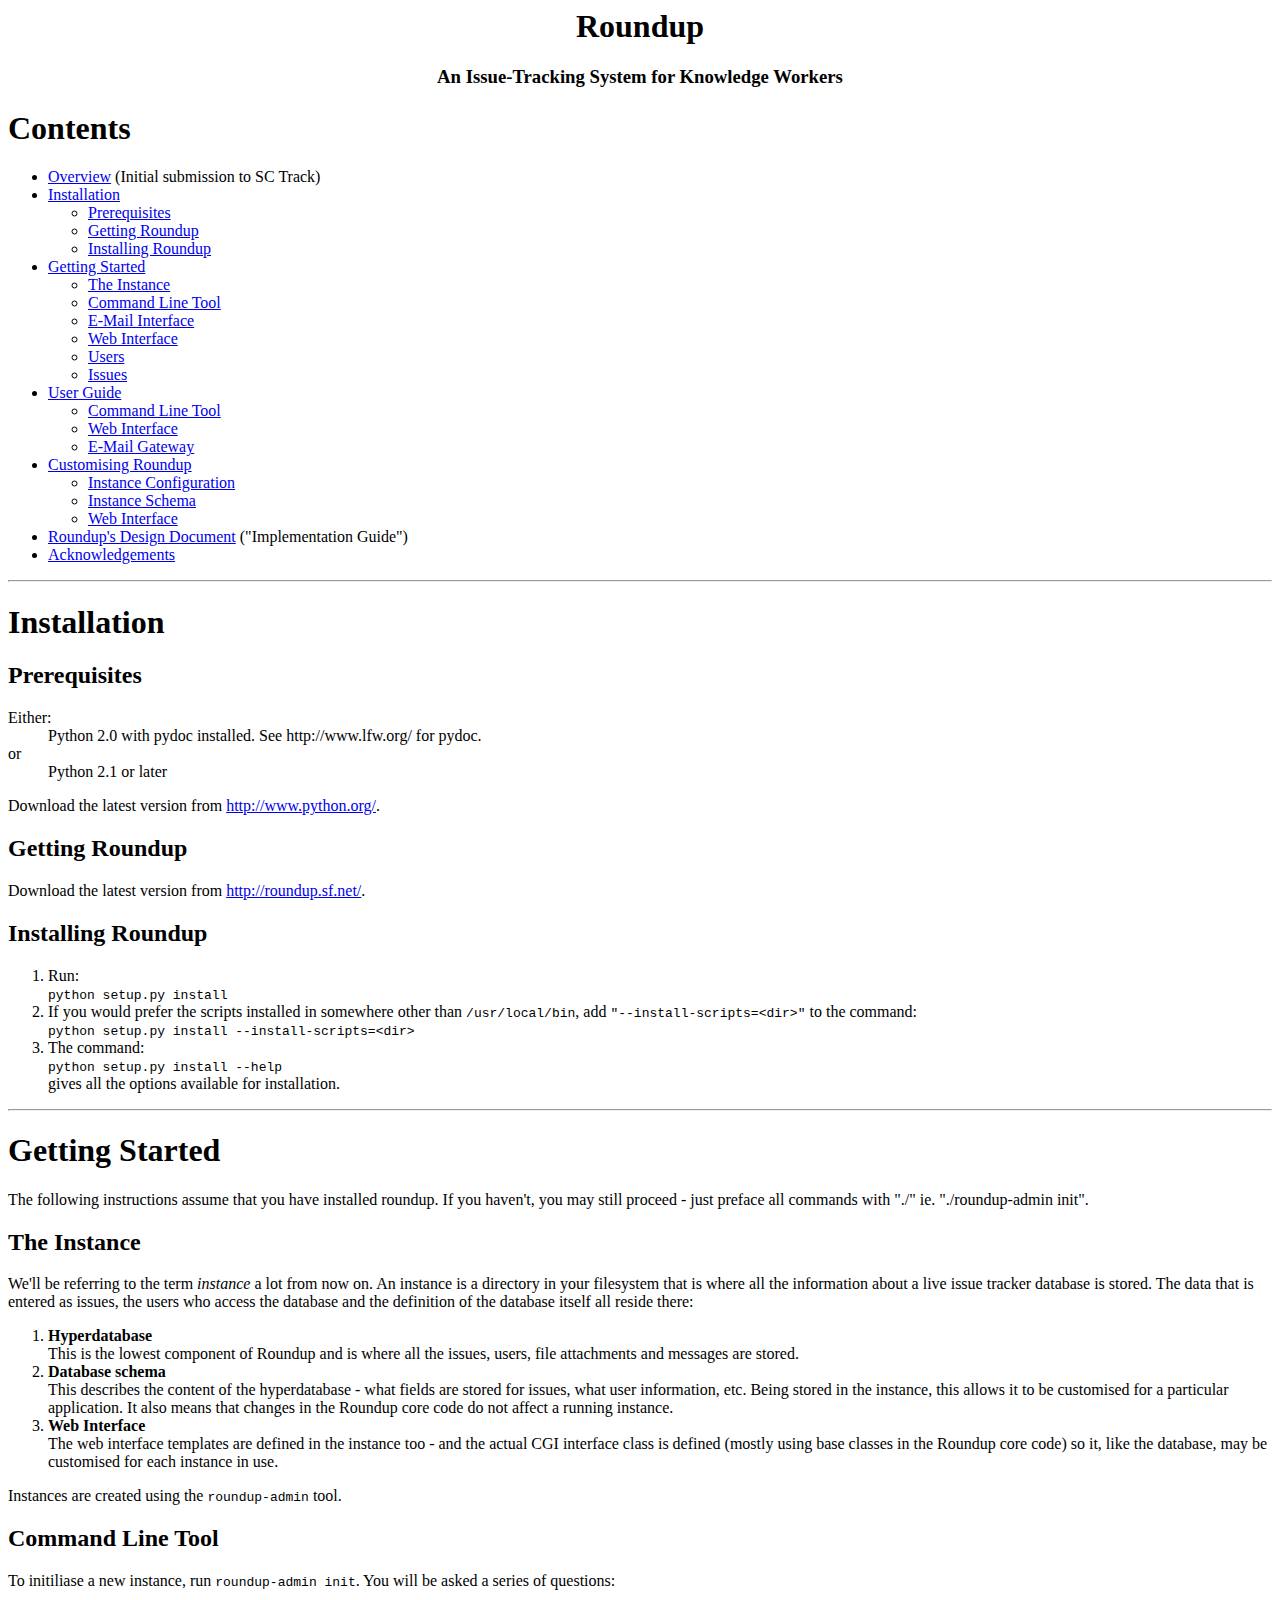
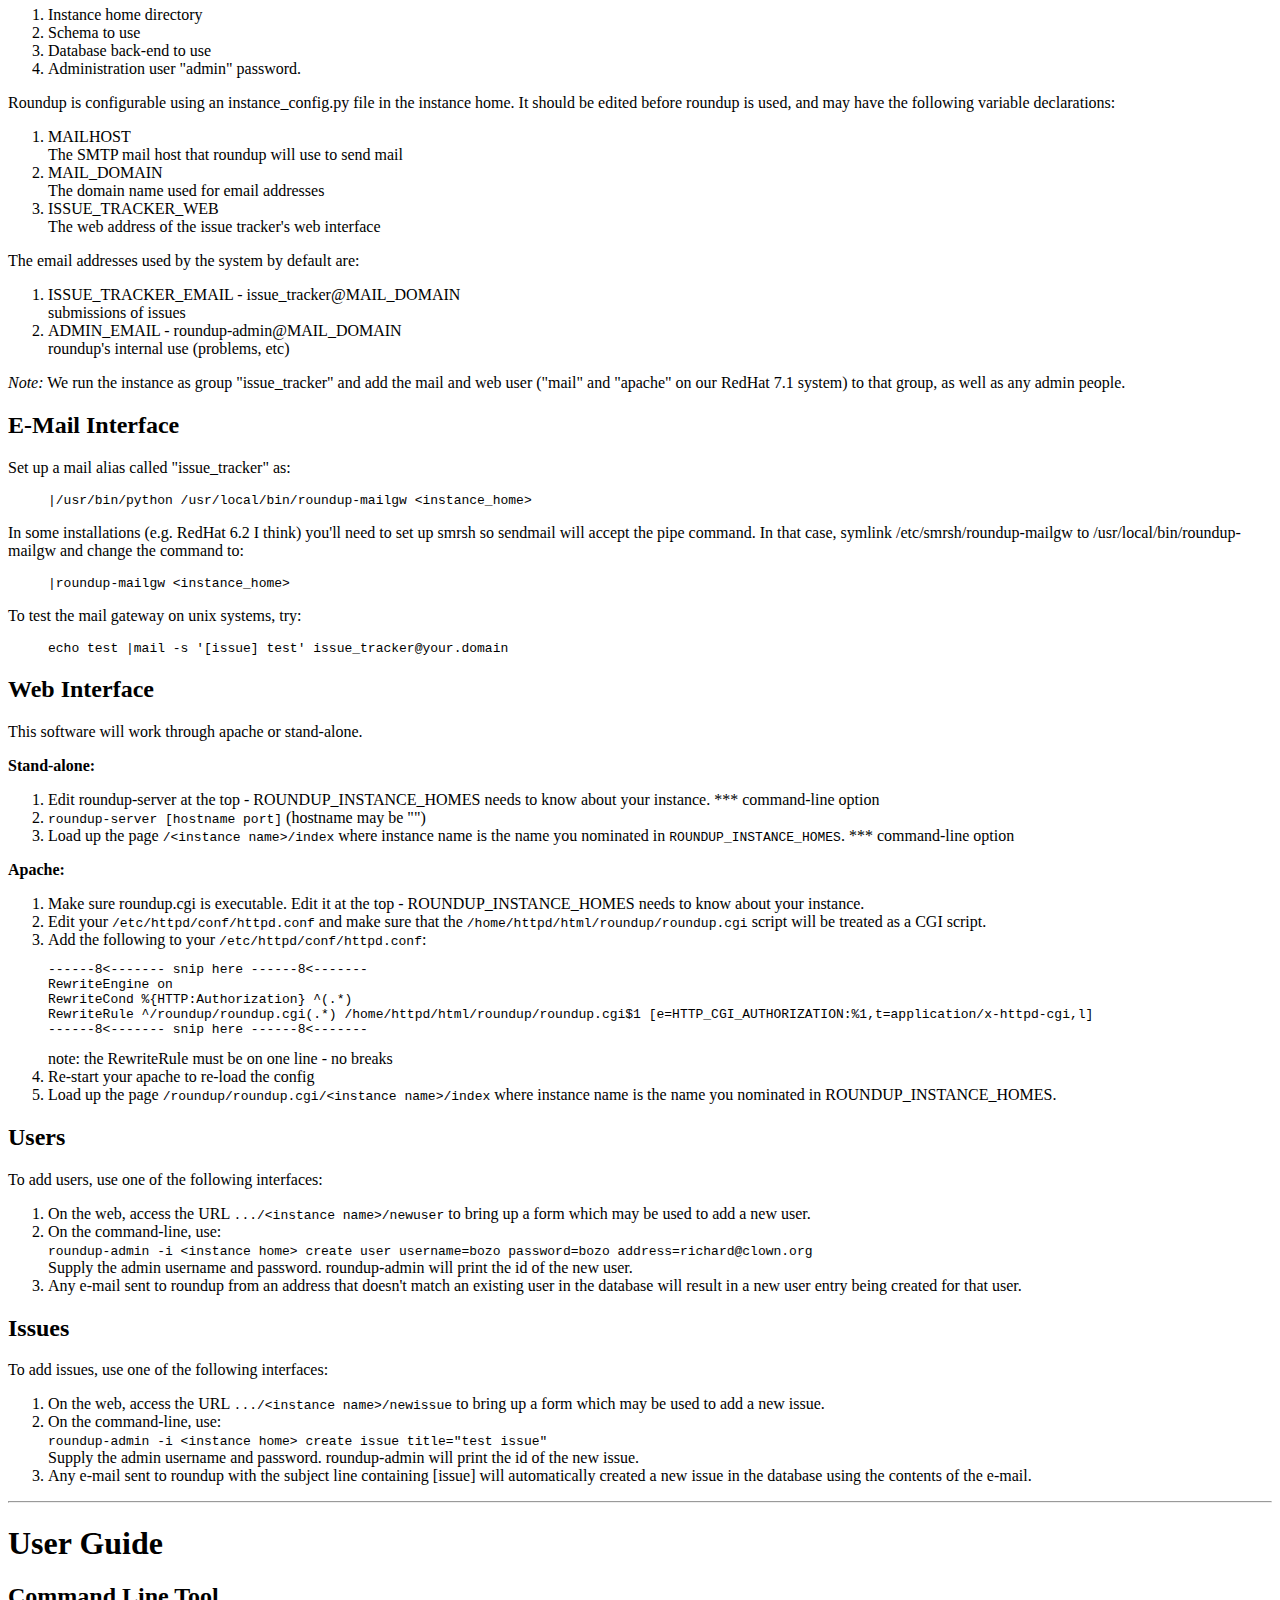
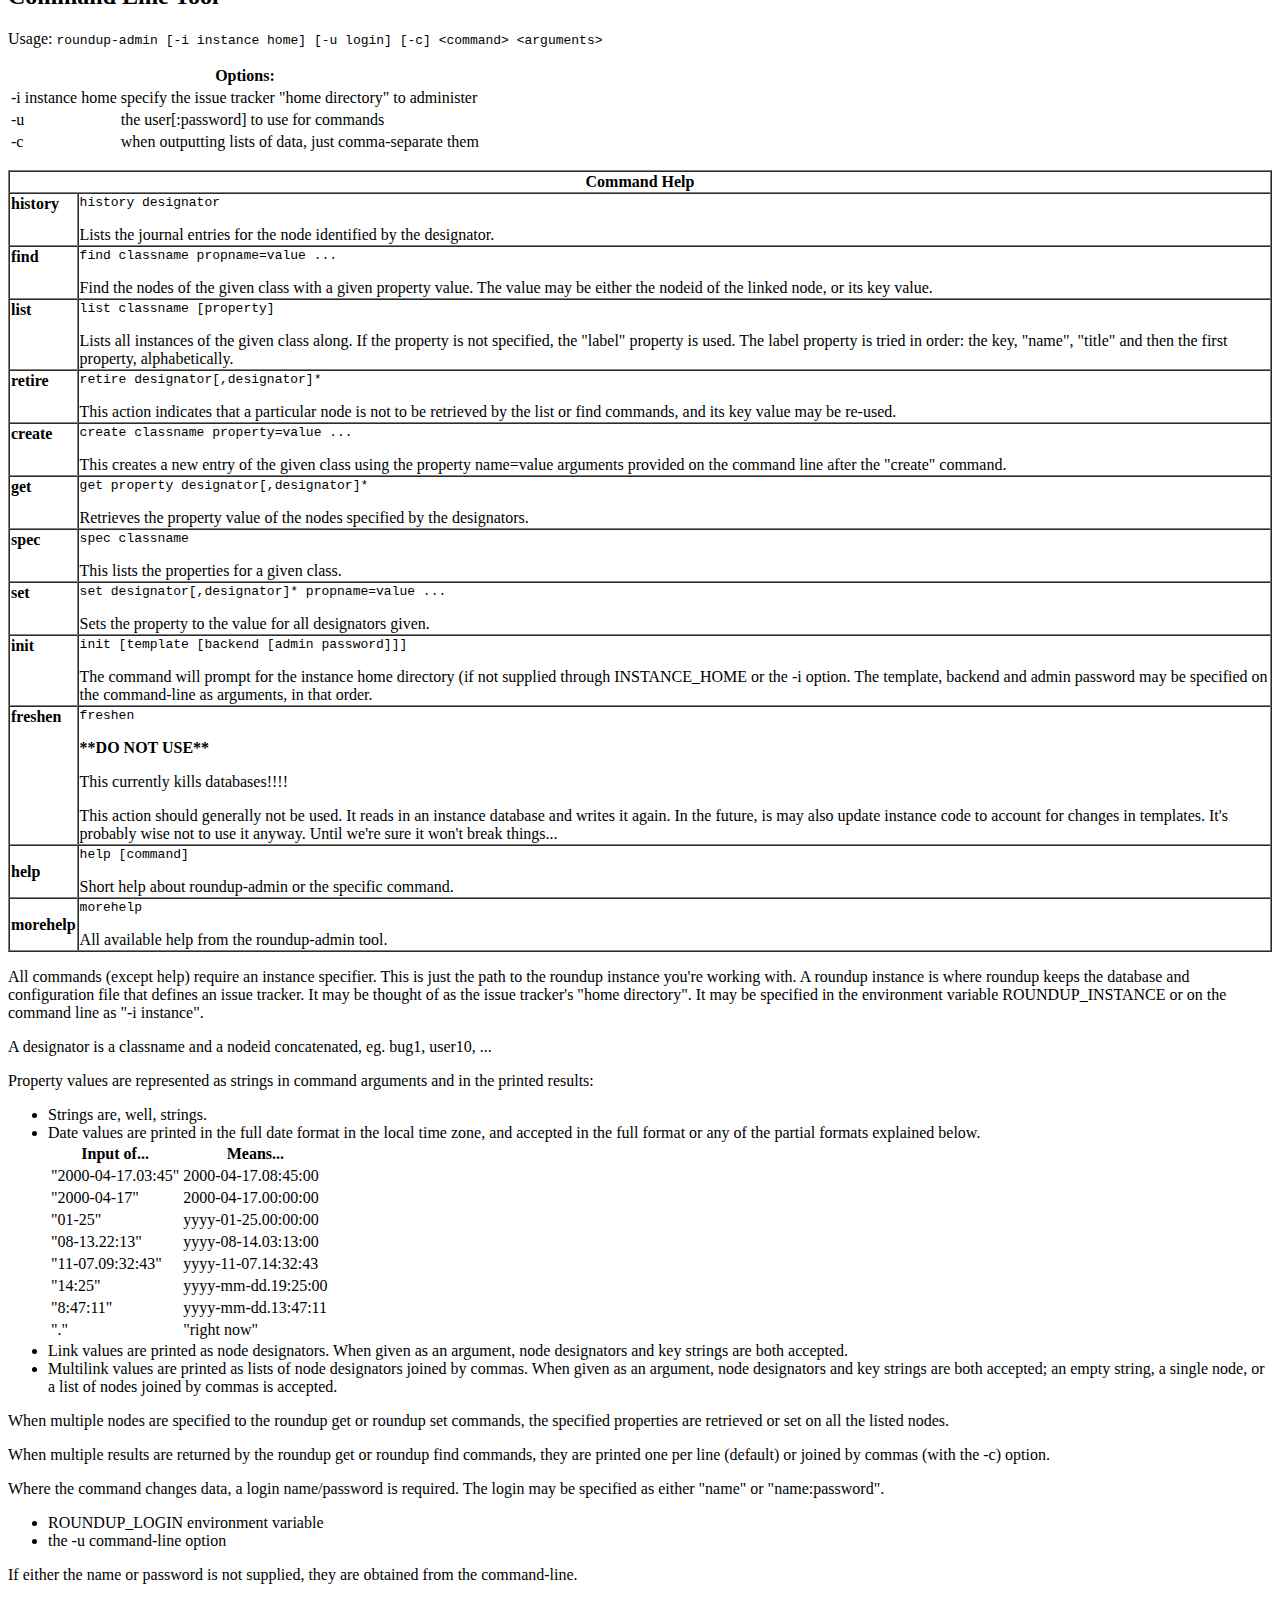
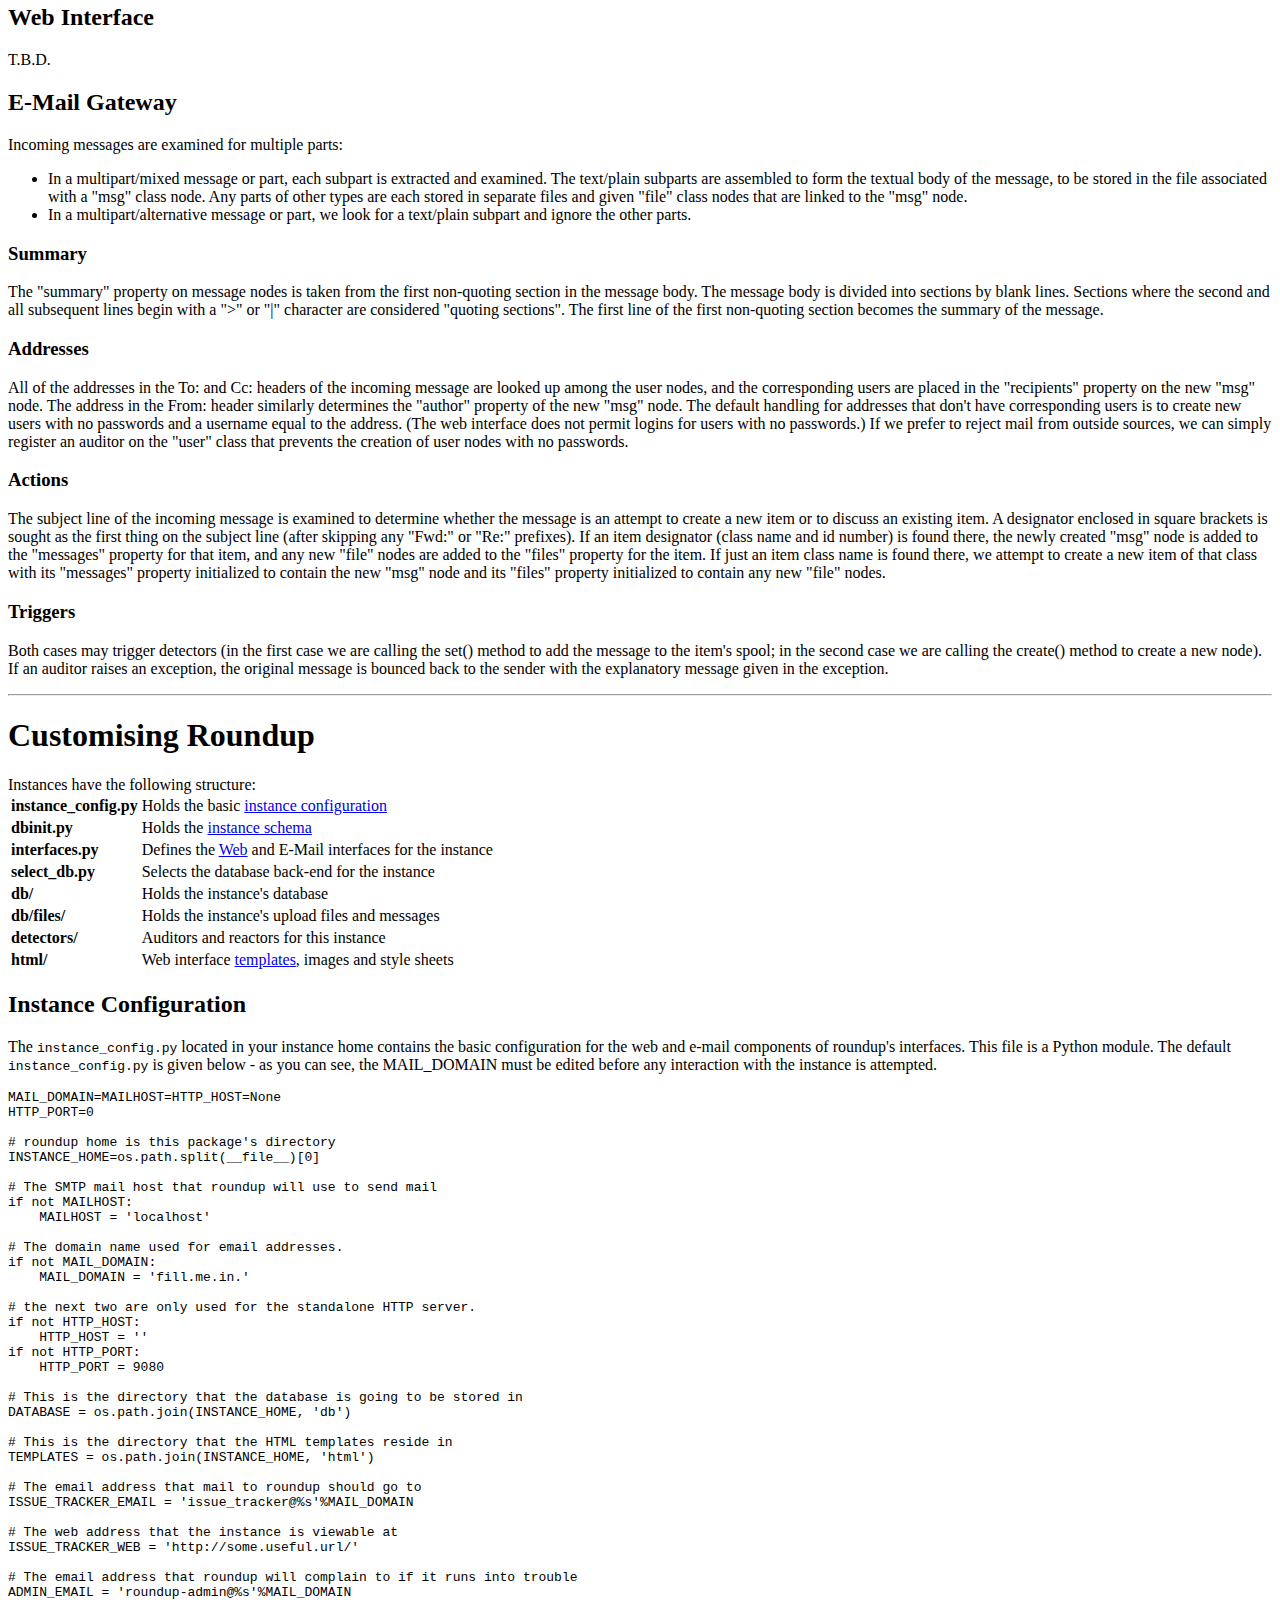
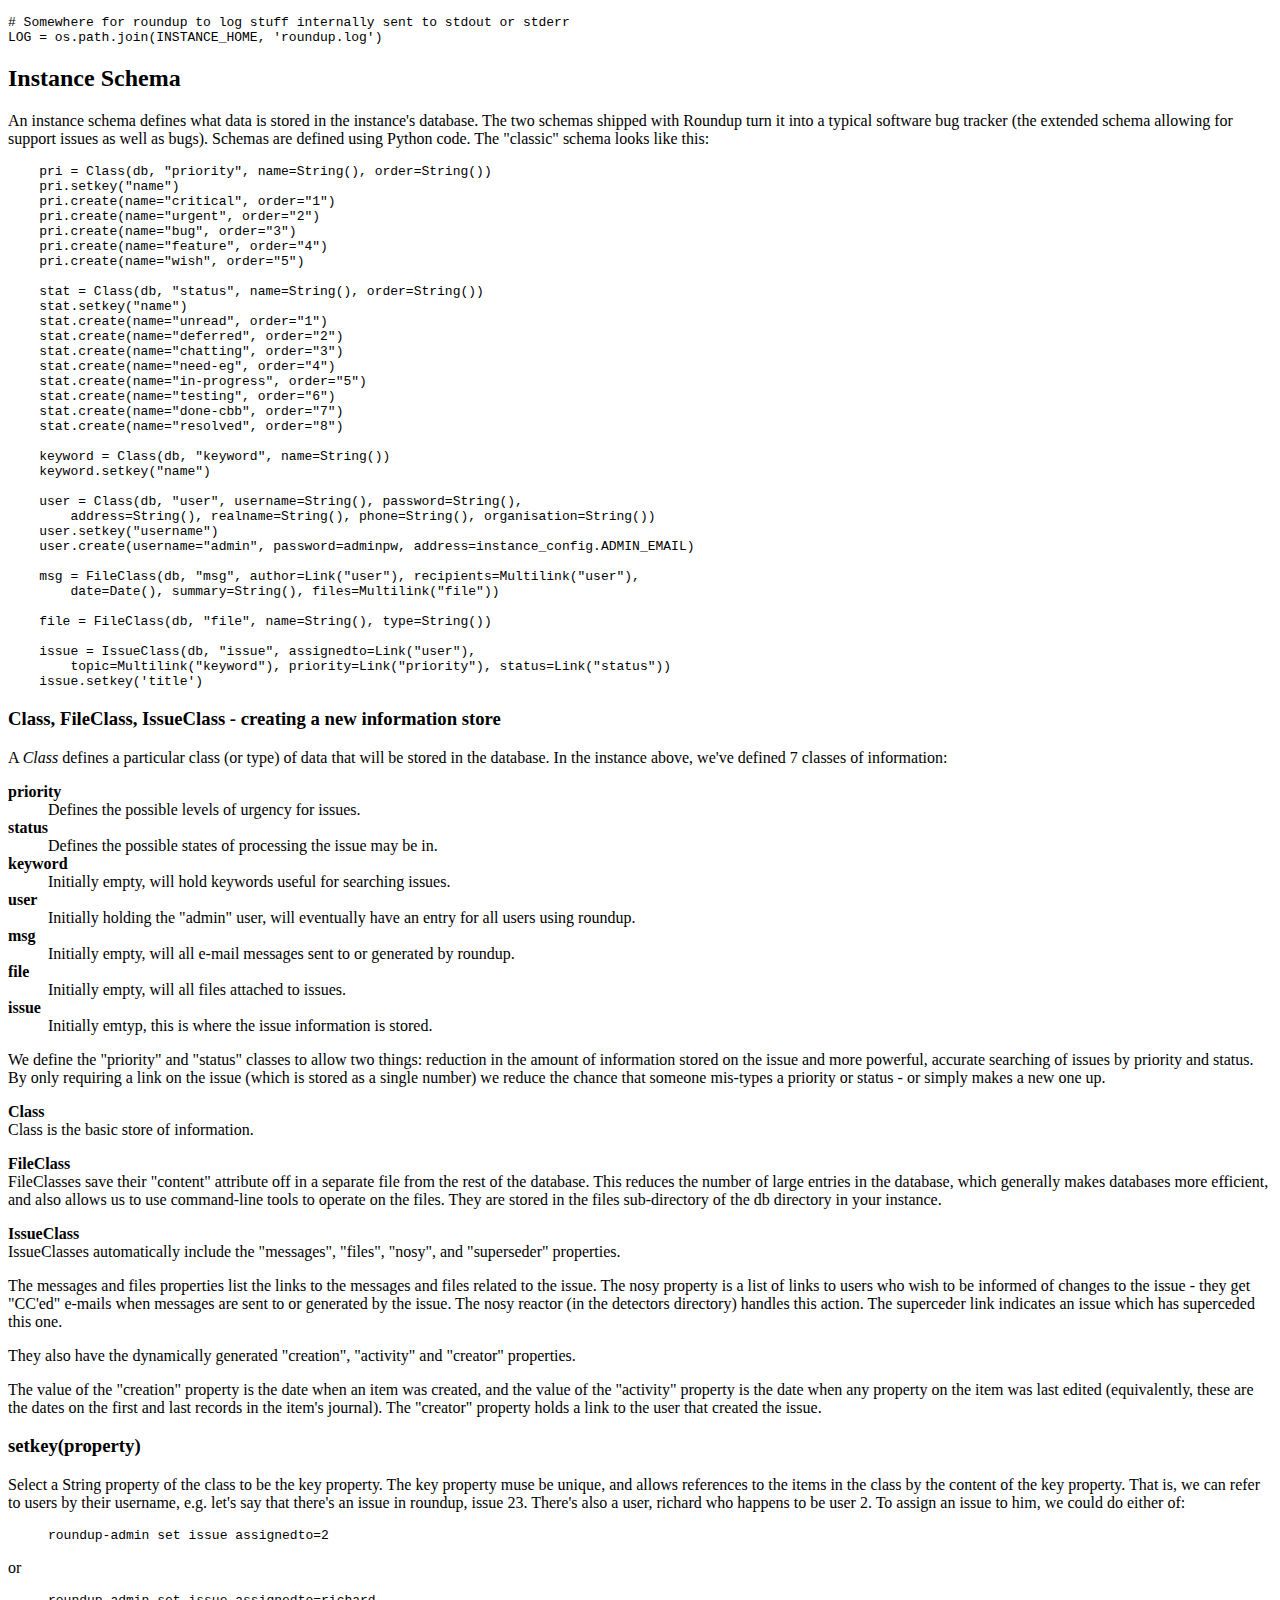
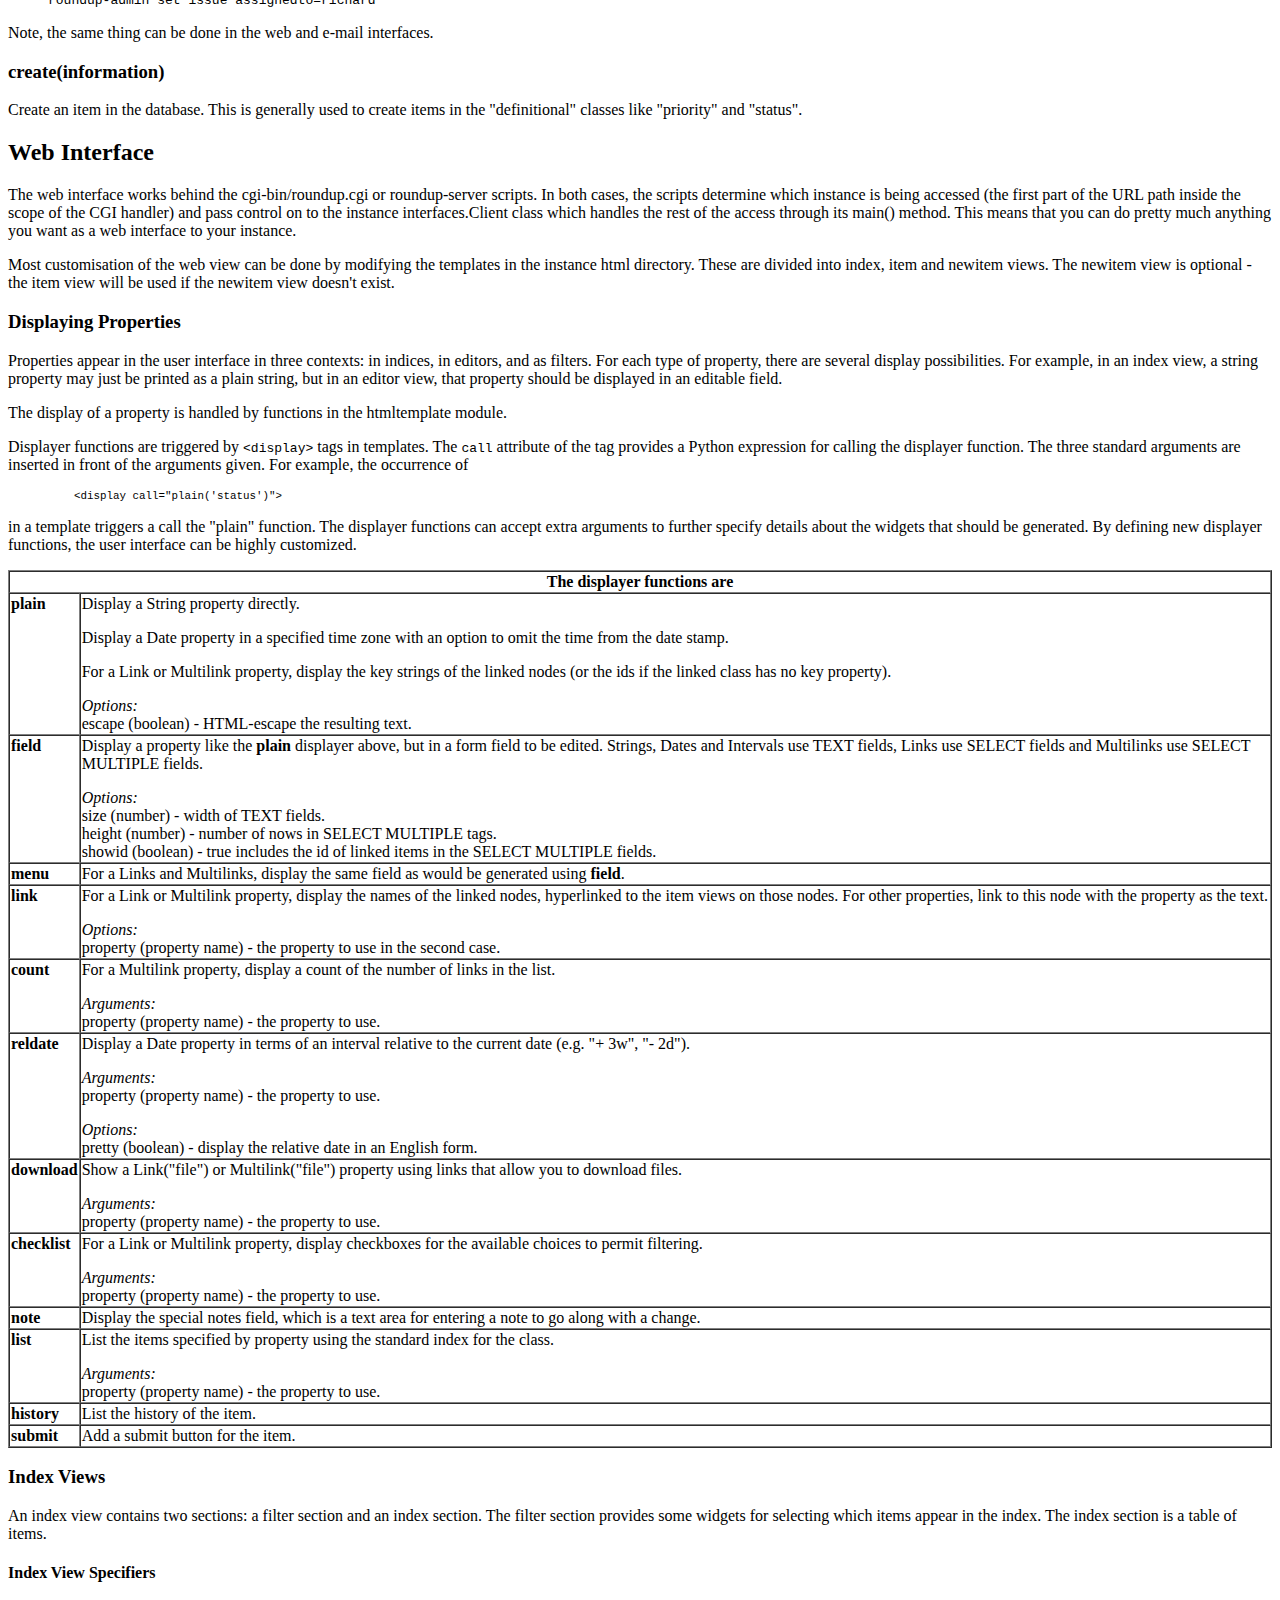
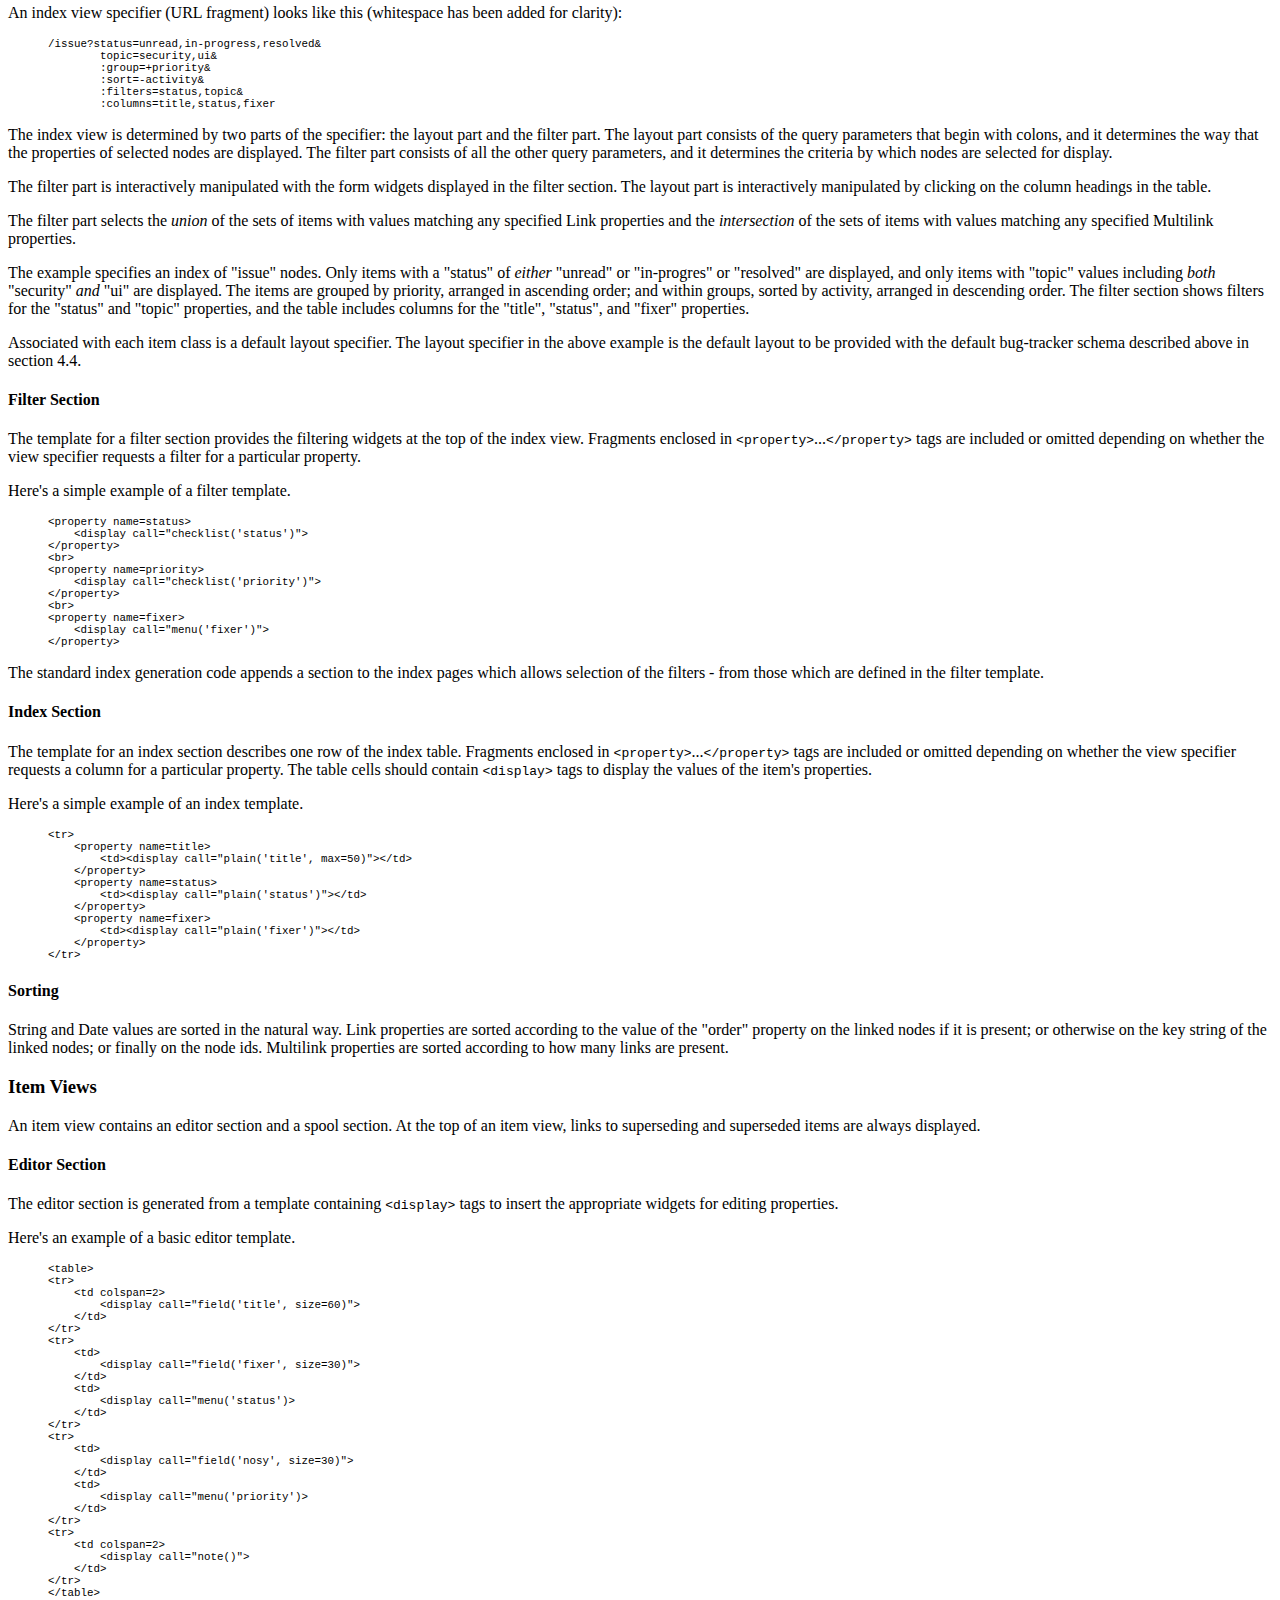
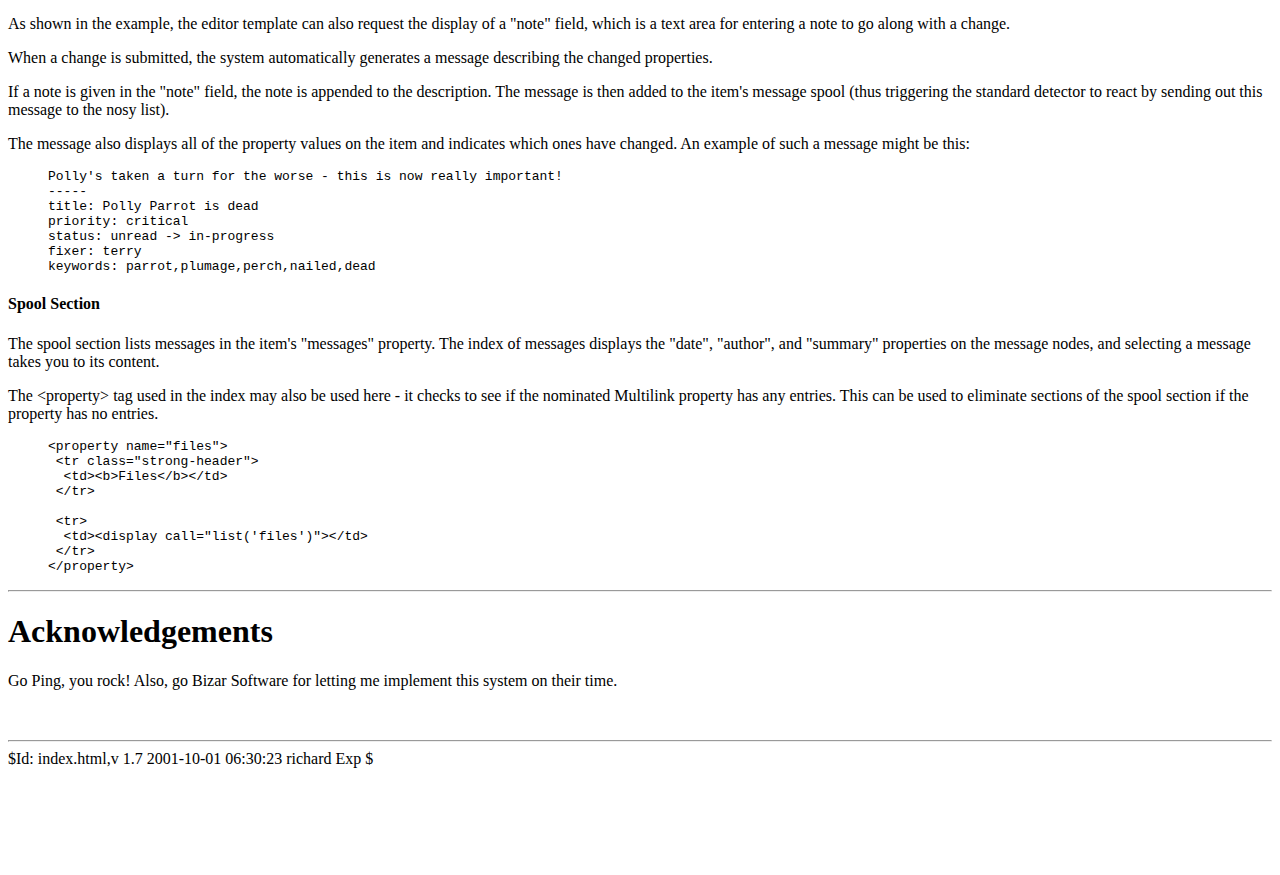
==== doc/index.html @ 95566bbb "More documentation and a new TODO item." ====
<html><head>
<title>Roundup: an Issue-Tracking System for Knowledge Workers</title>
</head><body>

<h1 align=center>Roundup</h1>
<h3 align=center>An Issue-Tracking System for Knowledge Workers</h2>

<h1>Contents</h1>

<ul>
    <li><a href="overview.html">Overview</a> (Initial submission to SC Track)
<li><a href="#installation">Installation</a>
    <ul>
        <li><a href="#requires">Prerequisites</a>
        <li><a href="#getting">Getting Roundup</a>
        <li><a href="#installing">Installing Roundup</a>
    </ul>
<li><a href="#starting">Getting Started</a>
    <ul>
        <li><a href="#instance">The Instance</a>
        <li><a href="#startcmd">Command Line Tool</a>
        <li><a href="#startweb">E-Mail Interface</a>
        <li><a href="#startweb">Web Interface</a>
        <li><a href="#users">Users</a>
        <li><a href="#issues">Issues</a>
    </ul>
<li><a href="#guide">User Guide</a>
    <ul>
        <li><a href="#cmd">Command Line Tool</a>
        <li><a href="#web">Web Interface</a>
        <li><a href="#mail">E-Mail Gateway</a>
    </ul>
<li><a href="#custom">Customising Roundup</a>
    <ul>
        <li><a href="#config">Instance Configuration</a>
        <li><a href="#custinst">Instance Schema</a>
        <li><a href="#custweb">Web Interface</a>
    </ul>
<li><a href="spec.html">Roundup's Design Document</a> ("Implementation Guide")
<li><a href="#ack">Acknowledgements</a>
</ul>

<p><hr>
<h1><a name="installation">Installation</a></h1>


<h2><a name="requires">Prerequisites</a></h2>

<dl>
    <dt>Either:
    <dd>Python 2.0 with pydoc installed. See http://www.lfw.org/ for pydoc.
    <dt>or
    <dd>Python 2.1 or later
</dl>

Download the latest version from
<a href="http://www.python.org/">http://www.python.org/</a>.



<h2><a name="getting">Getting Roundup</a></h2>

Download the latest version from
<a href="http://roundup.sf.net/">http://roundup.sf.net/</a>.


<h2><a name="installing">Installing Roundup</a></h2>

<ol>
    <li>Run:
    <br><tt>python setup.py install</tt>
    <li>If you would prefer the scripts installed in somewhere other than
    <tt>/usr/local/bin</tt>, add <tt>"--install-scripts=&lt;dir&gt;"</tt>
    to the command:
    <br><tt>python setup.py install --install-scripts=&lt;dir&gt;</tt>
    <li>The command:
    <br><tt>python setup.py install --help</tt>
    <br>gives all the options available for installation.
</ol>


<p><hr>
<h1><a name="starting">Getting Started</a></h1>

The following instructions assume that you have installed roundup. If you
haven't, you may still proceed - just preface all commands with "./"
ie. "./roundup-admin init".


<h2><a name="instance">The Instance</a></h2>

We'll be referring to the term <em>instance</em> a lot from now on. An
instance is
a directory in your filesystem that is where all the information about a
live issue tracker database is stored. The data that is entered as issues,
the users who access the database and the definition of the database itself
all reside there:
<ol>
    <li><strong>Hyperdatabase</strong>
    <br>This is the lowest component of Roundup and is where all the
    issues, users, file attachments and messages are stored.
    <li><strong>Database schema</strong>
    <br>This describes the content of the hyperdatabase - what fields are
    stored for issues, what user information, etc. Being stored in the
    instance, this allows it to be customised for a particular application.
    It also means that changes in the Roundup core code do not affect a
    running instance.
    <li><strong>Web Interface</strong>
    <br>The web interface templates are defined in the instance too - and
    the actual CGI interface class is defined (mostly using base classes in
    the Roundup core code) so it, like the database, may be customised for
    each instance in use.
</ol>

Instances are created using the <tt>roundup-admin</tt> tool.

<h2><a name="startcmd">Command Line Tool</a></h2>

To initiliase a new instance, run <tt>roundup-admin init</tt>. You will be
asked a series of questions:

<ol>
    <li>Instance home directory
    <li>Schema to use
    <li>Database back-end to use
    <li>Administration user "admin" password.
</ol>

Roundup is configurable using an instance_config.py file in the instance home.
It should be edited before roundup is used, and may have the following
variable declarations:
  
<ol>
    <li>MAILHOST
    <br>The SMTP mail host that roundup will use to send mail
    <li>MAIL_DOMAIN
    <br>The domain name used for email addresses
    <li>ISSUE_TRACKER_WEB
    <br>The web address of the issue tracker's web interface
</ol>

<p>
The email addresses used by the system by default are:

<ol>
    <li>ISSUE_TRACKER_EMAIL - issue_tracker@MAIL_DOMAIN
    <br>submissions of issues
    <li>ADMIN_EMAIL - roundup-admin@MAIL_DOMAIN
    <br>roundup's internal use (problems, etc)
</ol>

<em>Note:</em>
We run the instance as group "issue_tracker" and add the mail and web user
("mail" and "apache" on our RedHat 7.1 system) to that group, as well as
any admin people.


<h2><a name="startweb">E-Mail Interface</a></h2>
Set up a mail alias called "issue_tracker" as:
<blockquote>
    <tt>|/usr/bin/python /usr/local/bin/roundup-mailgw
        &lt;instance_home&gt;</tt>
</blockquote>

In some installations (e.g. RedHat 6.2 I think) you'll need to set up smrsh
so sendmail will accept the pipe command. In that case, symlink
/etc/smrsh/roundup-mailgw to /usr/local/bin/roundup-mailgw and change the
command to:
<blockquote>
    <tt>|roundup-mailgw &lt;instance_home&gt;</tt>
</blockquote>

To test the mail gateway on unix systems, try:

<blockquote>
    <tt>echo test |mail -s '[issue] test' issue_tracker@your.domain</tt>
</blockquote>



<h2><a name="startweb">Web Interface</a></h2>
This software will work through apache or stand-alone.
<p>
<strong>Stand-alone:</strong>
<ol>
    <li>Edit roundup-server at the top - ROUNDUP_INSTANCE_HOMES needs to know
    about your instance. *** command-line option
    <li><tt>roundup-server [hostname port]</tt>   (hostname may be "")
    <li>Load up the page <tt>/&lt;instance name&gt;/index</tt> where
     instance name is the
     name you nominated in <tt>ROUNDUP_INSTANCE_HOMES</tt>.
*** command-line option
</ol>

<strong>Apache:</strong>
<ol>
    <li>Make sure roundup.cgi is executable. Edit it at the top -
    ROUNDUP_INSTANCE_HOMES needs to know about your instance.
    <li>Edit your <tt>/etc/httpd/conf/httpd.conf</tt> and make sure that the
        <tt>/home/httpd/html/roundup/roundup.cgi</tt> script will be treated as a CGI
    script.
    <li>Add the following to your <tt>/etc/httpd/conf/httpd.conf</tt>:
<pre>
------8<------- snip here ------8<-------
RewriteEngine on
RewriteCond %{HTTP:Authorization} ^(.*)
RewriteRule ^/roundup/roundup.cgi(.*) /home/httpd/html/roundup/roundup.cgi$1 [e=HTTP_CGI_AUTHORIZATION:%1,t=application/x-httpd-cgi,l]
------8<------- snip here ------8<-------
</pre>
   note: the RewriteRule must be on one line - no breaks
   <li>Re-start your apache to re-load the config
   <li>Load up the page <tt>/roundup/roundup.cgi/&lt;instance name&gt;/index</tt> where
    instance name is the name you nominated in ROUNDUP_INSTANCE_HOMES.
</ol>


<h2><a name="users">Users</a></h2>
To add users, use one of the following interfaces:

<ol>
    <li>On the web, access the URL <tt>.../&lt;instance name&gt;/newuser</tt>
    to bring up a form which may be used to add a new user.
    <li>On the command-line, use:
    <br><tt>roundup-admin -i &lt;instance home&gt; create user
        username=bozo password=bozo address=richard@clown.org</tt>
    <br>Supply the admin username and password. roundup-admin will print the
    id of the new user.
    <li>Any e-mail sent to roundup from an address that doesn't match an
    existing user in the database will result in a new user entry being
    created for that user.
</ol>



<h2><a name="issues">Issues</a></h2>
To add issues, use one of the following interfaces:

<ol>
    <li>On the web, access the URL <tt>.../&lt;instance name&gt;/newissue</tt>
    to bring up a form which may be used to add a new issue.
    <li>On the command-line, use:
    <br><tt>roundup-admin -i &lt;instance home&gt; create issue
        title="test issue"</tt>
    <br>Supply the admin username and password. roundup-admin will print the
    id of the new issue.
    <li>Any e-mail sent to roundup with the subject line containing [issue]
    will automatically created a new issue in the database using the
    contents of the e-mail.
</ol>

<p><hr>
<h1><a name="guide">User Guide</a></h1>
<h2><a name="cmd">Command Line Tool</a></h2>

Usage:
<tt>roundup-admin [-i instance home] [-u login] [-c] &lt;command&gt;
    &lt;arguments&gt;</tt>

<p>
<table><tr><th colspan=2>Options:</th></tr>
   <tr><td>-i instance home </td><td>specify the issue tracker "home directory" to administer
   </td></tr>
   <tr><td>-u               </td><td>the user[:password] to use for commands
   </td></tr>
   <tr><td>-c               </td><td>when outputting lists of data, just comma-separate them
    </td></tr>
</table>

<p>
<table border=1 cellspacing=0>
<tr><th colspan=2>Command Help</th></tr>
<tr><td valign=top><strong>history</strong></td>
    <td><tt>history designator</tt><p>
    Lists the journal entries for the node identified by the designator.
</td></tr>
    
<tr><td valign=top><strong>find</strong></td>
    <td><tt>find classname propname=value ...</tt><p>
    Find the nodes of the given class with a given property value. The
    value may be either the nodeid of the linked node, or its key value.
</td></tr>
    
<tr><td valign=top><strong>list</strong></td>
    <td><tt>list classname [property]</tt><p>
    Lists all instances of the given class along. If the property is not
    specified, the  "label" property is used. The label property is tried
    in order: the key, "name", "title" and then the first property,
    alphabetically.
</td></tr>
    
<tr><td valign=top><strong>retire</strong></td>
    <td><tt>retire designator[,designator]*</tt><p>
    This action indicates that a particular node is not to be retrieved by
    the list or find commands, and its key value may be re-used.
</td></tr>
    
<tr><td valign=top><strong>create</strong></td>
    <td><tt>create classname property=value ...</tt><p>
    This creates a new entry of the given class using the property
    name=value arguments provided on the command line after the "create"
    command.
</td></tr>
    
<tr><td valign=top><strong>get</strong></td>
    <td><tt>get property designator[,designator]*</tt><p>
    Retrieves the property value of the nodes specified by the designators.
</td></tr>
    
<tr><td valign=top><strong>spec</strong></td>
    <td><tt>spec classname</tt><p>
    This lists the properties for a given class.
</td></tr>
    
<tr><td valign=top><strong>set</strong></td>
    <td><tt>set designator[,designator]* propname=value ...</tt><p>
    Sets the property to the value for all designators given.
</td></tr>
    
<tr><td valign=top><strong>init</strong></td>
    <td><tt>init [template [backend [admin password]]]</tt><p>
    The command will prompt for the instance home directory (if not supplied
    through INSTANCE_HOME or the -i option. The template, backend and admin
    password may be specified on the command-line as arguments, in that order.
</td></tr>
    
<tr><td valign=top><strong>freshen</strong></td>
    <td><tt>freshen</tt><p>
        <strong>**DO NOT USE**</strong>
        <p>
    This currently kills databases!!!!
    <p>
    This action should generally not be used. It reads in an instance
    database and writes it again. In the future, is may also update
    instance code to account for changes in templates. It's probably wise
    not to use it anyway. Until we're sure it won't break things...
</td></tr>

<tr><td><strong>help</strong></td>
    <td><tt>help [command]</tt><p>
    Short help about roundup-admin or the specific command.
    </td></tr>

<tr><td><strong>morehelp</strong></td>
    <td><tt>morehelp</tt><p>
    All available help from the roundup-admin tool.
    </td></tr>
</table>

<p>
All commands (except help) require an instance specifier. This is just the path
to the roundup instance you're working with. A roundup instance is where 
roundup keeps the database and configuration file that defines an issue
tracker. It may be thought of as the issue tracker's "home directory". It may
be specified in the environment variable ROUNDUP_INSTANCE or on the command
line as "-i instance".

<p>
A designator is a classname and a nodeid concatenated, eg. bug1, user10, ...

<p>
Property values are represented as strings in command arguments and in the
printed results:
<ul>
    <li>Strings are, well, strings.
    <li>Date values are printed in the full date format in the local time zone, and
   accepted in the full format or any of the partial formats explained below.
<table>
    <tr><th>Input of...</th><th>Means...</th></tr>
    <tr><td>"2000-04-17.03:45"</td><td>2000-04-17.08:45:00</td></tr>
    <tr><td>"2000-04-17"</td><td>2000-04-17.00:00:00</td></tr>
    <tr><td>"01-25"</td><td>yyyy-01-25.00:00:00</td></tr>
    <tr><td>"08-13.22:13"</td><td>yyyy-08-14.03:13:00</td></tr>
    <tr><td>"11-07.09:32:43"</td><td>yyyy-11-07.14:32:43</td></tr>
    <tr><td>"14:25"</td><td>yyyy-mm-dd.19:25:00</td></tr>
    <tr><td>"8:47:11"</td><td>yyyy-mm-dd.13:47:11</td></tr>
    <tr><td>"."</td><td>"right now"</td></tr>
</table>
   <li>Link values are printed as node designators. When given as an argument,
   node designators and key strings are both accepted.
   <li>Multilink values are printed as lists of node designators joined by commas.
   When given as an argument, node designators and key strings are both
   accepted; an empty string, a single node, or a list of nodes joined by
   commas is accepted.
</ul>
When multiple nodes are specified to the roundup get or roundup set
commands, the specified properties are retrieved or set on all the listed
nodes. 
<p>
When multiple results are returned by the roundup get or roundup find
commands, they are printed one per line (default) or joined by commas (with
the -c) option. 
<p>
Where the command changes data, a login name/password is required. The
login may be specified as either "name" or "name:password".
<ul>
    <li>ROUNDUP_LOGIN environment variable
    <li>the -u command-line option
</ul>
If either the name or password is not supplied, they are obtained from the
command-line. 

<h2><a name="web">Web Interface</a></h2>
T.B.D.

<h2><a name="mail">E-Mail Gateway</a></h2>

Incoming messages are examined for multiple parts:
<ul>
<li>In a multipart/mixed message or part, each subpart is extracted and
   examined. The text/plain subparts are assembled to form the textual
   body of the message, to be stored in the file associated with a "msg"
   class node. Any parts of other types are each stored in separate files
   and given "file" class nodes that are linked to the "msg" node. 
<li>In a multipart/alternative message or part, we look for a text/plain
   subpart and ignore the other parts.
</ul>

<h3>Summary</h3>
The "summary" property on message nodes is taken from the first non-quoting
section in the message body. The message body is divided into sections by
blank lines. Sections where the second and all subsequent lines begin with
a "&gt;" or "|" character are considered "quoting sections". The first line of
the first non-quoting section becomes the summary of the message. 

<h3>Addresses</h3>
All of the addresses in the To: and Cc: headers of the incoming message are
looked up among the user nodes, and the corresponding users are placed in
the "recipients" property on the new "msg" node. The address in the From:
header similarly determines the "author" property of the new "msg"
node. The default handling for addresses that don't have corresponding
users is to create new users with no passwords and a username equal to the
address. (The web interface does not permit logins for users with no
passwords.) If we prefer to reject mail from outside sources, we can simply
register an auditor on the "user" class that prevents the creation of user
nodes with no passwords. 

<h3>Actions</h3>
The subject line of the incoming message is examined to determine whether
the message is an attempt to create a new item or to discuss an existing
item. A designator enclosed in square brackets is sought as the first thing
on the subject line (after skipping any "Fwd:" or "Re:" prefixes). 

If an item designator (class name and id number) is found there, the newly
created "msg" node is added to the "messages" property for that item, and
any new "file" nodes are added to the "files" property for the item. 

If just an item class name is found there, we attempt to create a new item
of that class with its "messages" property initialized to contain the new
"msg" node and its "files" property initialized to contain any new "file"
nodes. 

<h3>Triggers</h3>
Both cases may trigger detectors (in the first case we are calling the
set() method to add the message to the item's spool; in the second case we
are calling the create() method to create a new node). If an auditor raises
an exception, the original message is bounced back to the sender with the
explanatory message given in the exception. 

<p><hr>
<h1><a name="custom">Customising Roundup</a></h1>

Instances have the following structure:
<table>
    <tr><td valign=top><strong>instance_config.py</strong></td>
    <td>Holds the basic <a href="#config">instance configuration</a></td></tr>
    <tr><td valign=top><strong>dbinit.py</strong></td>
    	<td>Holds the <a href="#custinst">instance schema</a></td></tr>
    <tr><td valign=top><strong>interfaces.py</strong></td>
    <td>Defines the <a href="#custweb">Web</a> and E-Mail interfaces for the instance</td></tr>
    <tr><td valign=top><strong>select_db.py</strong></td>
        <td>Selects the database back-end for the instance</td></tr>
    <tr><td valign=top><strong>db/</strong></td>
        <td>Holds the instance's database</td></tr>
    <tr><td valign=top><strong>db/files/</strong></td>
        <td>Holds the instance's upload files and messages</td></tr>
    <tr><td valign=top><strong>detectors/</strong></td>
        <td>Auditors and reactors for this instance</td></tr>
    <tr><td valign=top><strong>html/</strong></td>
    <td>Web interface <a href="#custweb">templates</a>, images and style sheets</td></tr>
</table>

<h2><a name="config">Instance Configuration</a></h2>
The <tt>instance_config.py</tt> located in your instance home contains the
basic configuration for the web and e-mail components of roundup's
interfaces. This file is a Python module. The default
<tt>instance_config.py</tt> is given below - as you can see, the
MAIL_DOMAIN must be edited before any interaction with the instance is
attempted.

<p>
<pre>
MAIL_DOMAIN=MAILHOST=HTTP_HOST=None
HTTP_PORT=0

# roundup home is this package's directory
INSTANCE_HOME=os.path.split(__file__)[0]

# The SMTP mail host that roundup will use to send mail
if not MAILHOST:
    MAILHOST = 'localhost'

# The domain name used for email addresses.
if not MAIL_DOMAIN:
    MAIL_DOMAIN = 'fill.me.in.'

# the next two are only used for the standalone HTTP server.
if not HTTP_HOST:
    HTTP_HOST = ''
if not HTTP_PORT:
    HTTP_PORT = 9080

# This is the directory that the database is going to be stored in
DATABASE = os.path.join(INSTANCE_HOME, 'db')

# This is the directory that the HTML templates reside in
TEMPLATES = os.path.join(INSTANCE_HOME, 'html')

# The email address that mail to roundup should go to
ISSUE_TRACKER_EMAIL = 'issue_tracker@%s'%MAIL_DOMAIN

# The web address that the instance is viewable at
ISSUE_TRACKER_WEB = 'http://some.useful.url/'

# The email address that roundup will complain to if it runs into trouble
ADMIN_EMAIL = 'roundup-admin@%s'%MAIL_DOMAIN

# Somewhere for roundup to log stuff internally sent to stdout or stderr
LOG = os.path.join(INSTANCE_HOME, 'roundup.log')
</pre>

<h2><a name="custinst">Instance Schema</a></h2>
An instance schema defines what data is stored in the instance's database.
The two schemas shipped with Roundup turn it into a typical software bug
tracker (the extended schema allowing for support issues as well as bugs).
Schemas are defined using Python code. The "classic" schema looks like
this:
<p>
<pre>
    pri = Class(db, "priority", name=String(), order=String())
    pri.setkey("name")
    pri.create(name="critical", order="1")
    pri.create(name="urgent", order="2")
    pri.create(name="bug", order="3")
    pri.create(name="feature", order="4")
    pri.create(name="wish", order="5")

    stat = Class(db, "status", name=String(), order=String())
    stat.setkey("name")
    stat.create(name="unread", order="1")
    stat.create(name="deferred", order="2")
    stat.create(name="chatting", order="3")
    stat.create(name="need-eg", order="4")
    stat.create(name="in-progress", order="5")
    stat.create(name="testing", order="6")
    stat.create(name="done-cbb", order="7")
    stat.create(name="resolved", order="8")

    keyword = Class(db, "keyword", name=String())
    keyword.setkey("name")

    user = Class(db, "user", username=String(), password=String(),
        address=String(), realname=String(), phone=String(), organisation=String())
    user.setkey("username")
    user.create(username="admin", password=adminpw, address=instance_config.ADMIN_EMAIL)

    msg = FileClass(db, "msg", author=Link("user"), recipients=Multilink("user"), 
        date=Date(), summary=String(), files=Multilink("file"))

    file = FileClass(db, "file", name=String(), type=String())

    issue = IssueClass(db, "issue", assignedto=Link("user"),
        topic=Multilink("keyword"), priority=Link("priority"), status=Link("status"))
    issue.setkey('title')
</pre>

<h3>Class, FileClass, IssueClass - creating a new information store</h3>
A <em>Class</em> defines a particular class (or type) of data that will be
stored in the database. In the instance above, we've defined 7 classes of
information:
<dl>
    <dt><strong>priority</strong>
    <dd>Defines the possible levels of urgency for issues.
    <dt><strong>status</strong>
    <dd>Defines the possible states of processing the issue may be in.
    <dt><strong>keyword</strong>
    <dd>Initially empty, will hold keywords useful for searching issues.
    <dt><strong>user</strong>
    <dd>Initially holding the "admin" user, will eventually have an entry
    for all users using roundup.
    <dt><strong>msg</strong>
    <dd>Initially empty, will all e-mail messages sent to or generated by roundup.
    <dt><strong>file</strong>
    <dd>Initially empty, will all files attached to issues.
    <dt><strong>issue</strong>
    <dd>Initially emtyp, this is where the issue information is stored.
</dl>
<p>
We define the "priority" and "status" classes to allow two things: reduction in the
amount of information stored on the issue and more powerful, accurate
searching of issues by priority and status. By only requiring a link on
the issue (which is stored as a single number) we reduce the chance
that someone mis-types a priority or status - or simply makes a new one
up.
<p>

<strong>Class</strong>
<br>
Class is the basic store of information.

<p>

<strong>FileClass</strong>
<br>
FileClasses save their "content" attribute off in a separate file from the
rest of the database. This reduces the number of large entries in the
database, which generally makes databases more efficient, and also allows
us to use command-line tools to operate on the files. They are stored in
the files sub-directory of the db directory in your instance.

<p>

<strong>IssueClass</strong>
<br>
IssueClasses automatically include the "messages", "files", "nosy", and
"superseder" properties.
<p>
The messages and files properties list the links to the messages and files
related to the issue. The nosy property is a list of links to users who
wish to be informed of changes to the issue - they get "CC'ed" e-mails when
messages are sent to or generated by the issue. The nosy reactor (in the
detectors directory) handles this action. The superceder link indicates an
issue which has superceded this one.
<p>
They also have the dynamically generated
"creation", "activity" and "creator" properties.
<p>
The value of the "creation" property is the date when an item was created,
and the value of the "activity" property is the date when any property on
the item was last edited (equivalently, these are the dates on the first
and last records in the item's journal). The "creator" property holds a
link to the user that created the issue.

<h3>setkey(property)</h3>
Select a String property of the class to be the key property. The key
property muse be unique, and allows references to the items in the class by
the content of the key property. That is, we can refer to users by their
username, e.g. let's say that there's an issue in roundup, issue 23. There's
also a user, richard who happens to be user 2. To assign an issue to him,
we could do either of:
<p>
<blockquote><tt>roundup-admin set issue assignedto=2</tt></blockquote>
<p>
or
<p>
<blockquote><tt>roundup-admin set issue
        assignedto=richard</tt></blockquote>
<p>
Note, the same thing can be done in the web and e-mail interfaces.

<h3>create(information)</h3>
Create an item in the database. This is generally used to create items in
the "definitional" classes like "priority" and "status".

<h2><a name="custweb">Web Interface</a></h2>

The web interface works behind the cgi-bin/roundup.cgi or roundup-server
scripts. In both cases, the scripts determine which instance is being
accessed (the first part of the URL path inside the scope of the CGI
handler) and pass control on to the instance interfaces.Client class which
handles the rest of the access through its main() method. This means that
you can do pretty much anything you want as a web interface to your
instance.
<p>
Most customisation of the web view can be done by modifying the templates
in the instance html directory. These are divided into index, item and
newitem views. The newitem view is optional - the item view will be used if
the newitem view doesn't exist.

<h3>Displaying Properties</h3>

<p>
Properties appear in the user interface in three contexts:
in indices, in editors, and as filters.  For each type of
property, there are several display possibilities.  For example,
in an index view, a string property may just be printed as
a plain string, but in an editor view, that property should
be displayed in an editable field.

<p>
The display of a property is handled by functions in
the htmltemplate module.

<p>
Displayer functions are triggered by <tt>&lt;display&gt;</tt>
tags in templates.  The <tt>call</tt> attribute of the tag
provides a Python expression for calling the displayer
function.  The three standard arguments are inserted in
front of the arguments given.  For example, the occurrence of

<blockquote><pre><small
>    &lt;display call="plain('status')"&gt;
</small></pre></blockquote>

in a template triggers a call the "plain" function. The displayer
functions can accept extra arguments to further specify
details about the widgets that should be generated.  By defining new
displayer functions, the user interface can be highly customized.

<p>
<table border=1 cellspacing=0>
<tr><th colspan=2>The displayer functions are</th></tr>

<tr><td valign="top"><strong>plain</strong></td>
<td>Display a String property directly.
<p>
Display a Date property in a specified time zone with an option
to omit the time from the date stamp.
<p>
For a Link or Multilink
property, display the key strings of the linked nodes (or the
ids if the linked class has no key property).
<p>
<em>Options:</em><br>
escape (boolean) - HTML-escape the resulting text.
</td></tr>

<tr><td valign="top"><strong>field</strong></td>
<td>Display a property like the
<strong>plain</strong> displayer above, but in a form field
to be edited. Strings, Dates and Intervals use TEXT fields, Links use
SELECT fields and Multilinks use SELECT MULTIPLE fields.
<p>
<em>Options:</em><br>
size (number) - width of TEXT fields.<br>
height (number) - number of nows in SELECT MULTIPLE tags.<br>
showid (boolean) - true includes the id of linked items in the SELECT
MULTIPLE fields.
</td></tr>

<tr><td valign="top"><strong>menu</strong></td>
<td>For a Links and Multilinks, display the same field as would be
generated using <strong>field</strong>.
</td></tr>

<tr><td valign="top"><strong>link</strong></td>
<td>For a Link or Multilink property, display the names of the linked
nodes, hyperlinked to the item views on those nodes. For other properties,
link to this node with the property as the text.
<p>
<em>Options:</em><br>
property (property name) - the property to use in the second case.
</td></tr>

<tr><td valign="top"><strong>count</strong></td>
<td>For a Multilink property, display
a count of the number of links in the list.
<p>
<em>Arguments:</em><br>
property (property name) - the property to use.

</td></tr>

<tr><td valign="top"><strong>reldate</strong></td>
<td>Display a Date property in terms
of an interval relative to the current date (e.g. "+ 3w", "- 2d").
<p>
<em>Arguments:</em><br>
property (property name) - the property to use.
<p>
<em>Options:</em><br>
pretty (boolean) - display the relative date in an English form.
</td></tr>

<tr><td valign="top"><strong>download</strong></td>
<td>Show a Link("file") or Multilink("file")
property using links that allow you to download files.
<p>
<em>Arguments:</em><br>
property (property name) - the property to use.
</td></tr>

<tr><td valign="top"><strong>checklist</strong></td>
<td>For a Link or Multilink property,
display checkboxes for the available choices to permit filtering.
<p>
<em>Arguments:</em><br>
property (property name) - the property to use.
</td></tr>

<tr><td valign="top"><strong>note</strong></td>
<td>Display the special notes field, which is a text area for entering a
note to go along with a change.
</td></tr>

<tr><td valign="top"><strong>list</strong></td>
<td>List the items specified by property using the standard index for
the class.
<p>
<em>Arguments:</em><br>
property (property name) - the property to use.
</td></tr>

<tr><td valign="top"><strong>history</strong></td>
<td>List the history of the item.
</td></tr>

<tr><td valign="top"><strong>submit</strong></td>
<td>Add a submit button for the item.
</td></tr>

</table>

<h3>Index Views</h3>

<p>An index view contains two sections: a filter section
and an index section.
The filter section provides some widgets for selecting
which items appear in the index.  The index section is
a table of items.

<h4>Index View Specifiers</h4>

<p>An index view specifier (URL fragment) looks like this (whitespace
has been added for clarity):

<blockquote><pre><small
>/issue?status=unread,in-progress,resolved&amp;
        topic=security,ui&amp;
        :group=+priority&amp;
        :sort=-activity&amp;
        :filters=status,topic&amp;
        :columns=title,status,fixer
</small></pre></blockquote>

<p>The index view is determined by two parts of the
specifier: the layout part and the filter part.
The layout part consists of the query parameters that
begin with colons, and it determines the way that the
properties of selected nodes are displayed.
The filter part consists of all the other query parameters,
and it determines the criteria by which nodes 
are selected for display.

<p>The filter part is interactively manipulated with
the form widgets displayed in the filter section.  The
layout part is interactively manipulated by clicking
on the column headings in the table.

<p>The filter part selects the <em>union</em> of the
sets of items with values matching any specified Link
properties and the <em>intersection</em> of the sets
of items with values matching any specified Multilink
properties.

<p>The example specifies an index of "issue" nodes.
Only items with a "status" of <em>either</em>
"unread" or "in-progres" or "resolved" are displayed,
and only items with "topic" values including <em>both</em>
"security" <em>and</em> "ui" are displayed.  The items
are grouped by priority, arranged in ascending order;
and within groups, sorted by activity, arranged in
descending order.  The filter section shows filters
for the "status" and "topic" properties, and the
table includes columns for the "title", "status", and
"fixer" properties.

<p>Associated with each item class is a default
layout specifier.  The layout specifier in the above
example is the default layout to be provided with
the default bug-tracker schema described above in
section 4.4.

<h4>Filter Section</h4>

<p>The template for a filter section provides the
filtering widgets at the top of the index view.
Fragments enclosed in <tt>&lt;property&gt;</tt>...<tt>&lt;/property&gt;</tt>
tags are included or omitted depending on whether the
view specifier requests a filter for a particular property.

<p>Here's a simple example of a filter template.

<blockquote><pre><small
>&lt;property name=status&gt;
    &lt;display call="checklist('status')"&gt;
&lt;/property&gt;
&lt;br&gt;
&lt;property name=priority&gt;
    &lt;display call="checklist('priority')"&gt;
&lt;/property&gt;
&lt;br&gt;
&lt;property name=fixer&gt;
    &lt;display call="menu('fixer')"&gt;
&lt;/property&gt;</small></pre></blockquote>

<p>
The standard index generation code appends a section to the index pages
which allows selection of the filters - from those which are defined in the
filter template.

<h4>Index Section</h4>

<p>The template for an index section describes one row of
the index table.
Fragments enclosed in <tt>&lt;property&gt;</tt>...<tt>&lt;/property&gt;</tt>
tags are included or omitted depending on whether the
view specifier requests a column for a particular property.
The table cells should contain <tt>&lt;display&gt;</tt> tags
to display the values of the item's properties.

<p>Here's a simple example of an index template.

<blockquote><pre><small
>&lt;tr&gt;
    &lt;property name=title&gt;
        &lt;td&gt;&lt;display call="plain('title', max=50)"&gt;&lt;/td&gt;
    &lt;/property&gt;
    &lt;property name=status&gt;
        &lt;td&gt;&lt;display call="plain('status')"&gt;&lt;/td&gt;
    &lt;/property&gt;
    &lt;property name=fixer&gt;
        &lt;td&gt;&lt;display call="plain('fixer')"&gt;&lt;/td&gt;
    &lt;/property&gt;
&lt;/tr&gt;</small></pre></blockquote>

<h4>Sorting</h4>

<p>String and Date values are sorted in the natural way.
Link properties are sorted according to the value of the
"order" property on the linked nodes if it is present; or
otherwise on the key string of the linked nodes; or
finally on the node ids.  Multilink properties are
sorted according to how many links are present.

<h3>Item Views</h3>

<p>An item view contains an editor section and a spool section.
At the top of an item view, links to superseding and superseded
items are always displayed.



<h4>Editor Section</h4>

<p>The editor section is generated from a template
containing <tt>&lt;display&gt;</tt> tags to insert
the appropriate widgets for editing properties.

<p>Here's an example of a basic editor template.

<blockquote><pre><small
>&lt;table&gt;
&lt;tr&gt;
    &lt;td colspan=2&gt;
        &lt;display call="field('title', size=60)"&gt;
    &lt;/td&gt;
&lt;/tr&gt;
&lt;tr&gt;
    &lt;td&gt;
        &lt;display call="field('fixer', size=30)"&gt;
    &lt;/td&gt;
    &lt;td&gt;
        &lt;display call="menu('status')&gt;
    &lt;/td&gt;
&lt;/tr&gt;
&lt;tr&gt;
    &lt;td&gt;
        &lt;display call="field('nosy', size=30)"&gt;
    &lt;/td&gt;
    &lt;td&gt;
        &lt;display call="menu('priority')&gt;
    &lt;/td&gt;
&lt;/tr&gt;
&lt;tr&gt;
    &lt;td colspan=2&gt;
        &lt;display call="note()"&gt;
    &lt;/td&gt;
&lt;/tr&gt;
&lt;/table&gt;
</small></pre></blockquote>

<p>As shown in the example, the editor template can also
request the display of a "note" field, which is a
text area for entering a note to go along with a change.

<p>When a change is submitted, the system automatically
generates a message describing the changed properties.

<p>If a note is given in the "note" field, the note is
appended to the description.  The message is then added
to the item's message spool (thus triggering the standard
detector to react by sending out this message to the nosy list).

<p>
The message also displays all of the property values on the
item and indicates which ones have changed.
An example of such a message might be this:

<blockquote><pre>
Polly's taken a turn for the worse - this is now really important!
-----
title: Polly Parrot is dead
priority: critical
status: unread -&gt; in-progress
fixer: terry
keywords: parrot,plumage,perch,nailed,dead
</pre></blockquote>

<h4>Spool Section</h4>

<p>The spool section lists messages in the item's "messages"
property.  The index of messages displays the "date", "author",
and "summary" properties on the message nodes, and selecting a
message takes you to its content.

<p>The &lt;property&gt; tag used in the index may also be used here -
it checks to see if the nominated Multilink property has any entries.
This can be used to eliminate sections of the spool section if the
property has no entries.

<blockquote><pre>
&lt;property name="files"&gt;
 &lt;tr class="strong-header"&gt;
  &lt;td&gt;&lt;b&gt;Files&lt;/b&gt;&lt;/td&gt;
 &lt;/tr&gt;

 &lt;tr&gt;            
  &lt;td&gt;&lt;display call="list('files')"&gt;&lt;/td&gt;
 &lt;/tr&gt;
&lt;/property&gt;
</pre></blockquote>

<p><hr>
<h1><a name="ack">Acknowledgements</a></h1>

Go Ping, you rock! Also, go Bizar Software for letting me implement this
system on their time.

<p>&nbsp;</p>
<hr>
$Id: index.html,v 1.7 2001-10-01 06:30:23 richard Exp $
<p>&nbsp;</p>

</body></html>
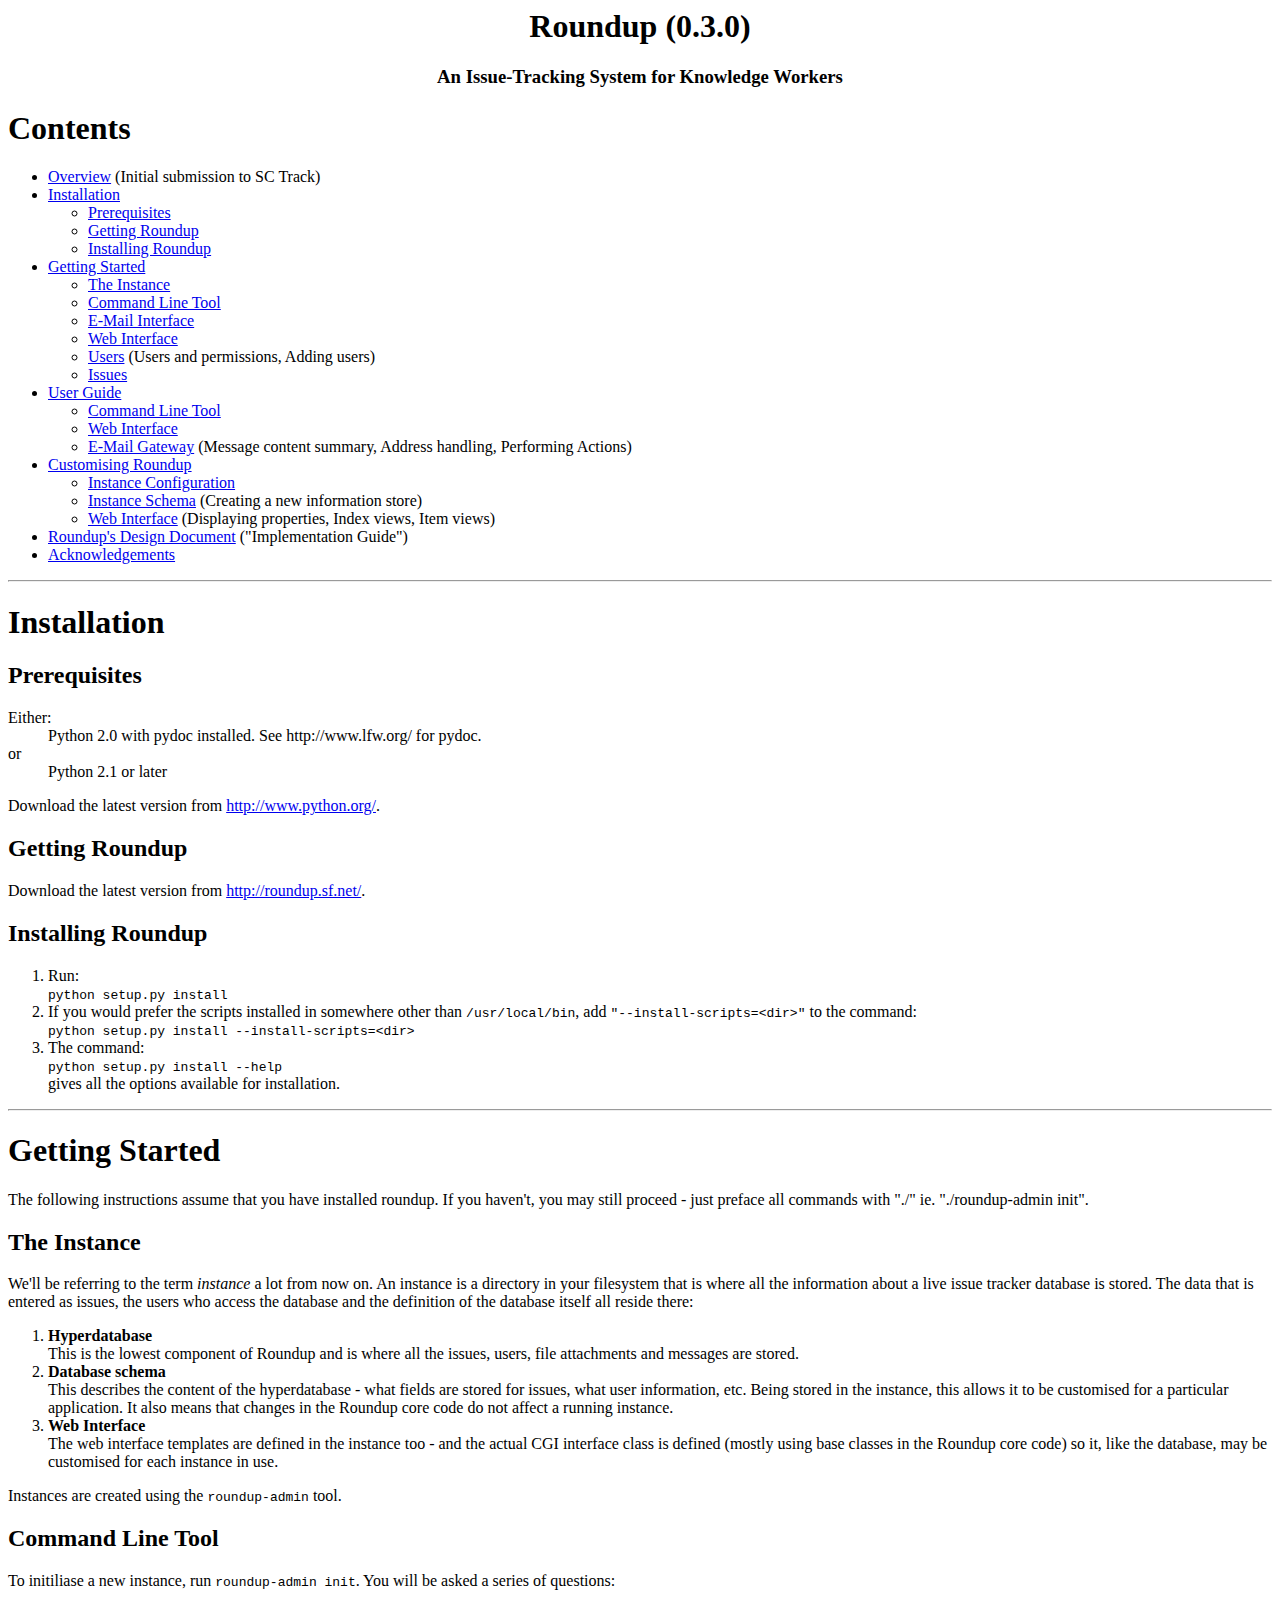
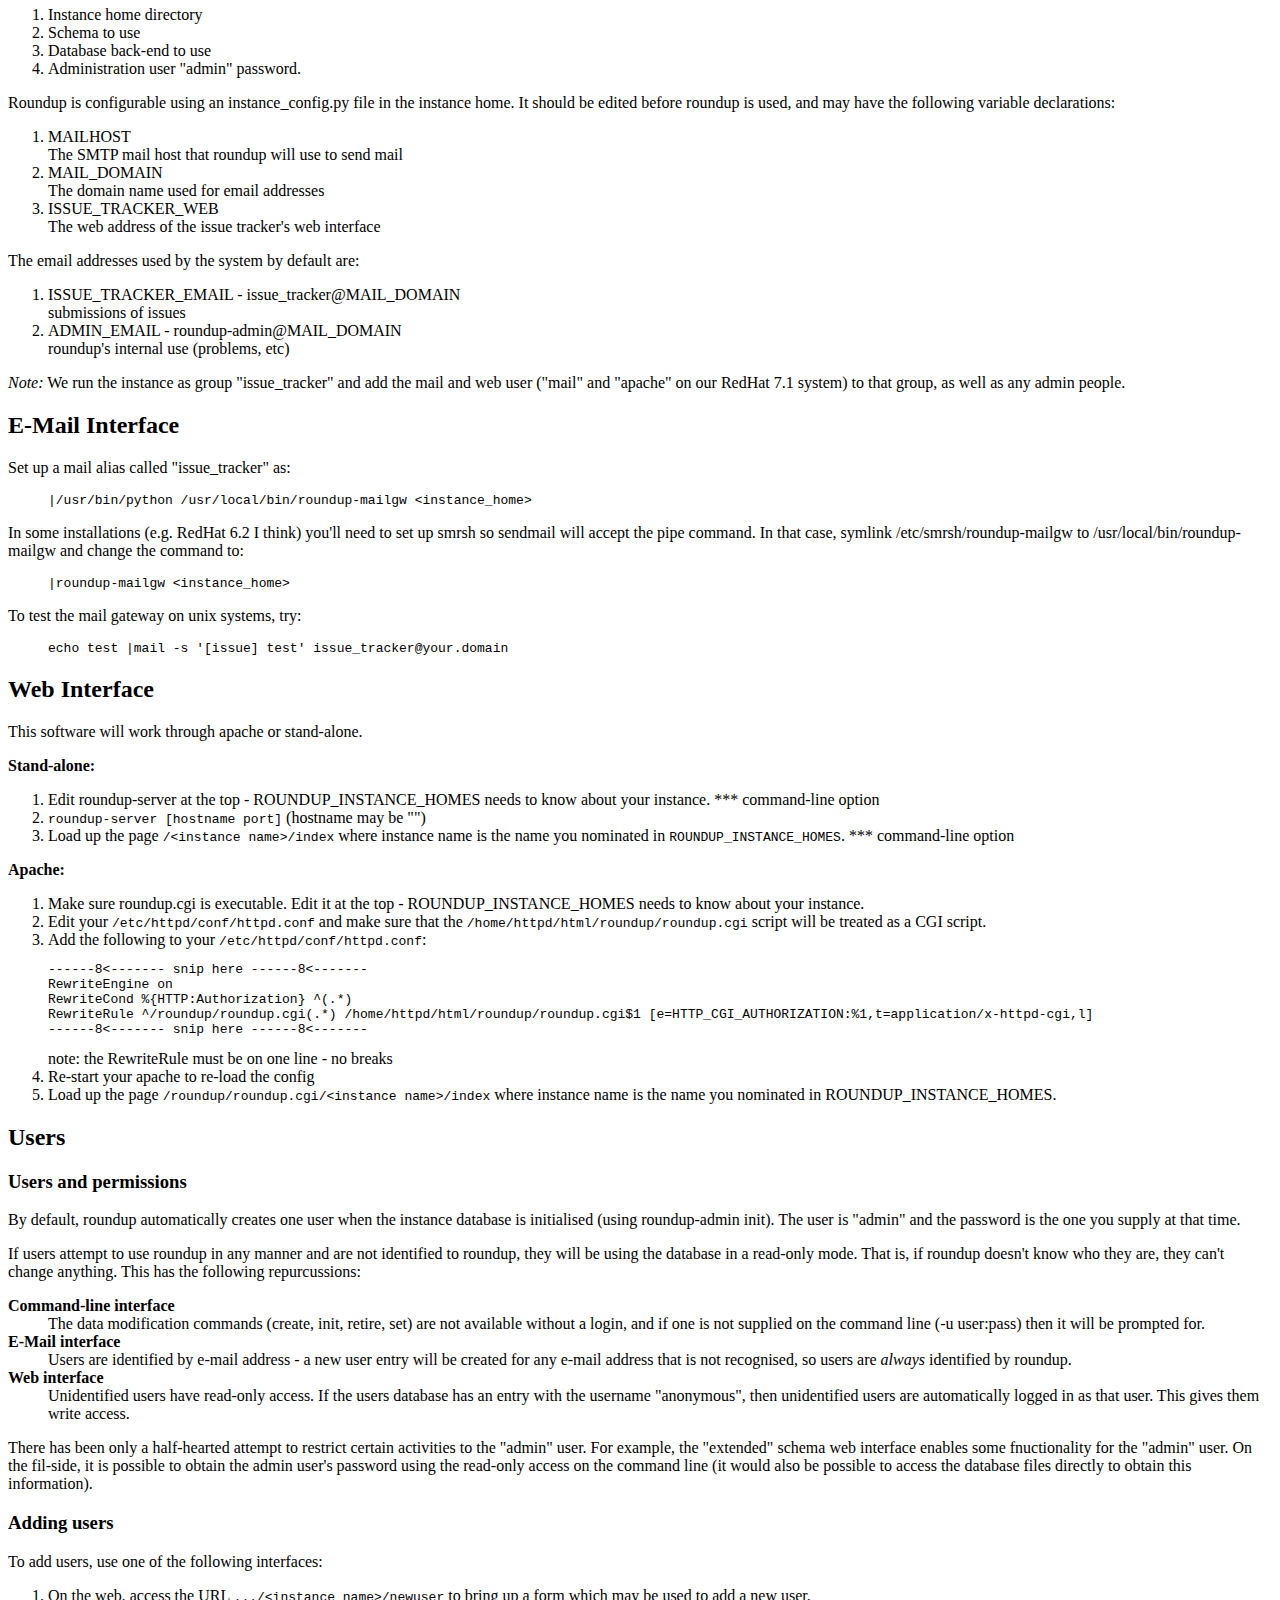
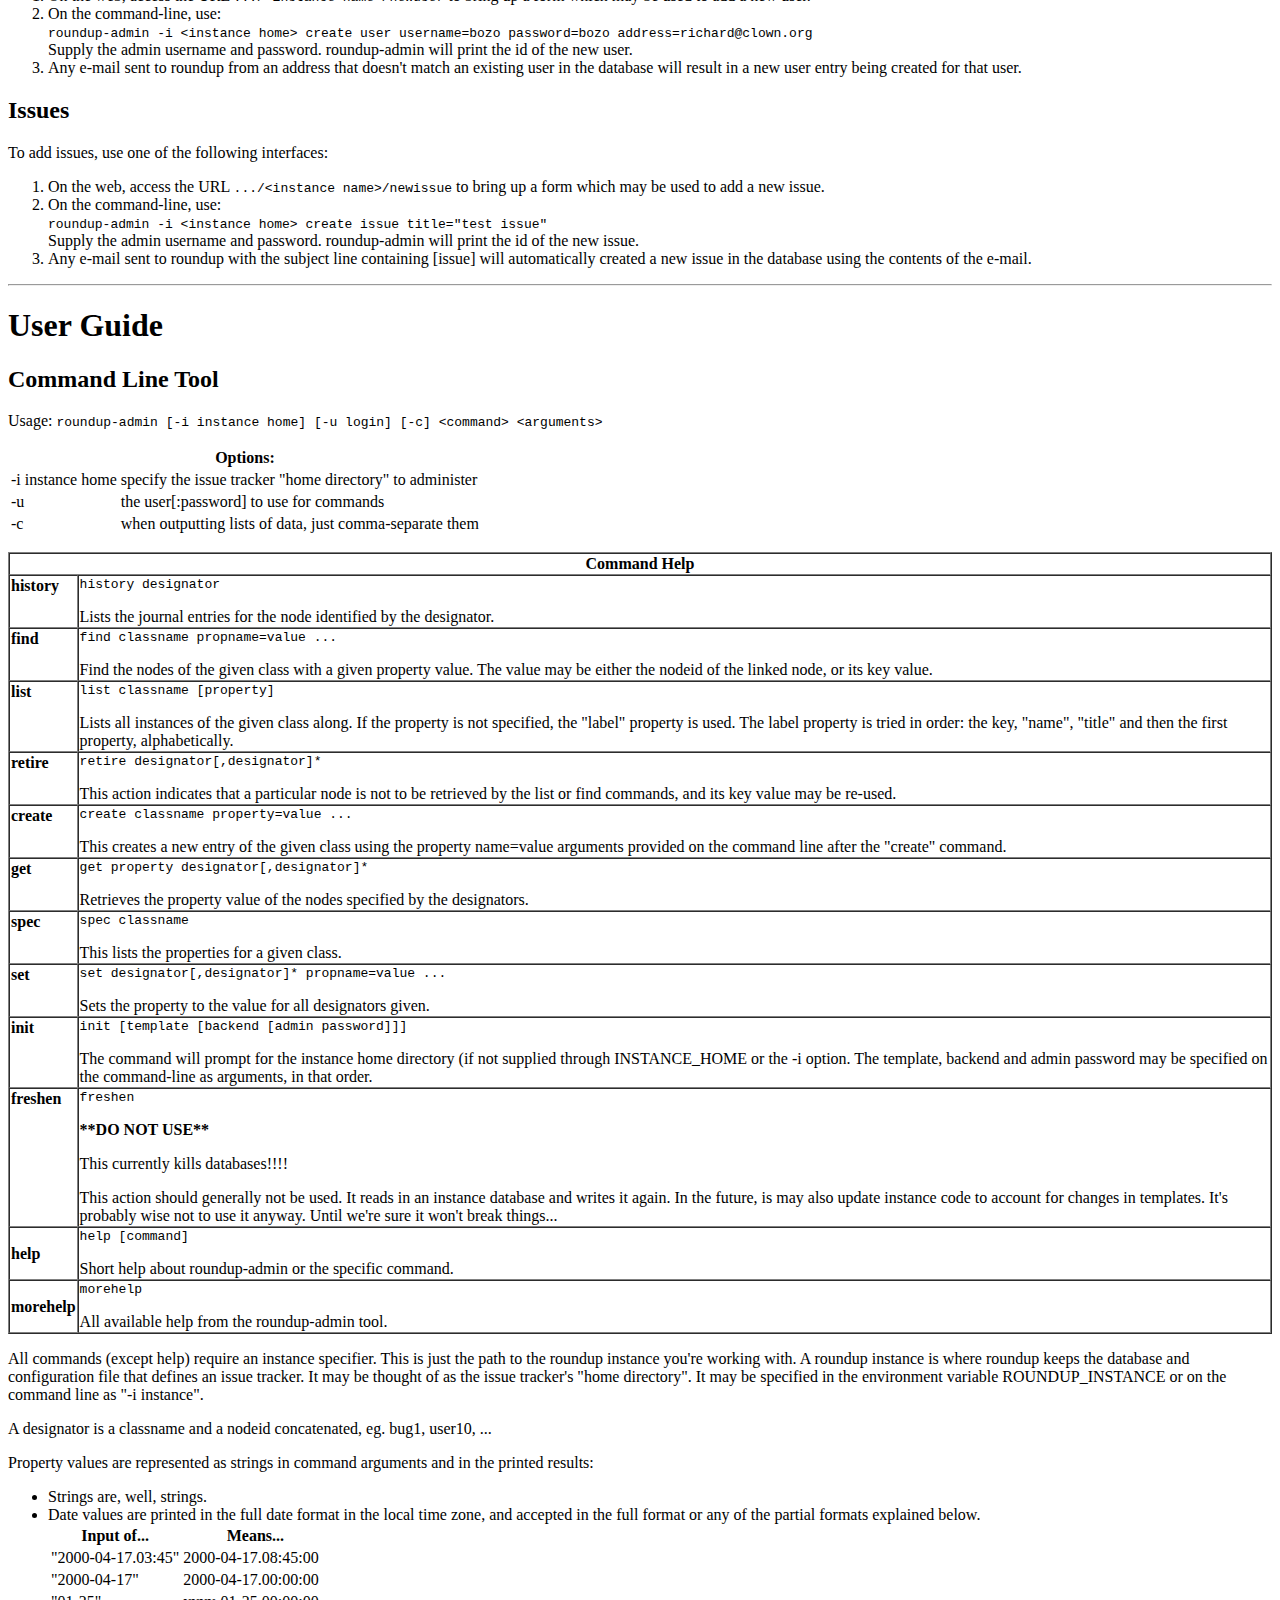
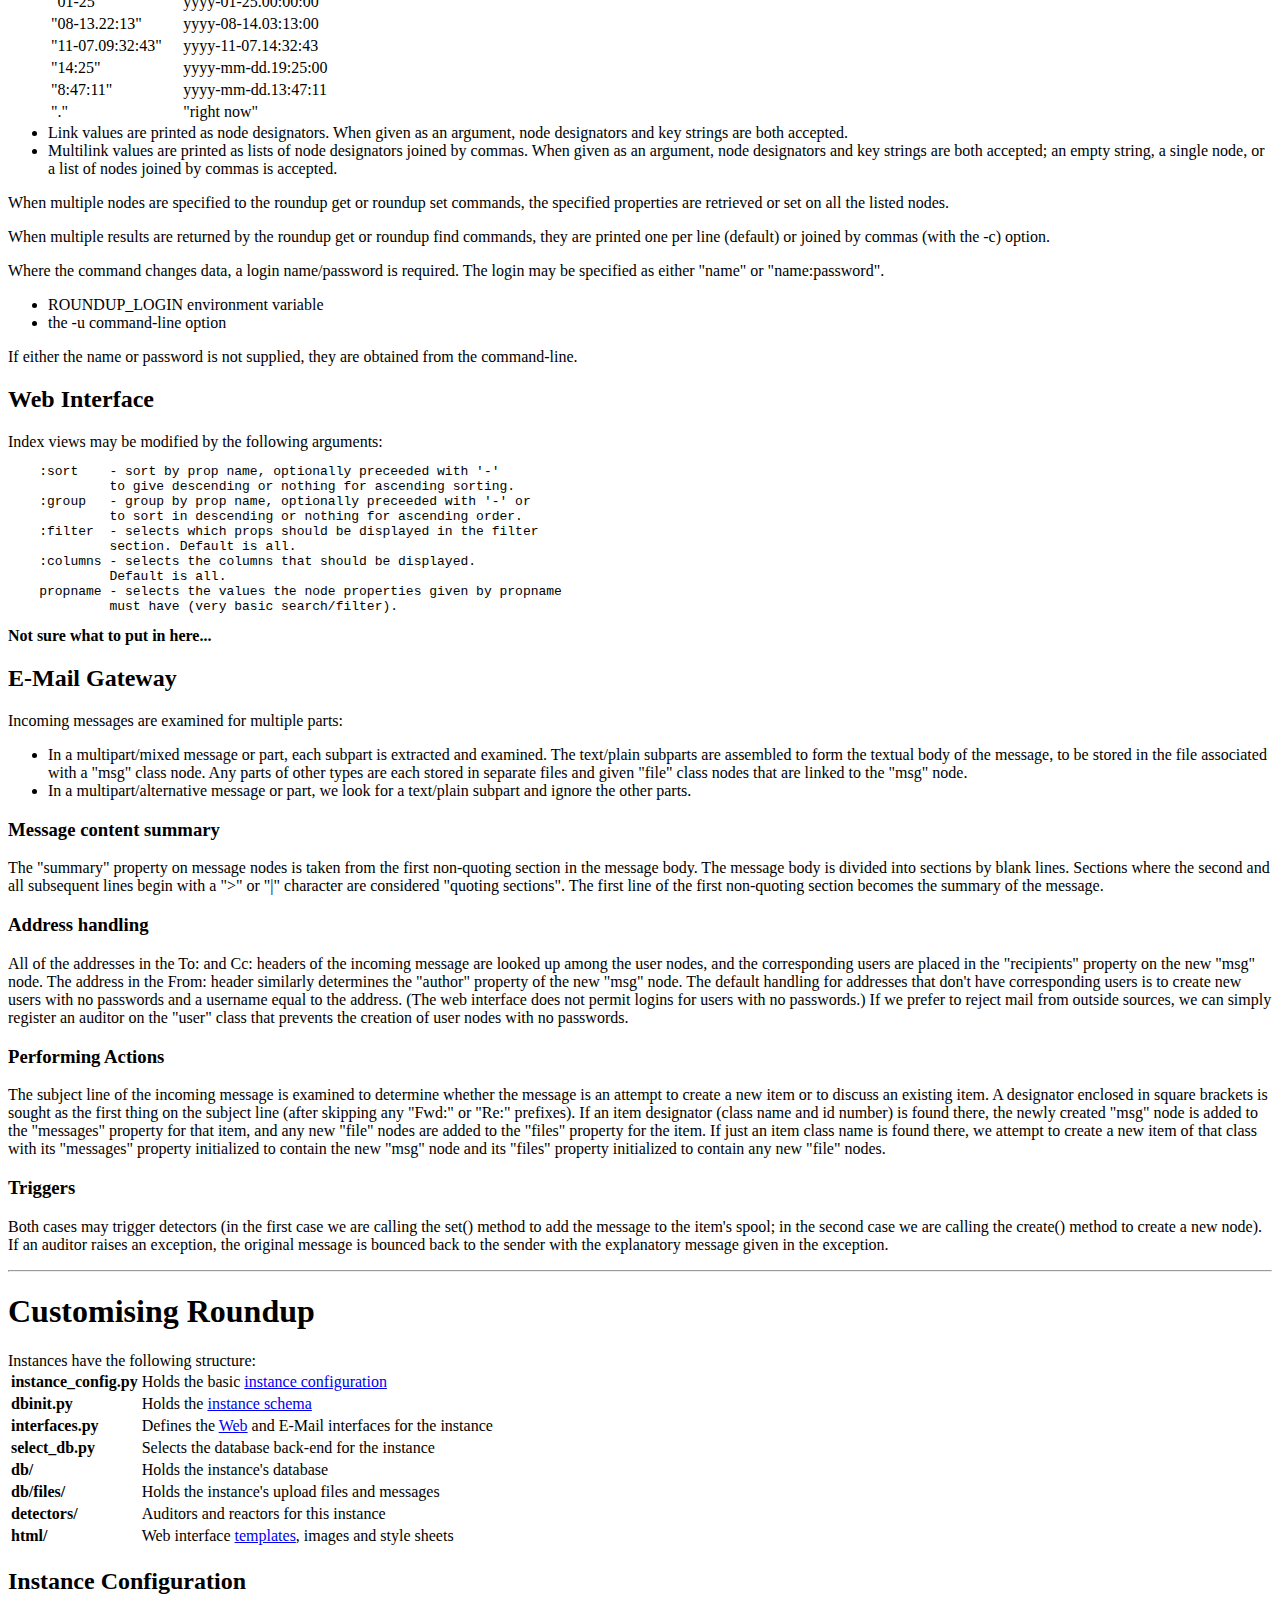
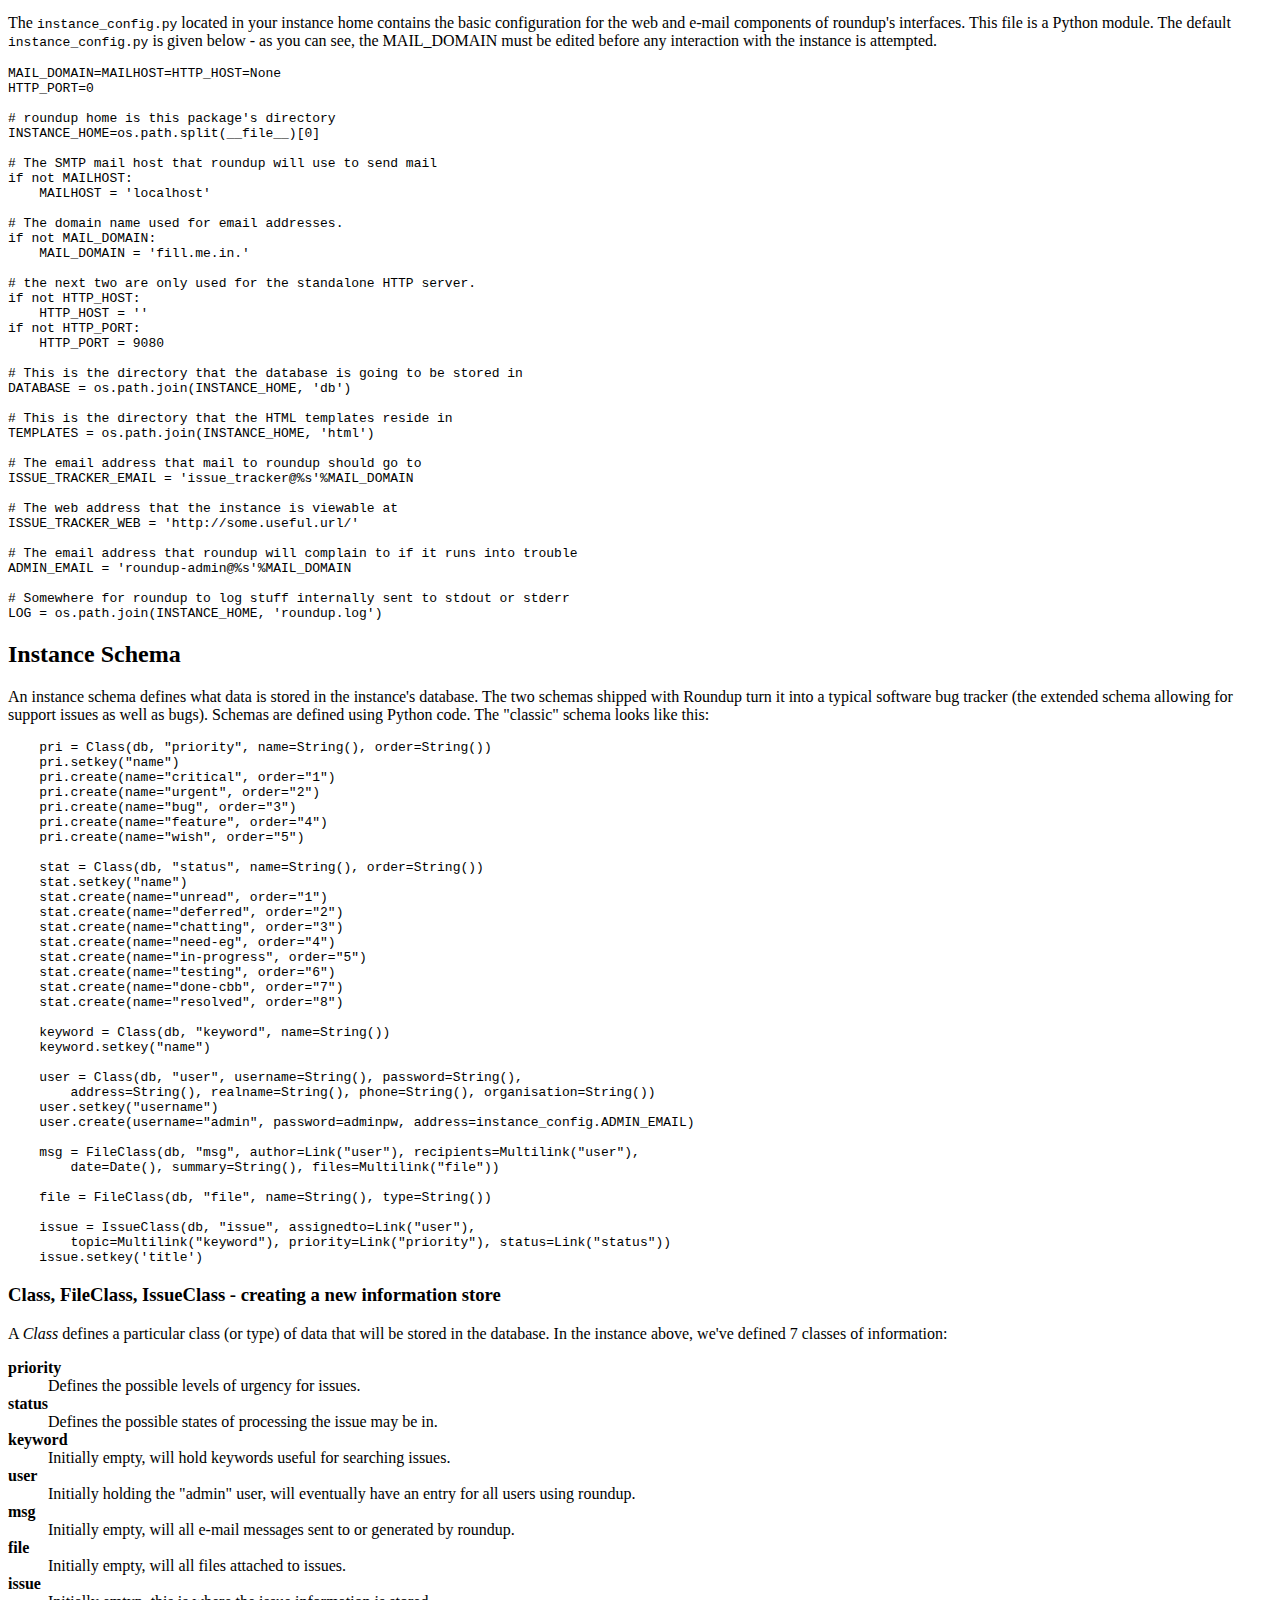
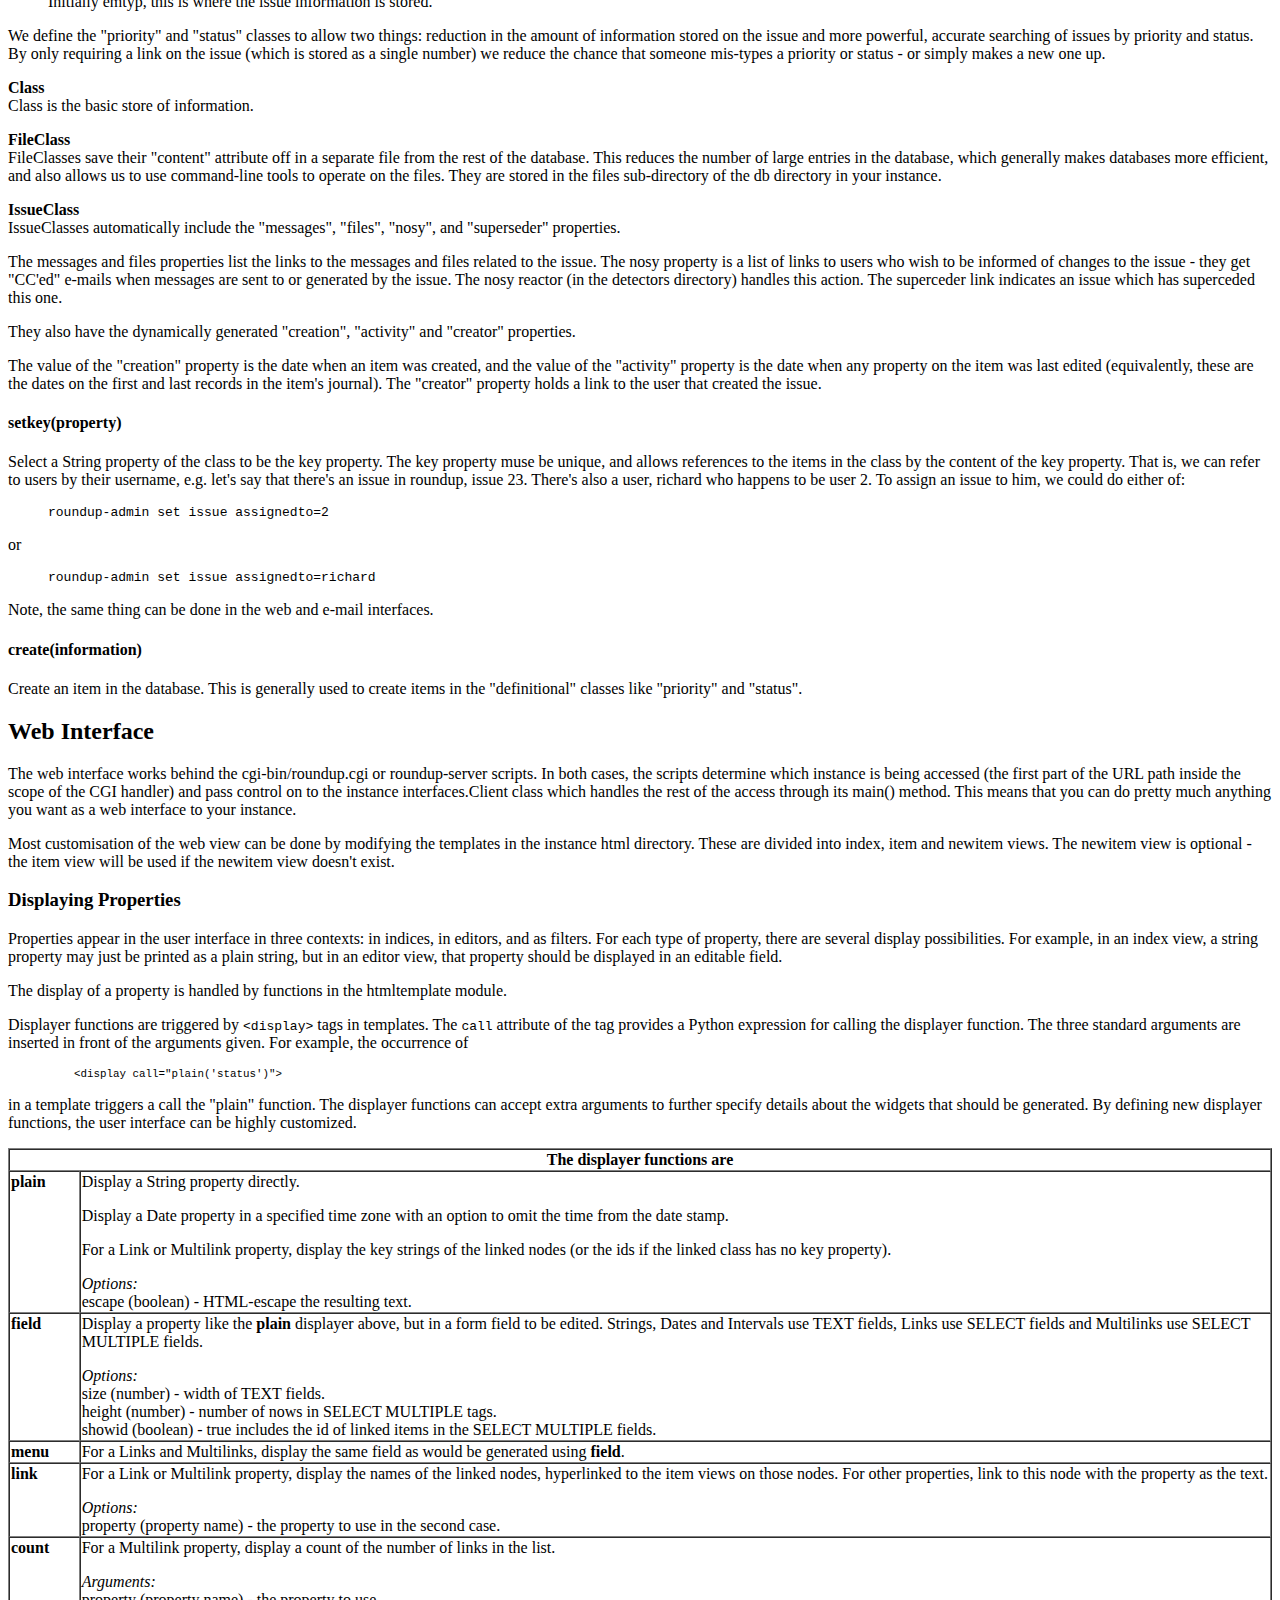
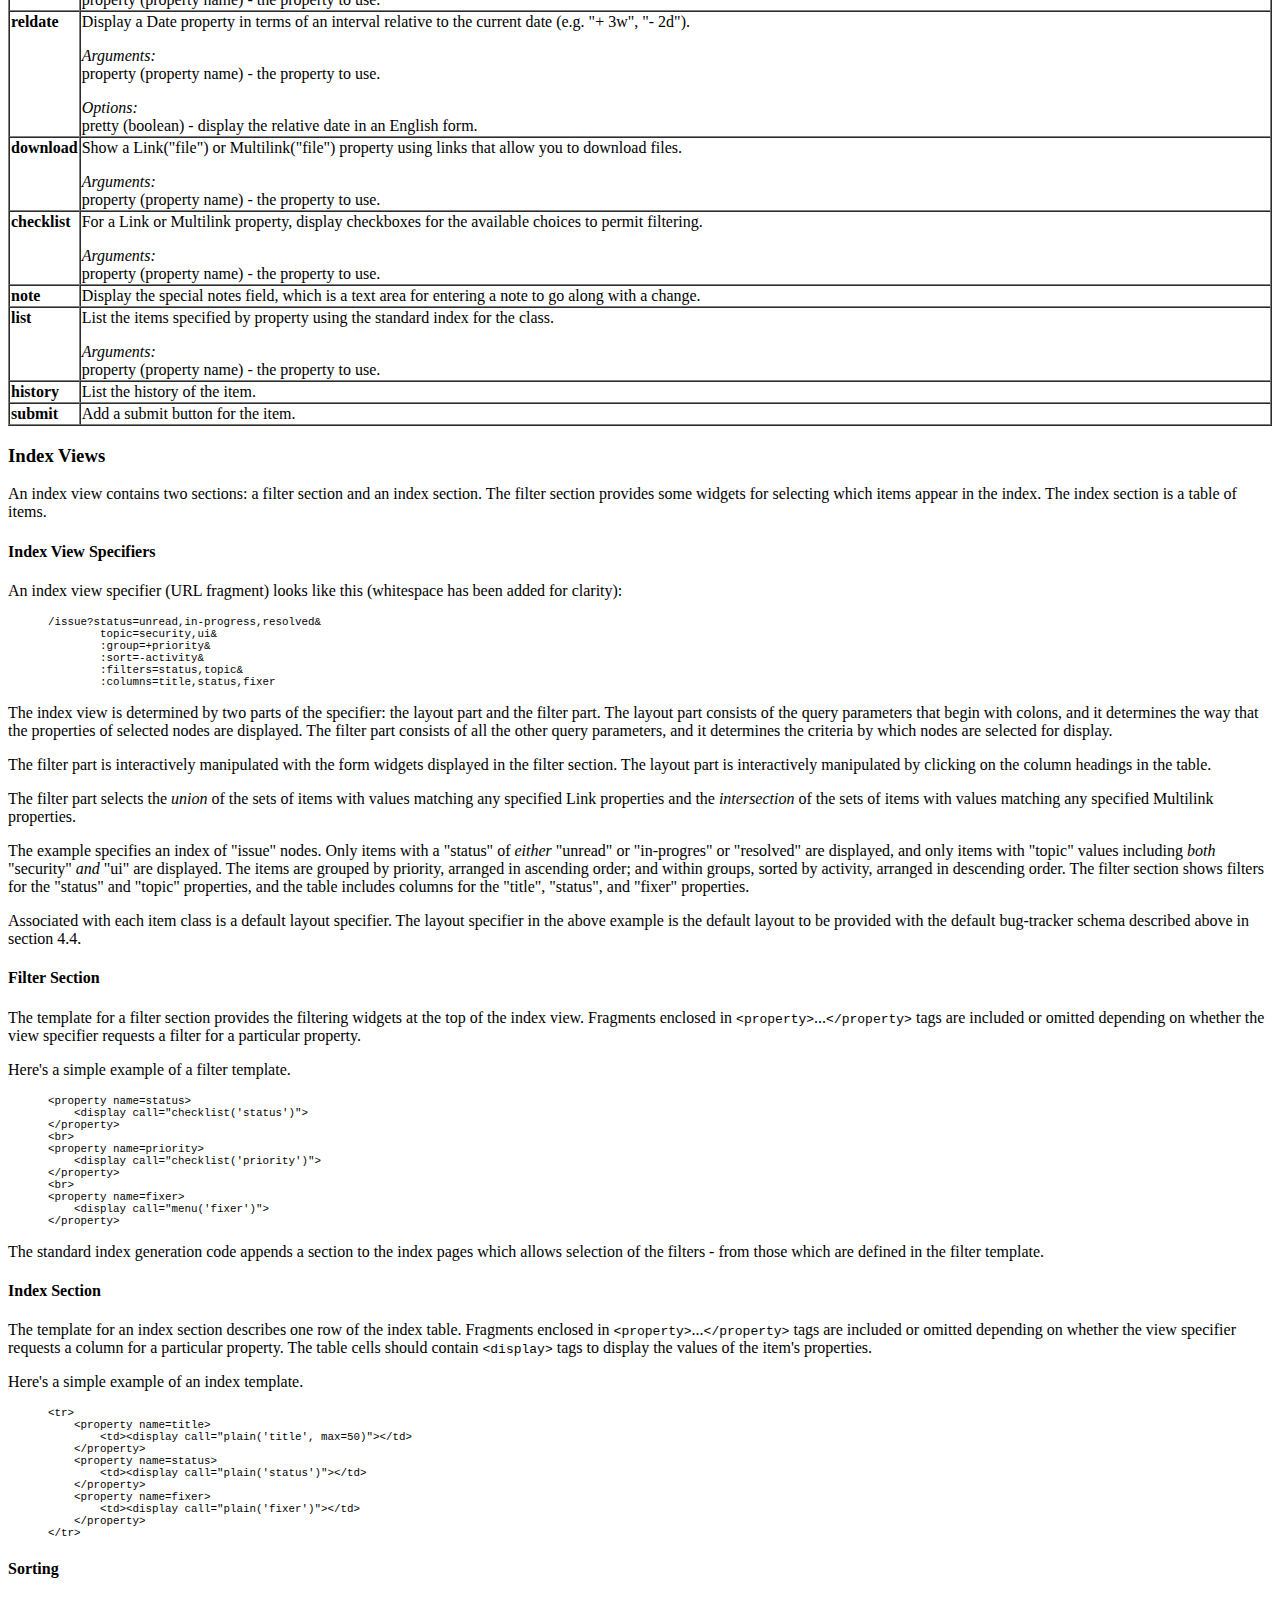
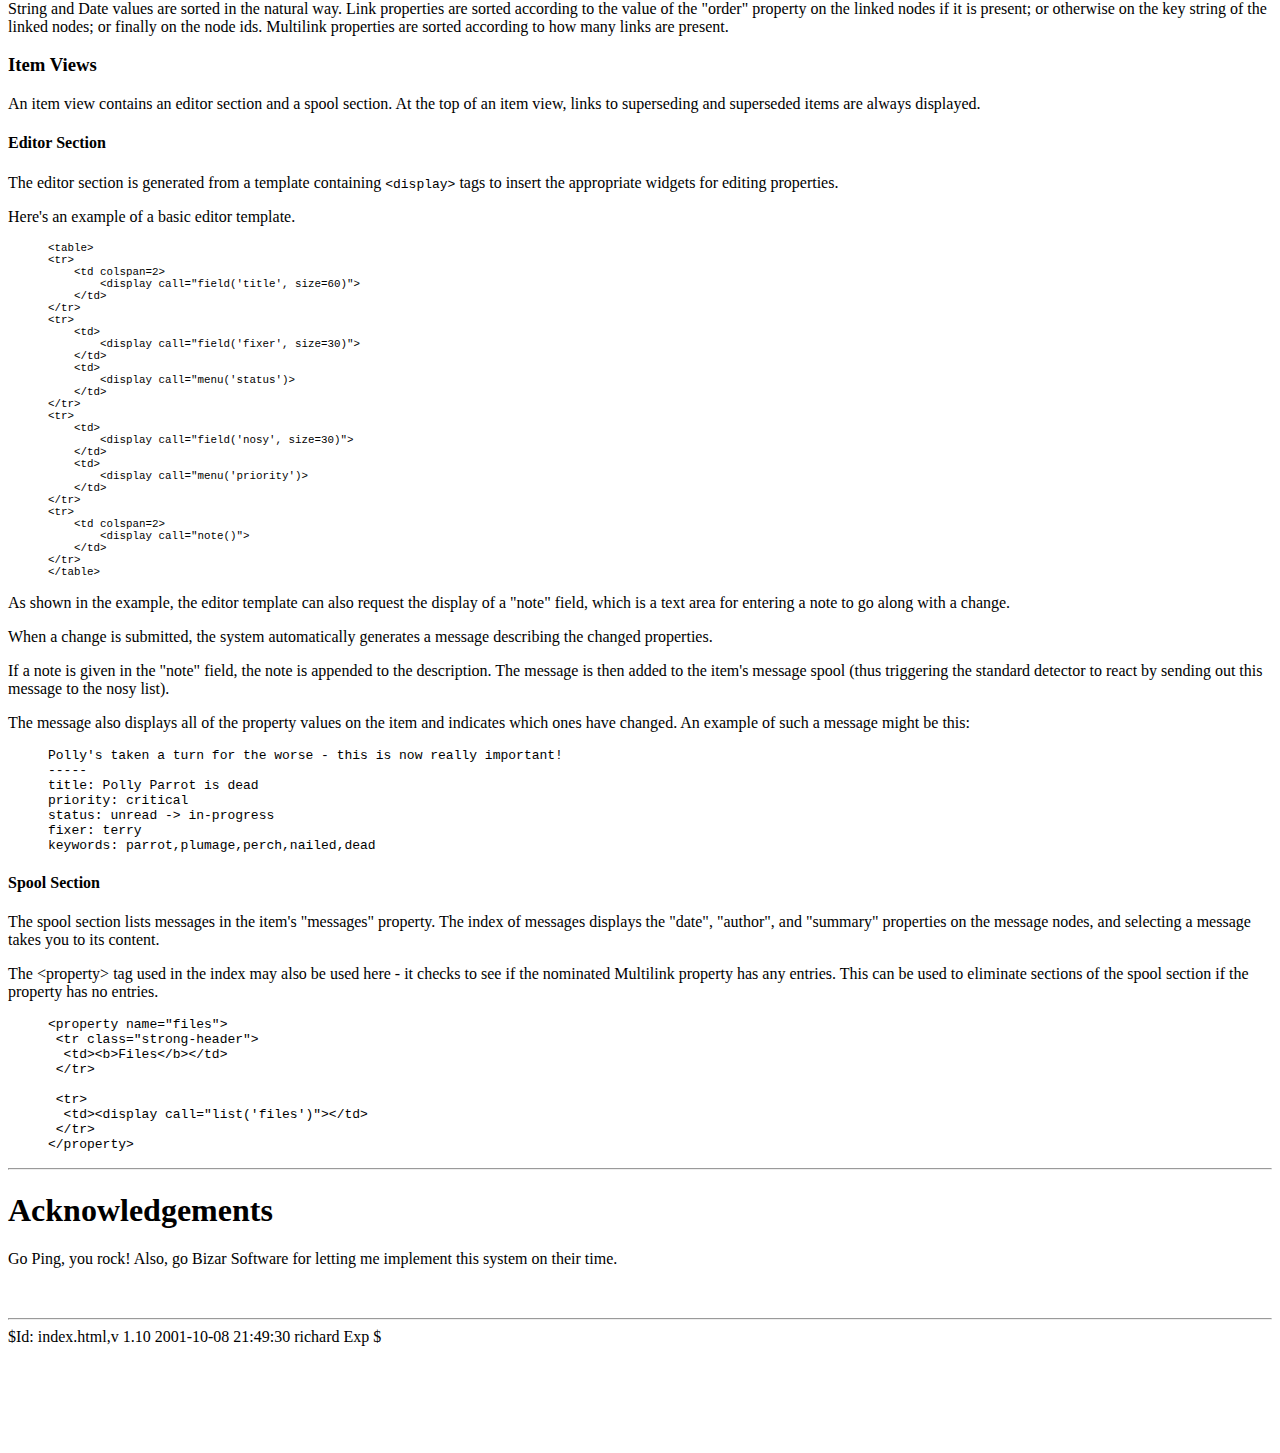
==== commit 3880768c: "Minor pre- 0.3.0 changes" ====
--- a/doc/index.html
+++ b/doc/index.html
@@ -2,7 +2,7 @@
 <title>Roundup: an Issue-Tracking System for Knowledge Workers</title>
 </head><body>
 
-<h1 align=center>Roundup</h1>
+<h1 align=center>Roundup (0.3.0)</h1>
 <h3 align=center>An Issue-Tracking System for Knowledge Workers</h2>
 
 <h1>Contents</h1>
@@ -21,20 +21,20 @@
         <li><a href="#startcmd">Command Line Tool</a>
         <li><a href="#startweb">E-Mail Interface</a>
         <li><a href="#startweb">Web Interface</a>
-        <li><a href="#users">Users</a>
+        <li><a href="#users">Users</a> (Users and permissions, Adding users)
         <li><a href="#issues">Issues</a>
     </ul>
 <li><a href="#guide">User Guide</a>
     <ul>
         <li><a href="#cmd">Command Line Tool</a>
         <li><a href="#web">Web Interface</a>
-        <li><a href="#mail">E-Mail Gateway</a>
+        <li><a href="#mail">E-Mail Gateway</a> (Message content summary, Address handling, Performing Actions)
     </ul>
 <li><a href="#custom">Customising Roundup</a>
     <ul>
         <li><a href="#config">Instance Configuration</a>
-        <li><a href="#custinst">Instance Schema</a>
-        <li><a href="#custweb">Web Interface</a>
+        <li><a href="#custinst">Instance Schema</a> (Creating a new information store)
+        <li><a href="#custweb">Web Interface</a> (Displaying properties, Index views, Item views)
     </ul>
 <li><a href="spec.html">Roundup's Design Document</a> ("Implementation Guide")
 <li><a href="#ack">Acknowledgements</a>
@@ -215,6 +215,39 @@
 
 
 <h2><a name="users">Users</a></h2>
+
+<h3>Users and permissions</h3>
+By default, roundup automatically creates one user when the instance
+database is initialised (using roundup-admin init). The user is "admin" and
+the password is the one you supply at that time.
+<p>
+If users attempt to use roundup in any manner and are not identified to
+roundup, they will be using the database in a read-only mode. That is, if
+roundup doesn't know who they are, they can't change anything. This has the
+following repurcussions:
+<dl>
+<dt><strong>Command-line interface</strong>
+<dd>The data modification commands (create, init, retire, set) are not
+available without a login, and if one is not supplied on the command line
+(-u user:pass) then it will be prompted for.
+<dt><strong>E-Mail interface</strong>
+<dd>Users are identified by e-mail address - a new user entry will be
+created for any e-mail address that is not recognised, so users are
+<em>always</em> identified by roundup.
+<dt><strong>Web interface</strong>
+<dd>Unidentified users have read-only access. If the users database has an
+entry with the username "anonymous", then unidentified users are
+automatically logged in as that user. This gives them write access.
+</dl>
+<p>
+There has been only a half-hearted attempt to restrict certain activities
+to the "admin" user. For example, the "extended" schema web interface enables
+some fnuctionality for the "admin" user. On the fil-side, it is possible to
+obtain the admin user's password using the read-only access on the command
+line (it would also be possible to access the database files directly to
+obtain this information).
+
+<h3>Adding users</h3>
 To add users, use one of the following interfaces:
 
 <ol>
@@ -400,7 +433,21 @@
 command-line. 
 
 <h2><a name="web">Web Interface</a></h2>
-T.B.D.
+Index views may be modified by the following arguments:
+<pre>
+    :sort    - sort by prop name, optionally preceeded with '-'
+             to give descending or nothing for ascending sorting.
+    :group   - group by prop name, optionally preceeded with '-' or
+             to sort in descending or nothing for ascending order.
+    :filter  - selects which props should be displayed in the filter
+             section. Default is all.
+    :columns - selects the columns that should be displayed.
+             Default is all.
+    propname - selects the values the node properties given by propname
+             must have (very basic search/filter).
+</pre>
+
+<strong>Not sure what to put in here...</strong>
 
 <h2><a name="mail">E-Mail Gateway</a></h2>
 
@@ -415,14 +462,14 @@
    subpart and ignore the other parts.
 </ul>
 
-<h3>Summary</h3>
+<h3>Message content summary</h3>
 The "summary" property on message nodes is taken from the first non-quoting
 section in the message body. The message body is divided into sections by
 blank lines. Sections where the second and all subsequent lines begin with
 a "&gt;" or "|" character are considered "quoting sections". The first line of
 the first non-quoting section becomes the summary of the message. 
 
-<h3>Addresses</h3>
+<h3>Address handling</h3>
 All of the addresses in the To: and Cc: headers of the incoming message are
 looked up among the user nodes, and the corresponding users are placed in
 the "recipients" property on the new "msg" node. The address in the From:
@@ -434,7 +481,7 @@
 register an auditor on the "user" class that prevents the creation of user
 nodes with no passwords. 
 
-<h3>Actions</h3>
+<h3>Performing Actions</h3>
 The subject line of the incoming message is examined to determine whether
 the message is an attempt to create a new item or to discuss an existing
 item. A designator enclosed in square brackets is sought as the first thing
@@ -640,7 +687,7 @@
 and last records in the item's journal). The "creator" property holds a
 link to the user that created the issue.
 
-<h3>setkey(property)</h3>
+<h4>setkey(property)</h4>
 Select a String property of the class to be the key property. The key
 property muse be unique, and allows references to the items in the class by
 the content of the key property. That is, we can refer to users by their
@@ -657,7 +704,7 @@
 <p>
 Note, the same thing can be done in the web and e-mail interfaces.
 
-<h3>create(information)</h3>
+<h4>create(information)</h4>
 Create an item in the database. This is generally used to create items in
 the "definitional" classes like "priority" and "status".
 
@@ -1038,7 +1085,7 @@
 
 <p>&nbsp;</p>
 <hr>
-$Id: index.html,v 1.7 2001-10-01 06:30:23 richard Exp $
+$Id: index.html,v 1.10 2001-10-08 21:49:30 richard Exp $
 <p>&nbsp;</p>
 
 </body></html>
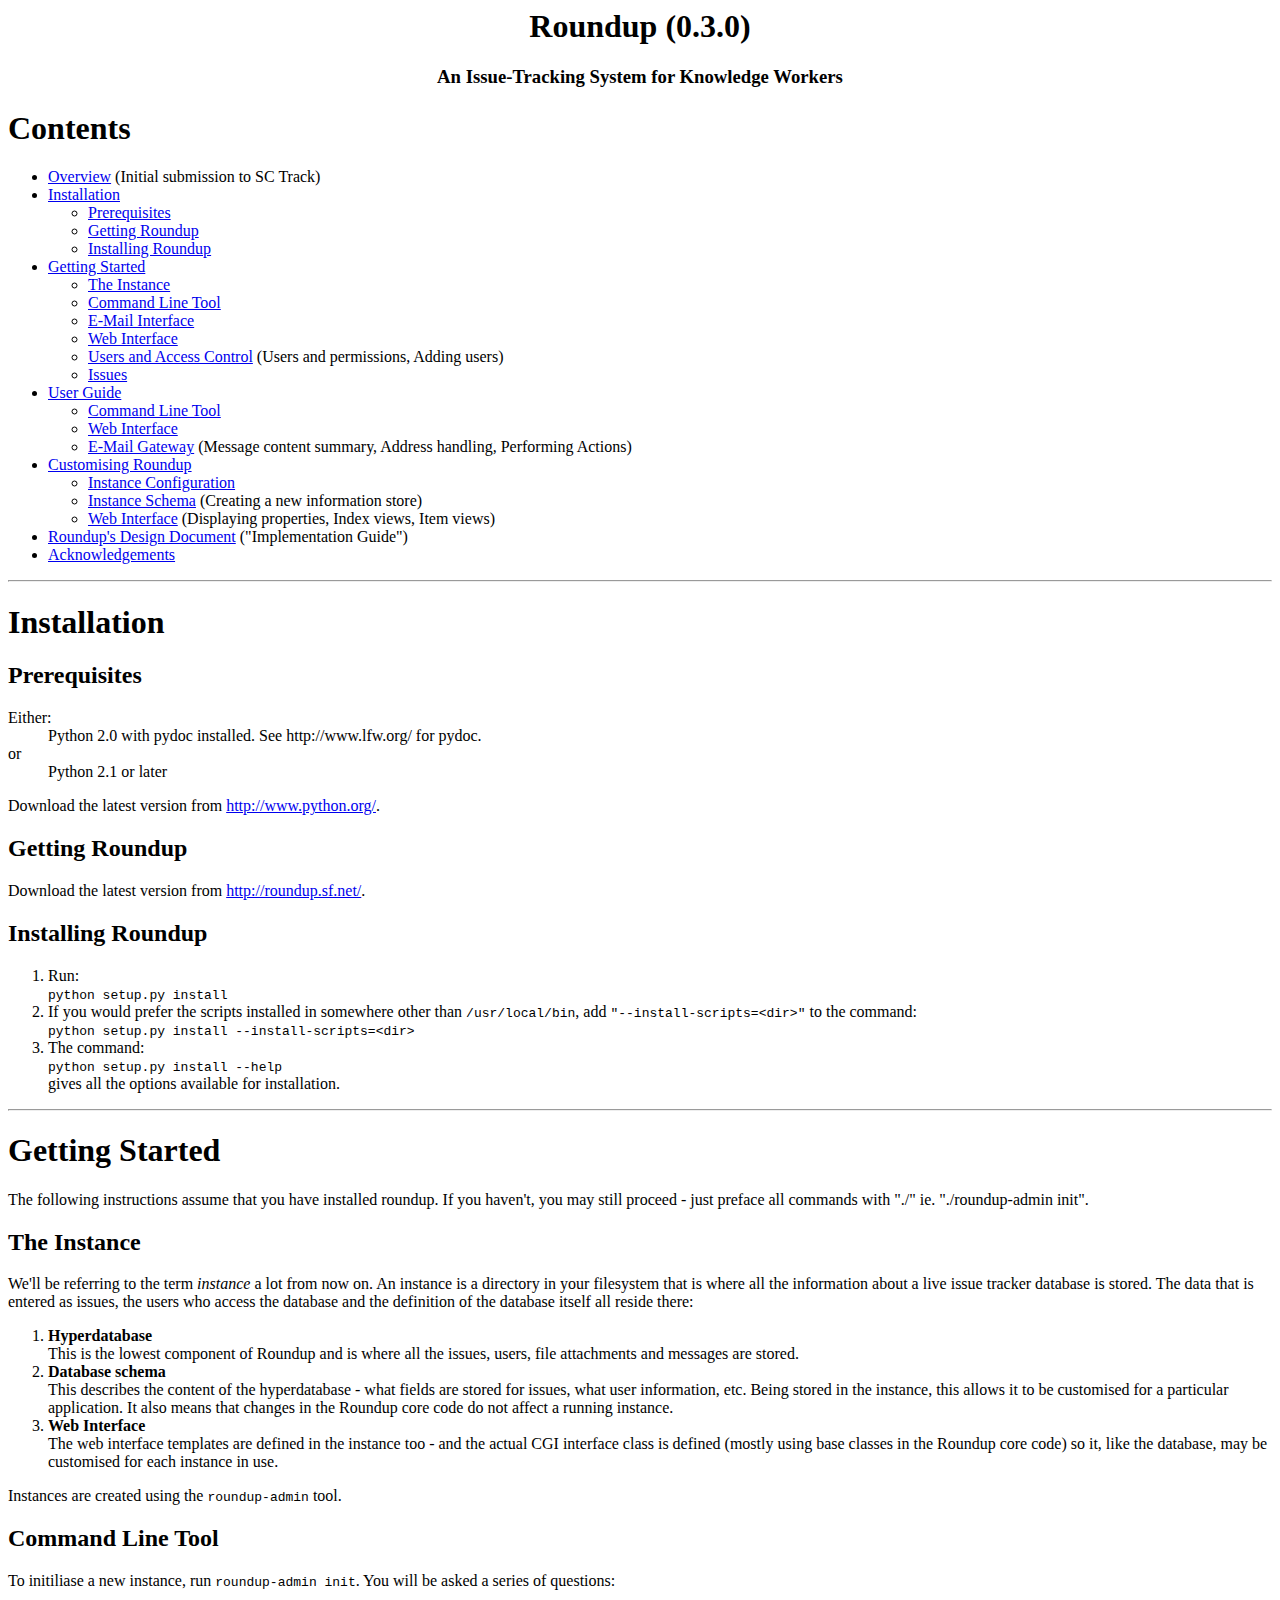
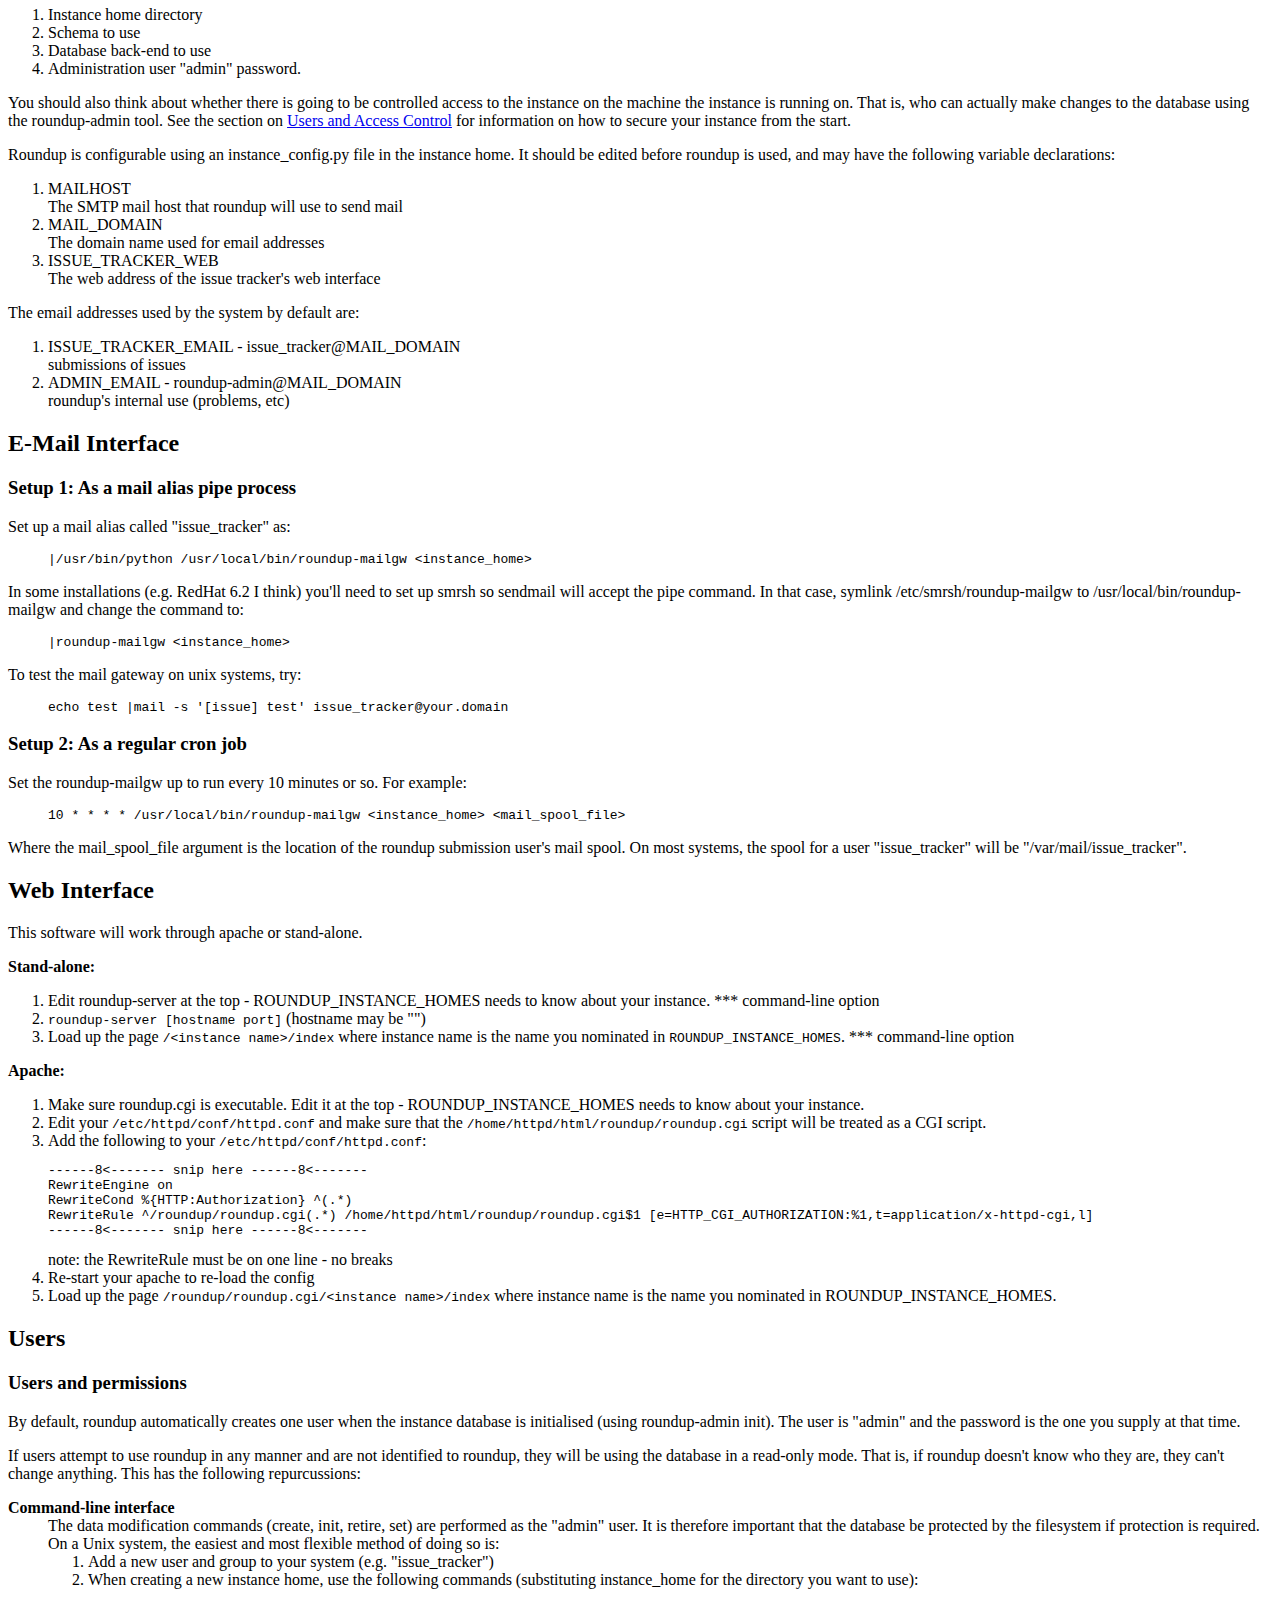
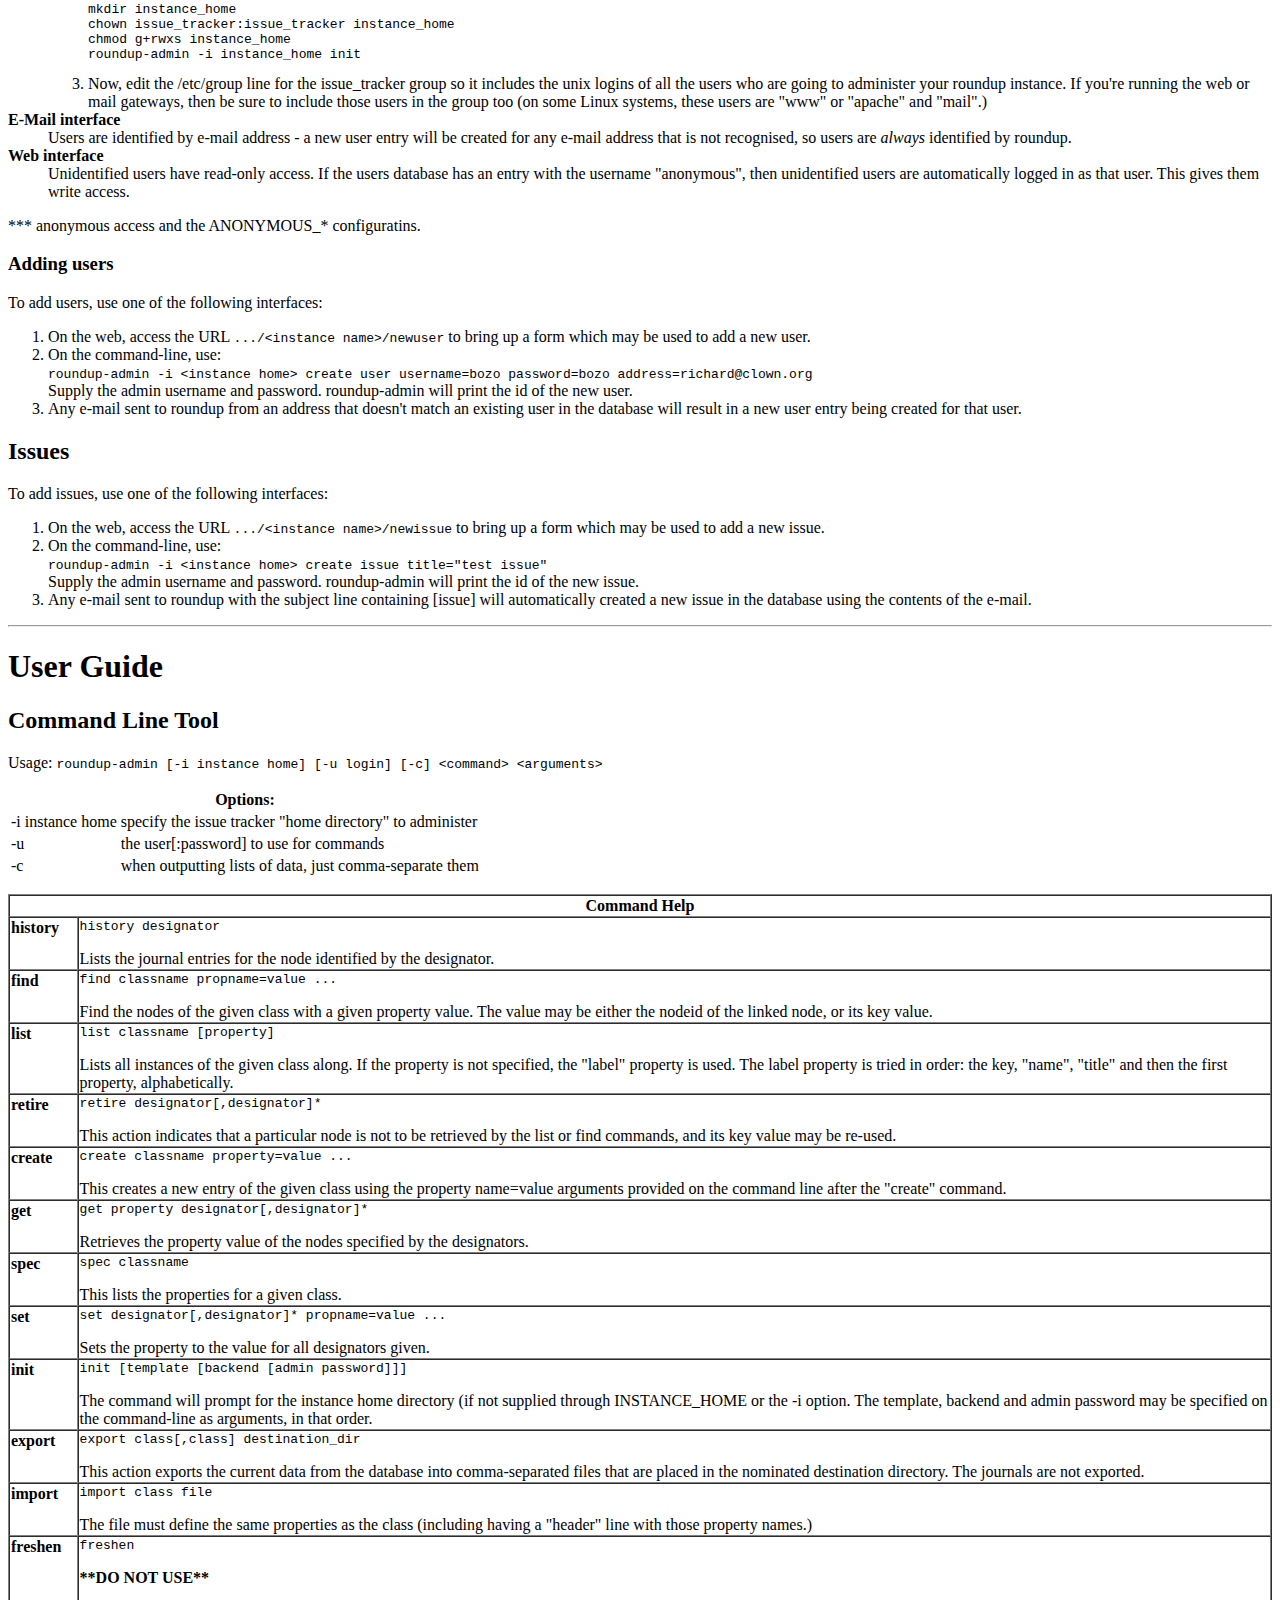
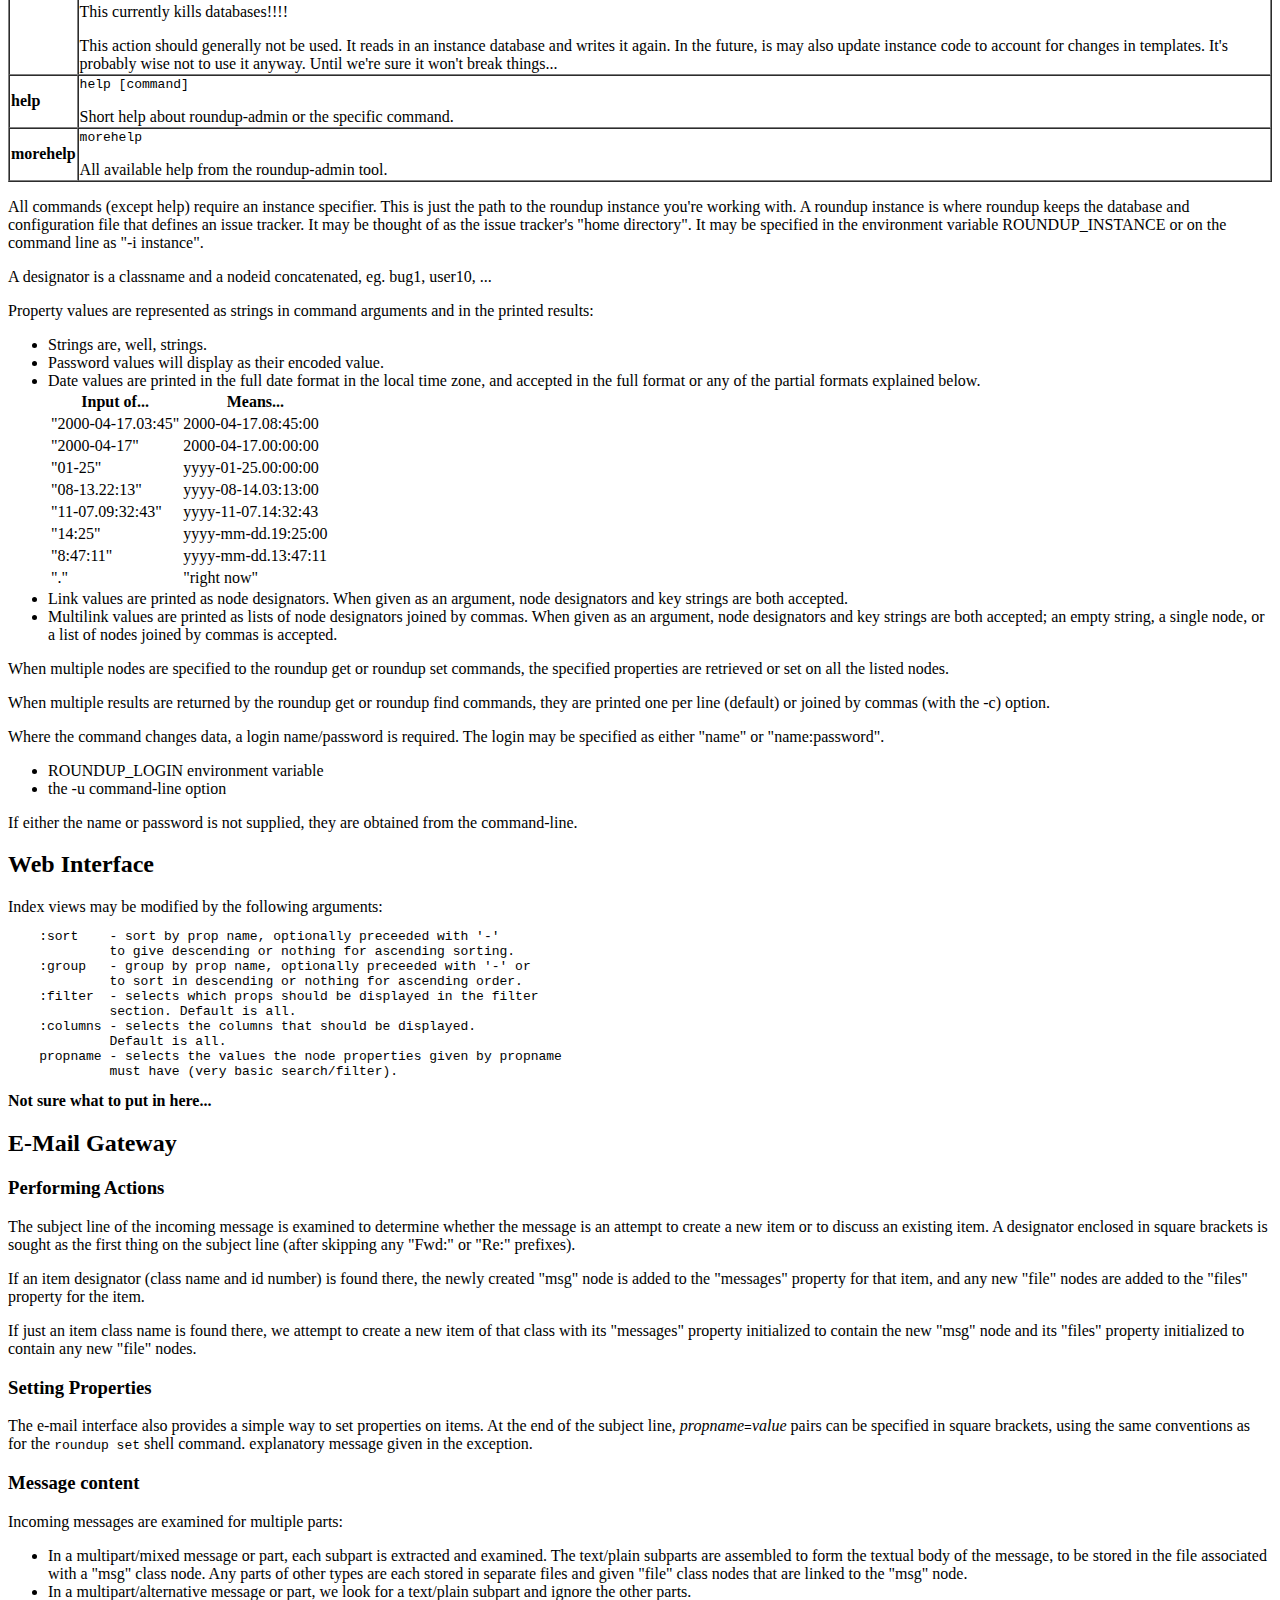
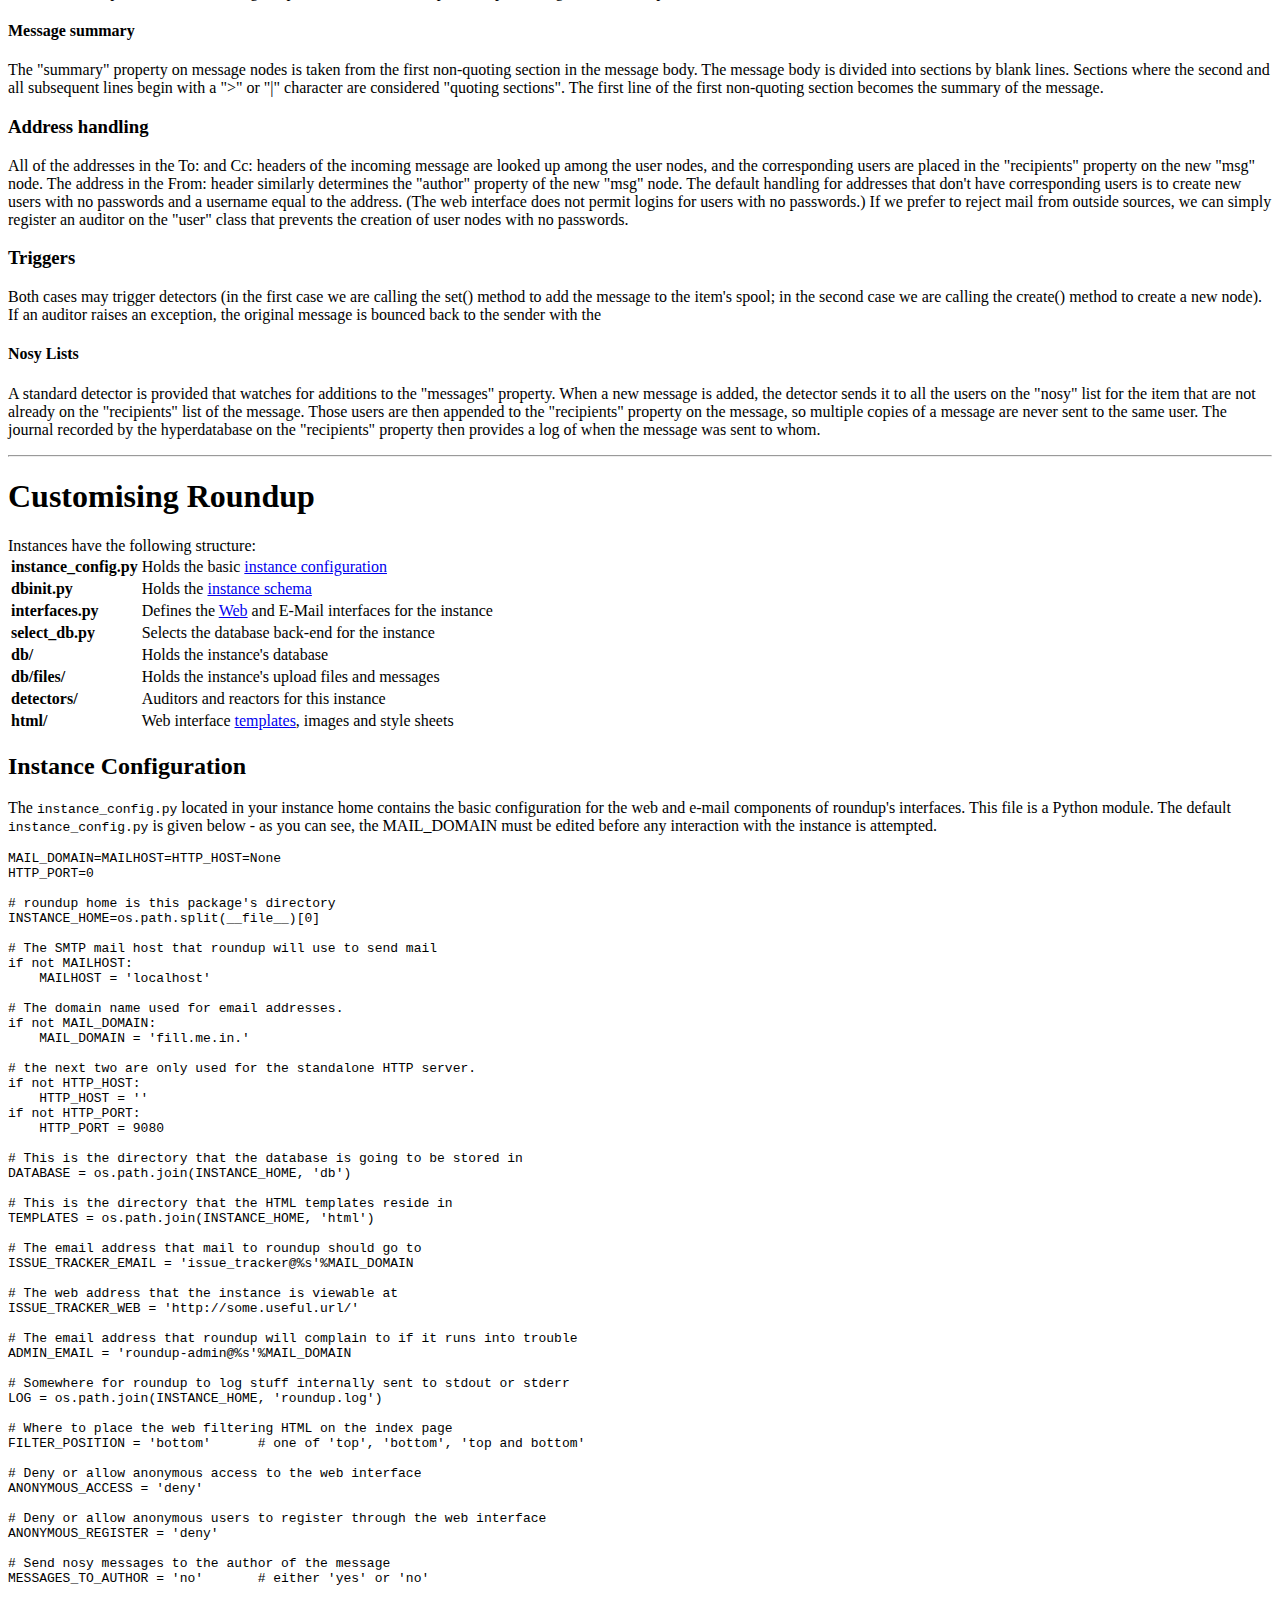
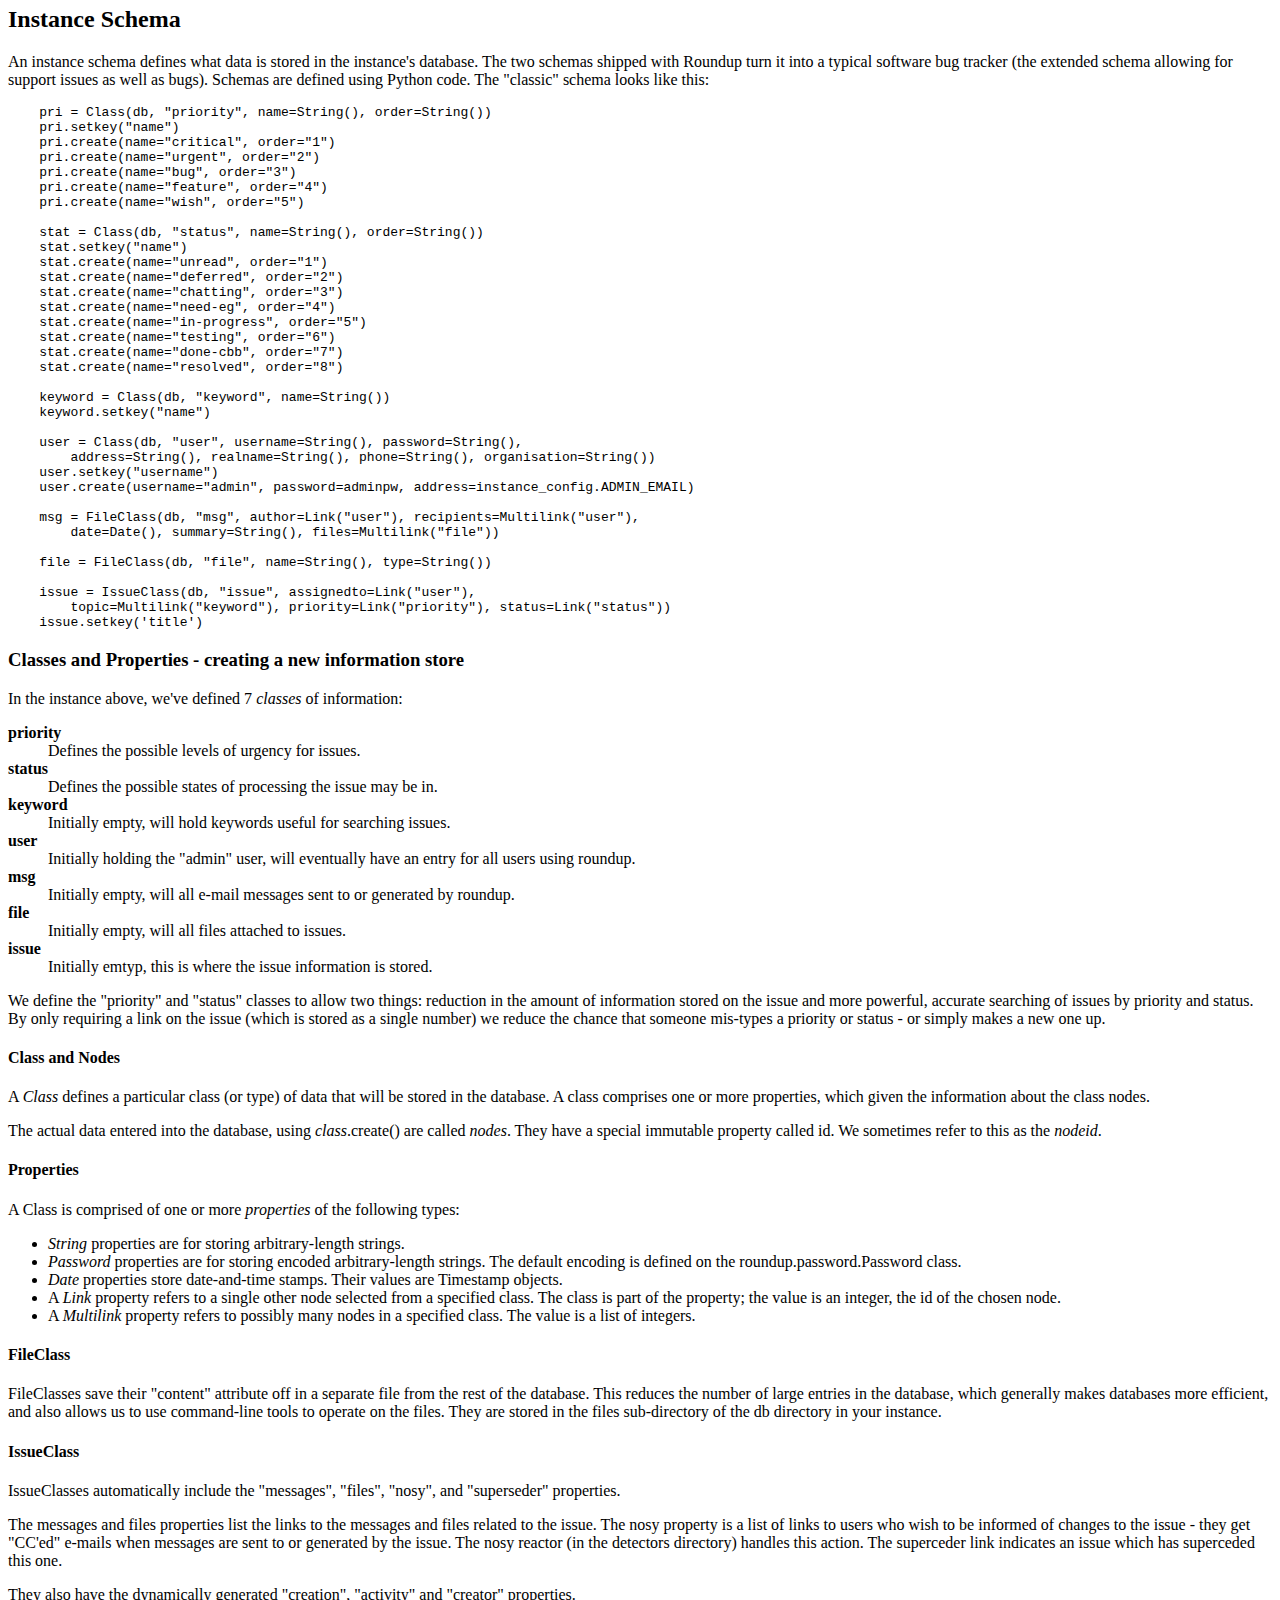
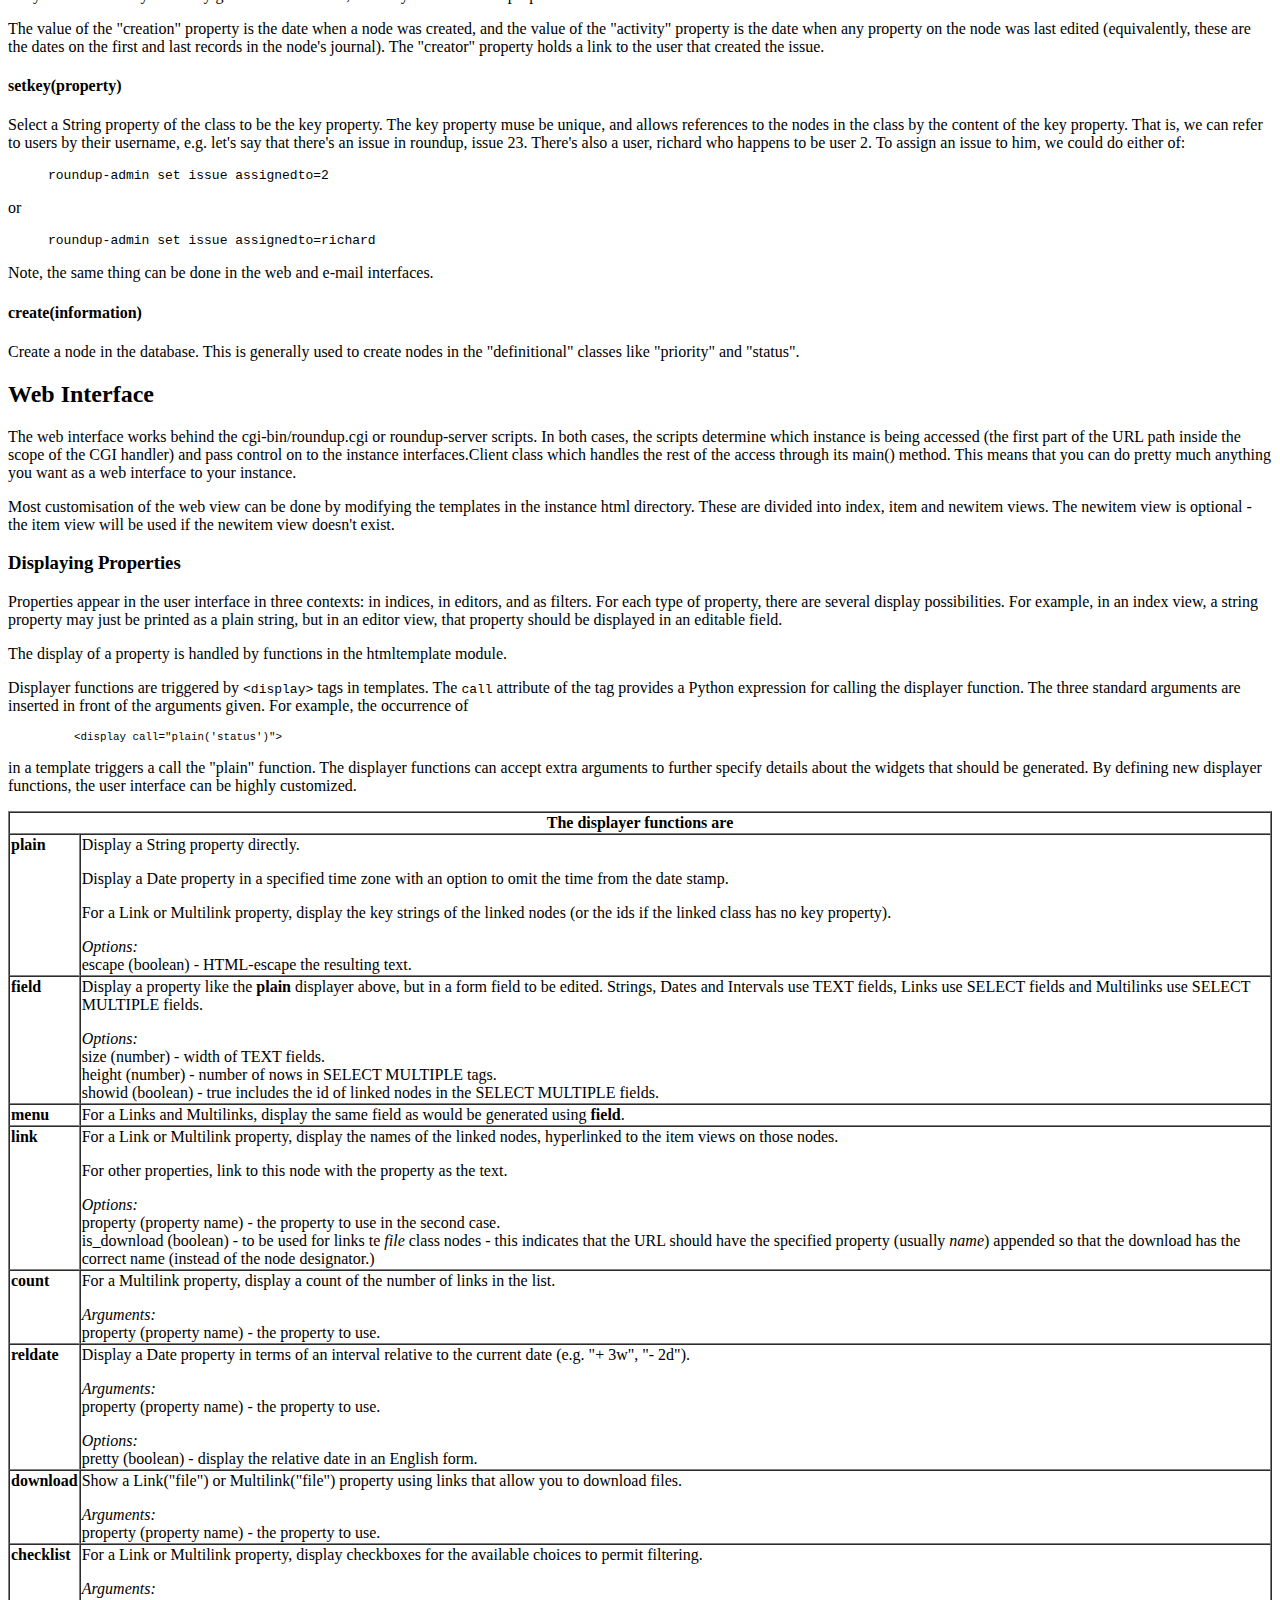
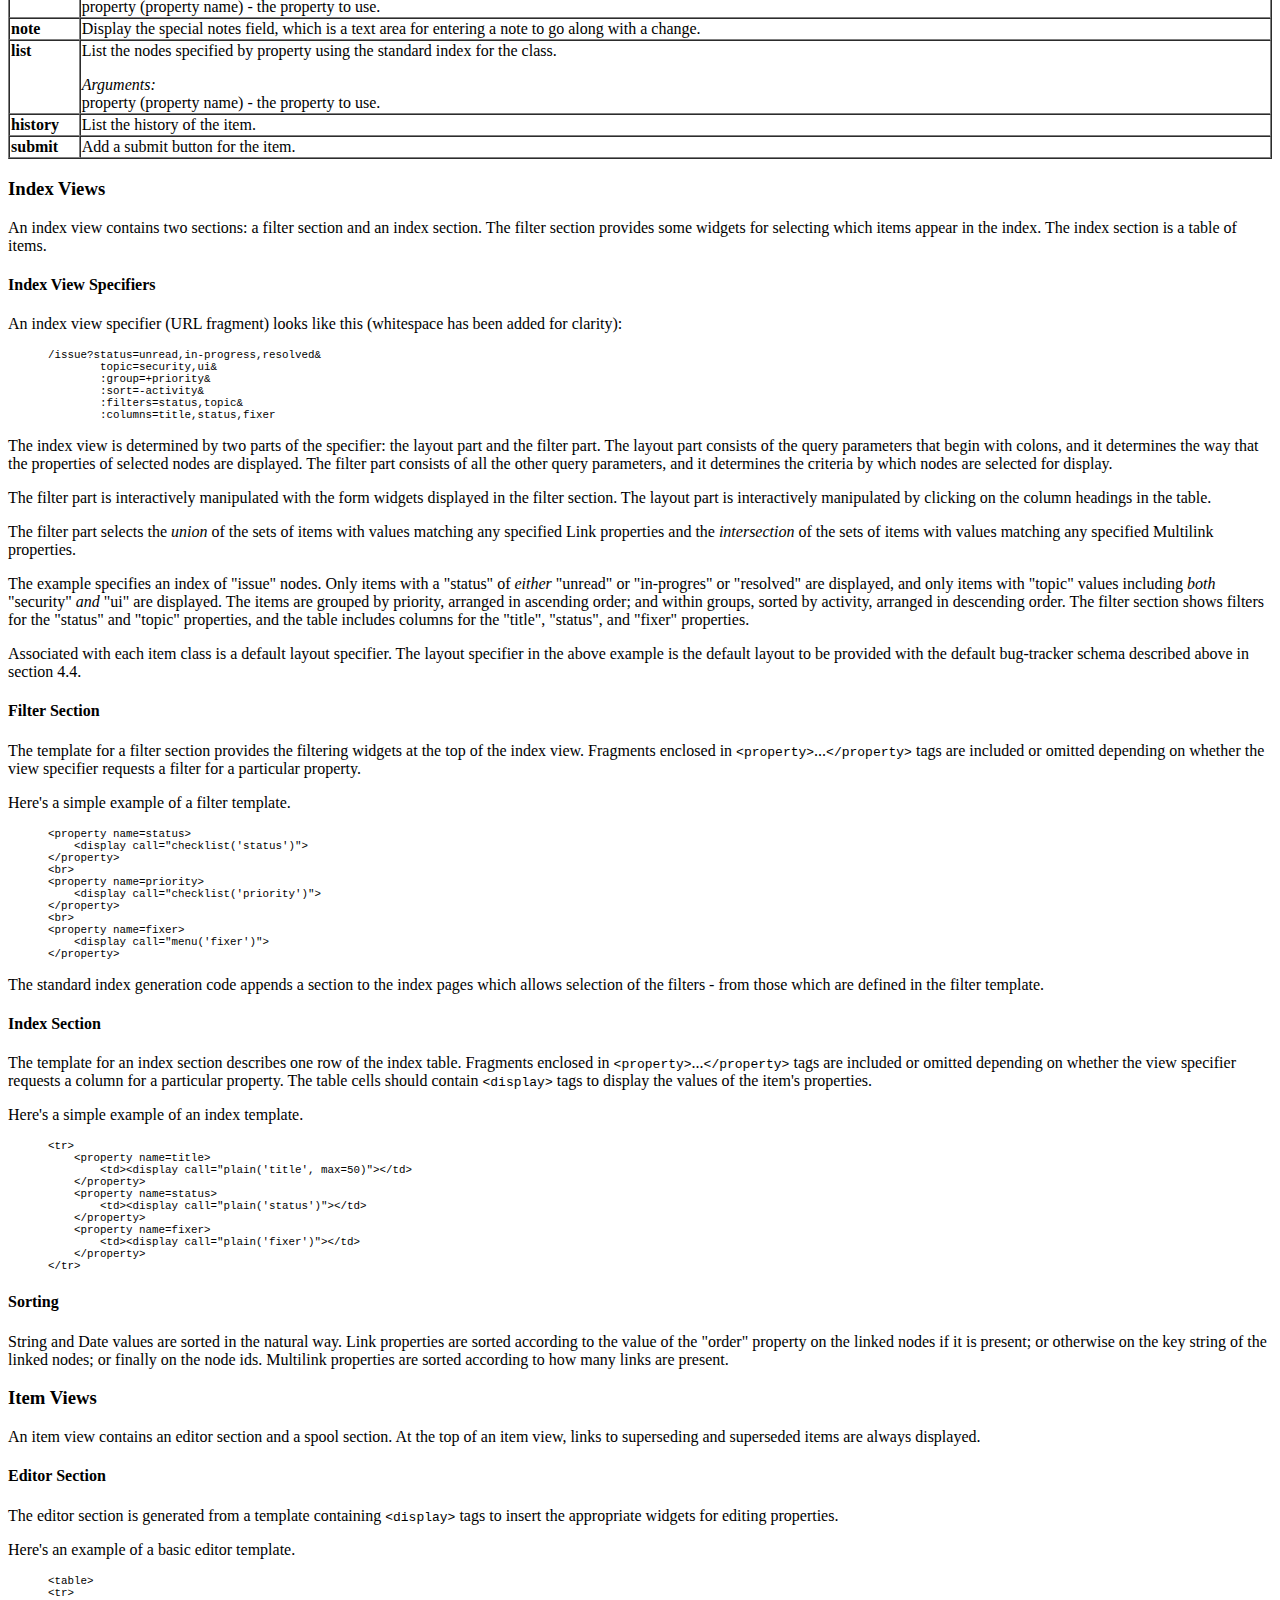
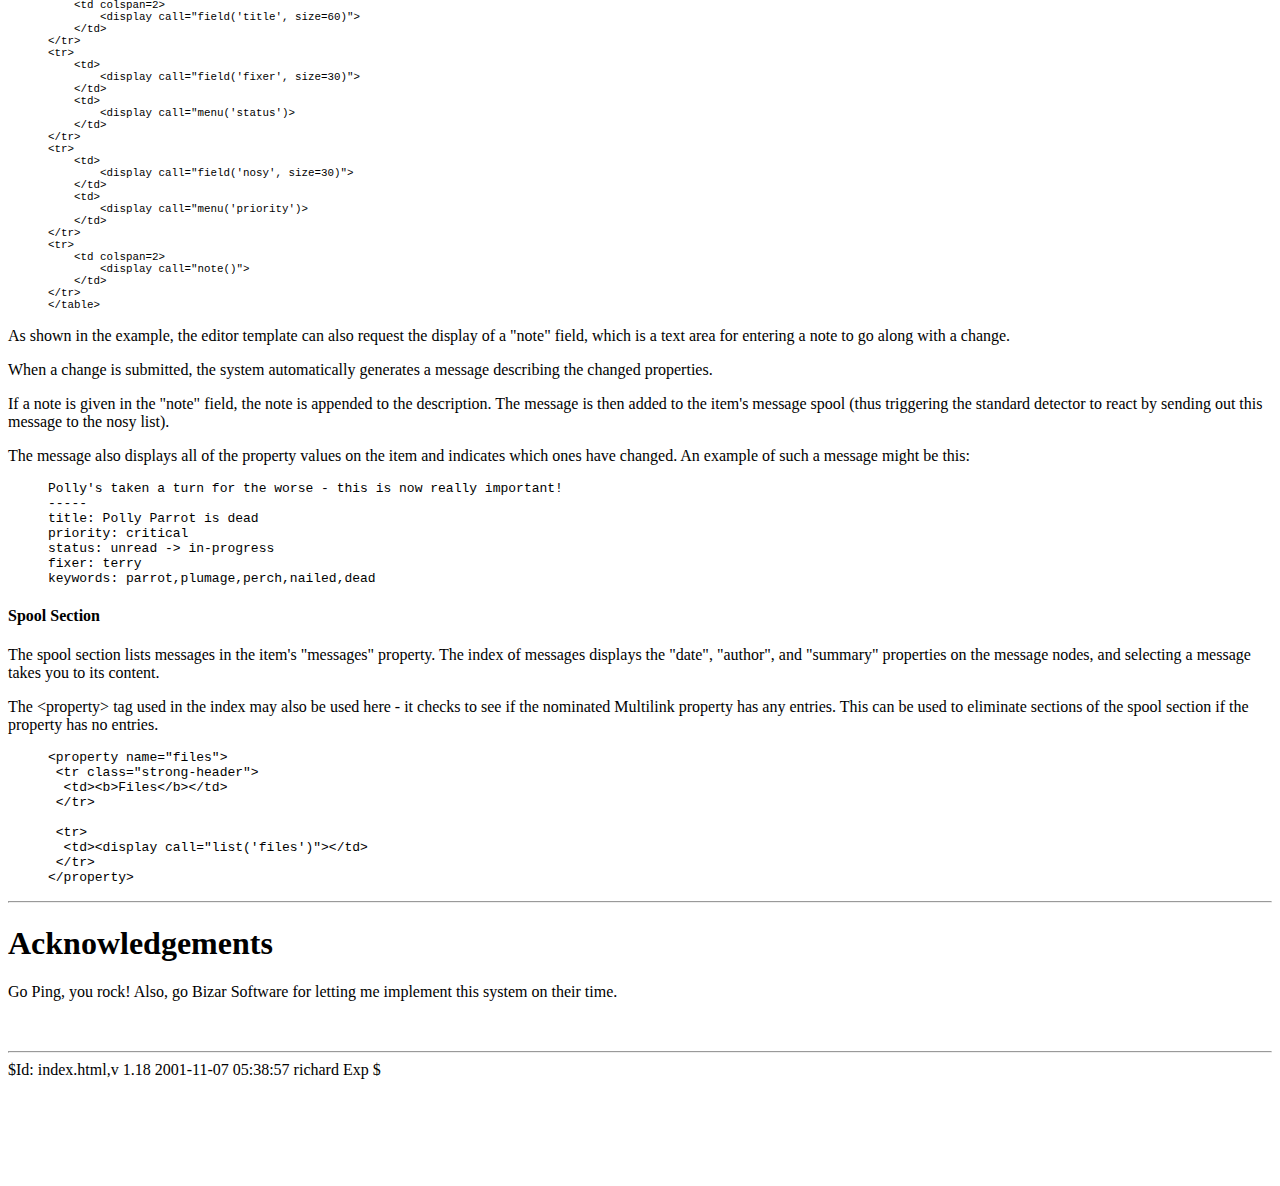
==== commit 35693a0e: "Info on setting up a local spool handling mail gateway." ====
--- a/doc/index.html
+++ b/doc/index.html
@@ -21,7 +21,7 @@
         <li><a href="#startcmd">Command Line Tool</a>
         <li><a href="#startweb">E-Mail Interface</a>
         <li><a href="#startweb">Web Interface</a>
-        <li><a href="#users">Users</a> (Users and permissions, Adding users)
+        <li><a href="#users">Users and Access Control</a> (Users and permissions, Adding users)
         <li><a href="#issues">Issues</a>
     </ul>
 <li><a href="#guide">User Guide</a>
@@ -126,6 +126,14 @@
     <li>Administration user "admin" password.
 </ol>
 
+You should also think about whether there is going to be controlled access
+to the instance on the machine the instance is running on. That is, who can
+actually make changes to the database using the roundup-admin tool. See
+the section on <a href="#users">Users and Access Control</a> for
+information on how to secure your instance from the start.
+
+<p>
+
 Roundup is configurable using an instance_config.py file in the instance home.
 It should be edited before roundup is used, and may have the following
 variable declarations:
@@ -149,13 +157,9 @@
     <br>roundup's internal use (problems, etc)
 </ol>
 
-<em>Note:</em>
-We run the instance as group "issue_tracker" and add the mail and web user
-("mail" and "apache" on our RedHat 7.1 system) to that group, as well as
-any admin people.
-
-
 <h2><a name="startweb">E-Mail Interface</a></h2>
+
+<h3>Setup 1: As a mail alias pipe process</h3>
 Set up a mail alias called "issue_tracker" as:
 <blockquote>
     <tt>|/usr/bin/python /usr/local/bin/roundup-mailgw
@@ -176,6 +180,17 @@
     <tt>echo test |mail -s '[issue] test' issue_tracker@your.domain</tt>
 </blockquote>
 
+
+<h3>Setup 2: As a regular cron job</h3>
+
+Set the roundup-mailgw up to run every 10 minutes or so. For example:
+<blockquote>
+ <tt>10 * * * * /usr/local/bin/roundup-mailgw &lt;instance_home&gt; &lt;mail_spool_file&gt;</tt>
+</blockquote>
+
+Where the mail_spool_file argument is the location of the roundup
+submission user's mail spool. On most systems, the spool for a user
+"issue_tracker" will be "/var/mail/issue_tracker".
 
 
 <h2><a name="startweb">Web Interface</a></h2>
@@ -227,9 +242,27 @@
 following repurcussions:
 <dl>
 <dt><strong>Command-line interface</strong>
-<dd>The data modification commands (create, init, retire, set) are not
-available without a login, and if one is not supplied on the command line
-(-u user:pass) then it will be prompted for.
+<dd>The data modification commands (create, init, retire, set) are
+performed as the "admin" user. It is therefore important that the database
+be protected by the filesystem if protection is required. On a Unix system,
+the easiest and most flexible method of doing so is:
+<ol>
+<li>Add a new user and group to your system (e.g. "issue_tracker")
+<li>When creating a new instance home, use the following commands
+(substituting instance_home for the directory you want to use):<br>
+<pre>
+mkdir instance_home
+chown issue_tracker:issue_tracker instance_home
+chmod g+rwxs instance_home
+roundup-admin -i instance_home init
+</pre>
+<li>Now, edit the /etc/group line for the issue_tracker group so it includes
+the unix logins of all the users who are going to administer your roundup
+instance. If you're running the web or mail gateways, then be sure to
+include those users in the group too (on some Linux systems, these
+users are "www" or "apache" and "mail".)
+</ol>
+
 <dt><strong>E-Mail interface</strong>
 <dd>Users are identified by e-mail address - a new user entry will be
 created for any e-mail address that is not recognised, so users are
@@ -240,12 +273,7 @@
 automatically logged in as that user. This gives them write access.
 </dl>
 <p>
-There has been only a half-hearted attempt to restrict certain activities
-to the "admin" user. For example, the "extended" schema web interface enables
-some fnuctionality for the "admin" user. On the fil-side, it is possible to
-obtain the admin user's password using the read-only access on the command
-line (it would also be possible to access the database files directly to
-obtain this information).
+*** anonymous access and the ANONYMOUS_* configuratins.
 
 <h3>Adding users</h3>
 To add users, use one of the following interfaces:
@@ -348,12 +376,25 @@
     <td><tt>set designator[,designator]* propname=value ...</tt><p>
     Sets the property to the value for all designators given.
 </td></tr>
-    
+
 <tr><td valign=top><strong>init</strong></td>
     <td><tt>init [template [backend [admin password]]]</tt><p>
     The command will prompt for the instance home directory (if not supplied
     through INSTANCE_HOME or the -i option. The template, backend and admin
     password may be specified on the command-line as arguments, in that order.
+</td></tr>
+
+<tr><td valign=top><strong>export</strong></td>
+    <td><tt>export class[,class] destination_dir</tt><p>
+    This action exports the current data from the database into
+    comma-separated files that are placed in the nominated destination
+    directory. The journals are not exported.
+</td></tr>
+
+<tr><td valign=top><strong>import</strong></td>
+    <td><tt>import class file</tt><p>
+    The file must define the same properties as the class (including having
+    a "header" line with those property names.)
 </td></tr>
     
 <tr><td valign=top><strong>freshen</strong></td>
@@ -395,6 +436,7 @@
 printed results:
 <ul>
     <li>Strings are, well, strings.
+    <li>Password values will display as their encoded value.
     <li>Date values are printed in the full date format in the local time zone, and
    accepted in the full format or any of the partial formats explained below.
 <table>
@@ -451,6 +493,30 @@
 
 <h2><a name="mail">E-Mail Gateway</a></h2>
 
+<h3>Performing Actions</h3>
+The subject line of the incoming message is examined to determine whether
+the message is an attempt to create a new item or to discuss an existing
+item. A designator enclosed in square brackets is sought as the first thing
+on the subject line (after skipping any "Fwd:" or "Re:" prefixes). 
+<p>
+If an item designator (class name and id number) is found there, the newly
+created "msg" node is added to the "messages" property for that item, and
+any new "file" nodes are added to the "files" property for the item. 
+<p>
+If just an item class name is found there, we attempt to create a new item
+of that class with its "messages" property initialized to contain the new
+"msg" node and its "files" property initialized to contain any new "file"
+nodes. 
+
+<h3>Setting Properties</h3>
+The e-mail interface also provides a simple way to set
+properties on items.  At the end of the subject line,
+<em>propname</em><tt>=</tt><em>value</em> pairs can be
+specified in square brackets, using the same conventions
+as for the <tt>roundup&nbsp;set</tt> shell command.
+explanatory message given in the exception. 
+
+<h3>Message content</h3>
 Incoming messages are examined for multiple parts:
 <ul>
 <li>In a multipart/mixed message or part, each subpart is extracted and
@@ -462,7 +528,7 @@
    subpart and ignore the other parts.
 </ul>
 
-<h3>Message content summary</h3>
+<h4>Message summary</h4>
 The "summary" property on message nodes is taken from the first non-quoting
 section in the message body. The message body is divided into sections by
 blank lines. Sections where the second and all subsequent lines begin with
@@ -481,27 +547,22 @@
 register an auditor on the "user" class that prevents the creation of user
 nodes with no passwords. 
 
-<h3>Performing Actions</h3>
-The subject line of the incoming message is examined to determine whether
-the message is an attempt to create a new item or to discuss an existing
-item. A designator enclosed in square brackets is sought as the first thing
-on the subject line (after skipping any "Fwd:" or "Re:" prefixes). 
-
-If an item designator (class name and id number) is found there, the newly
-created "msg" node is added to the "messages" property for that item, and
-any new "file" nodes are added to the "files" property for the item. 
-
-If just an item class name is found there, we attempt to create a new item
-of that class with its "messages" property initialized to contain the new
-"msg" node and its "files" property initialized to contain any new "file"
-nodes. 
-
 <h3>Triggers</h3>
 Both cases may trigger detectors (in the first case we are calling the
 set() method to add the message to the item's spool; in the second case we
 are calling the create() method to create a new node). If an auditor raises
 an exception, the original message is bounced back to the sender with the
-explanatory message given in the exception. 
+
+<h4>Nosy Lists</h4>
+A standard detector is provided that watches for additions
+to the "messages" property.  When a new message is added, the
+detector sends it to all the users on the "nosy" list for the
+item that are not already on the "recipients" list of the
+message.  Those users are then appended to the "recipients"
+property on the message, so multiple copies of a message
+are never sent to the same user.  The journal recorded by
+the hyperdatabase on the "recipients" property then provides
+a log of when the message was sent to whom.
 
 <p><hr>
 <h1><a name="custom">Customising Roundup</a></h1>
@@ -573,6 +634,18 @@
 
 # Somewhere for roundup to log stuff internally sent to stdout or stderr
 LOG = os.path.join(INSTANCE_HOME, 'roundup.log')
+
+# Where to place the web filtering HTML on the index page
+FILTER_POSITION = 'bottom'      # one of 'top', 'bottom', 'top and bottom'
+
+# Deny or allow anonymous access to the web interface
+ANONYMOUS_ACCESS = 'deny'
+
+# Deny or allow anonymous users to register through the web interface
+ANONYMOUS_REGISTER = 'deny'
+
+# Send nosy messages to the author of the message
+MESSAGES_TO_AUTHOR = 'no'       # either 'yes' or 'no'
 </pre>
 
 <h2><a name="custinst">Instance Schema</a></h2>
@@ -620,10 +693,8 @@
     issue.setkey('title')
 </pre>
 
-<h3>Class, FileClass, IssueClass - creating a new information store</h3>
-A <em>Class</em> defines a particular class (or type) of data that will be
-stored in the database. In the instance above, we've defined 7 classes of
-information:
+<h3>Classes and Properties - creating a new information store</h3>
+In the instance above, we've defined 7 <em>classes</em> of information:
 <dl>
     <dt><strong>priority</strong>
     <dd>Defines the possible levels of urgency for issues.
@@ -642,32 +713,53 @@
     <dd>Initially emtyp, this is where the issue information is stored.
 </dl>
 <p>
-We define the "priority" and "status" classes to allow two things: reduction in the
-amount of information stored on the issue and more powerful, accurate
+We define the "priority" and "status" classes to allow two things: reduction
+in the amount of information stored on the issue and more powerful, accurate
 searching of issues by priority and status. By only requiring a link on
 the issue (which is stored as a single number) we reduce the chance
 that someone mis-types a priority or status - or simply makes a new one
 up.
-<p>
-
-<strong>Class</strong>
-<br>
-Class is the basic store of information.
-
-<p>
-
-<strong>FileClass</strong>
-<br>
+
+<h4>Class and Nodes</h4>
+A <em>Class</em> defines a particular class (or type) of data that will be
+stored in the database. A class comprises one or more properties, which
+given the information about the class nodes.
+<p>
+The actual data entered into the database, using <em>class</em>.create()
+are called <em>nodes</em>. They have a special immutable property called
+id. We sometimes refer to this as the <em>nodeid</em>.
+
+
+<h4>Properties</h4>
+A Class is comprised of one or more <em>properties</em> of the following types:
+
+<ul>
+<li><em>String</em> properties are for storing arbitrary-length
+strings.
+
+<li><em>Password</em> properties are for storing encoded arbitrary-length
+strings. The default encoding is defined on the roundup.password.Password
+class.
+
+<li><em>Date</em> properties store date-and-time stamps.
+Their values are Timestamp objects.
+
+<li>A <em>Link</em> property refers to a single other node
+selected from a specified class.  The class is part of the property;
+the value is an integer, the id of the chosen node.
+
+<li>A <em>Multilink</em> property refers to possibly many nodes
+in a specified class.  The value is a list of integers.
+</ul>
+
+<h4>FileClass</h4>
 FileClasses save their "content" attribute off in a separate file from the
 rest of the database. This reduces the number of large entries in the
 database, which generally makes databases more efficient, and also allows
 us to use command-line tools to operate on the files. They are stored in
 the files sub-directory of the db directory in your instance.
 
-<p>
-
-<strong>IssueClass</strong>
-<br>
+<h4>IssueClass</h4>
 IssueClasses automatically include the "messages", "files", "nosy", and
 "superseder" properties.
 <p>
@@ -681,15 +773,15 @@
 They also have the dynamically generated
 "creation", "activity" and "creator" properties.
 <p>
-The value of the "creation" property is the date when an item was created,
+The value of the "creation" property is the date when a node was created,
 and the value of the "activity" property is the date when any property on
-the item was last edited (equivalently, these are the dates on the first
-and last records in the item's journal). The "creator" property holds a
+the node was last edited (equivalently, these are the dates on the first
+and last records in the node's journal). The "creator" property holds a
 link to the user that created the issue.
 
 <h4>setkey(property)</h4>
 Select a String property of the class to be the key property. The key
-property muse be unique, and allows references to the items in the class by
+property muse be unique, and allows references to the nodes in the class by
 the content of the key property. That is, we can refer to users by their
 username, e.g. let's say that there's an issue in roundup, issue 23. There's
 also a user, richard who happens to be user 2. To assign an issue to him,
@@ -705,8 +797,9 @@
 Note, the same thing can be done in the web and e-mail interfaces.
 
 <h4>create(information)</h4>
-Create an item in the database. This is generally used to create items in
+Create a node in the database. This is generally used to create nodes in
 the "definitional" classes like "priority" and "status".
+
 
 <h2><a name="custweb">Web Interface</a></h2>
 
@@ -780,7 +873,7 @@
 <em>Options:</em><br>
 size (number) - width of TEXT fields.<br>
 height (number) - number of nows in SELECT MULTIPLE tags.<br>
-showid (boolean) - true includes the id of linked items in the SELECT
+showid (boolean) - true includes the id of linked nodes in the SELECT
 MULTIPLE fields.
 </td></tr>
 
@@ -791,11 +884,16 @@
 
 <tr><td valign="top"><strong>link</strong></td>
 <td>For a Link or Multilink property, display the names of the linked
-nodes, hyperlinked to the item views on those nodes. For other properties,
-link to this node with the property as the text.
+nodes, hyperlinked to the item views on those nodes.
+<p>
+For other properties, link to this node with the property as the text.
 <p>
 <em>Options:</em><br>
-property (property name) - the property to use in the second case.
+property (property name) - the property to use in the second case.<br>
+is_download (boolean) - to be used for links te <em>file</em> class nodes -
+this indicates that the URL should have the specified property (usually
+<em>name</em>) appended so that the download has the correct name (instead
+of the node designator.)
 </td></tr>
 
 <tr><td valign="top"><strong>count</strong></td>
@@ -840,7 +938,7 @@
 </td></tr>
 
 <tr><td valign="top"><strong>list</strong></td>
-<td>List the items specified by property using the standard index for
+<td>List the nodes specified by property using the standard index for
 the class.
 <p>
 <em>Arguments:</em><br>
@@ -1085,7 +1183,7 @@
 
 <p>&nbsp;</p>
 <hr>
-$Id: index.html,v 1.10 2001-10-08 21:49:30 richard Exp $
+$Id: index.html,v 1.18 2001-11-07 05:38:57 richard Exp $
 <p>&nbsp;</p>
 
 </body></html>
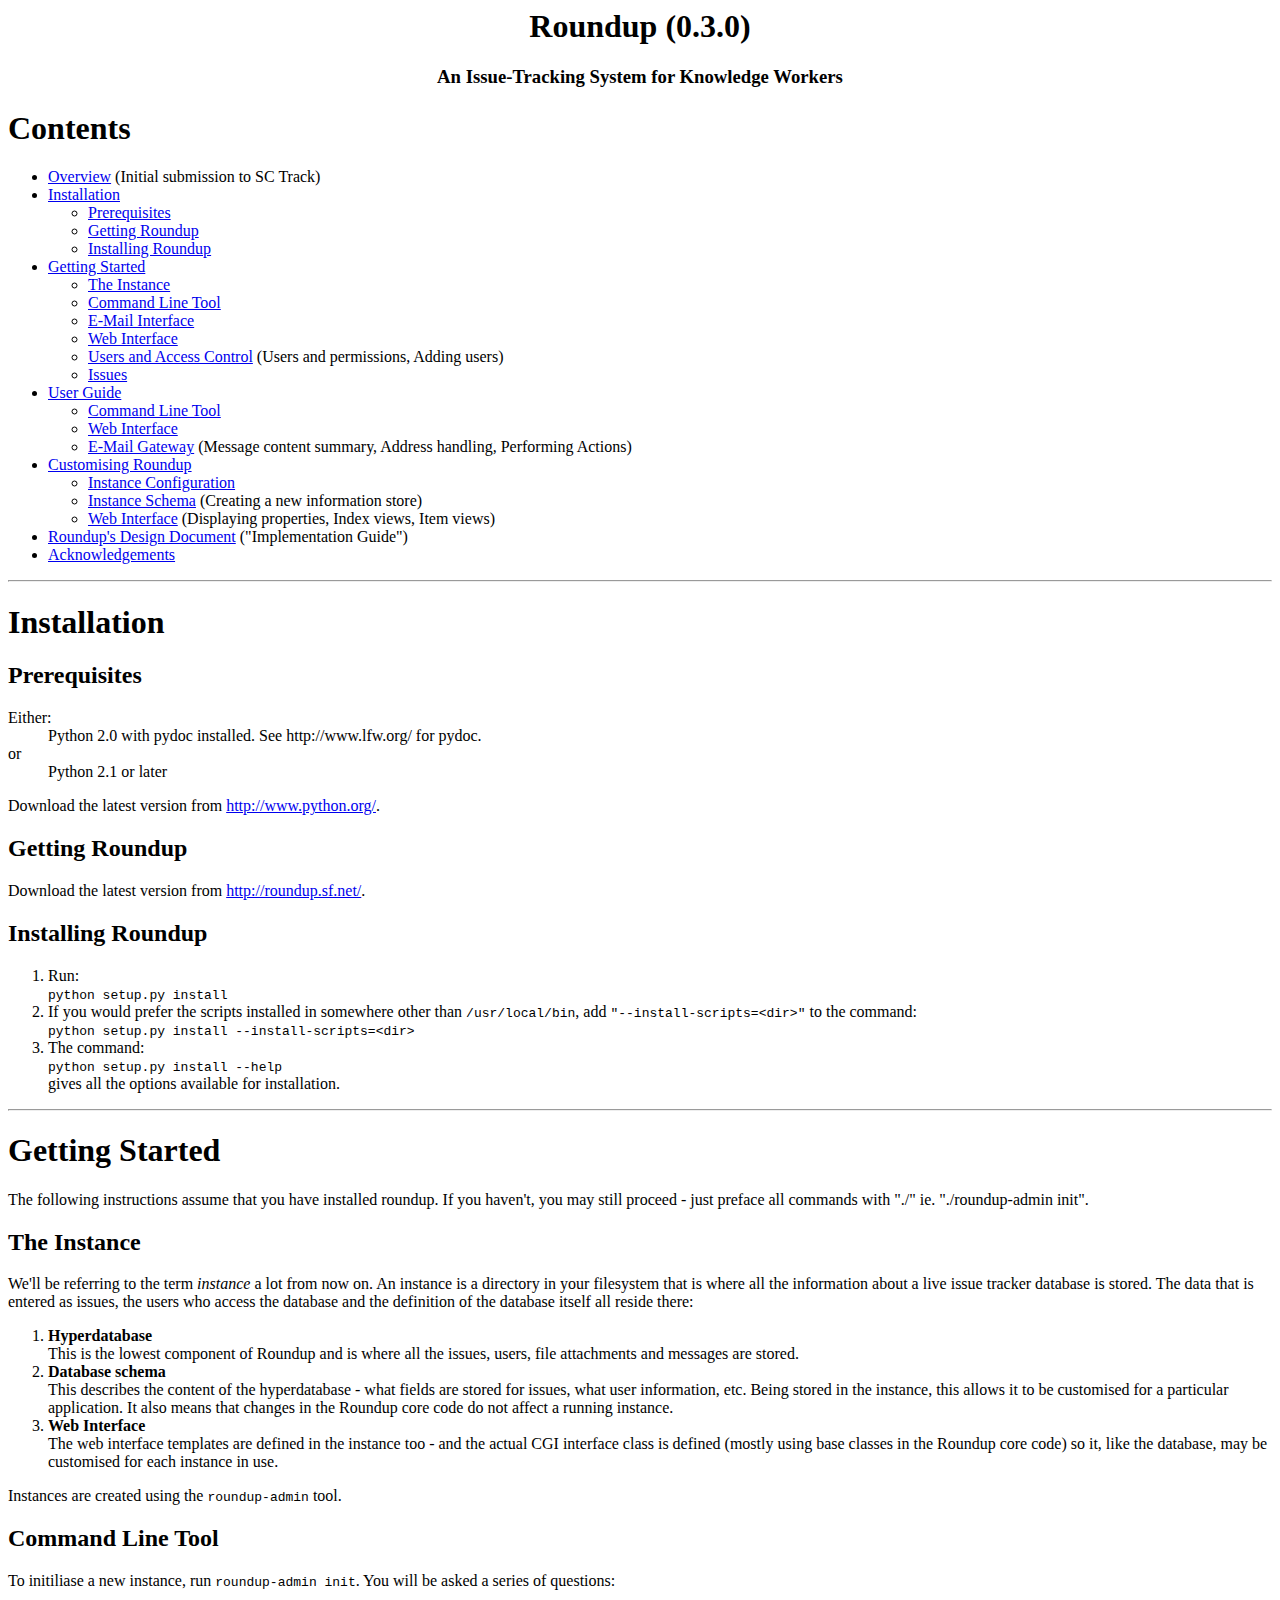
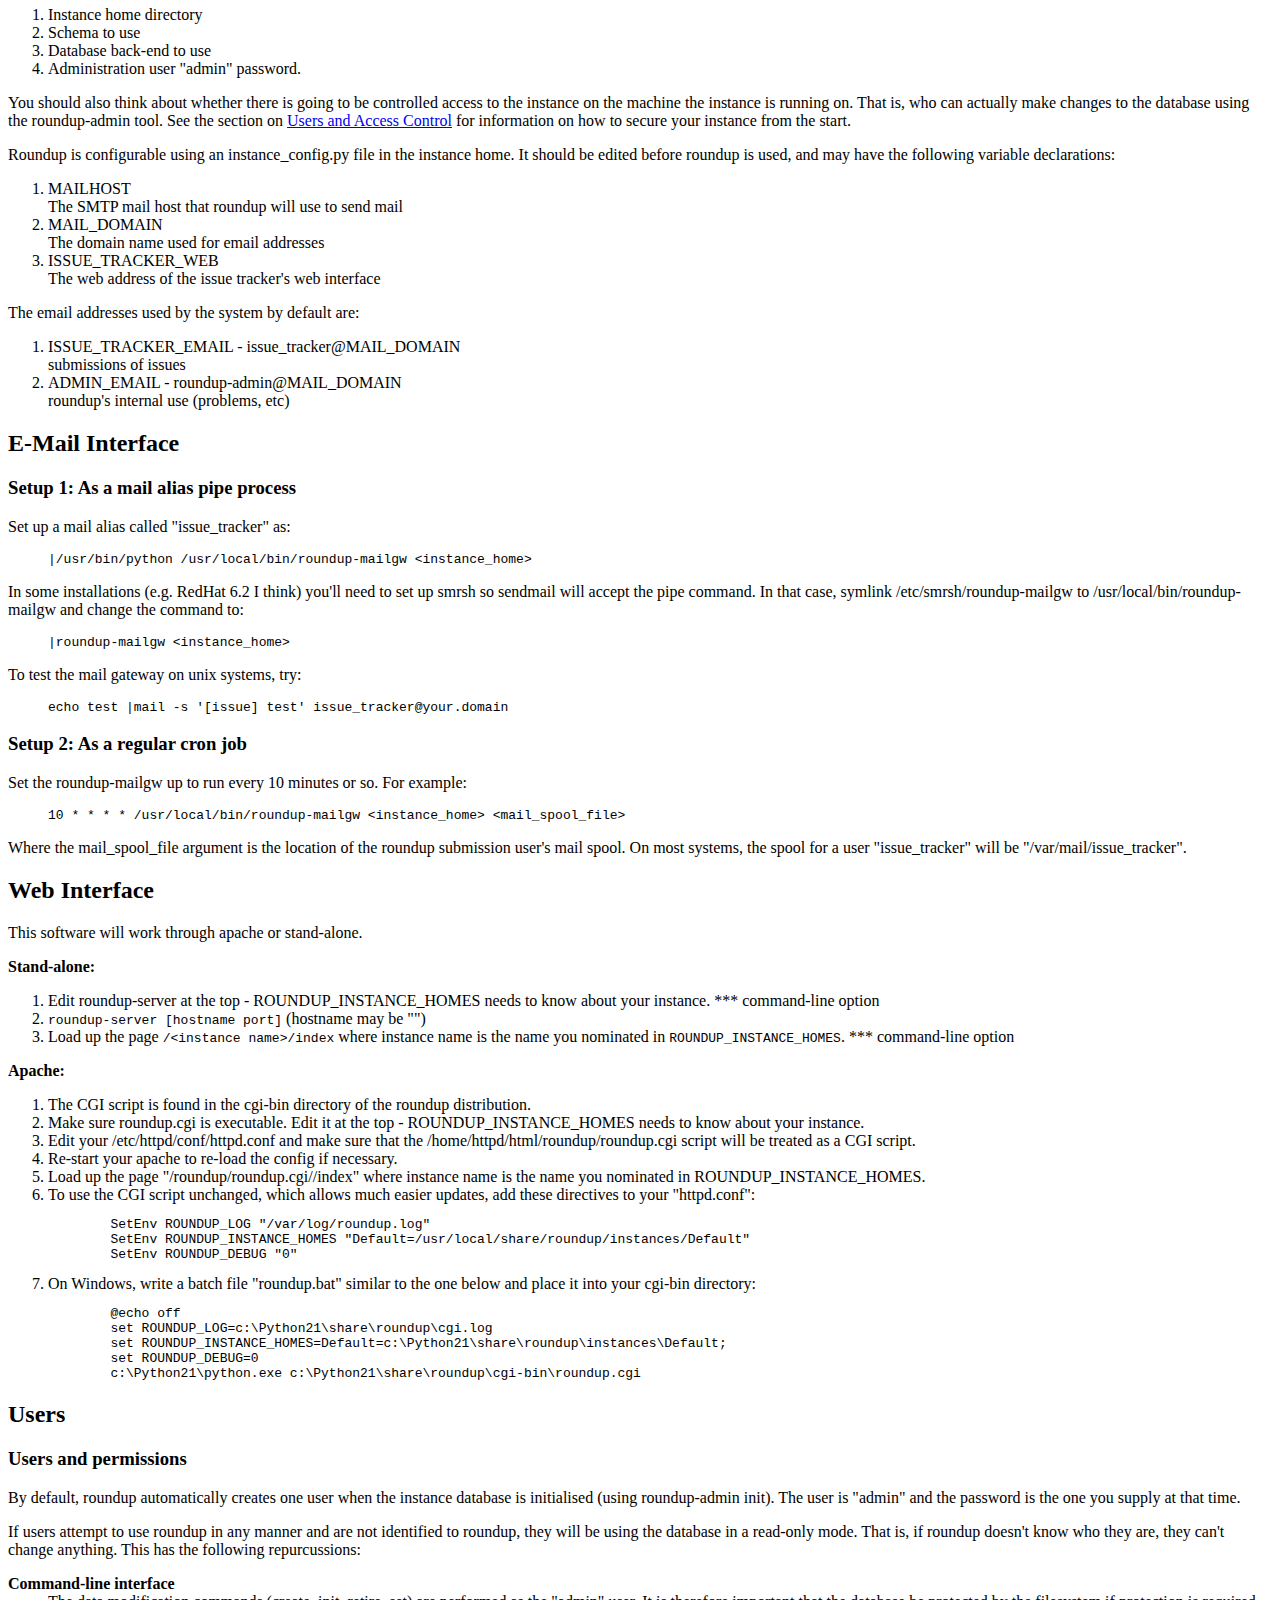
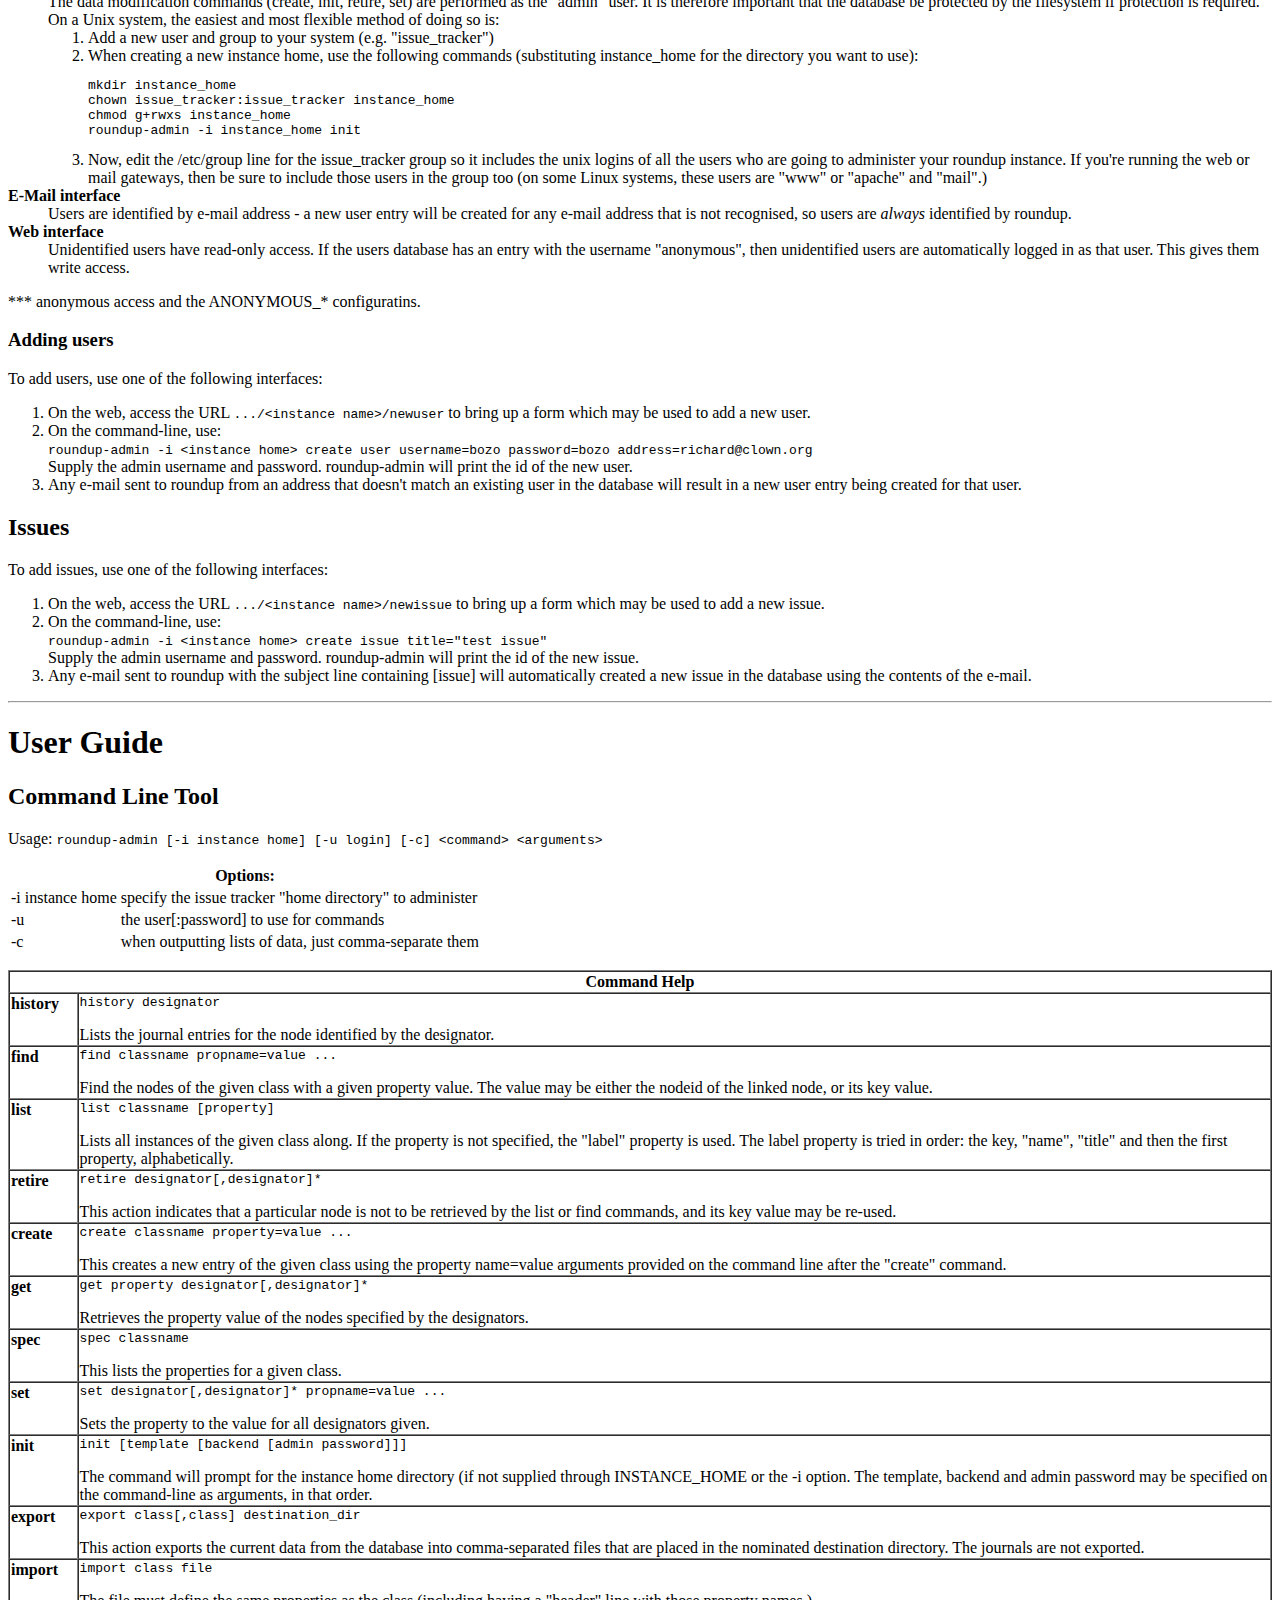
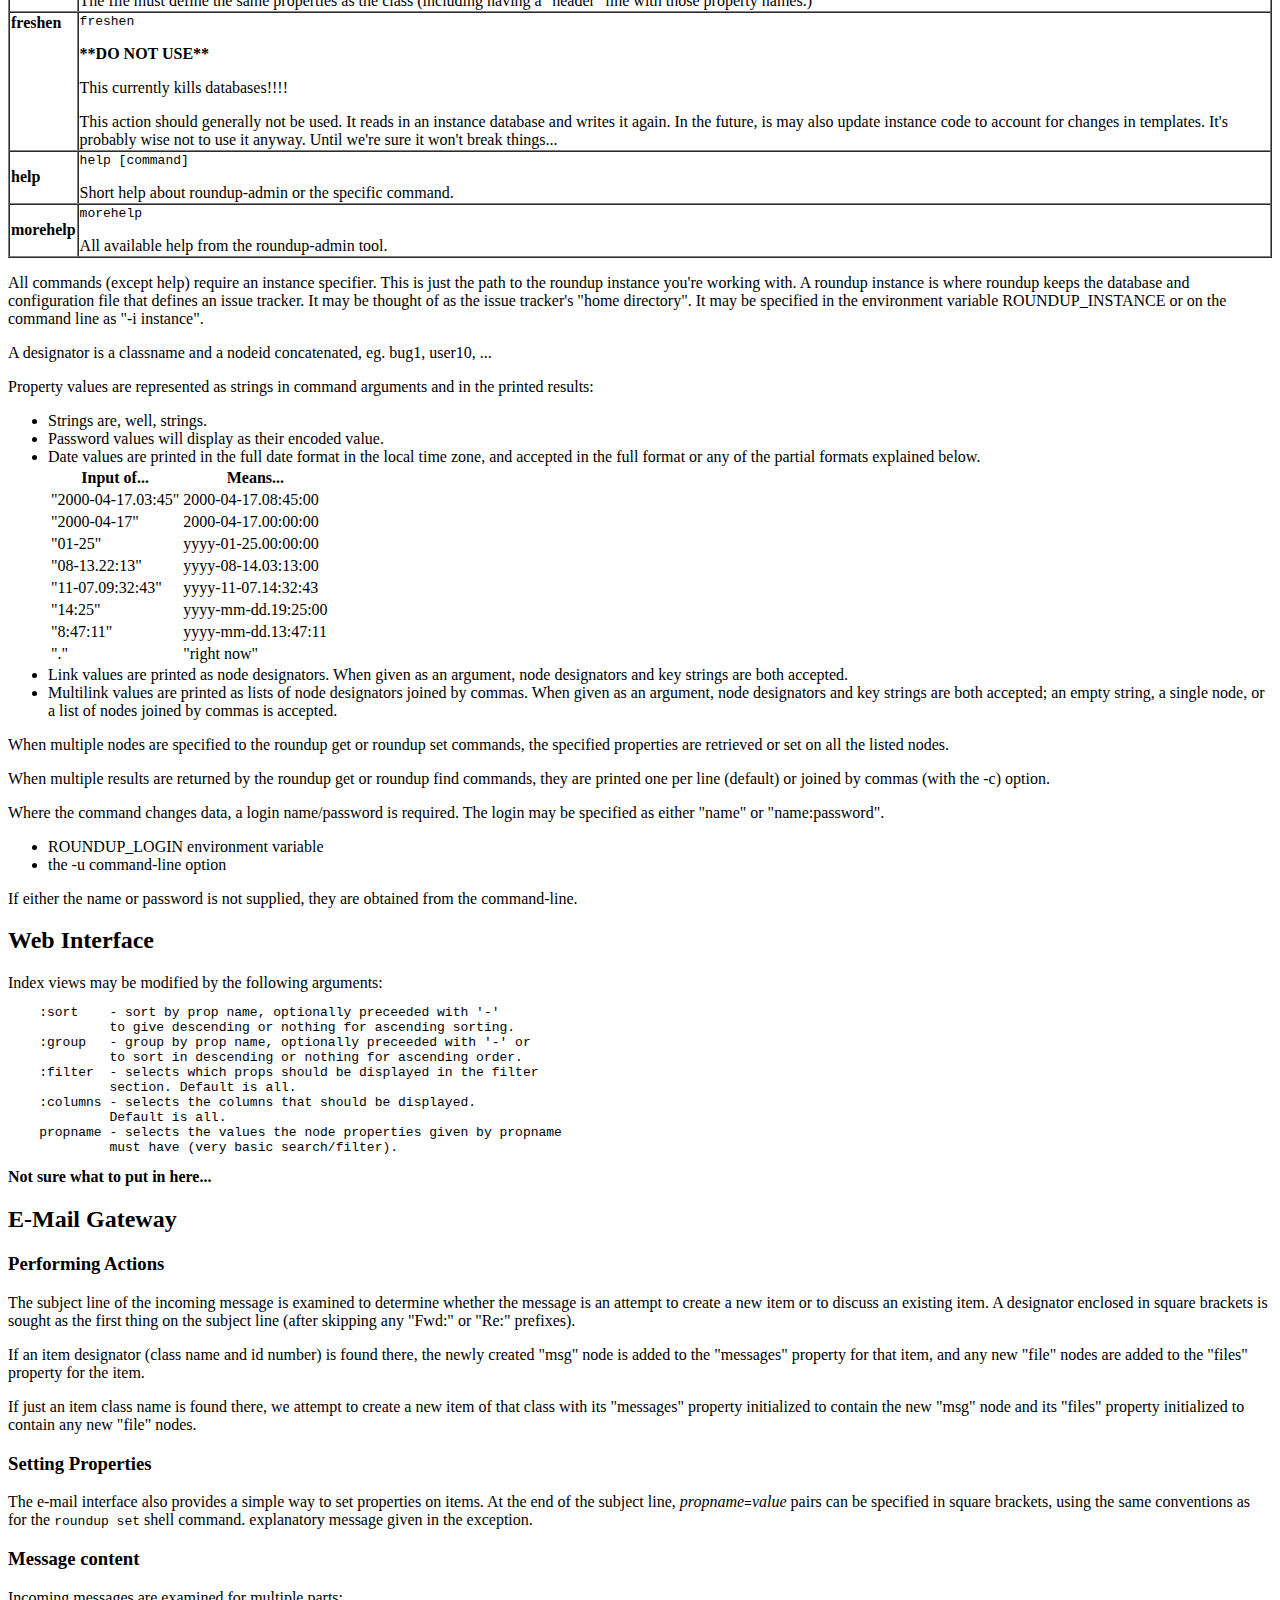
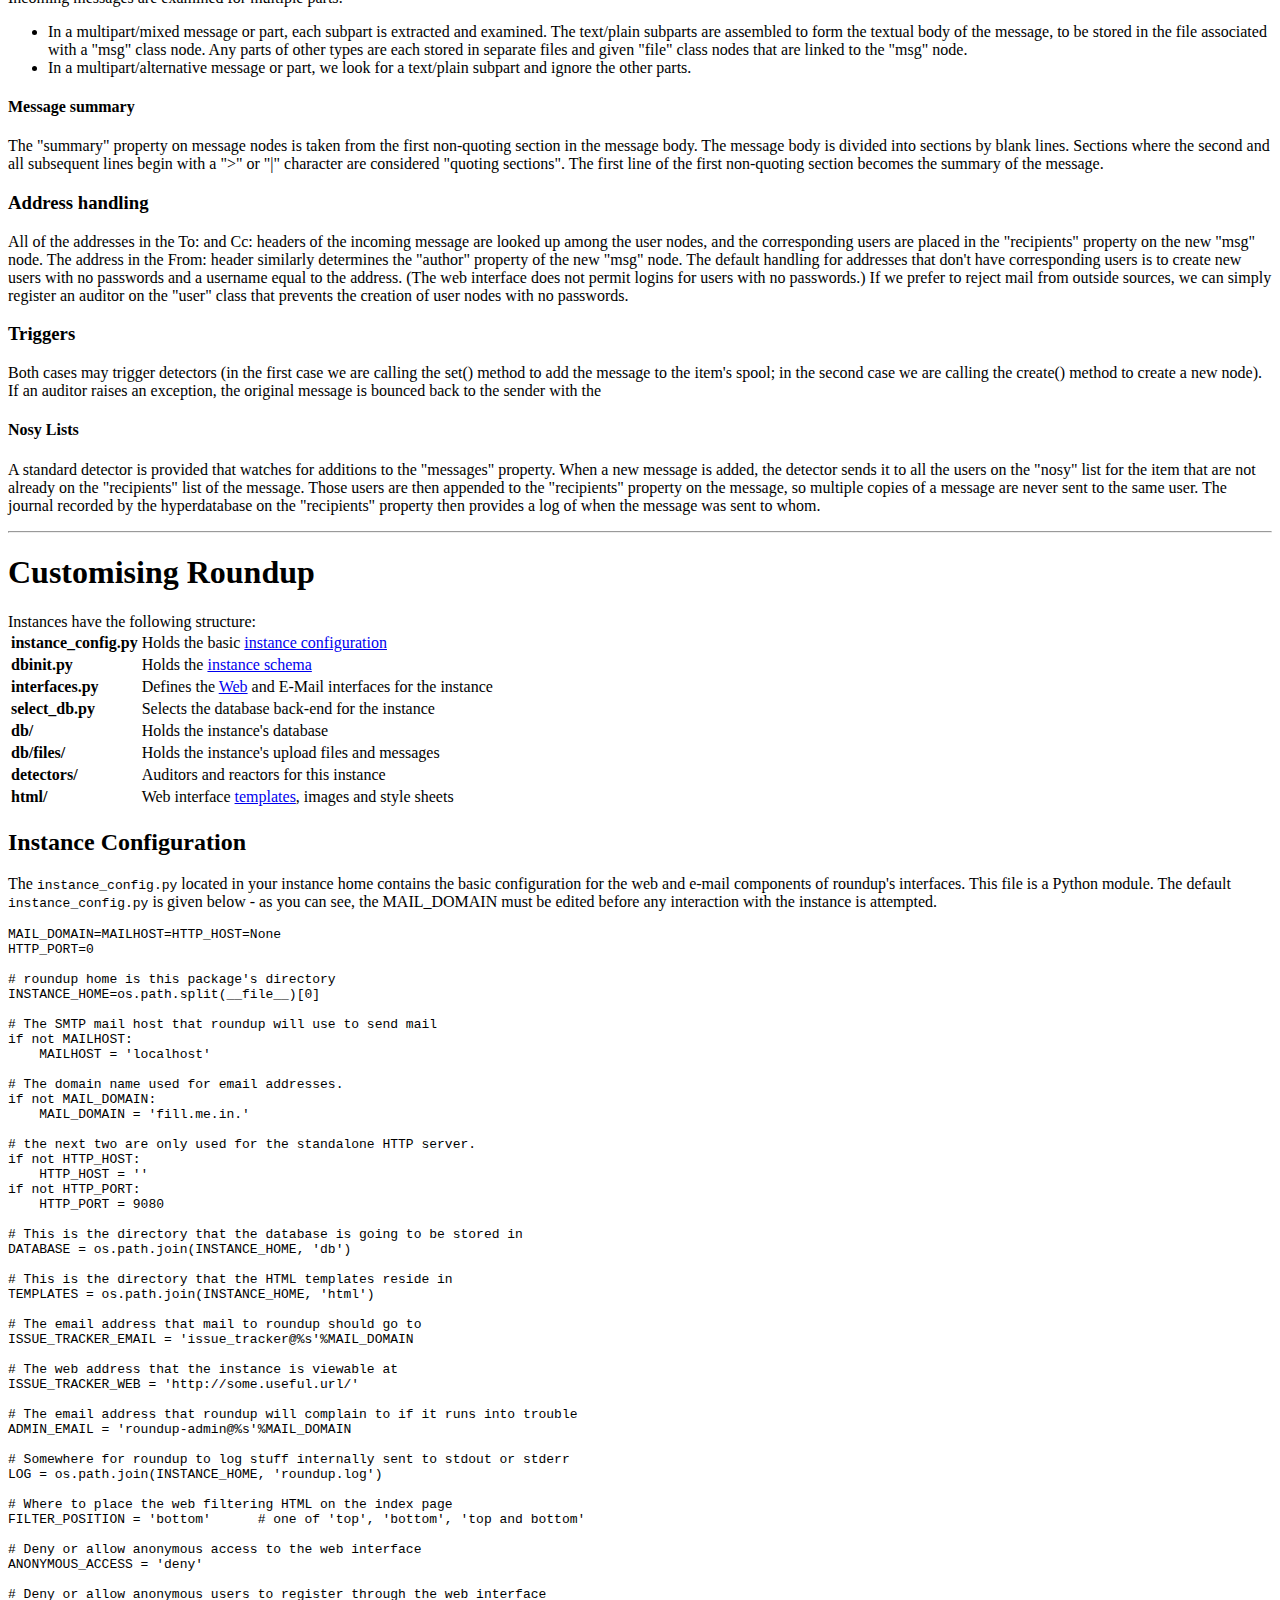
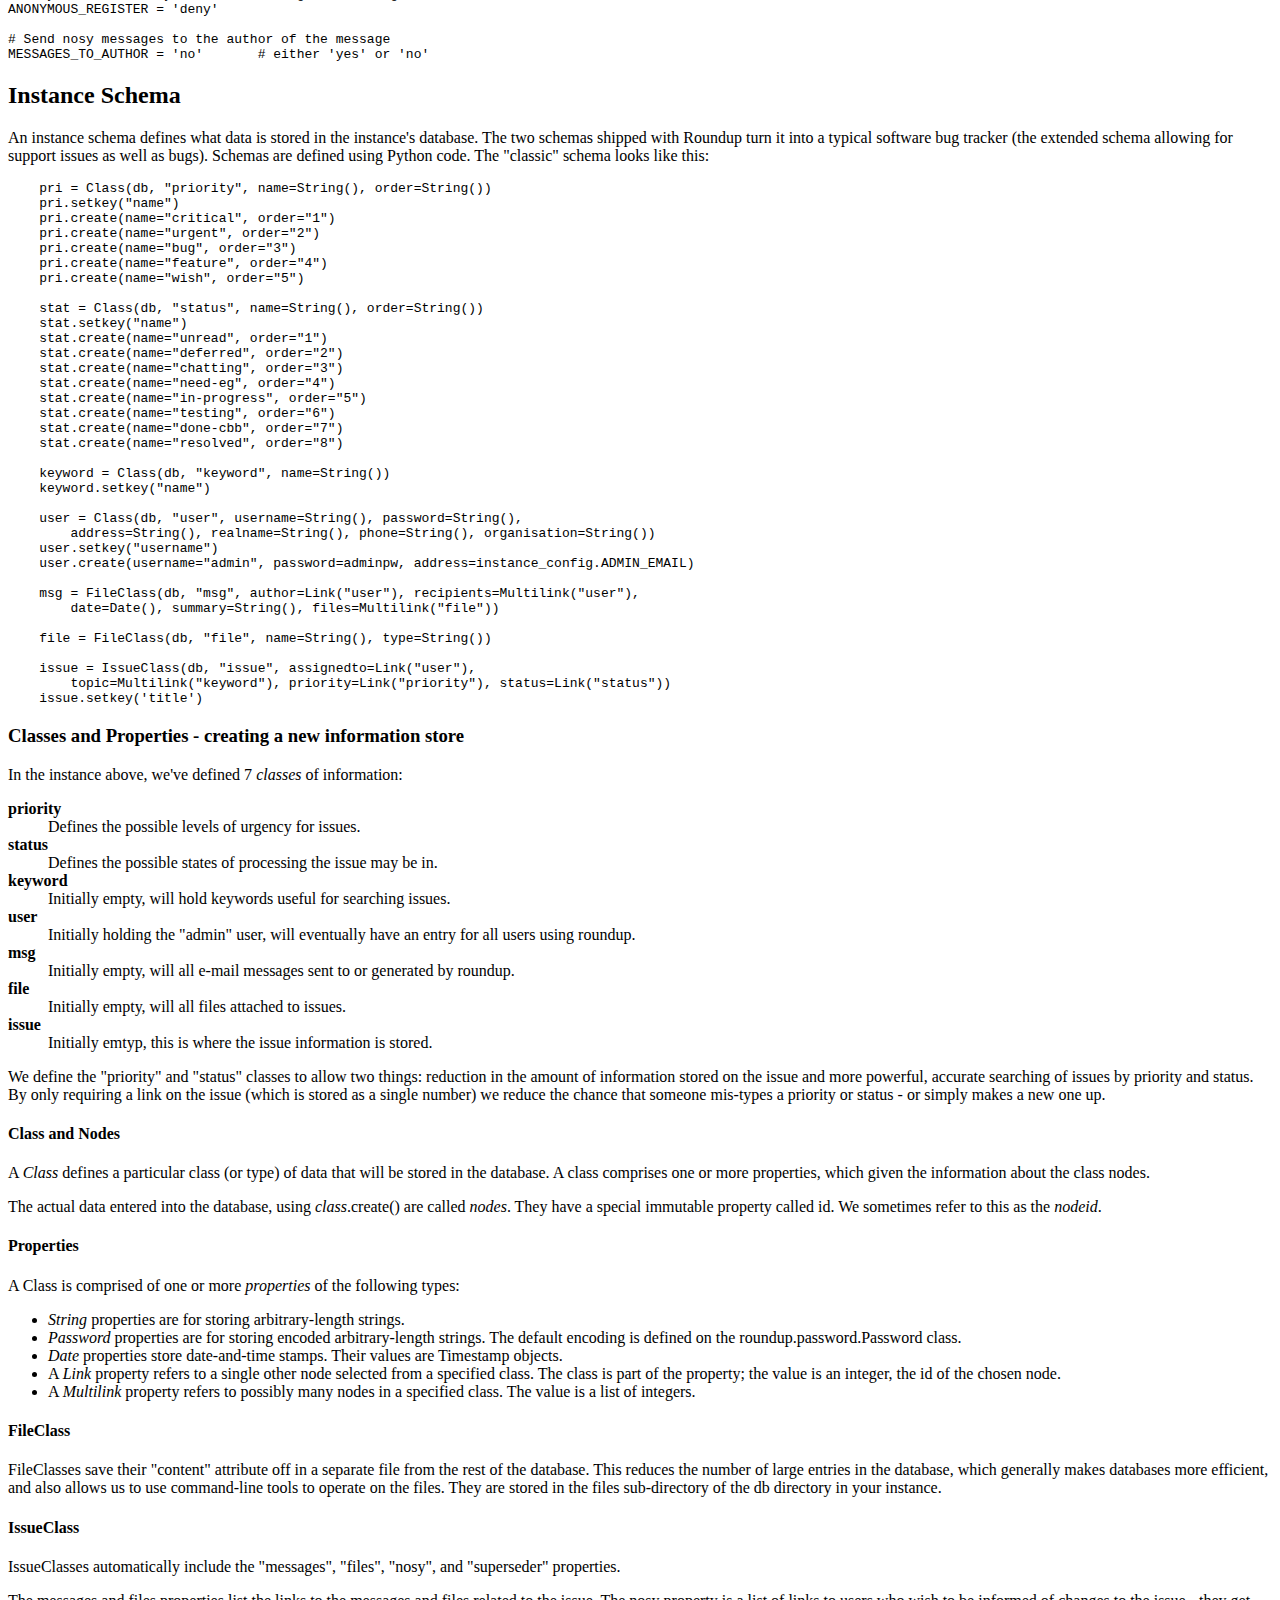
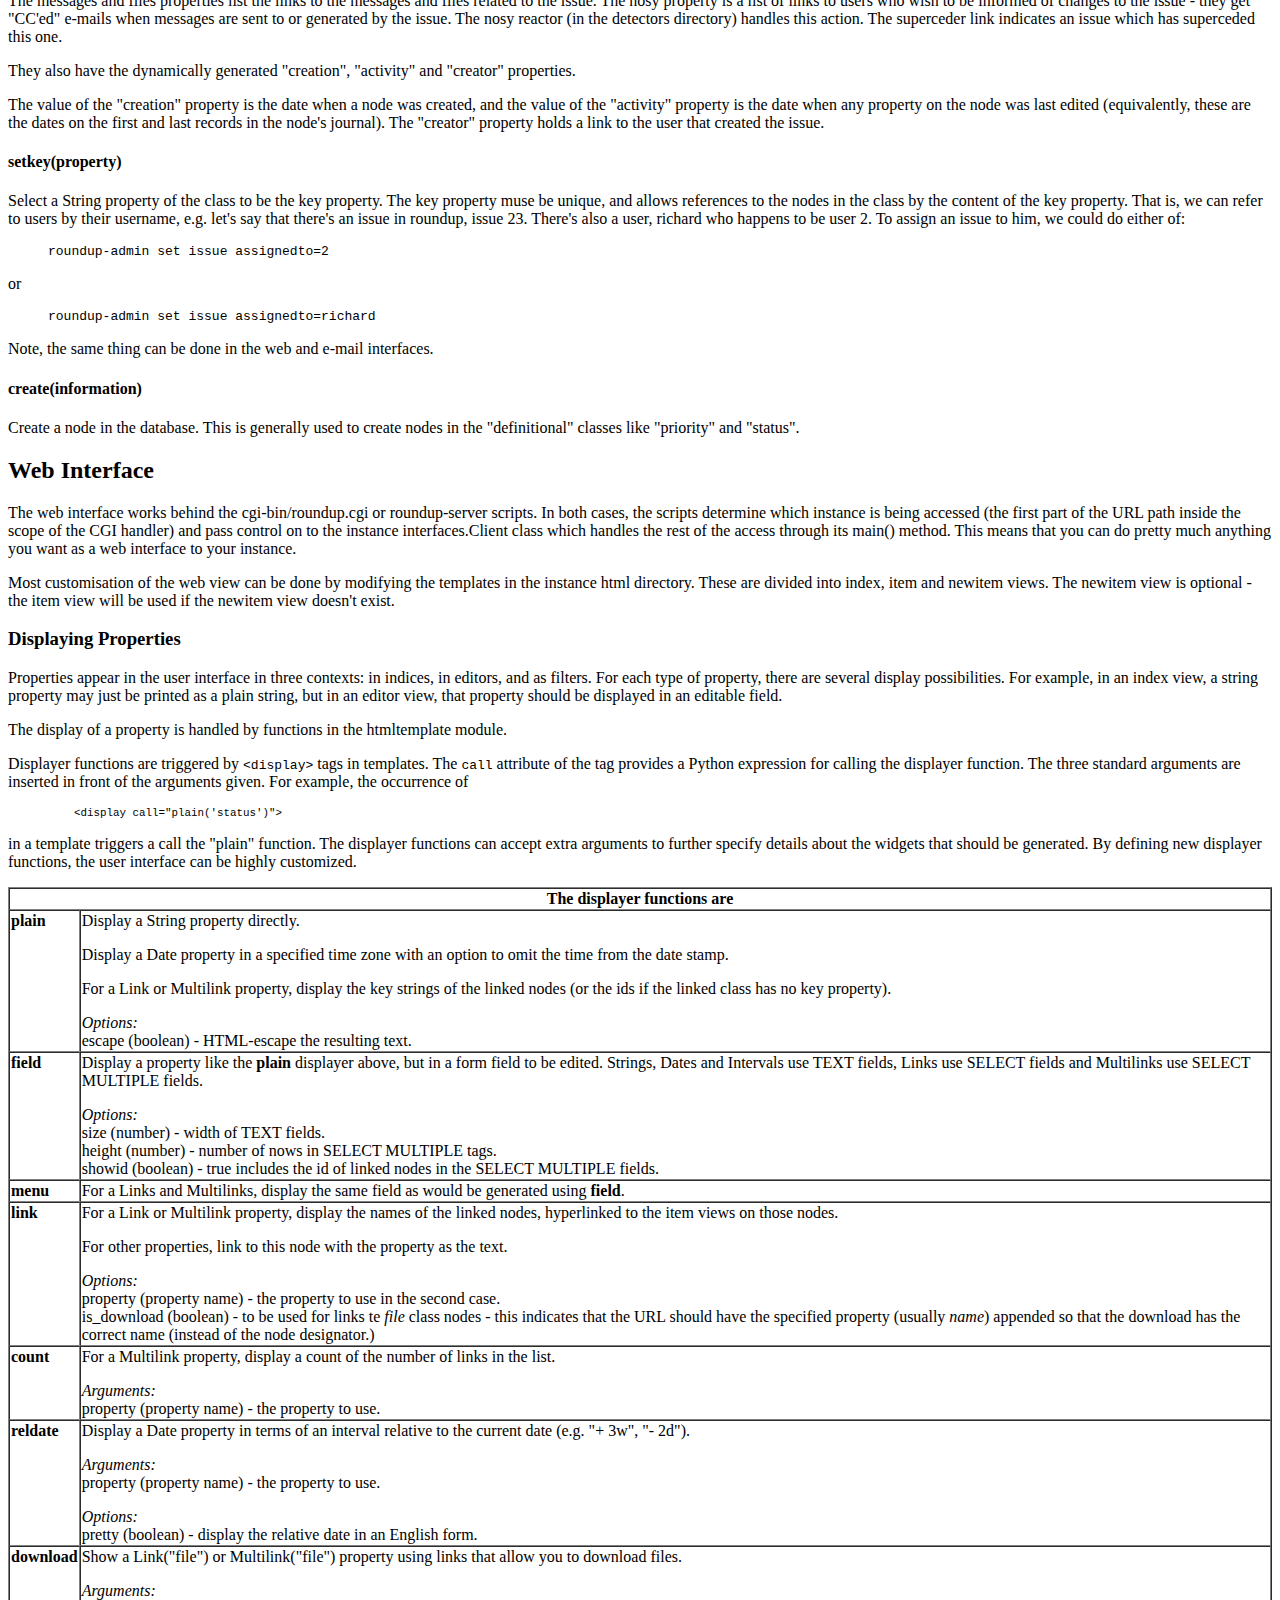
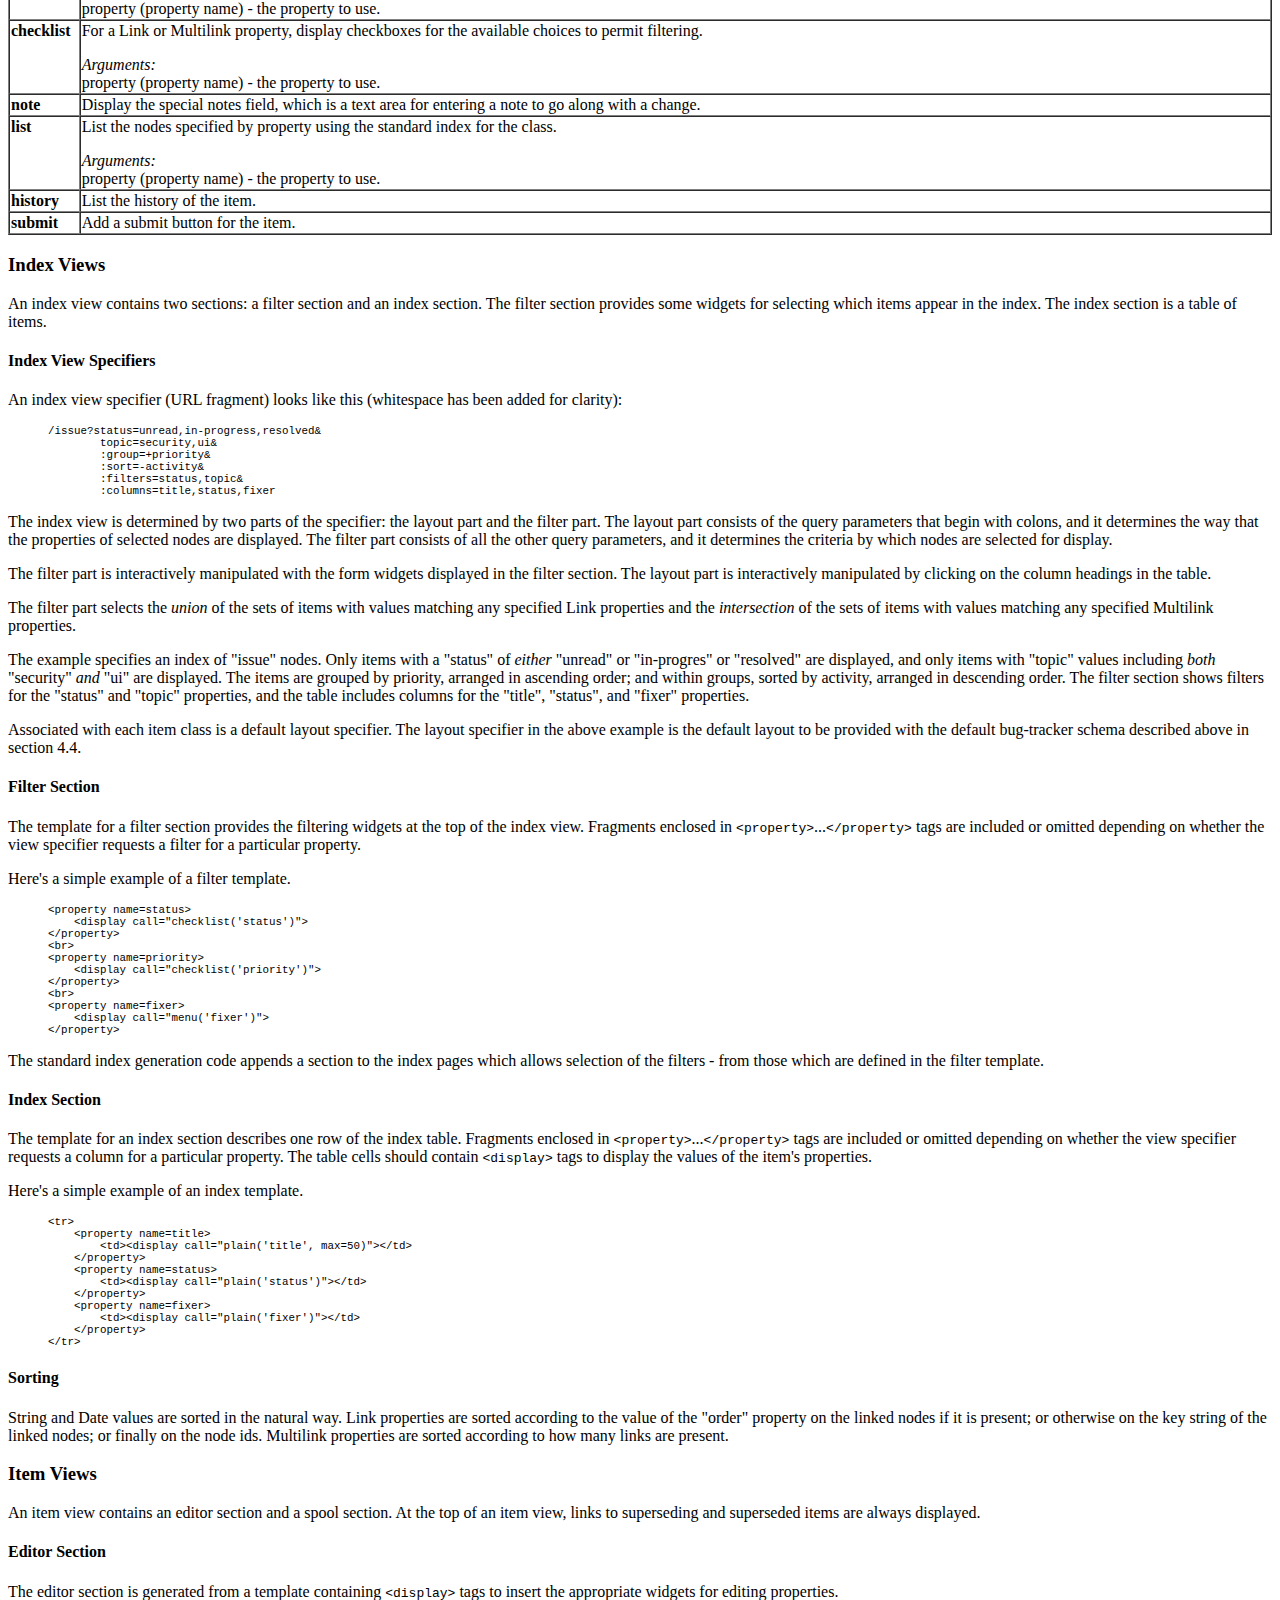
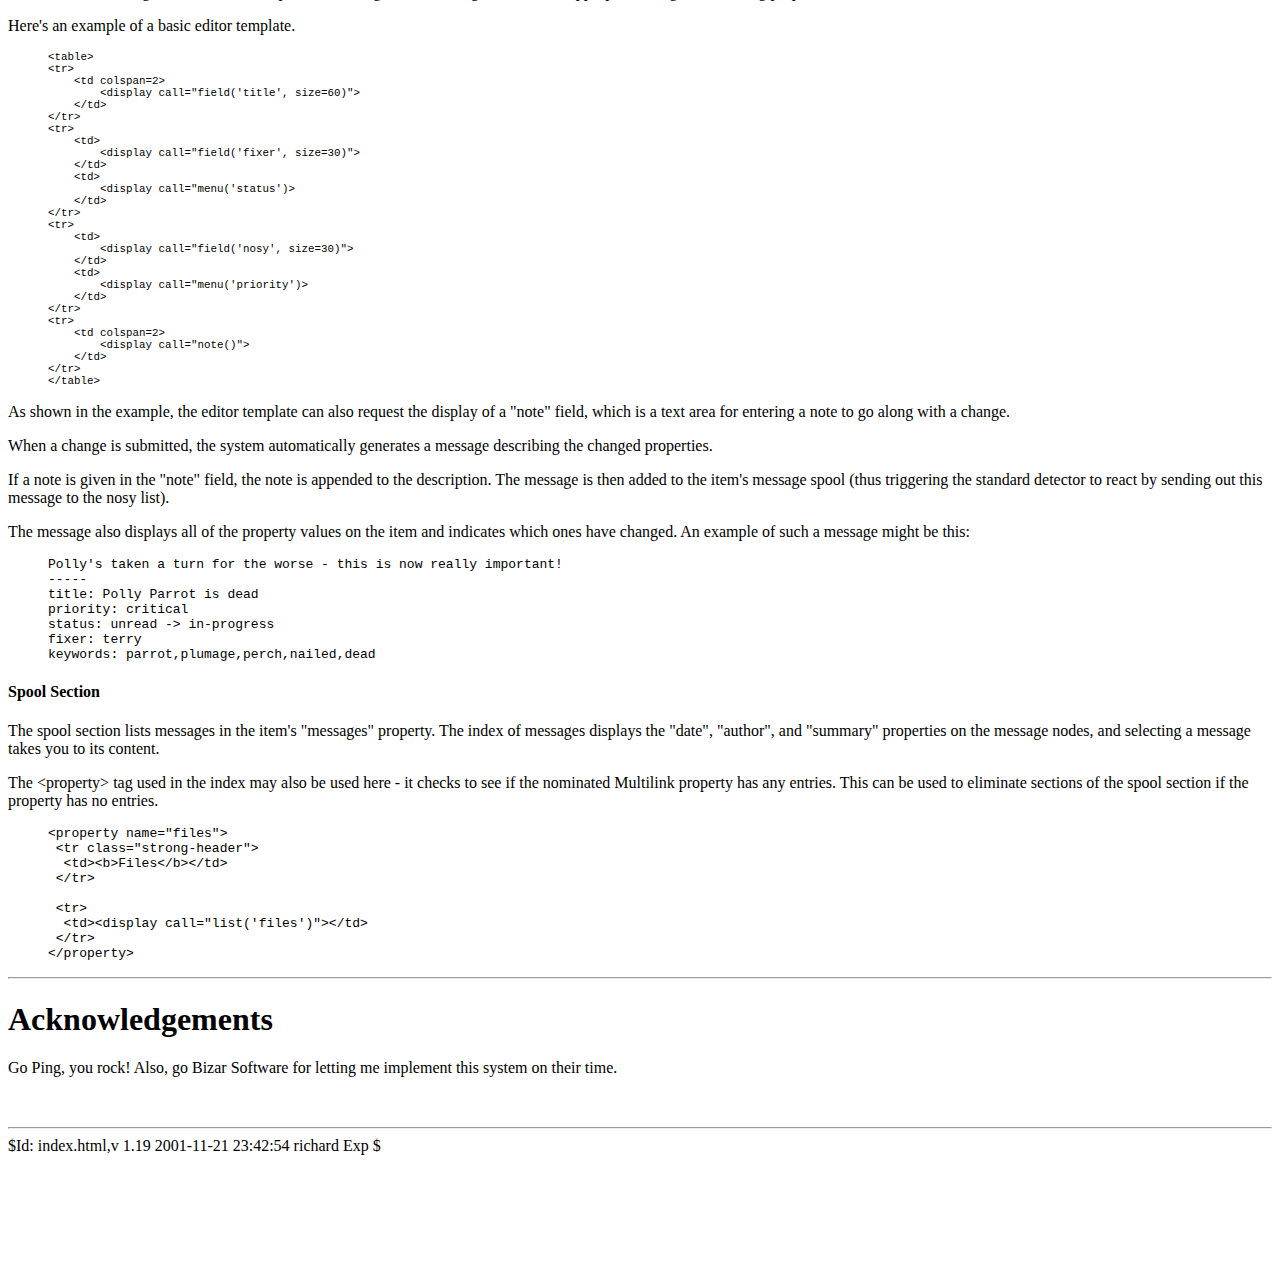
==== commit 11030102: "Some version number and documentation fixes." ====
--- a/doc/index.html
+++ b/doc/index.html
@@ -209,24 +209,42 @@
 
 <strong>Apache:</strong>
 <ol>
-    <li>Make sure roundup.cgi is executable. Edit it at the top -
+<li>The CGI script is found in the cgi-bin directory of the roundup
+    distribution.
+</li>
+<li>Make sure roundup.cgi is executable. Edit it at the top -
     ROUNDUP_INSTANCE_HOMES needs to know about your instance.
-    <li>Edit your <tt>/etc/httpd/conf/httpd.conf</tt> and make sure that the
-        <tt>/home/httpd/html/roundup/roundup.cgi</tt> script will be treated as a CGI
+</li>
+<li>Edit your /etc/httpd/conf/httpd.conf and make sure that the
+    /home/httpd/html/roundup/roundup.cgi script will be treated as a CGI
     script.
-    <li>Add the following to your <tt>/etc/httpd/conf/httpd.conf</tt>:
-<pre>
-------8<------- snip here ------8<-------
-RewriteEngine on
-RewriteCond %{HTTP:Authorization} ^(.*)
-RewriteRule ^/roundup/roundup.cgi(.*) /home/httpd/html/roundup/roundup.cgi$1 [e=HTTP_CGI_AUTHORIZATION:%1,t=application/x-httpd-cgi,l]
-------8<------- snip here ------8<-------
+</li>
+<li>Re-start your apache to re-load the config if necessary.
+</li>
+<li>Load up the page "/roundup/roundup.cgi/<instance name>/index" where
+    instance name is the name you nominated in ROUNDUP_INSTANCE_HOMES.
+</li>
+<li>To use the CGI script unchanged, which allows much easier updates,
+    add these directives to your "httpd.conf":
+    <pre>
+        SetEnv ROUNDUP_LOG "/var/log/roundup.log"
+        SetEnv ROUNDUP_INSTANCE_HOMES "Default=/usr/local/share/roundup/instances/Default"
+        SetEnv ROUNDUP_DEBUG "0"
 </pre>
-   note: the RewriteRule must be on one line - no breaks
-   <li>Re-start your apache to re-load the config
-   <li>Load up the page <tt>/roundup/roundup.cgi/&lt;instance name&gt;/index</tt> where
-    instance name is the name you nominated in ROUNDUP_INSTANCE_HOMES.
+</li>
+<li>On Windows, write a batch file "roundup.bat" similar to the one below
+    and place it into your cgi-bin directory:
+    <pre>
+        @echo off
+        set ROUNDUP_LOG=c:\Python21\share\roundup\cgi.log
+        set ROUNDUP_INSTANCE_HOMES=Default=c:\Python21\share\roundup\instances\Default;
+        set ROUNDUP_DEBUG=0
+        c:\Python21\python.exe c:\Python21\share\roundup\cgi-bin\roundup.cgi
+</pre>
+</li>
 </ol>
+
+
 
 
 <h2><a name="users">Users</a></h2>
@@ -1183,7 +1201,7 @@
 
 <p>&nbsp;</p>
 <hr>
-$Id: index.html,v 1.18 2001-11-07 05:38:57 richard Exp $
+$Id: index.html,v 1.19 2001-11-21 23:42:54 richard Exp $
 <p>&nbsp;</p>
 
 </body></html>
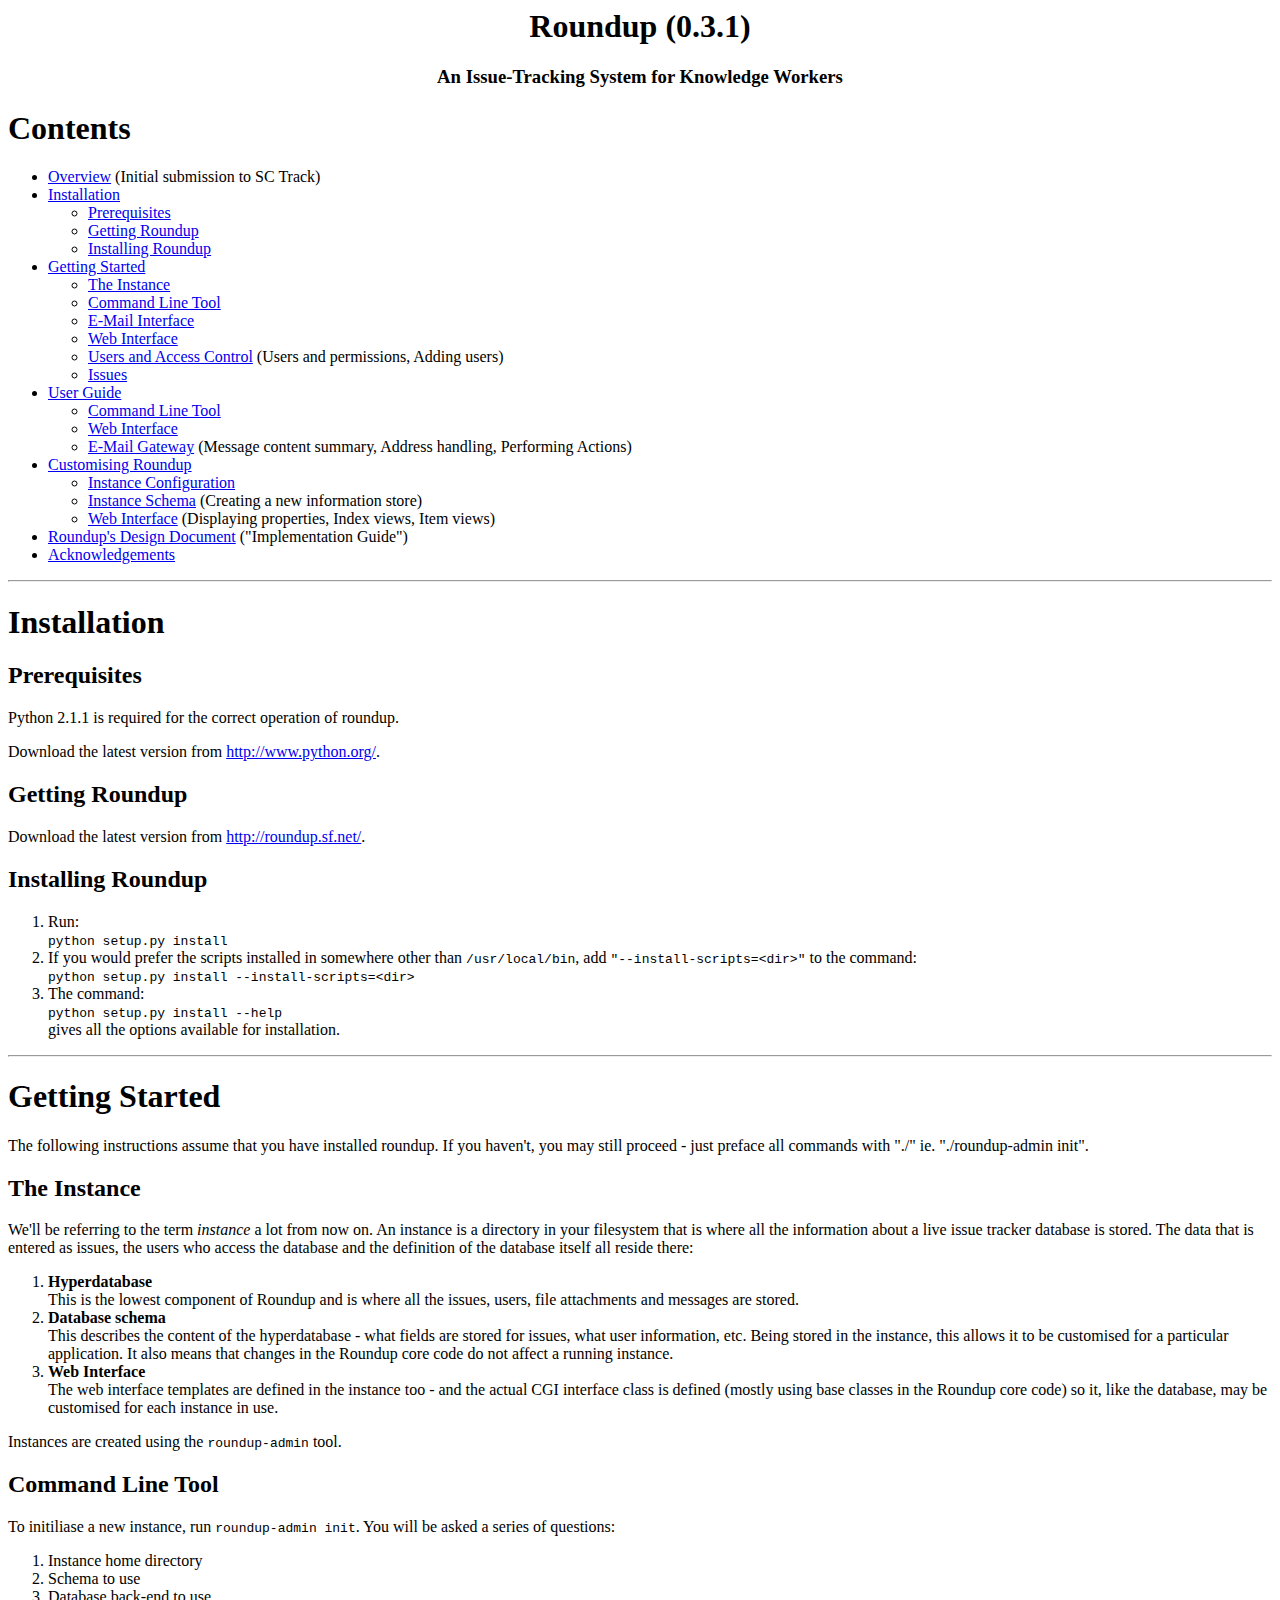
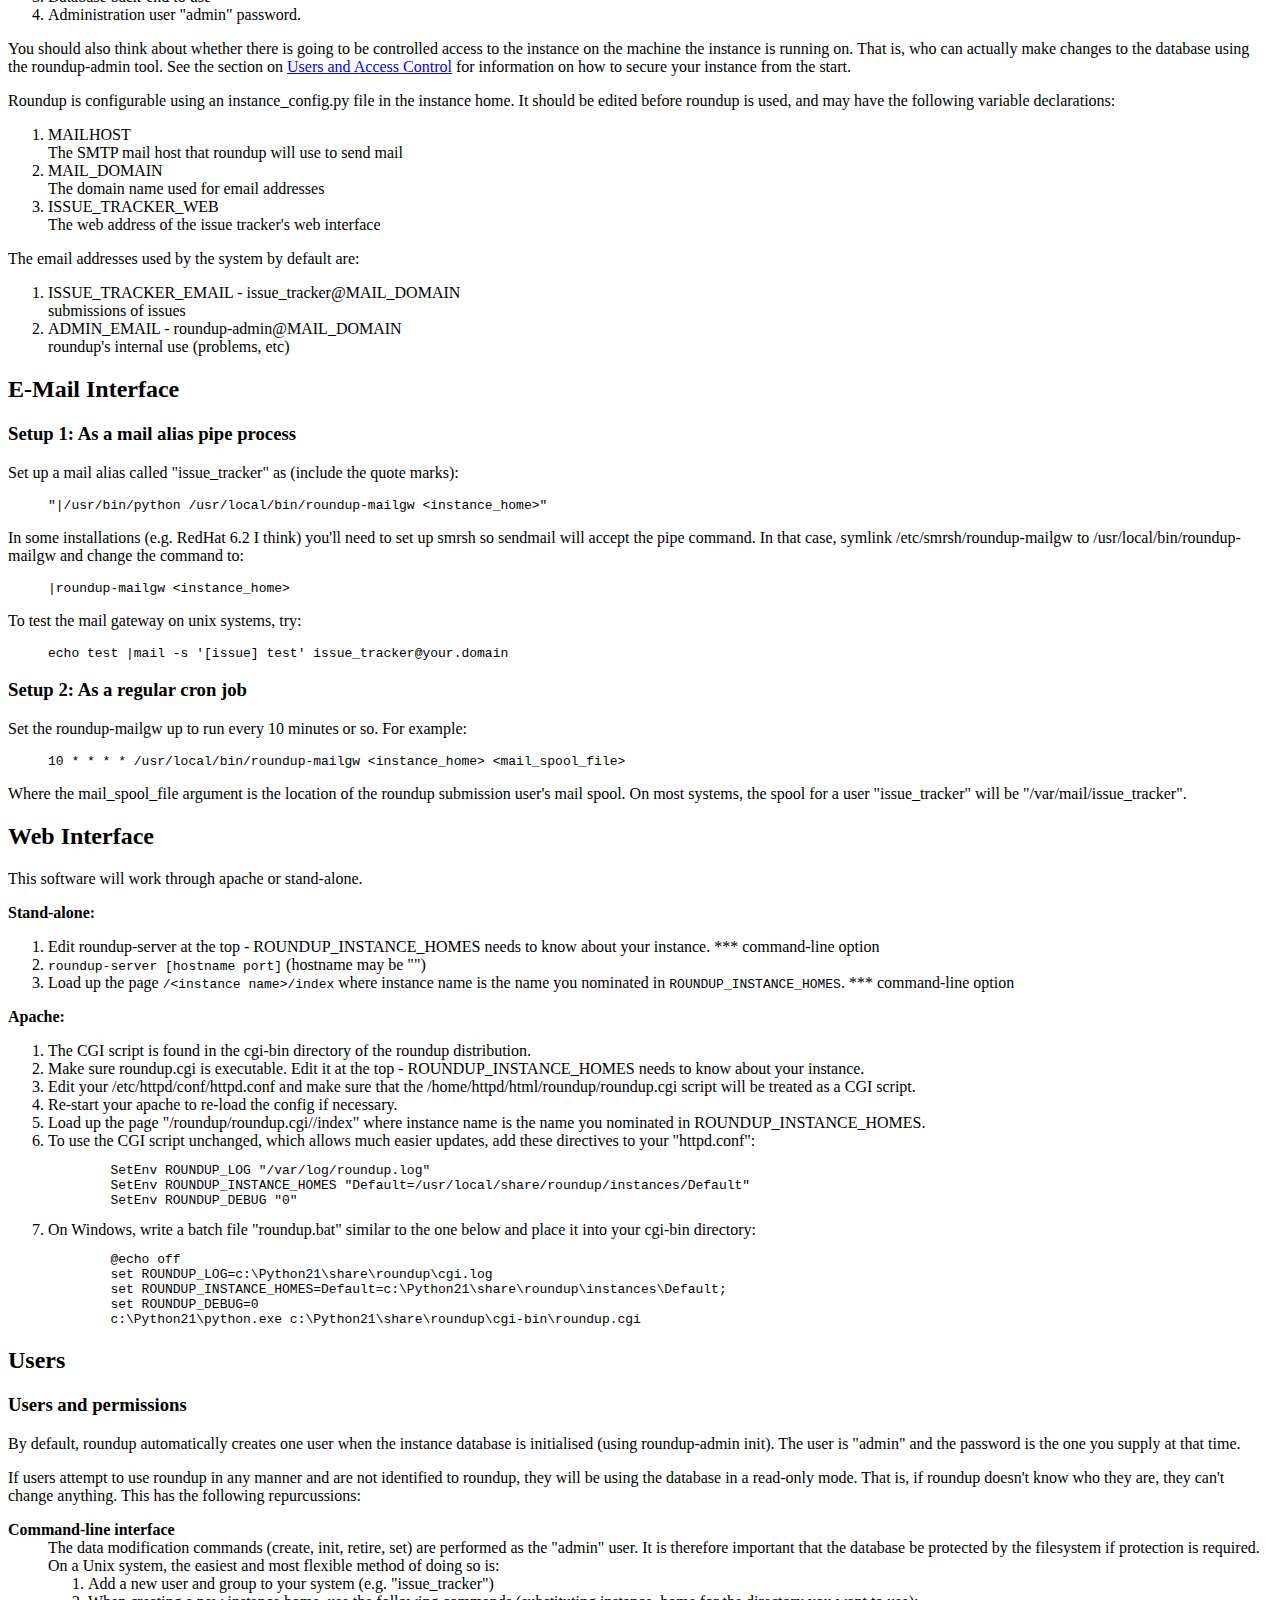
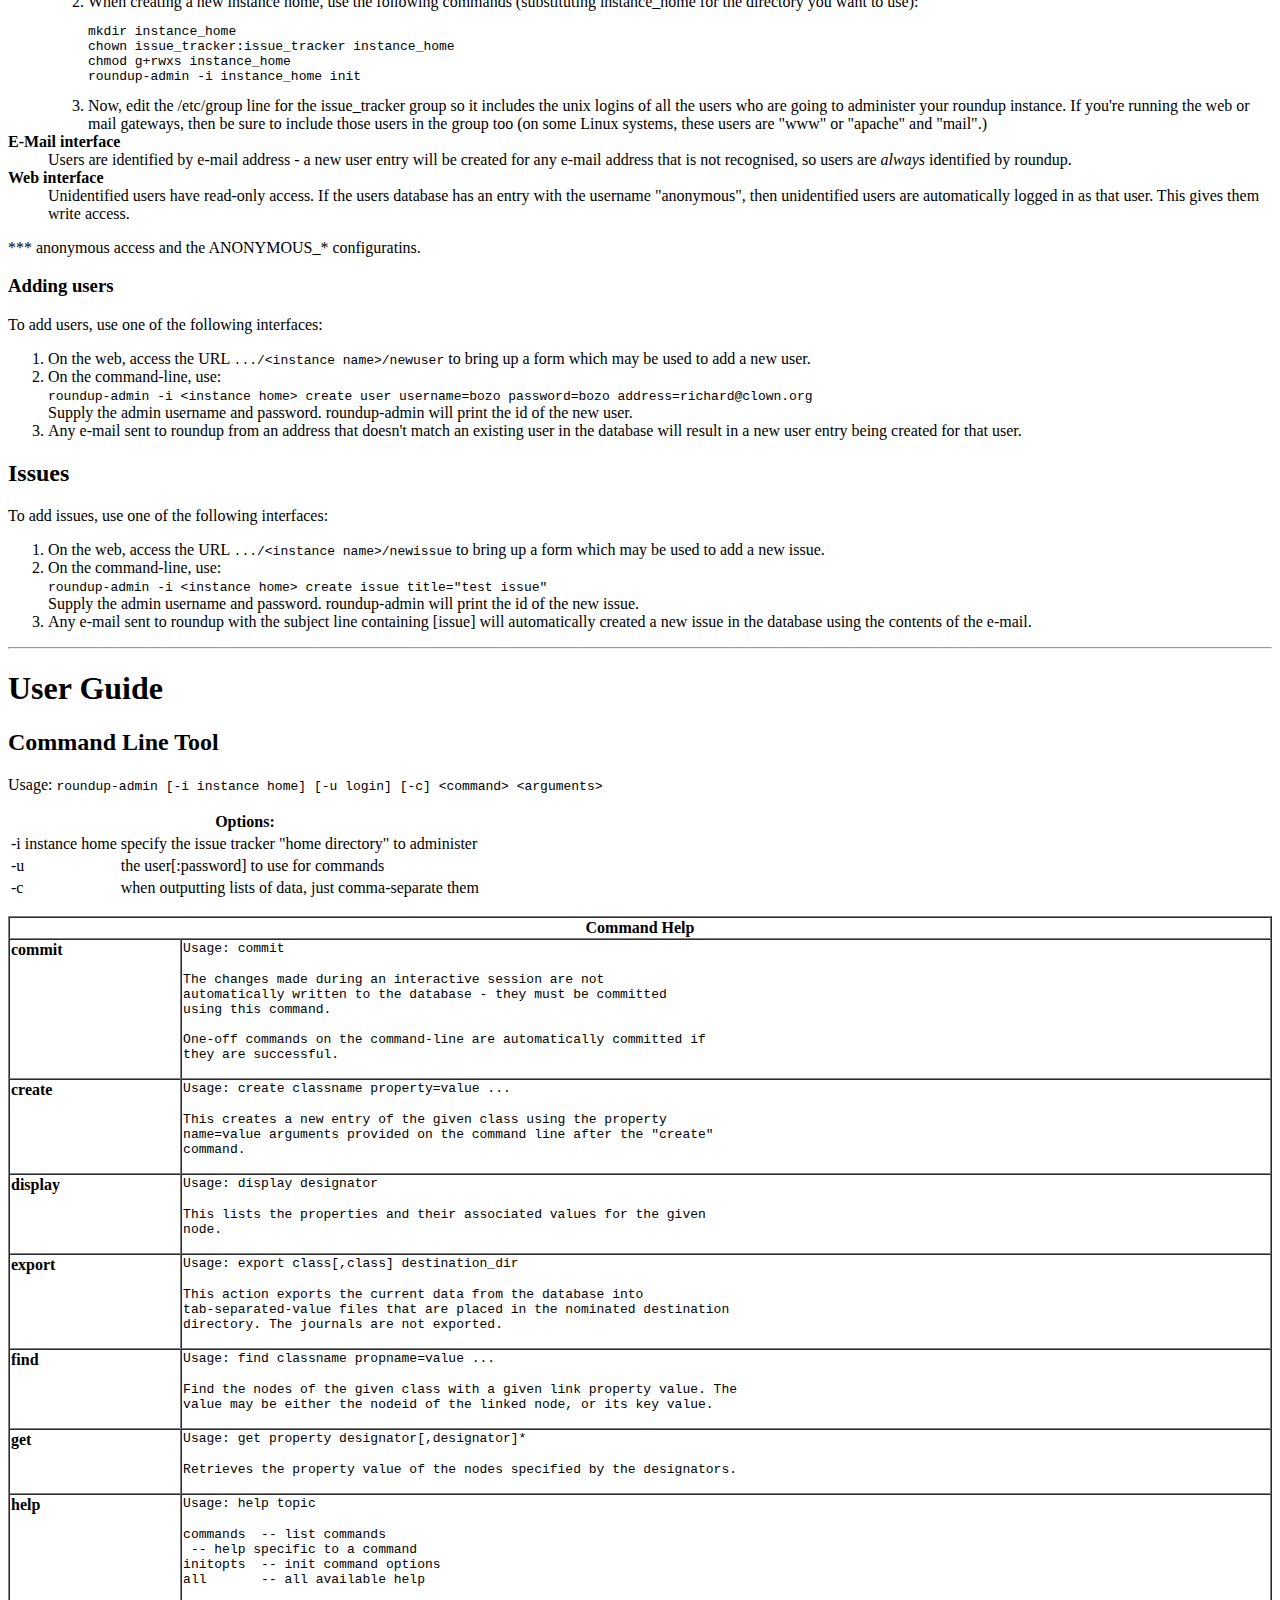
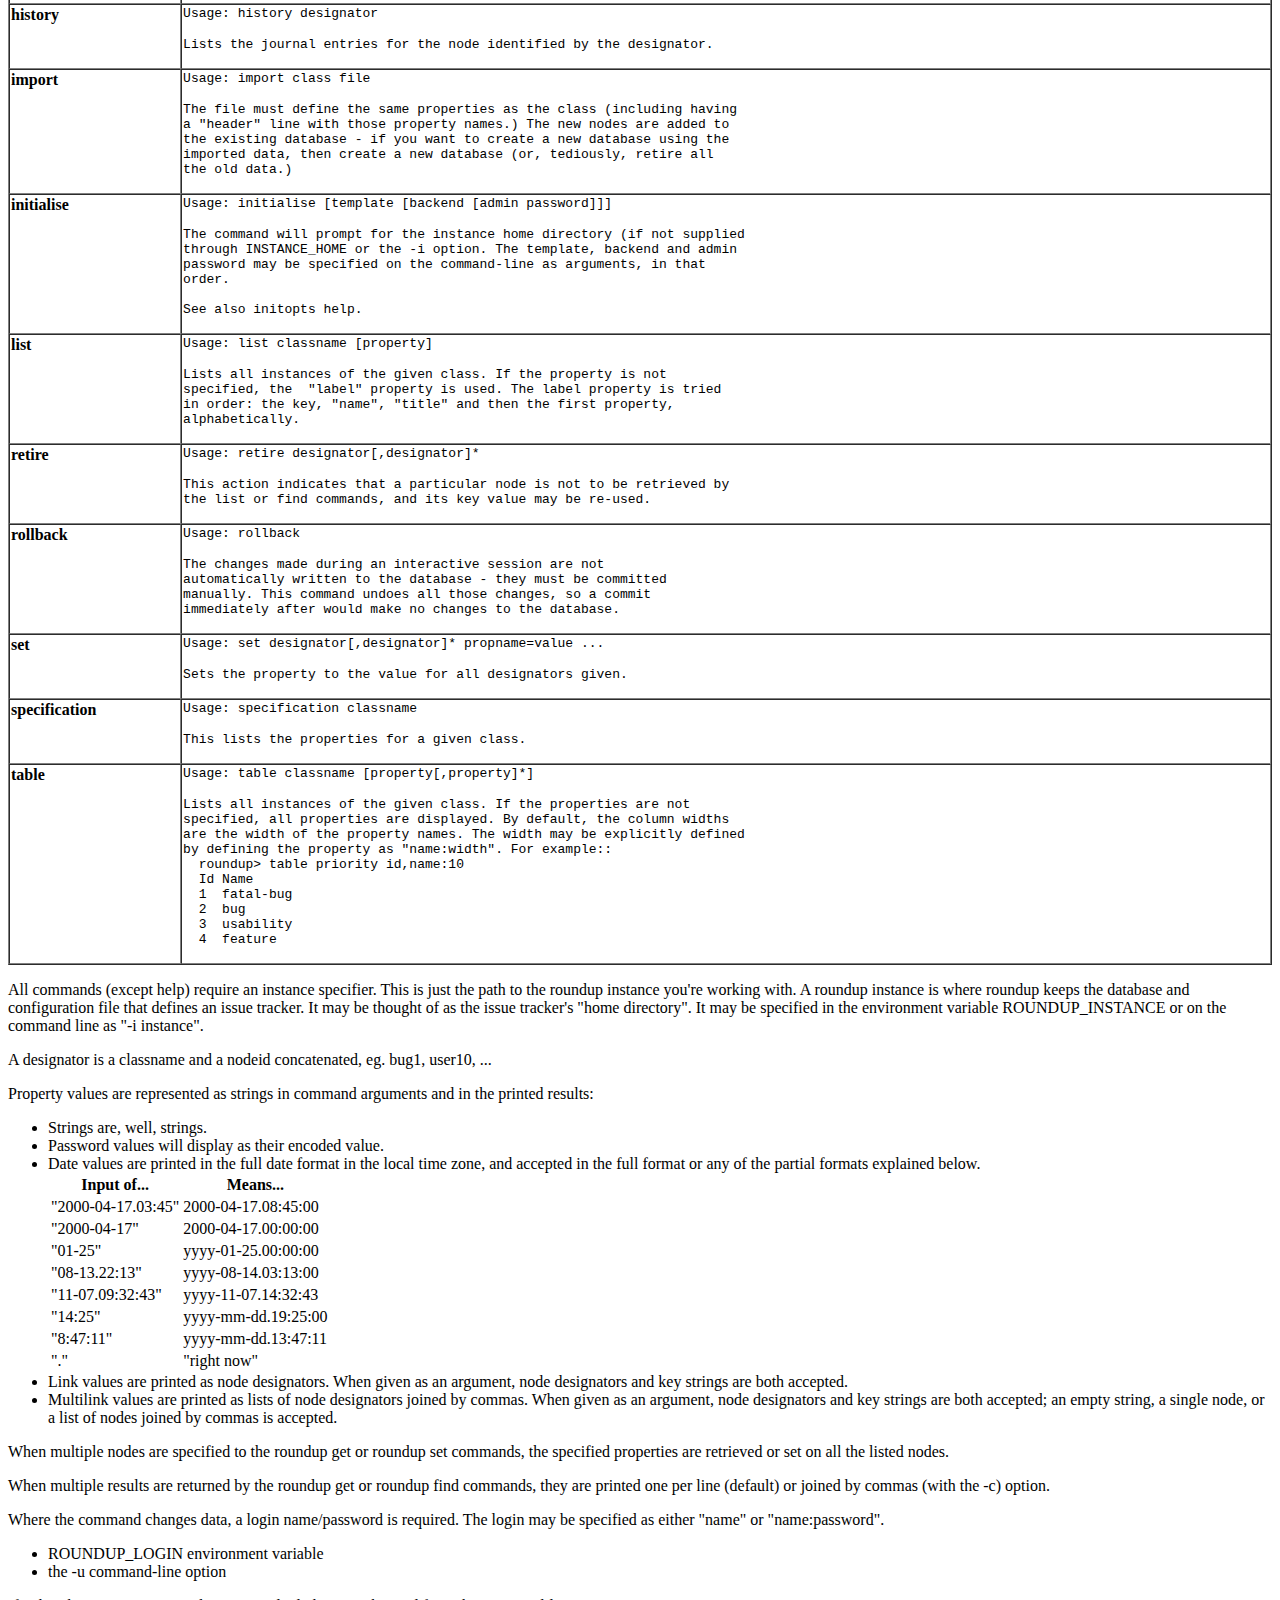
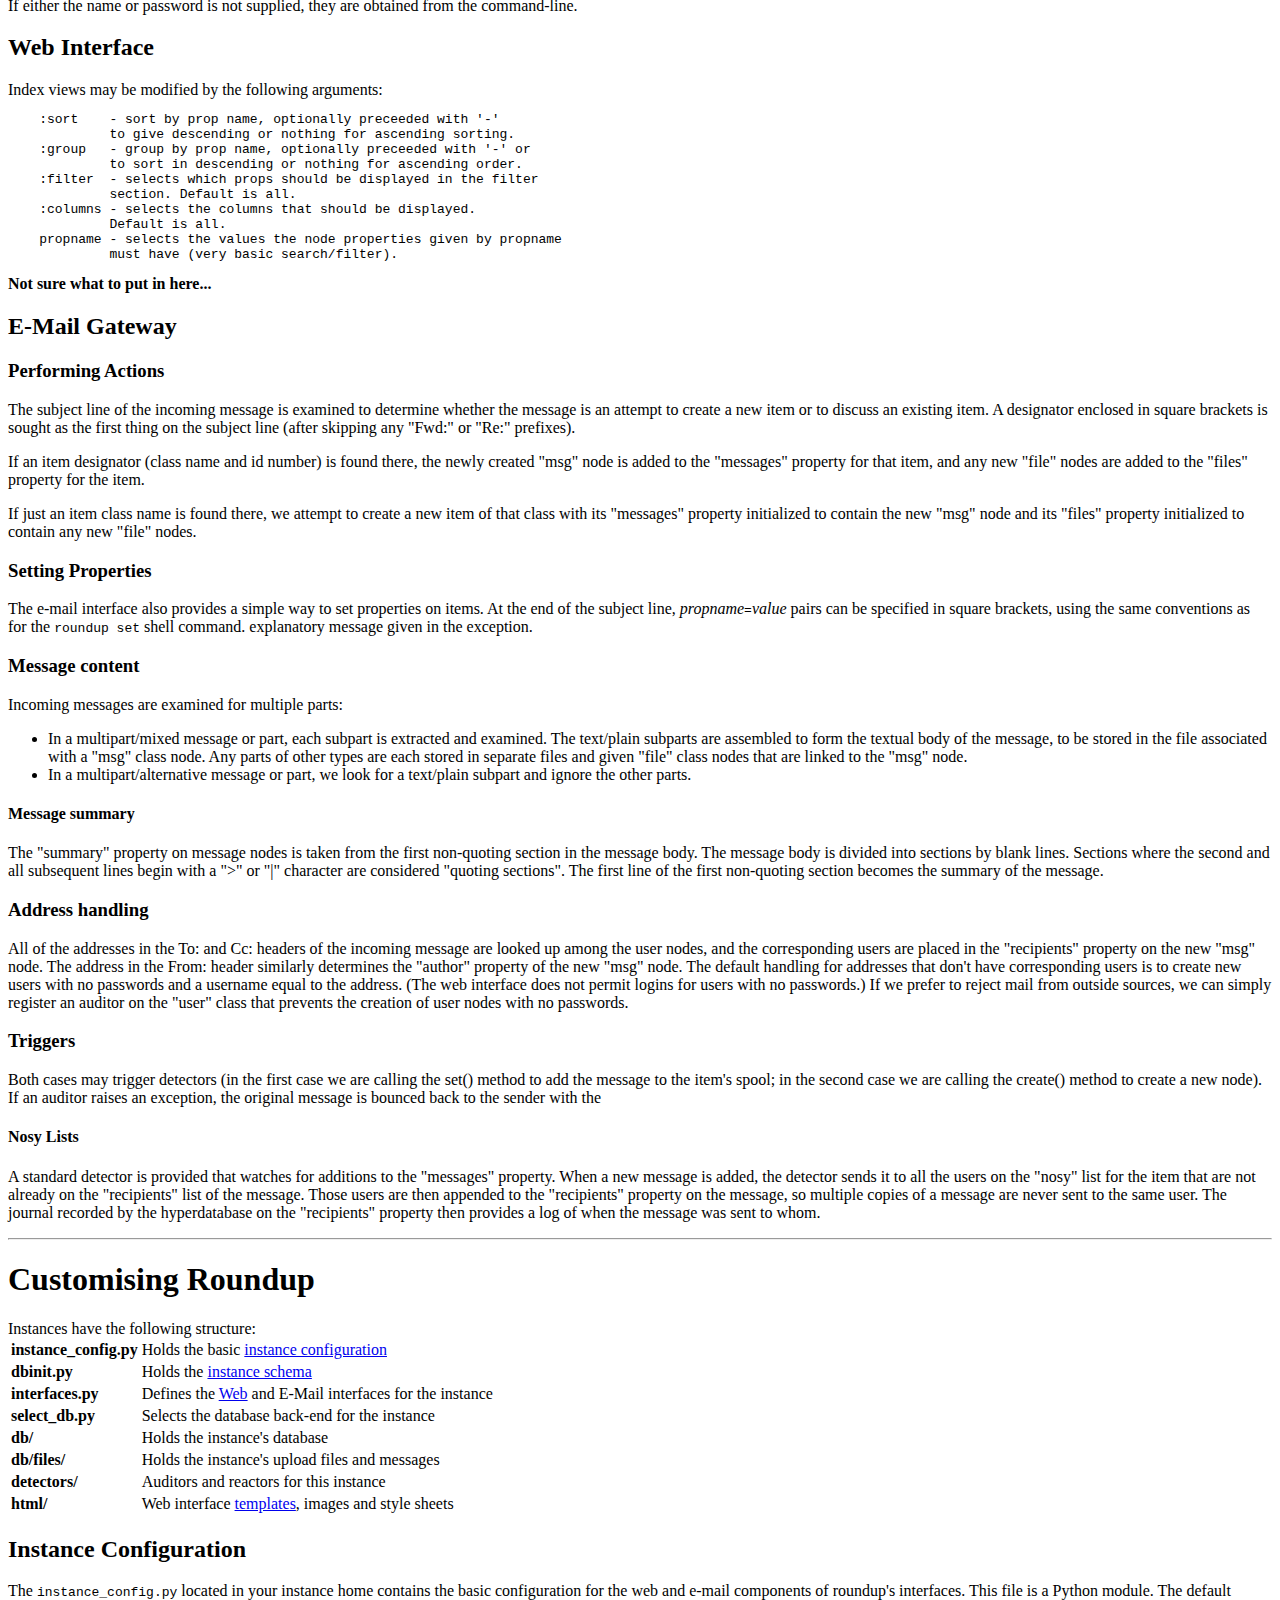
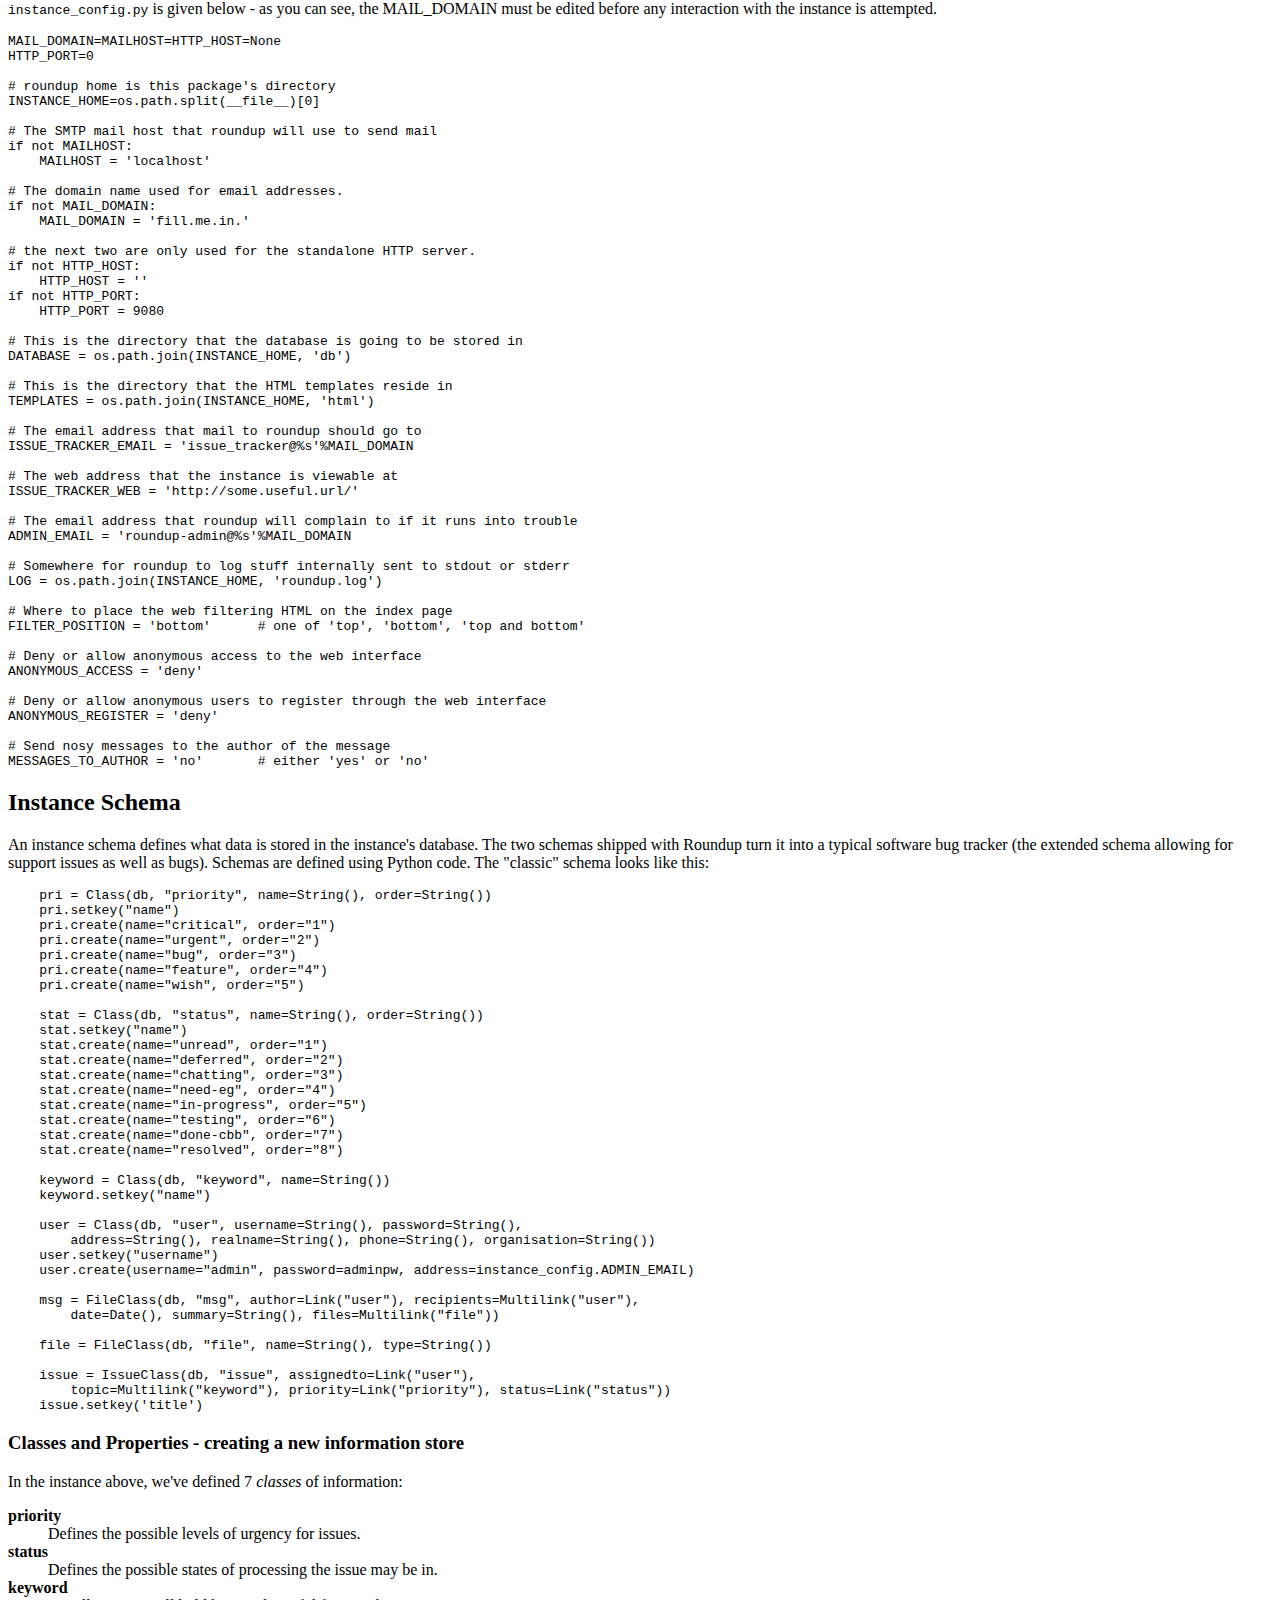
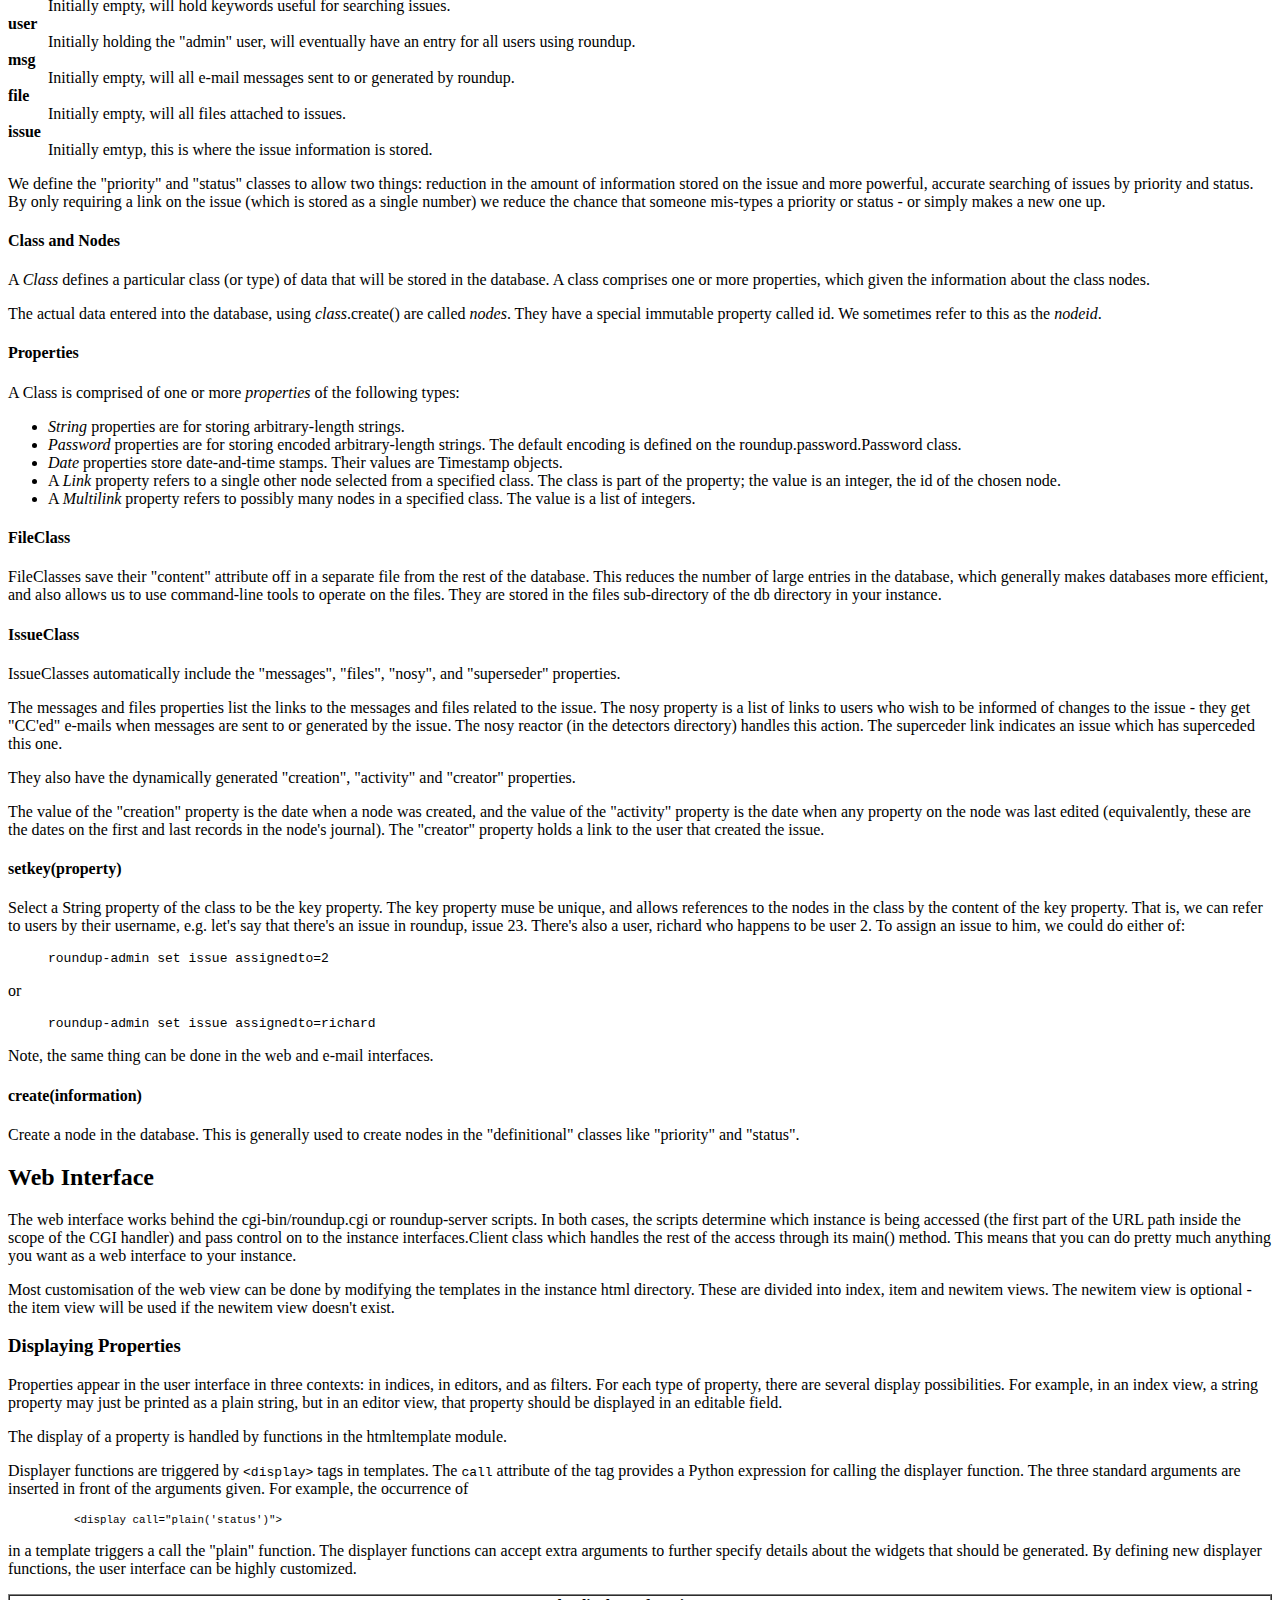
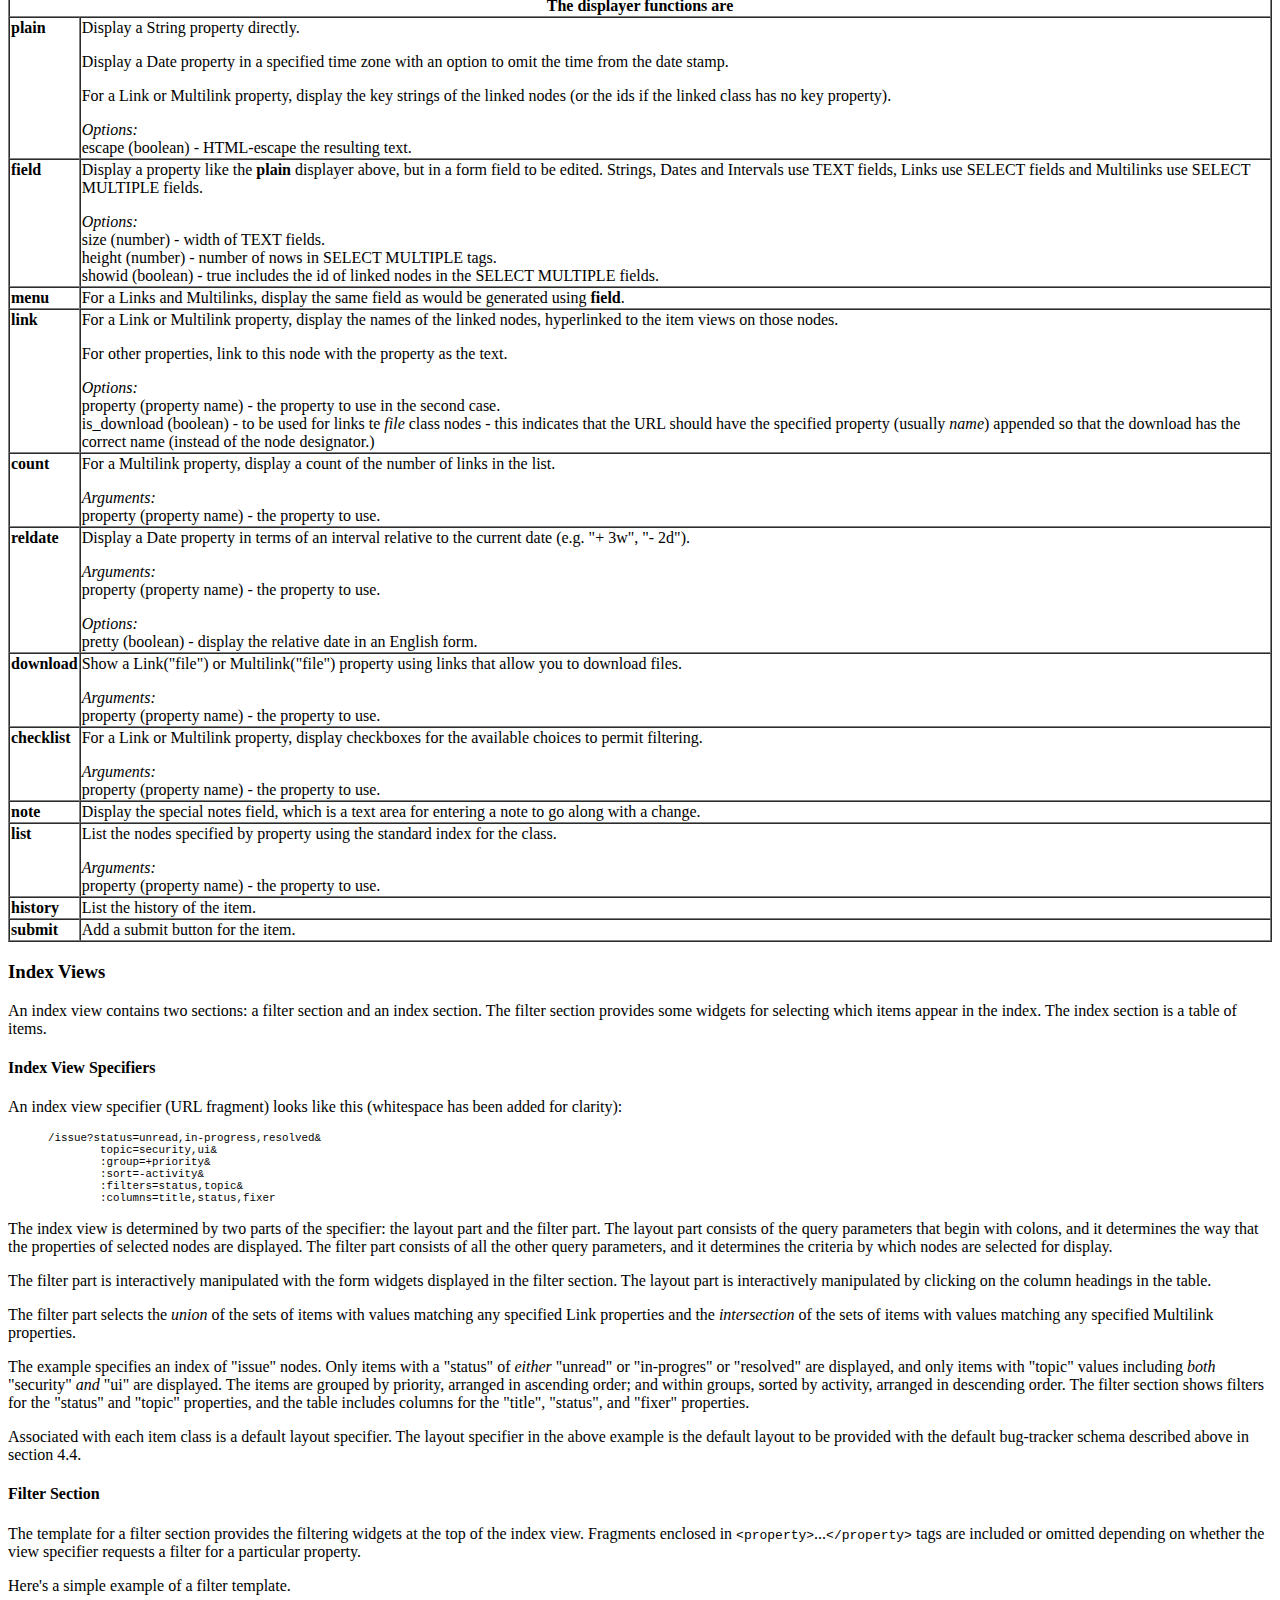
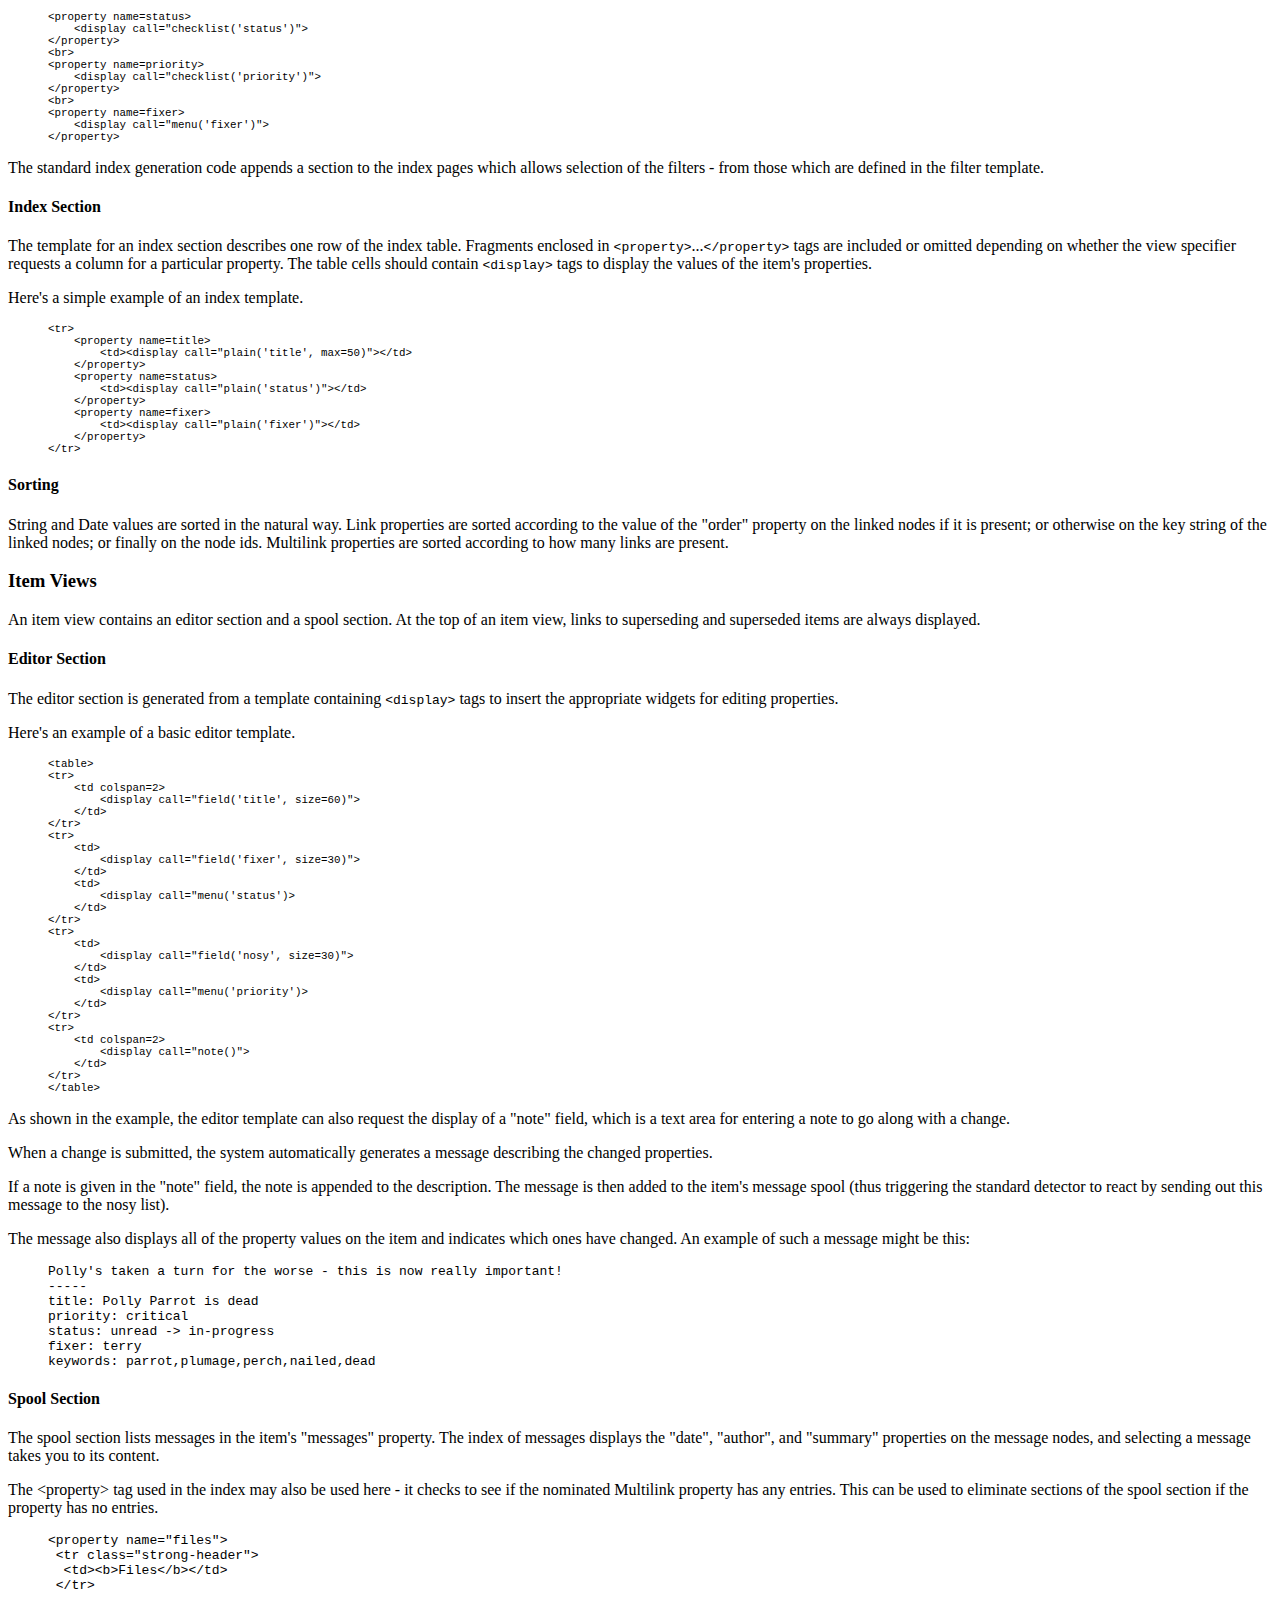
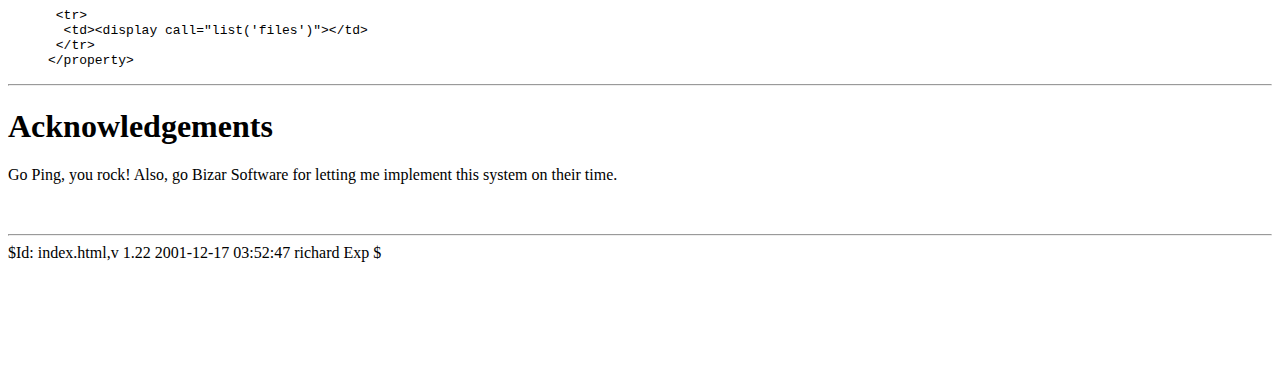
==== commit 236bbf41: "Implemented file store rollback." ====
--- a/doc/index.html
+++ b/doc/index.html
@@ -2,7 +2,7 @@
 <title>Roundup: an Issue-Tracking System for Knowledge Workers</title>
 </head><body>
 
-<h1 align=center>Roundup (0.3.0)</h1>
+<h1 align=center>Roundup (0.3.1)</h1>
 <h3 align=center>An Issue-Tracking System for Knowledge Workers</h2>
 
 <h1>Contents</h1>
@@ -46,15 +46,14 @@
 
 <h2><a name="requires">Prerequisites</a></h2>
 
-<dl>
-    <dt>Either:
-    <dd>Python 2.0 with pydoc installed. See http://www.lfw.org/ for pydoc.
-    <dt>or
-    <dd>Python 2.1 or later
-</dl>
-
+<p>
+Python 2.1.1 is required for the correct operation of roundup.
+</p>
+
+<p>
 Download the latest version from
 <a href="http://www.python.org/">http://www.python.org/</a>.
+</p>
 
 
 
@@ -160,10 +159,9 @@
 <h2><a name="startweb">E-Mail Interface</a></h2>
 
 <h3>Setup 1: As a mail alias pipe process</h3>
-Set up a mail alias called "issue_tracker" as:
+Set up a mail alias called "issue_tracker" as (include the quote marks):
 <blockquote>
-    <tt>|/usr/bin/python /usr/local/bin/roundup-mailgw
-        &lt;instance_home&gt;</tt>
+    <tt>"|/usr/bin/python /usr/local/bin/roundup-mailgw &lt;instance_home&gt;"</tt>
 </blockquote>
 
 In some installations (e.g. RedHat 6.2 I think) you'll need to set up smrsh
@@ -346,96 +344,176 @@
 </table>
 
 <p>
-<table border=1 cellspacing=0>
+<table width=100% border=1 cellspacing=0>
 <tr><th colspan=2>Command Help</th></tr>
+
+
+<tr><td valign=top><strong>commit</strong></td>
+    <td><tt>Usage: commit</tt><p>
+<pre>
+The changes made during an interactive session are not
+automatically written to the database - they must be committed
+using this command.
+
+One-off commands on the command-line are automatically committed if
+they are successful.
+
+</pre></td></tr>
+
+
+<tr><td valign=top><strong>create</strong></td>
+    <td><tt>Usage: create classname property=value ...</tt><p>
+<pre>
+This creates a new entry of the given class using the property
+name=value arguments provided on the command line after the "create"
+command.
+
+</pre></td></tr>
+
+
+<tr><td valign=top><strong>display</strong></td>
+    <td><tt>Usage: display designator</tt><p>
+<pre>
+This lists the properties and their associated values for the given
+node.
+
+</pre></td></tr>
+
+
+<tr><td valign=top><strong>export</strong></td>
+    <td><tt>Usage: export class[,class] destination_dir</tt><p>
+<pre>
+This action exports the current data from the database into
+tab-separated-value files that are placed in the nominated destination
+directory. The journals are not exported.
+
+</pre></td></tr>
+
+
+<tr><td valign=top><strong>find</strong></td>
+    <td><tt>Usage: find classname propname=value ...</tt><p>
+<pre>
+Find the nodes of the given class with a given link property value. The
+value may be either the nodeid of the linked node, or its key value.
+
+</pre></td></tr>
+
+
+<tr><td valign=top><strong>get</strong></td>
+    <td><tt>Usage: get property designator[,designator]*</tt><p>
+<pre>
+Retrieves the property value of the nodes specified by the designators.
+
+</pre></td></tr>
+
+
+<tr><td valign=top><strong>help</strong></td>
+    <td><tt>Usage: help topic</tt><p>
+<pre>
+commands  -- list commands
+<command> -- help specific to a command
+initopts  -- init command options
+all       -- all available help
+
+</pre></td></tr>
+
+
 <tr><td valign=top><strong>history</strong></td>
-    <td><tt>history designator</tt><p>
-    Lists the journal entries for the node identified by the designator.
-</td></tr>
-    
-<tr><td valign=top><strong>find</strong></td>
-    <td><tt>find classname propname=value ...</tt><p>
-    Find the nodes of the given class with a given property value. The
-    value may be either the nodeid of the linked node, or its key value.
-</td></tr>
-    
+    <td><tt>Usage: history designator</tt><p>
+<pre>
+Lists the journal entries for the node identified by the designator.
+
+</pre></td></tr>
+
+
+<tr><td valign=top><strong>import</strong></td>
+    <td><tt>Usage: import class file</tt><p>
+<pre>
+The file must define the same properties as the class (including having
+a "header" line with those property names.) The new nodes are added to
+the existing database - if you want to create a new database using the
+imported data, then create a new database (or, tediously, retire all
+the old data.)
+
+</pre></td></tr>
+
+
+<tr><td valign=top><strong>initialise</strong></td>
+    <td><tt>Usage: initialise [template [backend [admin password]]]</tt><p>
+<pre>
+The command will prompt for the instance home directory (if not supplied
+through INSTANCE_HOME or the -i option. The template, backend and admin
+password may be specified on the command-line as arguments, in that
+order.
+
+See also initopts help.
+
+</pre></td></tr>
+
+
 <tr><td valign=top><strong>list</strong></td>
-    <td><tt>list classname [property]</tt><p>
-    Lists all instances of the given class along. If the property is not
-    specified, the  "label" property is used. The label property is tried
-    in order: the key, "name", "title" and then the first property,
-    alphabetically.
-</td></tr>
-    
+    <td><tt>Usage: list classname [property]</tt><p>
+<pre>
+Lists all instances of the given class. If the property is not
+specified, the  "label" property is used. The label property is tried
+in order: the key, "name", "title" and then the first property,
+alphabetically.
+
+</pre></td></tr>
+
+
 <tr><td valign=top><strong>retire</strong></td>
-    <td><tt>retire designator[,designator]*</tt><p>
-    This action indicates that a particular node is not to be retrieved by
-    the list or find commands, and its key value may be re-used.
-</td></tr>
-    
-<tr><td valign=top><strong>create</strong></td>
-    <td><tt>create classname property=value ...</tt><p>
-    This creates a new entry of the given class using the property
-    name=value arguments provided on the command line after the "create"
-    command.
-</td></tr>
-    
-<tr><td valign=top><strong>get</strong></td>
-    <td><tt>get property designator[,designator]*</tt><p>
-    Retrieves the property value of the nodes specified by the designators.
-</td></tr>
-    
-<tr><td valign=top><strong>spec</strong></td>
-    <td><tt>spec classname</tt><p>
-    This lists the properties for a given class.
-</td></tr>
-    
+    <td><tt>Usage: retire designator[,designator]*</tt><p>
+<pre>
+This action indicates that a particular node is not to be retrieved by
+the list or find commands, and its key value may be re-used.
+
+</pre></td></tr>
+
+
+<tr><td valign=top><strong>rollback</strong></td>
+    <td><tt>Usage: rollback</tt><p>
+<pre>
+The changes made during an interactive session are not
+automatically written to the database - they must be committed
+manually. This command undoes all those changes, so a commit
+immediately after would make no changes to the database.
+
+</pre></td></tr>
+
+
 <tr><td valign=top><strong>set</strong></td>
-    <td><tt>set designator[,designator]* propname=value ...</tt><p>
-    Sets the property to the value for all designators given.
-</td></tr>
-
-<tr><td valign=top><strong>init</strong></td>
-    <td><tt>init [template [backend [admin password]]]</tt><p>
-    The command will prompt for the instance home directory (if not supplied
-    through INSTANCE_HOME or the -i option. The template, backend and admin
-    password may be specified on the command-line as arguments, in that order.
-</td></tr>
-
-<tr><td valign=top><strong>export</strong></td>
-    <td><tt>export class[,class] destination_dir</tt><p>
-    This action exports the current data from the database into
-    comma-separated files that are placed in the nominated destination
-    directory. The journals are not exported.
-</td></tr>
-
-<tr><td valign=top><strong>import</strong></td>
-    <td><tt>import class file</tt><p>
-    The file must define the same properties as the class (including having
-    a "header" line with those property names.)
-</td></tr>
-    
-<tr><td valign=top><strong>freshen</strong></td>
-    <td><tt>freshen</tt><p>
-        <strong>**DO NOT USE**</strong>
-        <p>
-    This currently kills databases!!!!
-    <p>
-    This action should generally not be used. It reads in an instance
-    database and writes it again. In the future, is may also update
-    instance code to account for changes in templates. It's probably wise
-    not to use it anyway. Until we're sure it won't break things...
-</td></tr>
-
-<tr><td><strong>help</strong></td>
-    <td><tt>help [command]</tt><p>
-    Short help about roundup-admin or the specific command.
-    </td></tr>
-
-<tr><td><strong>morehelp</strong></td>
-    <td><tt>morehelp</tt><p>
-    All available help from the roundup-admin tool.
-    </td></tr>
+    <td><tt>Usage: set designator[,designator]* propname=value ...</tt><p>
+<pre>
+Sets the property to the value for all designators given.
+
+</pre></td></tr>
+
+
+<tr><td valign=top><strong>specification</strong></td>
+    <td><tt>Usage: specification classname</tt><p>
+<pre>
+This lists the properties for a given class.
+
+</pre></td></tr>
+
+
+<tr><td valign=top><strong>table</strong></td>
+    <td><tt>Usage: table classname [property[,property]*]</tt><p>
+<pre>
+Lists all instances of the given class. If the properties are not
+specified, all properties are displayed. By default, the column widths
+are the width of the property names. The width may be explicitly defined
+by defining the property as "name:width". For example::
+  roundup> table priority id,name:10
+  Id Name
+  1  fatal-bug 
+  2  bug       
+  3  usability 
+  4  feature   
+
+</pre></td></tr>
+
 </table>
 
 <p>
@@ -1201,7 +1279,7 @@
 
 <p>&nbsp;</p>
 <hr>
-$Id: index.html,v 1.19 2001-11-21 23:42:54 richard Exp $
+$Id: index.html,v 1.22 2001-12-17 03:52:47 richard Exp $
 <p>&nbsp;</p>
 
 </body></html>
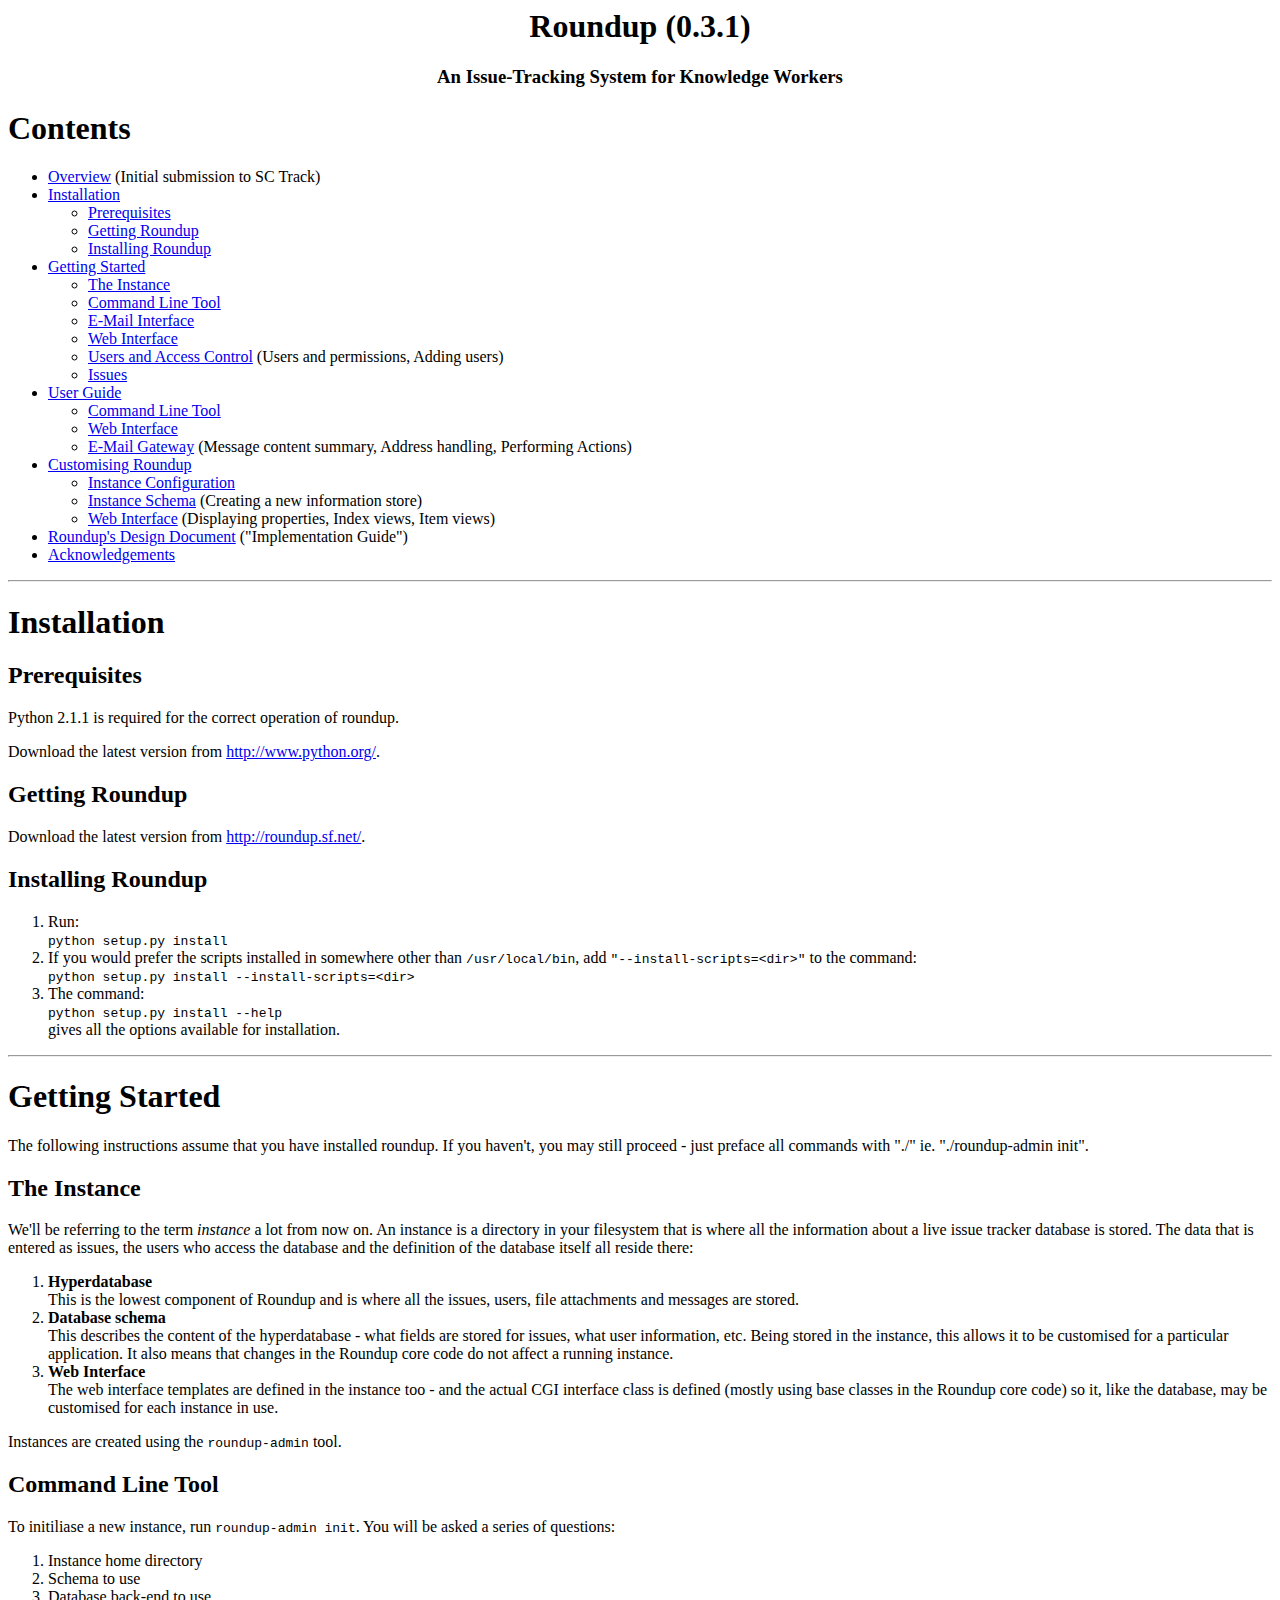
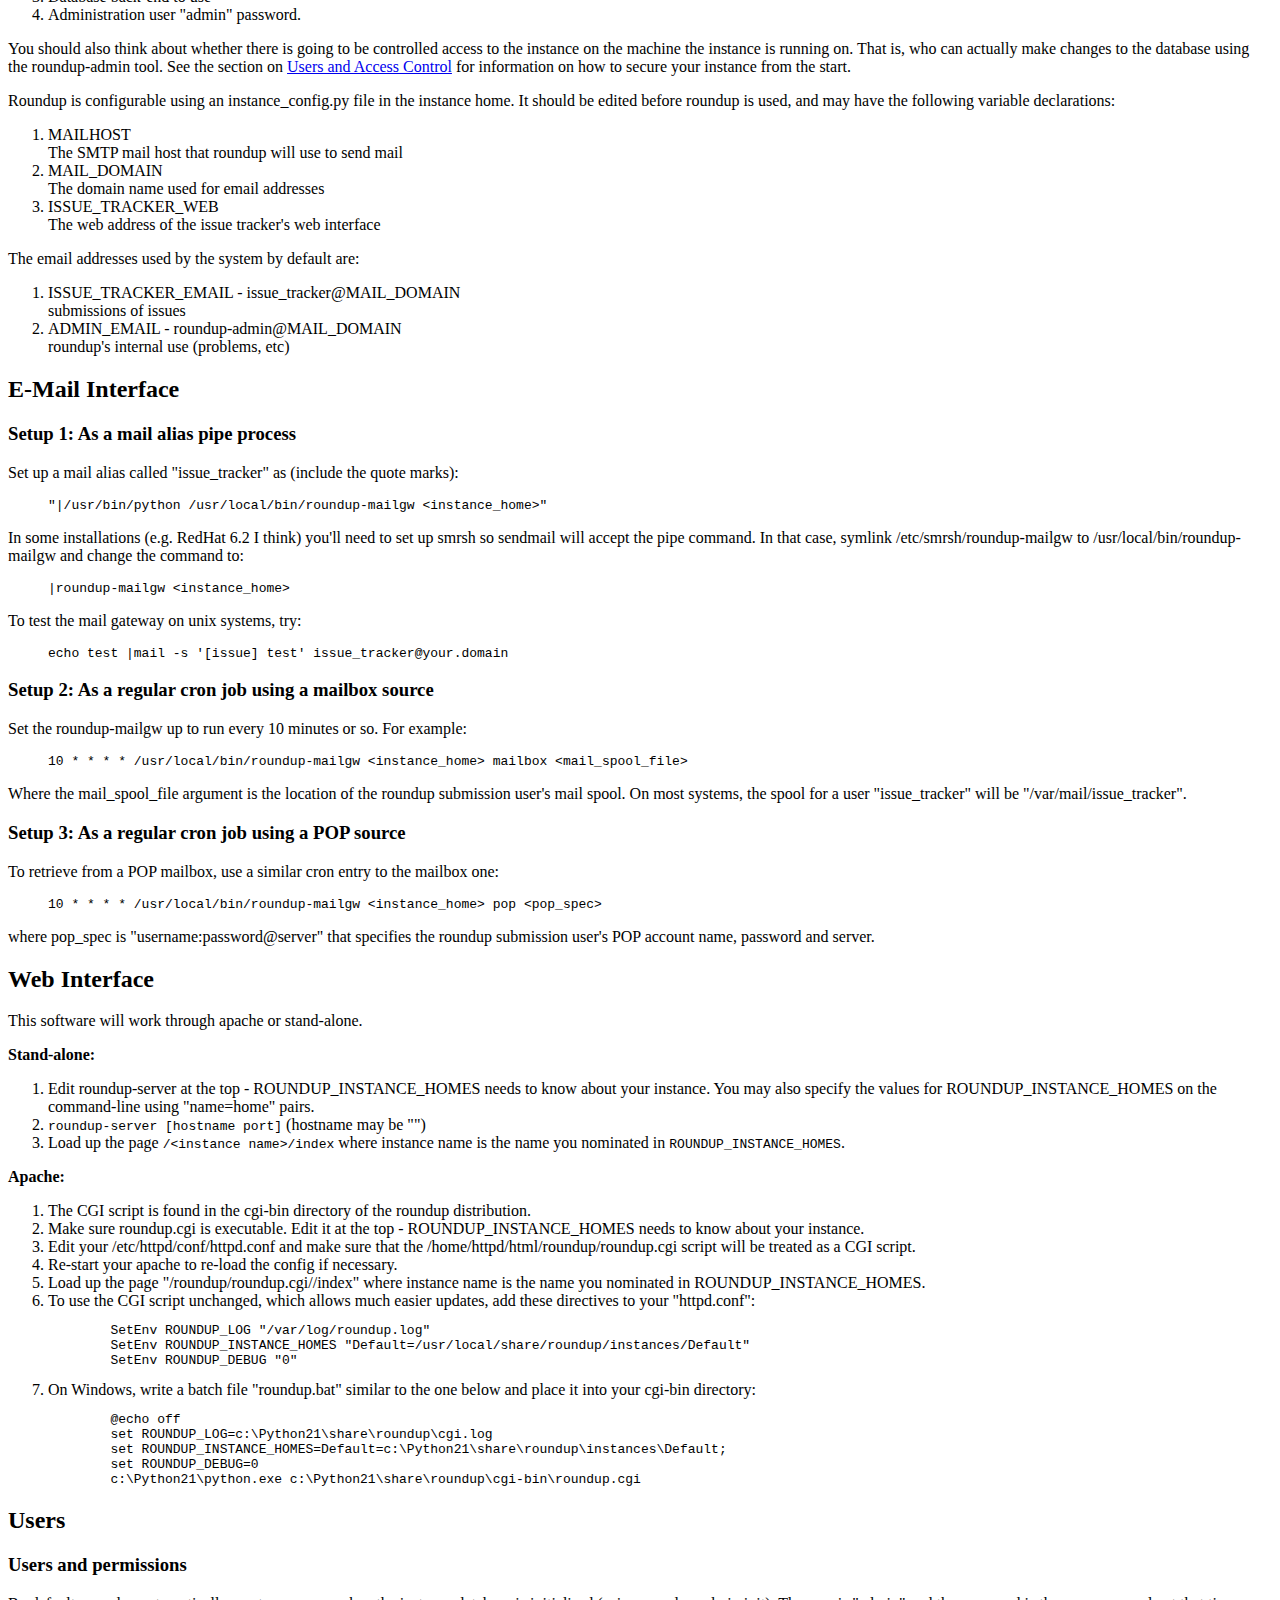
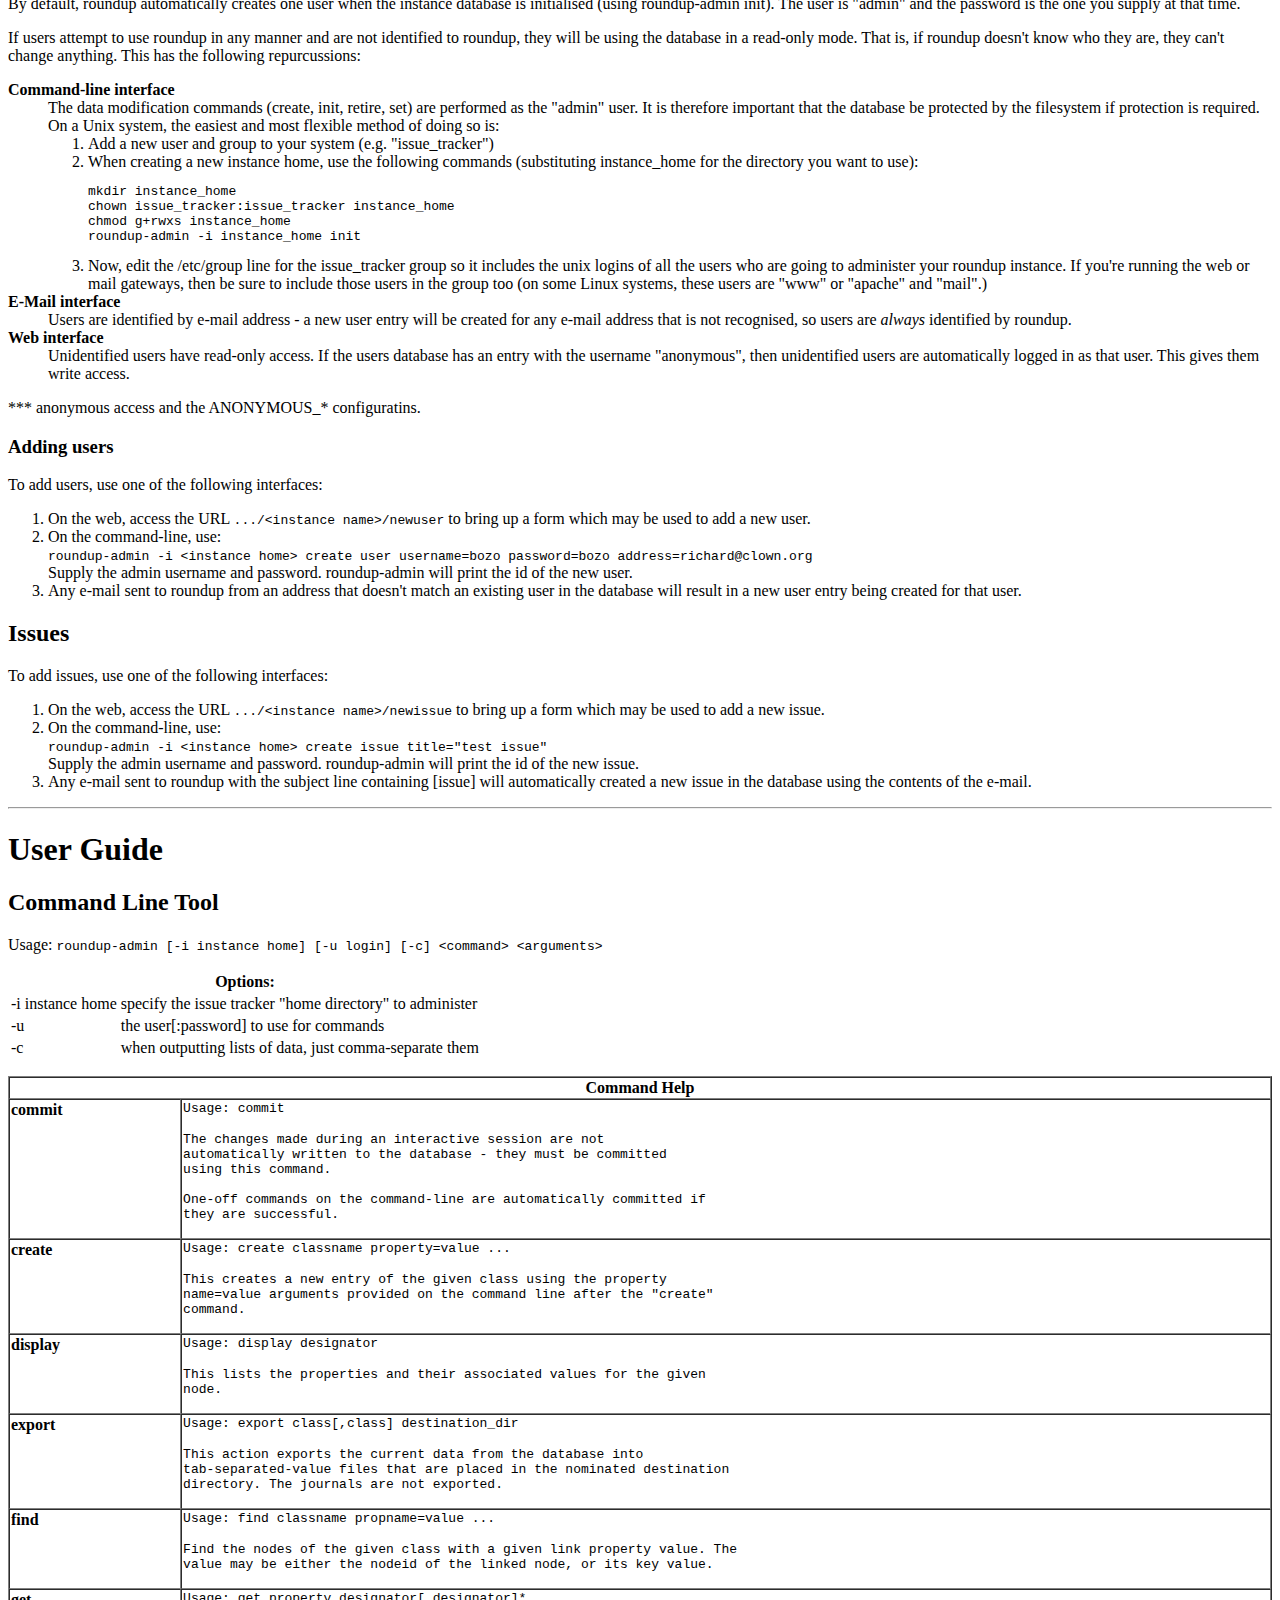
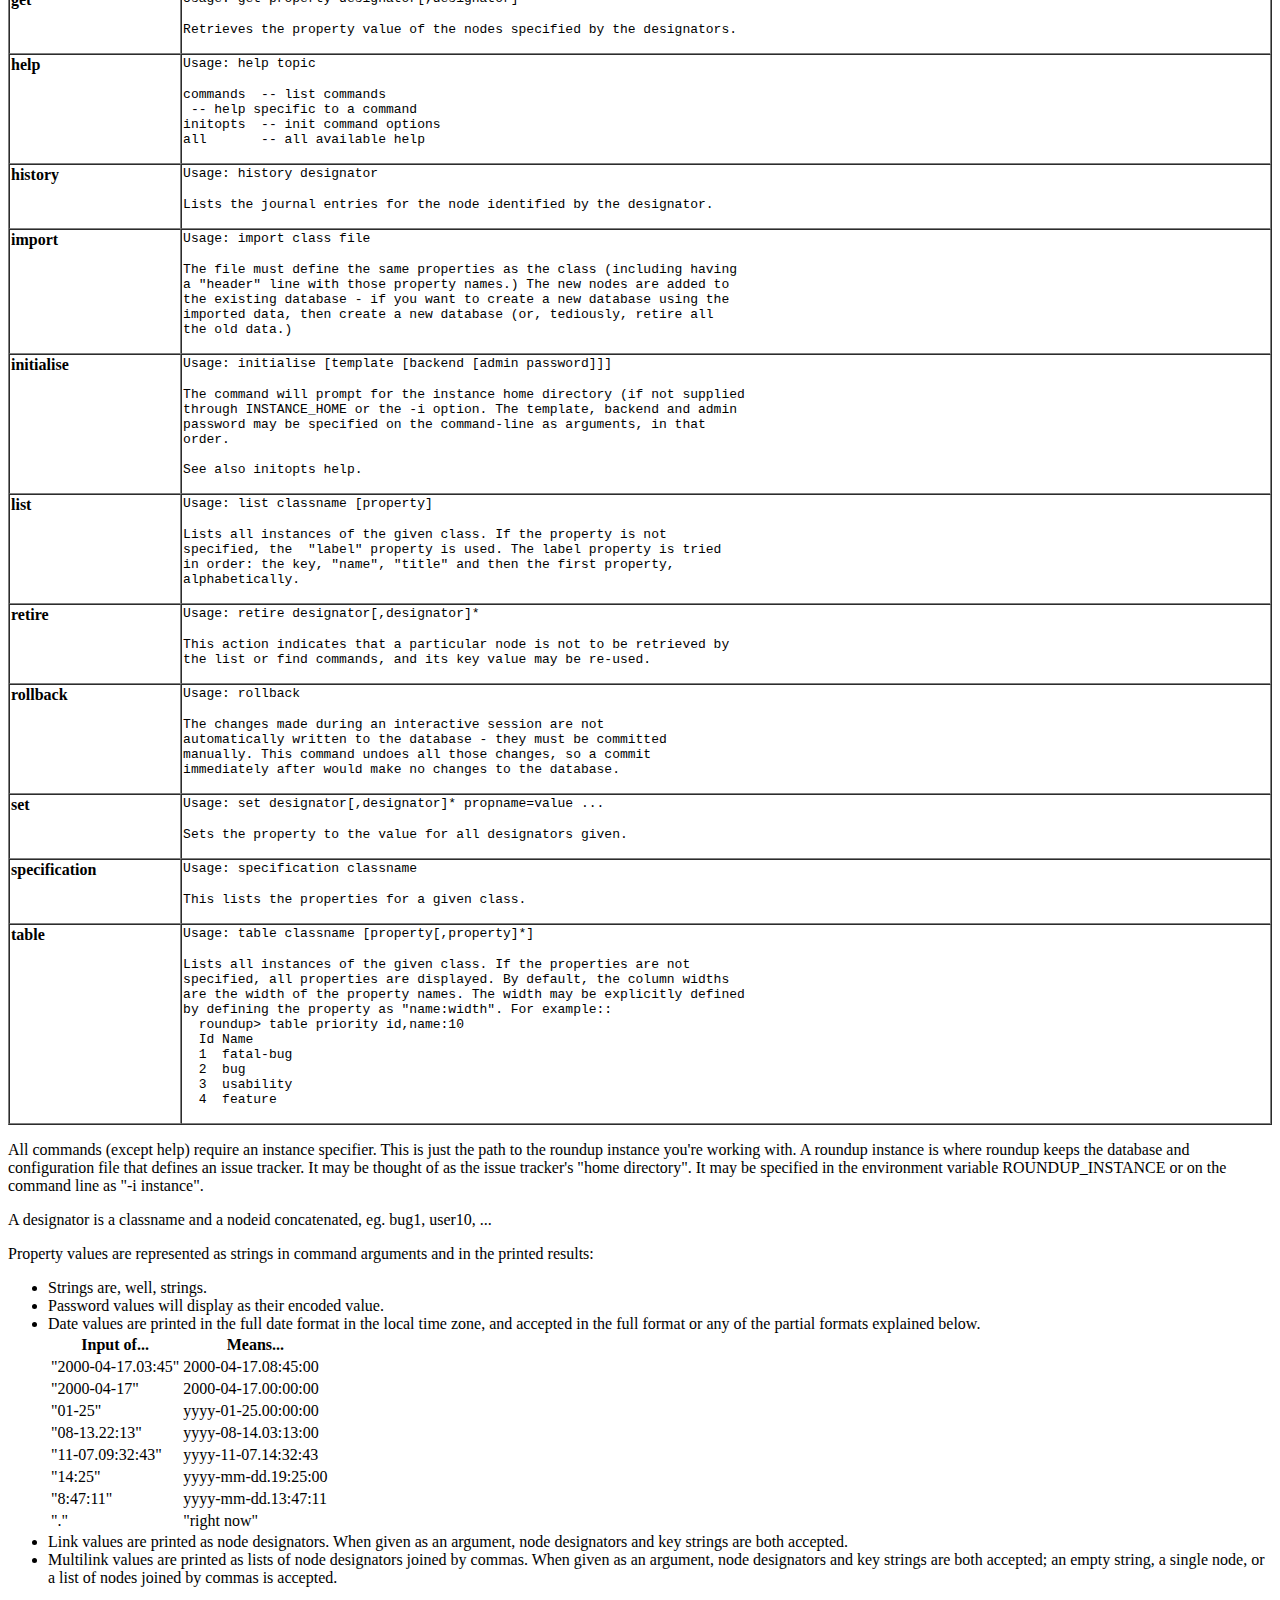
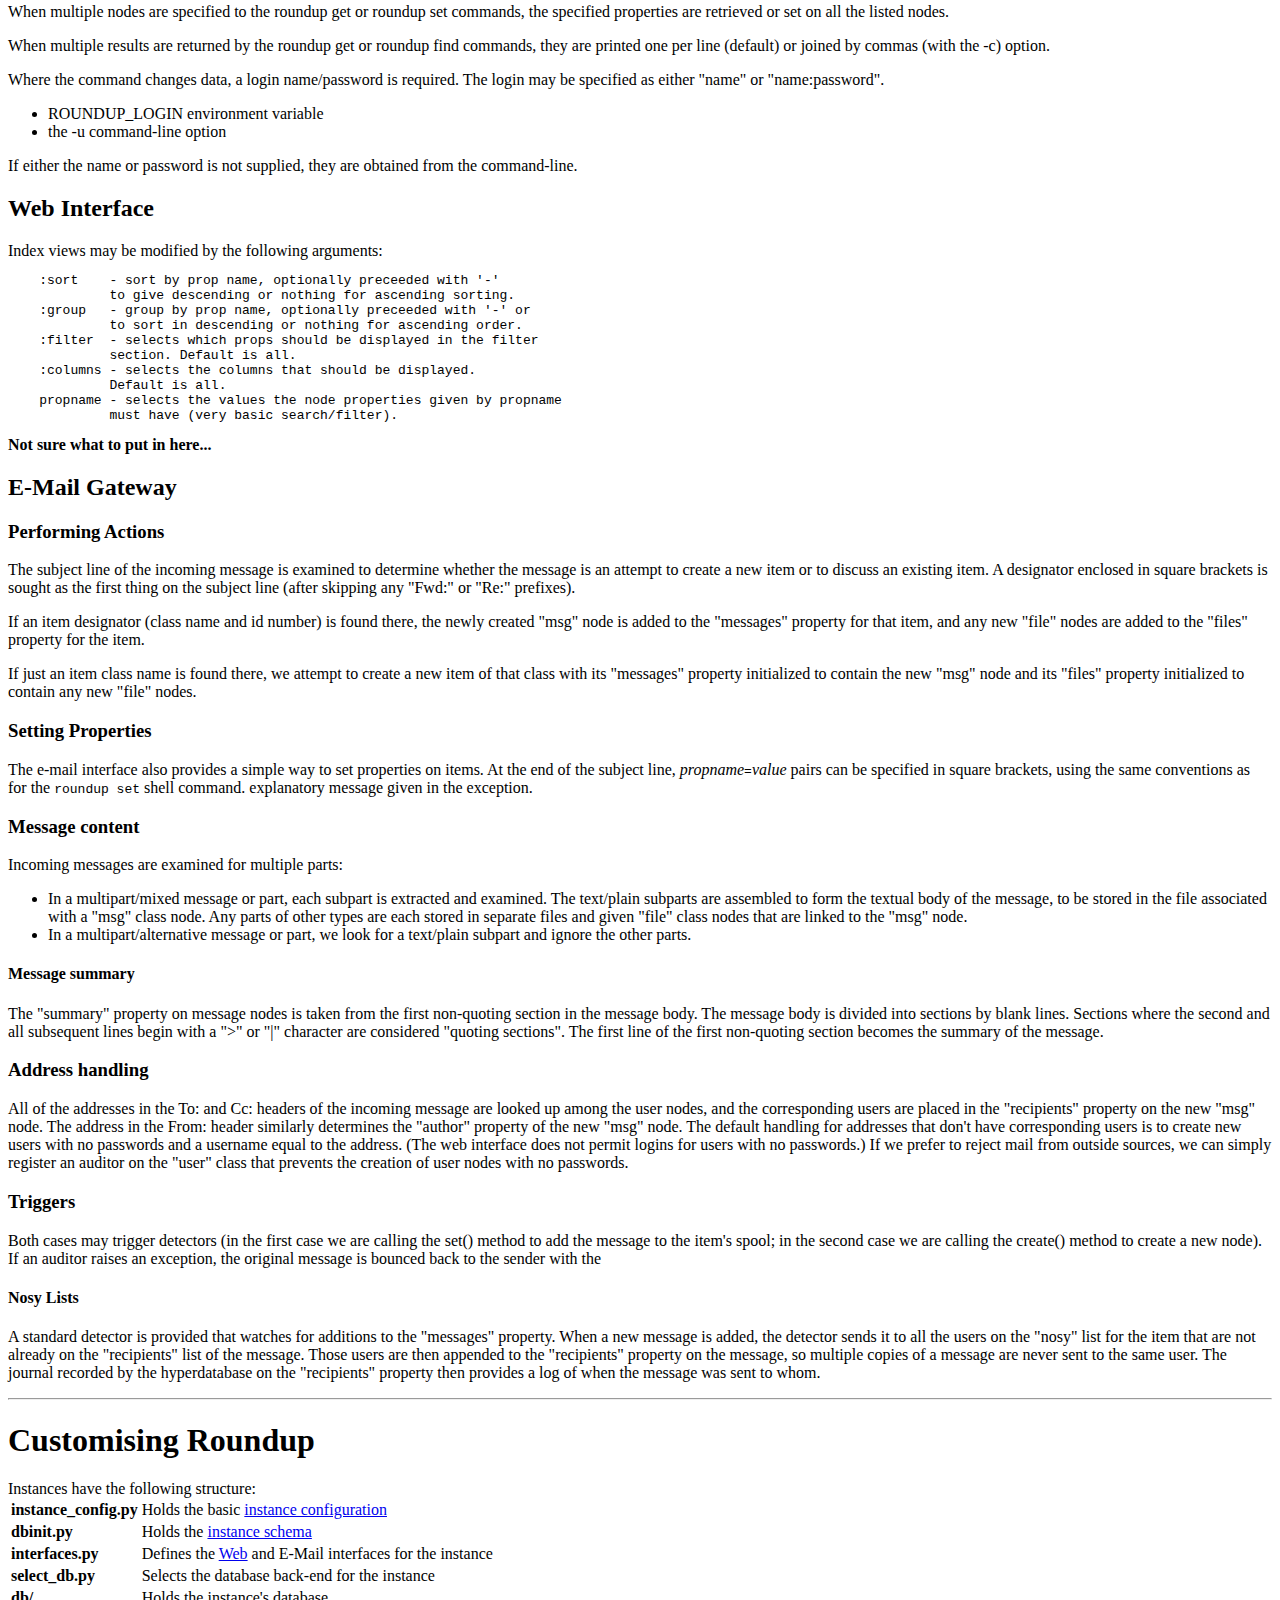
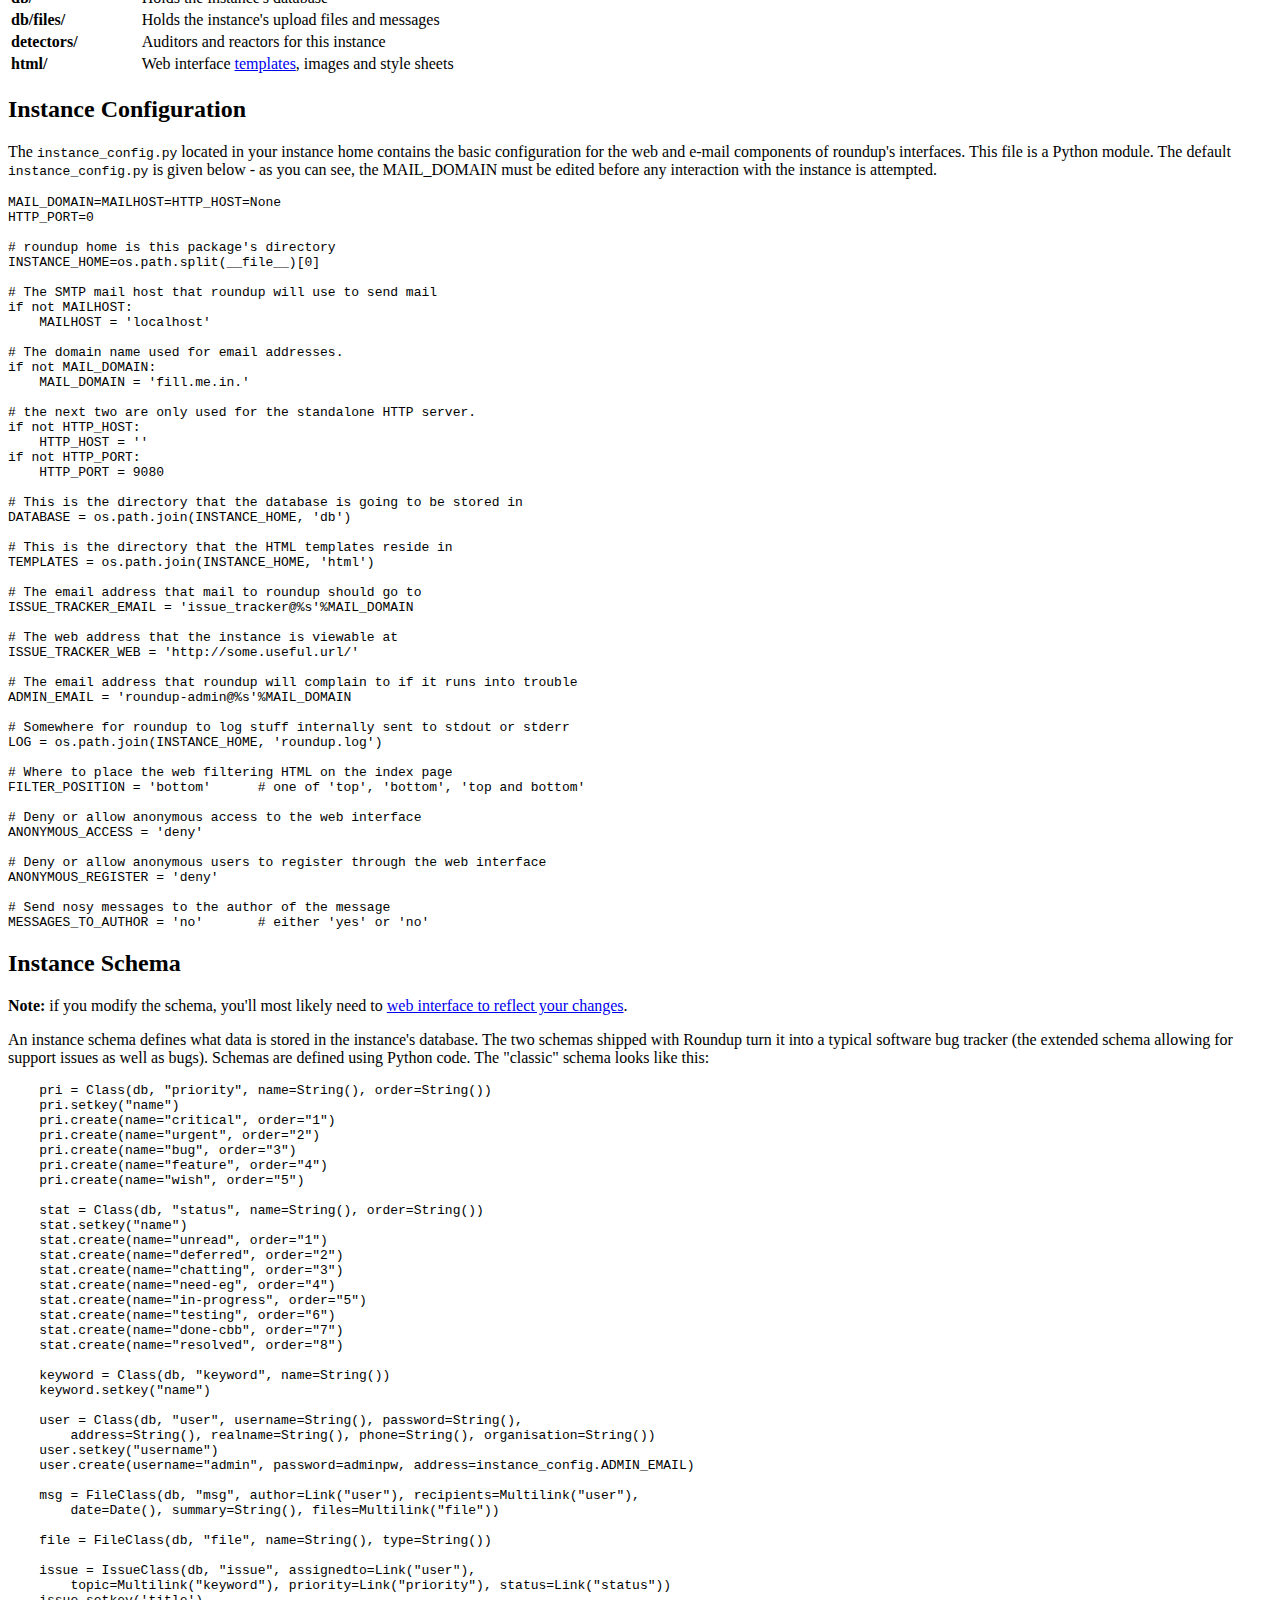
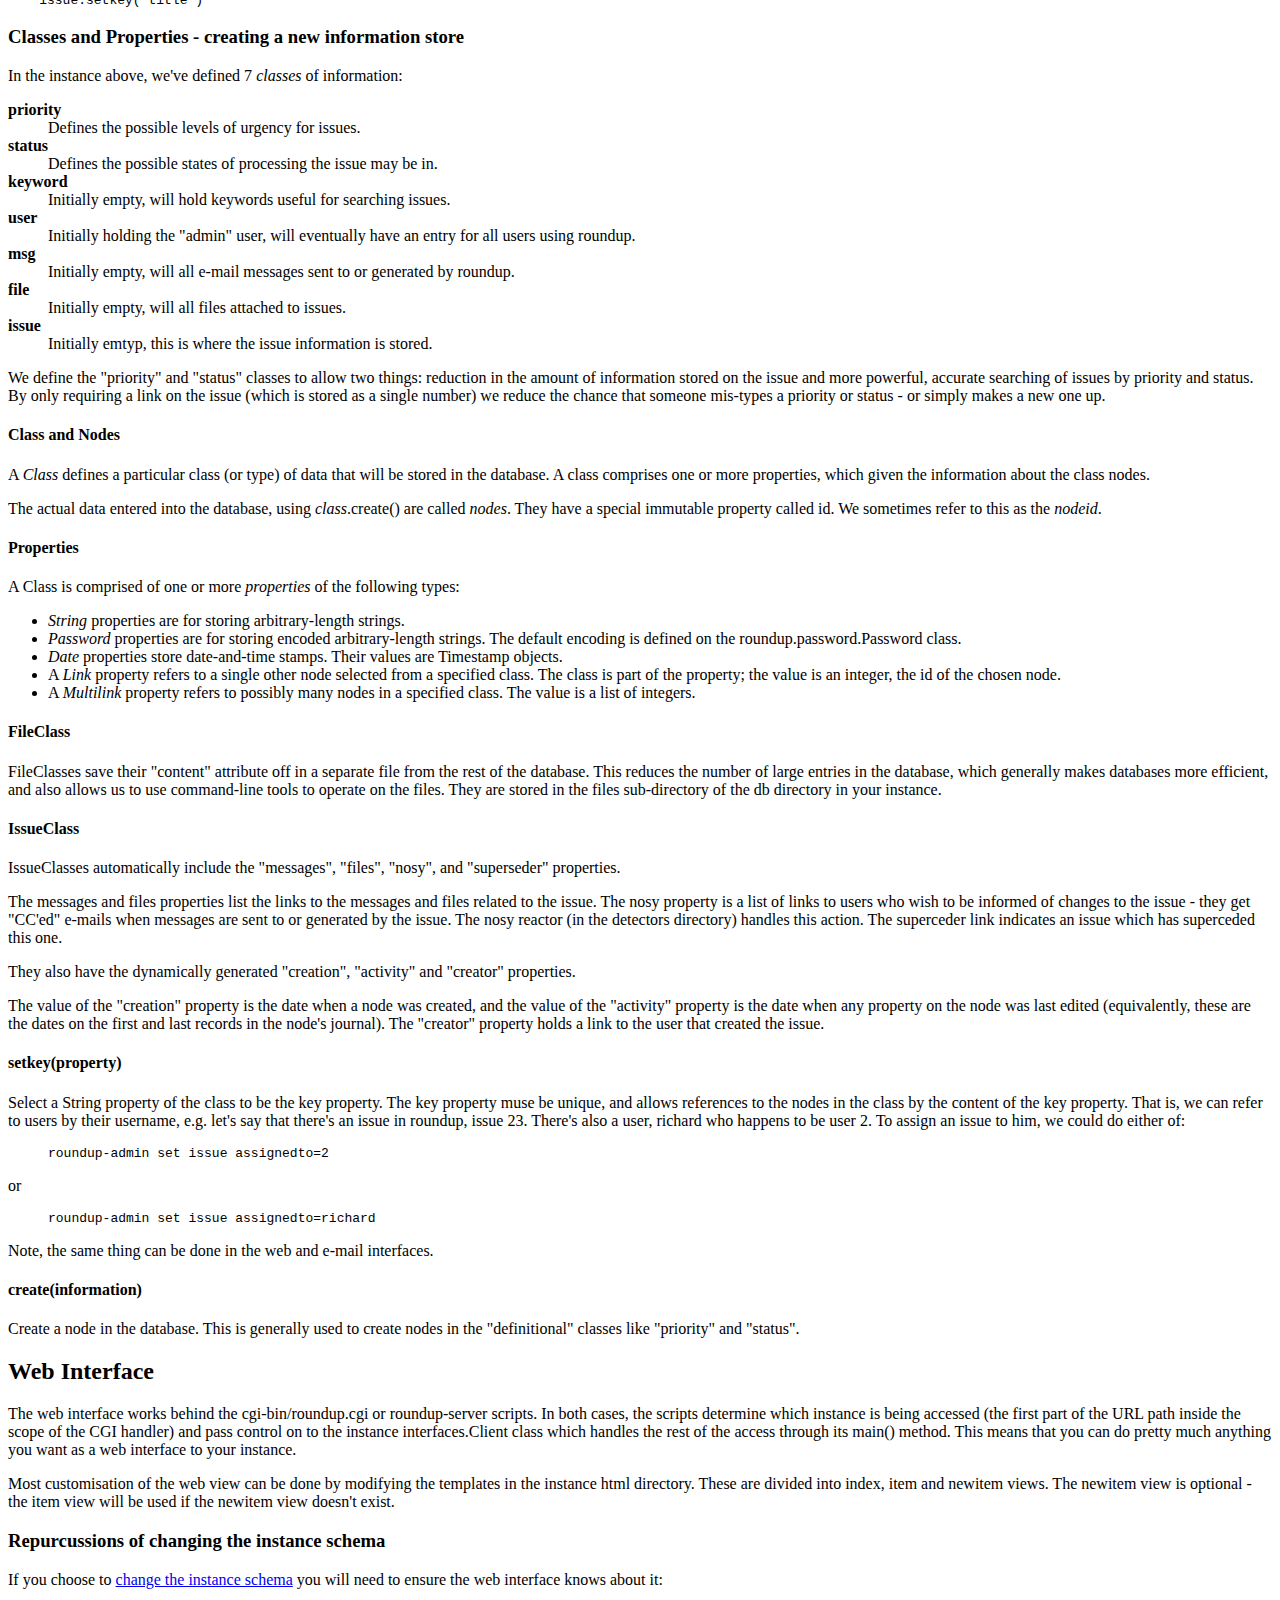
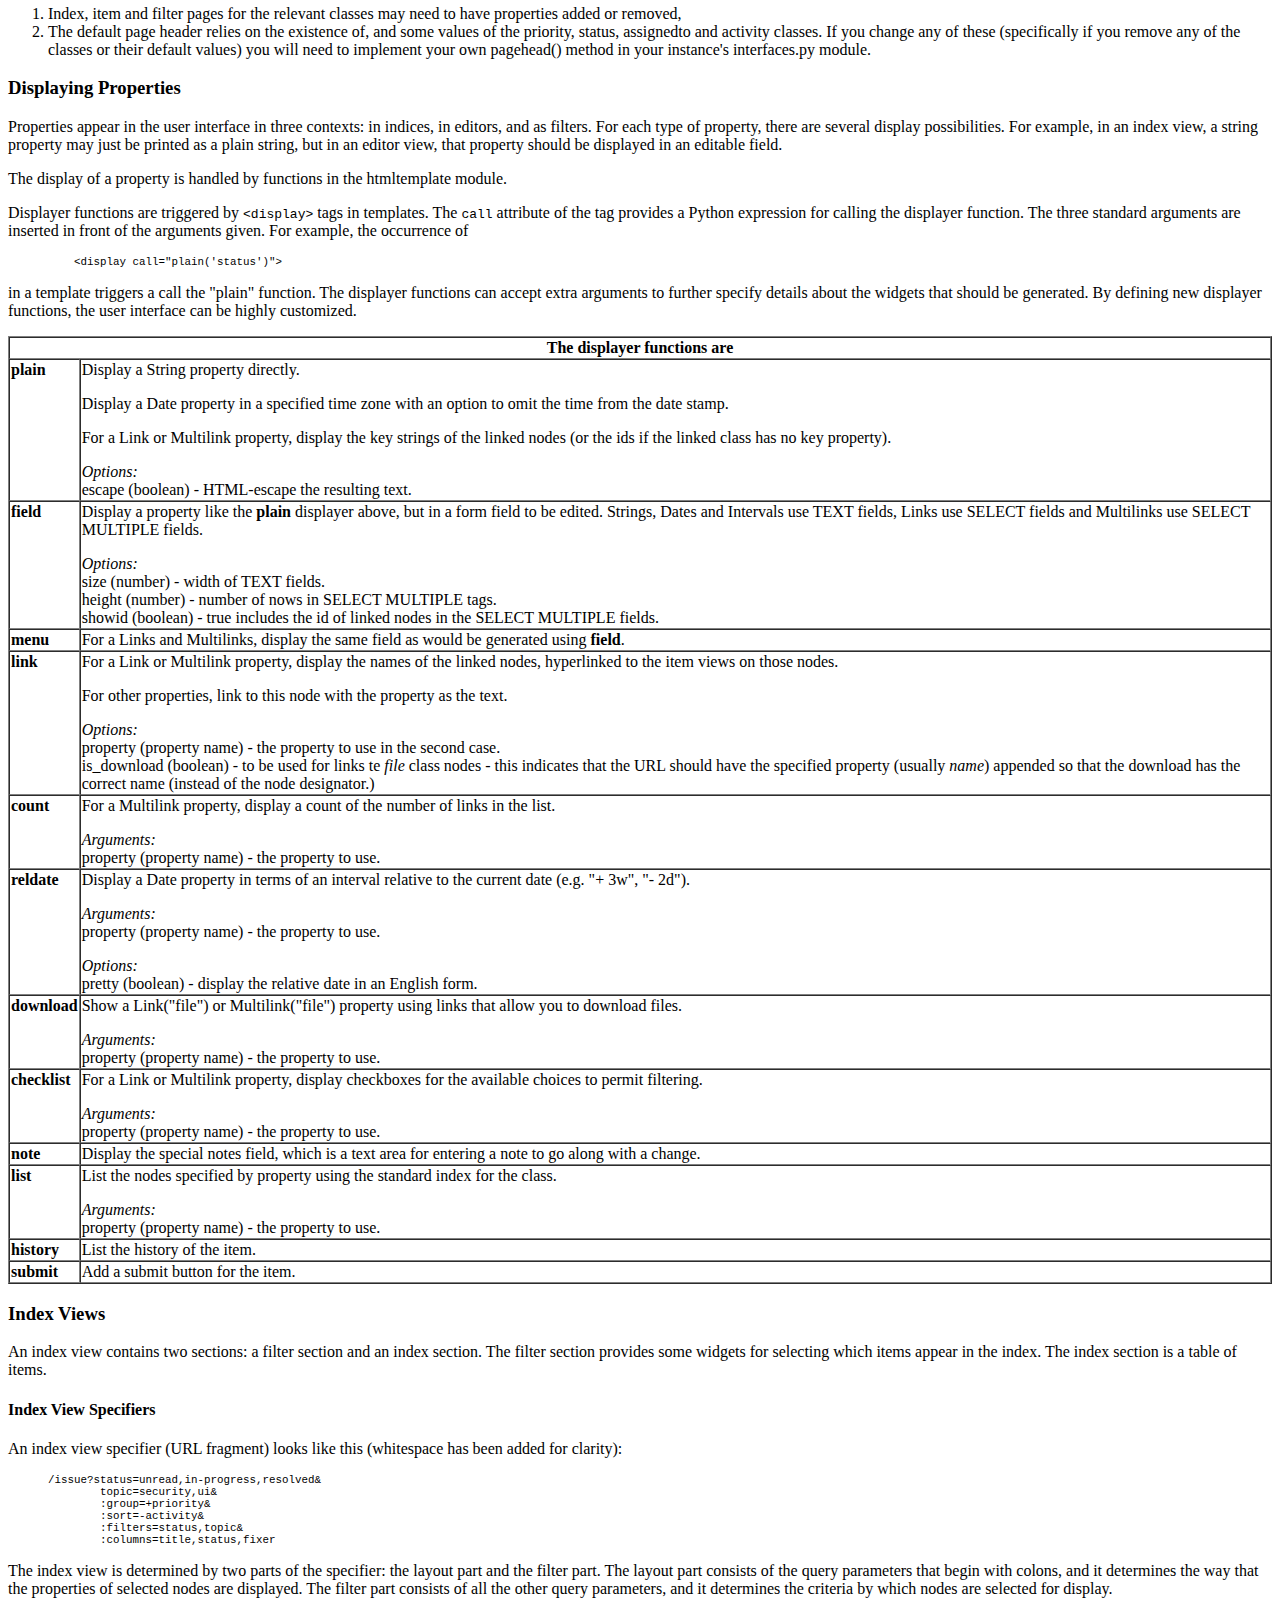
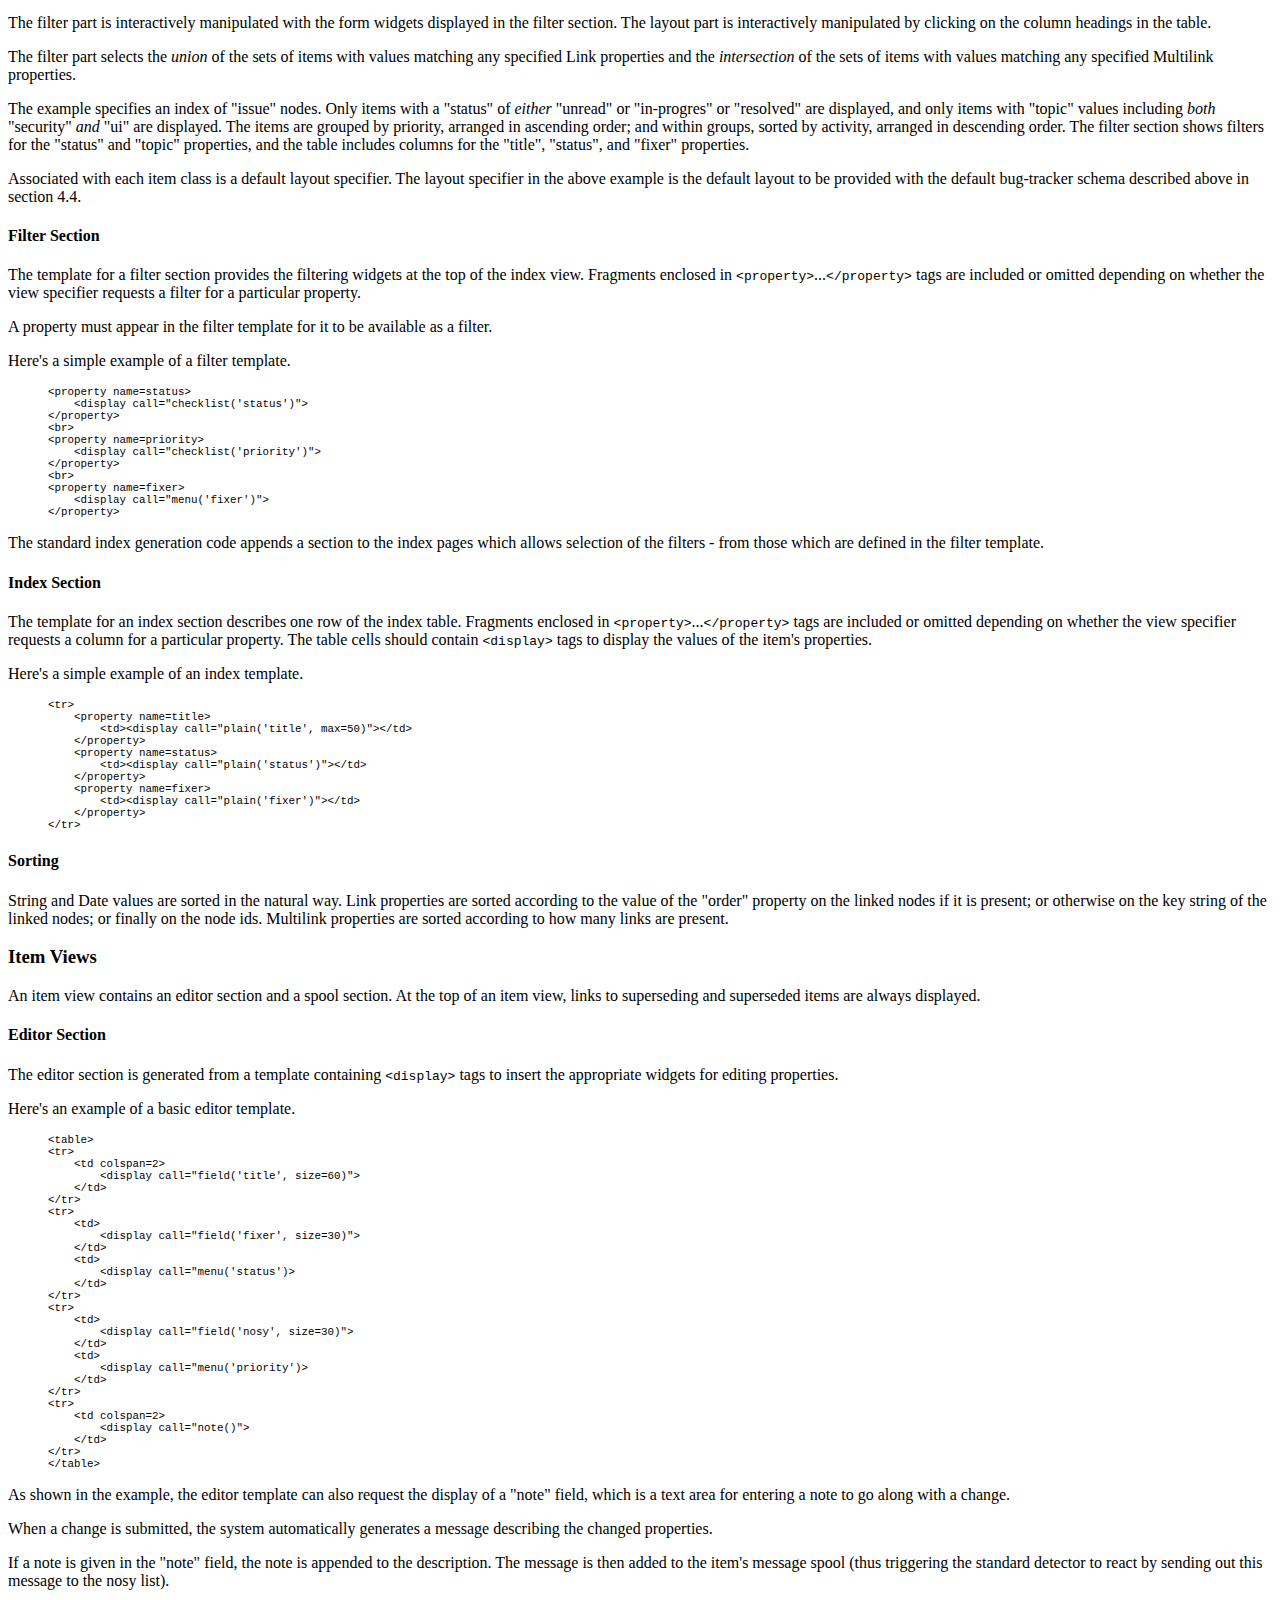
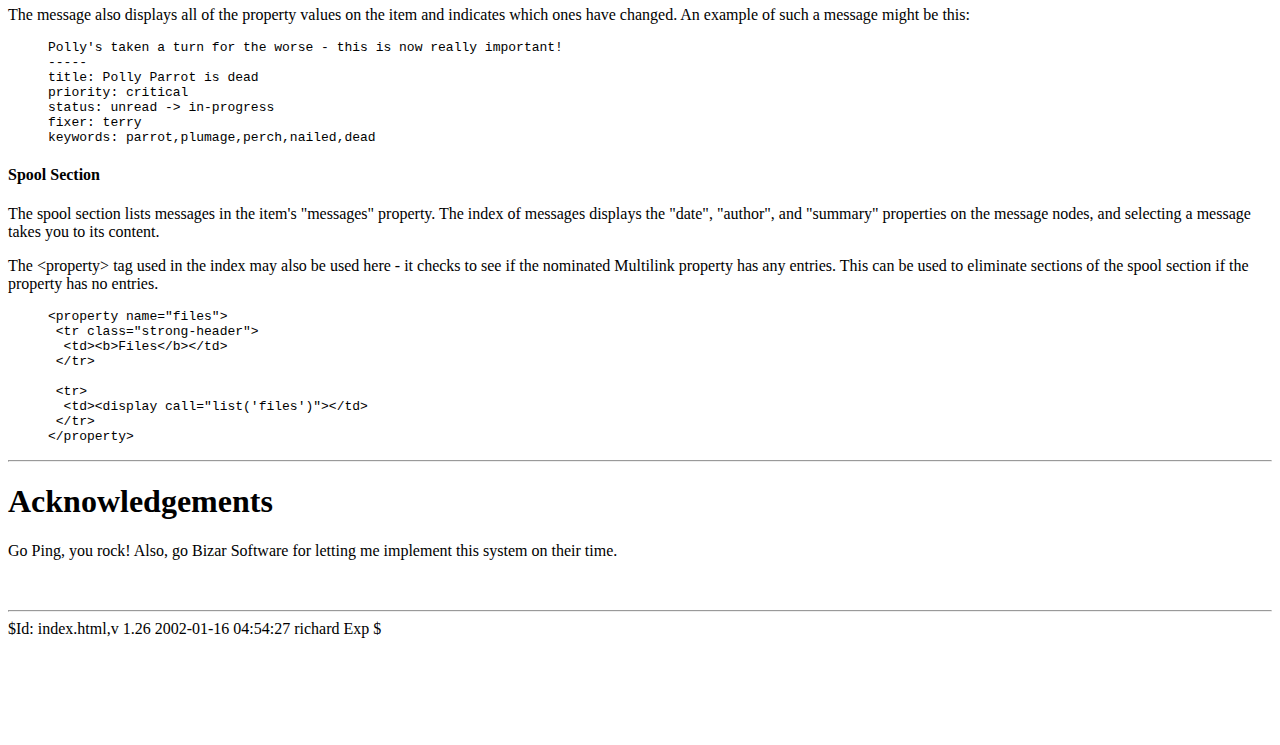
==== commit 7f58bcce: "Some more information regarding customising the schema." ====
--- a/doc/index.html
+++ b/doc/index.html
@@ -19,7 +19,7 @@
     <ul>
         <li><a href="#instance">The Instance</a>
         <li><a href="#startcmd">Command Line Tool</a>
-        <li><a href="#startweb">E-Mail Interface</a>
+        <li><a href="#startmail">E-Mail Interface</a>
         <li><a href="#startweb">Web Interface</a>
         <li><a href="#users">Users and Access Control</a> (Users and permissions, Adding users)
         <li><a href="#issues">Issues</a>
@@ -156,7 +156,7 @@
     <br>roundup's internal use (problems, etc)
 </ol>
 
-<h2><a name="startweb">E-Mail Interface</a></h2>
+<h2><a name="startmail">E-Mail Interface</a></h2>
 
 <h3>Setup 1: As a mail alias pipe process</h3>
 Set up a mail alias called "issue_tracker" as (include the quote marks):
@@ -179,17 +179,23 @@
 </blockquote>
 
 
-<h3>Setup 2: As a regular cron job</h3>
-
+<h3>Setup 2: As a regular cron job using a mailbox source</h3>
 Set the roundup-mailgw up to run every 10 minutes or so. For example:
 <blockquote>
- <tt>10 * * * * /usr/local/bin/roundup-mailgw &lt;instance_home&gt; &lt;mail_spool_file&gt;</tt>
+ <tt>10 * * * * /usr/local/bin/roundup-mailgw &lt;instance_home&gt; mailbox &lt;mail_spool_file&gt;</tt>
 </blockquote>
-
 Where the mail_spool_file argument is the location of the roundup
 submission user's mail spool. On most systems, the spool for a user
 "issue_tracker" will be "/var/mail/issue_tracker".
 
+<h3>Setup 3: As a regular cron job using a POP source</h3>
+To retrieve from a POP mailbox, use a similar cron entry to the mailbox
+one:
+<blockquote>
+ <tt>10 * * * * /usr/local/bin/roundup-mailgw &lt;instance_home&gt; pop &lt;pop_spec&gt;</tt>
+</blockquote>
+where pop_spec is "username:password@server" that specifies the roundup
+submission user's POP account name, password and server.
 
 <h2><a name="startweb">Web Interface</a></h2>
 This software will work through apache or stand-alone.
@@ -197,12 +203,12 @@
 <strong>Stand-alone:</strong>
 <ol>
     <li>Edit roundup-server at the top - ROUNDUP_INSTANCE_HOMES needs to know
-    about your instance. *** command-line option
+    about your instance. You may also specify the values for
+    ROUNDUP_INSTANCE_HOMES on the command-line using "name=home" pairs.
     <li><tt>roundup-server [hostname port]</tt>   (hostname may be "")
     <li>Load up the page <tt>/&lt;instance name&gt;/index</tt> where
      instance name is the
      name you nominated in <tt>ROUNDUP_INSTANCE_HOMES</tt>.
-*** command-line option
 </ol>
 
 <strong>Apache:</strong>
@@ -745,6 +751,10 @@
 </pre>
 
 <h2><a name="custinst">Instance Schema</a></h2>
+<b>Note:</b> if you modify the schema, you'll most likely need to
+<a href="#schemarepurcussions">
+web interface to reflect your changes</a>.
+<p>
 An instance schema defines what data is stored in the instance's database.
 The two schemas shipped with Roundup turn it into a typical software bug
 tracker (the extended schema allowing for support issues as well as bugs).
@@ -912,6 +922,20 @@
 newitem views. The newitem view is optional - the item view will be used if
 the newitem view doesn't exist.
 
+<h3><a name="schemarepurcussions">Repurcussions of changing the instance schema</a></h3>
+
+If you choose to <a href="custinst">change the instance schema</a> you will need to
+ensure the web interface knows about it:
+<ol>
+<li>Index, item and filter pages for the relevant classes may need to have properties
+added or removed,
+<li>The default page header relies on the existence of, and some values of the
+priority, status, assignedto and activity classes. If you change any of these (specifically
+if you remove any of the classes or their default values) you will need to implement your
+own pagehead() method in your instance's interfaces.py module.
+</ol>
+
+
 <h3>Displaying Properties</h3>
 
 <p>
@@ -1119,10 +1143,12 @@
 tags are included or omitted depending on whether the
 view specifier requests a filter for a particular property.
 
+<p>A property must appear in the filter template for it to be available
+as a filter.
+
 <p>Here's a simple example of a filter template.
 
-<blockquote><pre><small
->&lt;property name=status&gt;
+<blockquote><pre><small>&lt;property name=status&gt;
     &lt;display call="checklist('status')"&gt;
 &lt;/property&gt;
 &lt;br&gt;
@@ -1151,8 +1177,7 @@
 
 <p>Here's a simple example of an index template.
 
-<blockquote><pre><small
->&lt;tr&gt;
+<blockquote><pre><small>&lt;tr&gt;
     &lt;property name=title&gt;
         &lt;td&gt;&lt;display call="plain('title', max=50)"&gt;&lt;/td&gt;
     &lt;/property&gt;
@@ -1189,8 +1214,7 @@
 
 <p>Here's an example of a basic editor template.
 
-<blockquote><pre><small
->&lt;table&gt;
+<blockquote><pre><small>&lt;table&gt;
 &lt;tr&gt;
     &lt;td colspan=2&gt;
         &lt;display call="field('title', size=60)"&gt;
@@ -1279,8 +1303,7 @@
 
 <p>&nbsp;</p>
 <hr>
-$Id: index.html,v 1.22 2001-12-17 03:52:47 richard Exp $
+$Id: index.html,v 1.26 2002-01-16 04:54:27 richard Exp $
 <p>&nbsp;</p>
 
 </body></html>
-
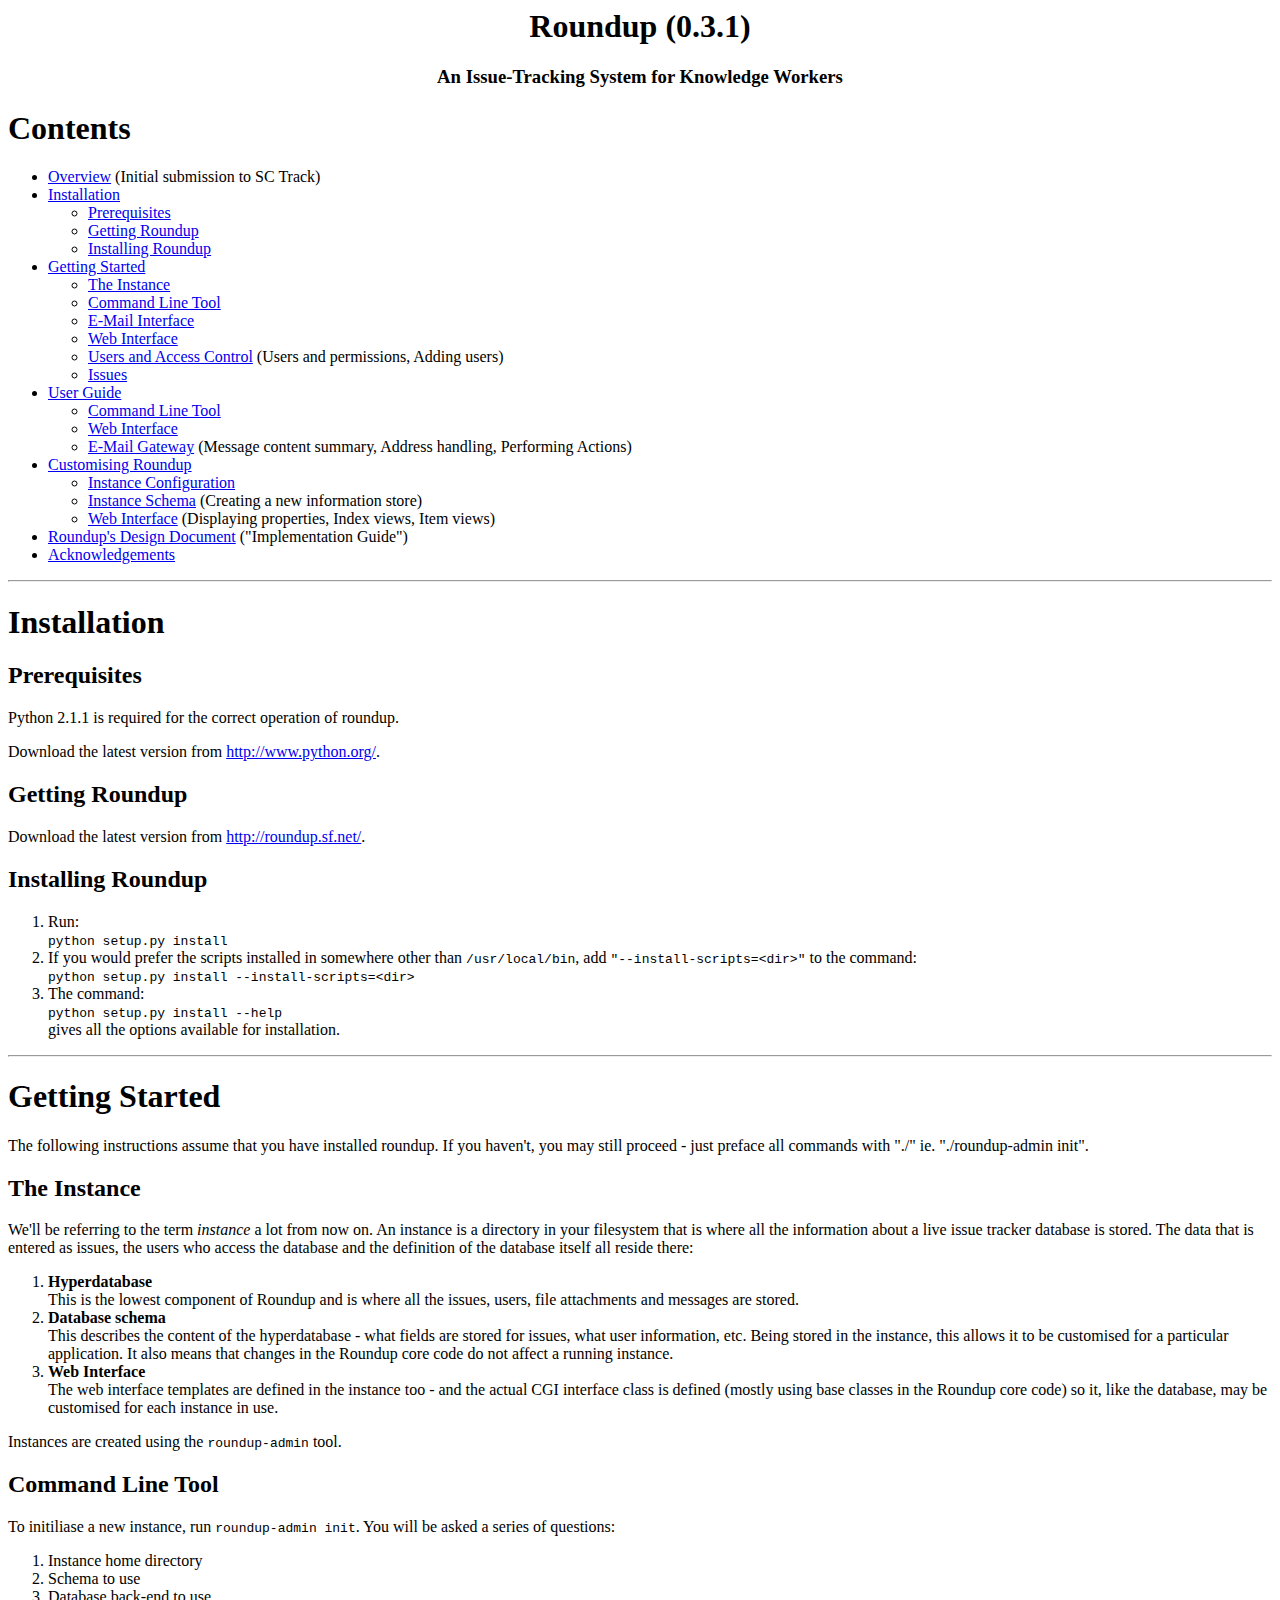
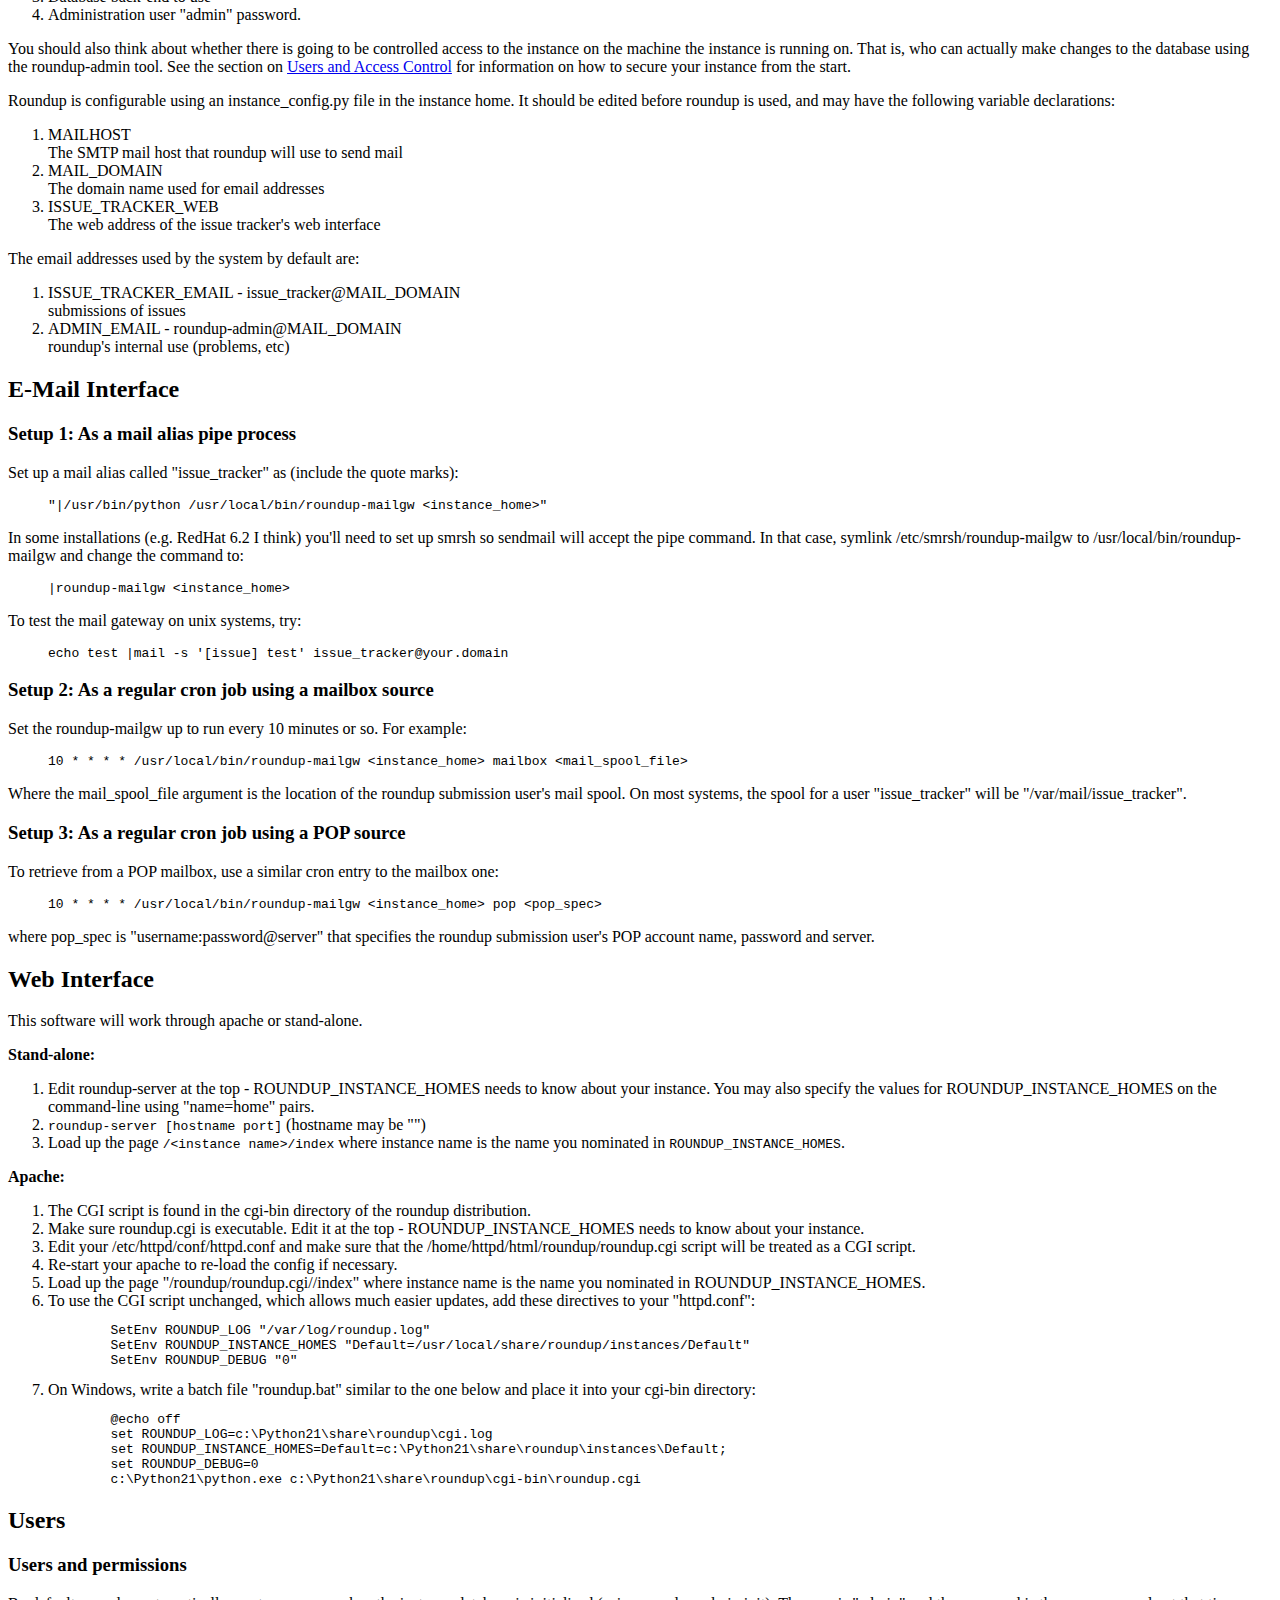
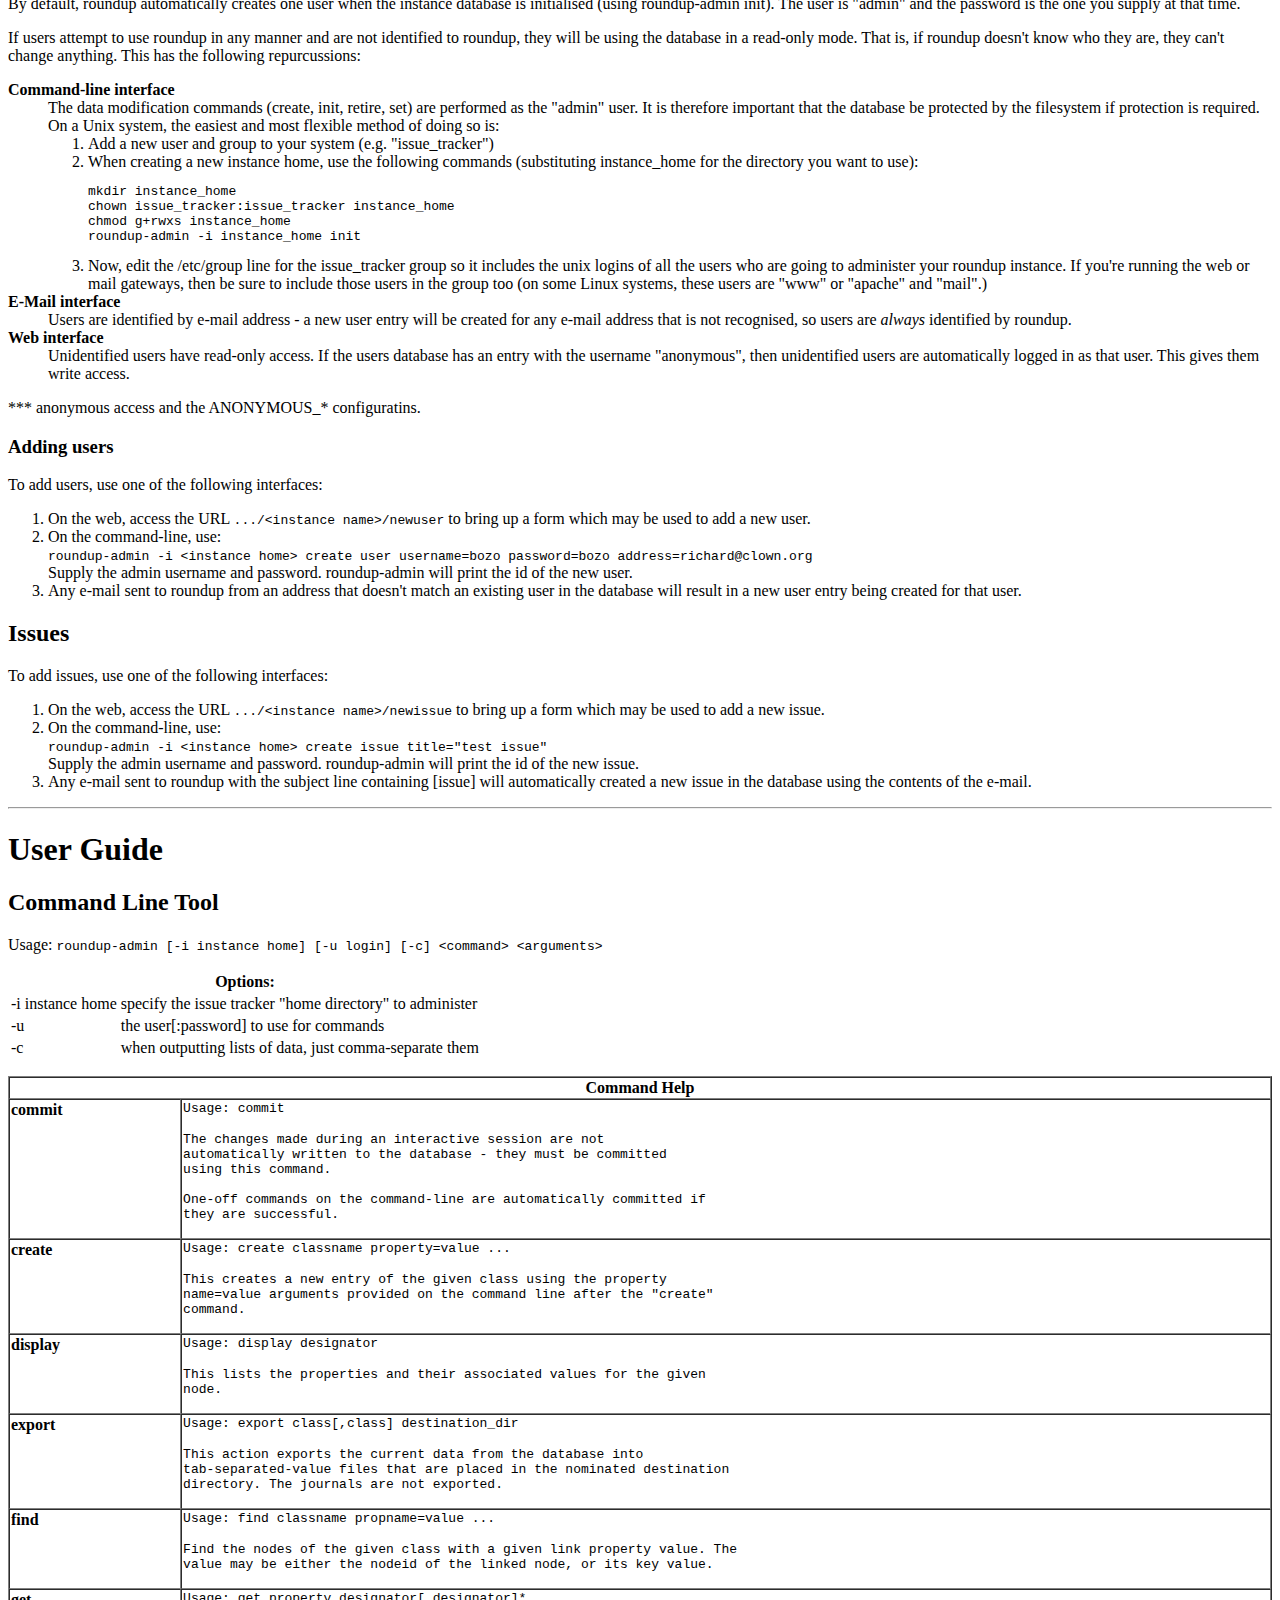
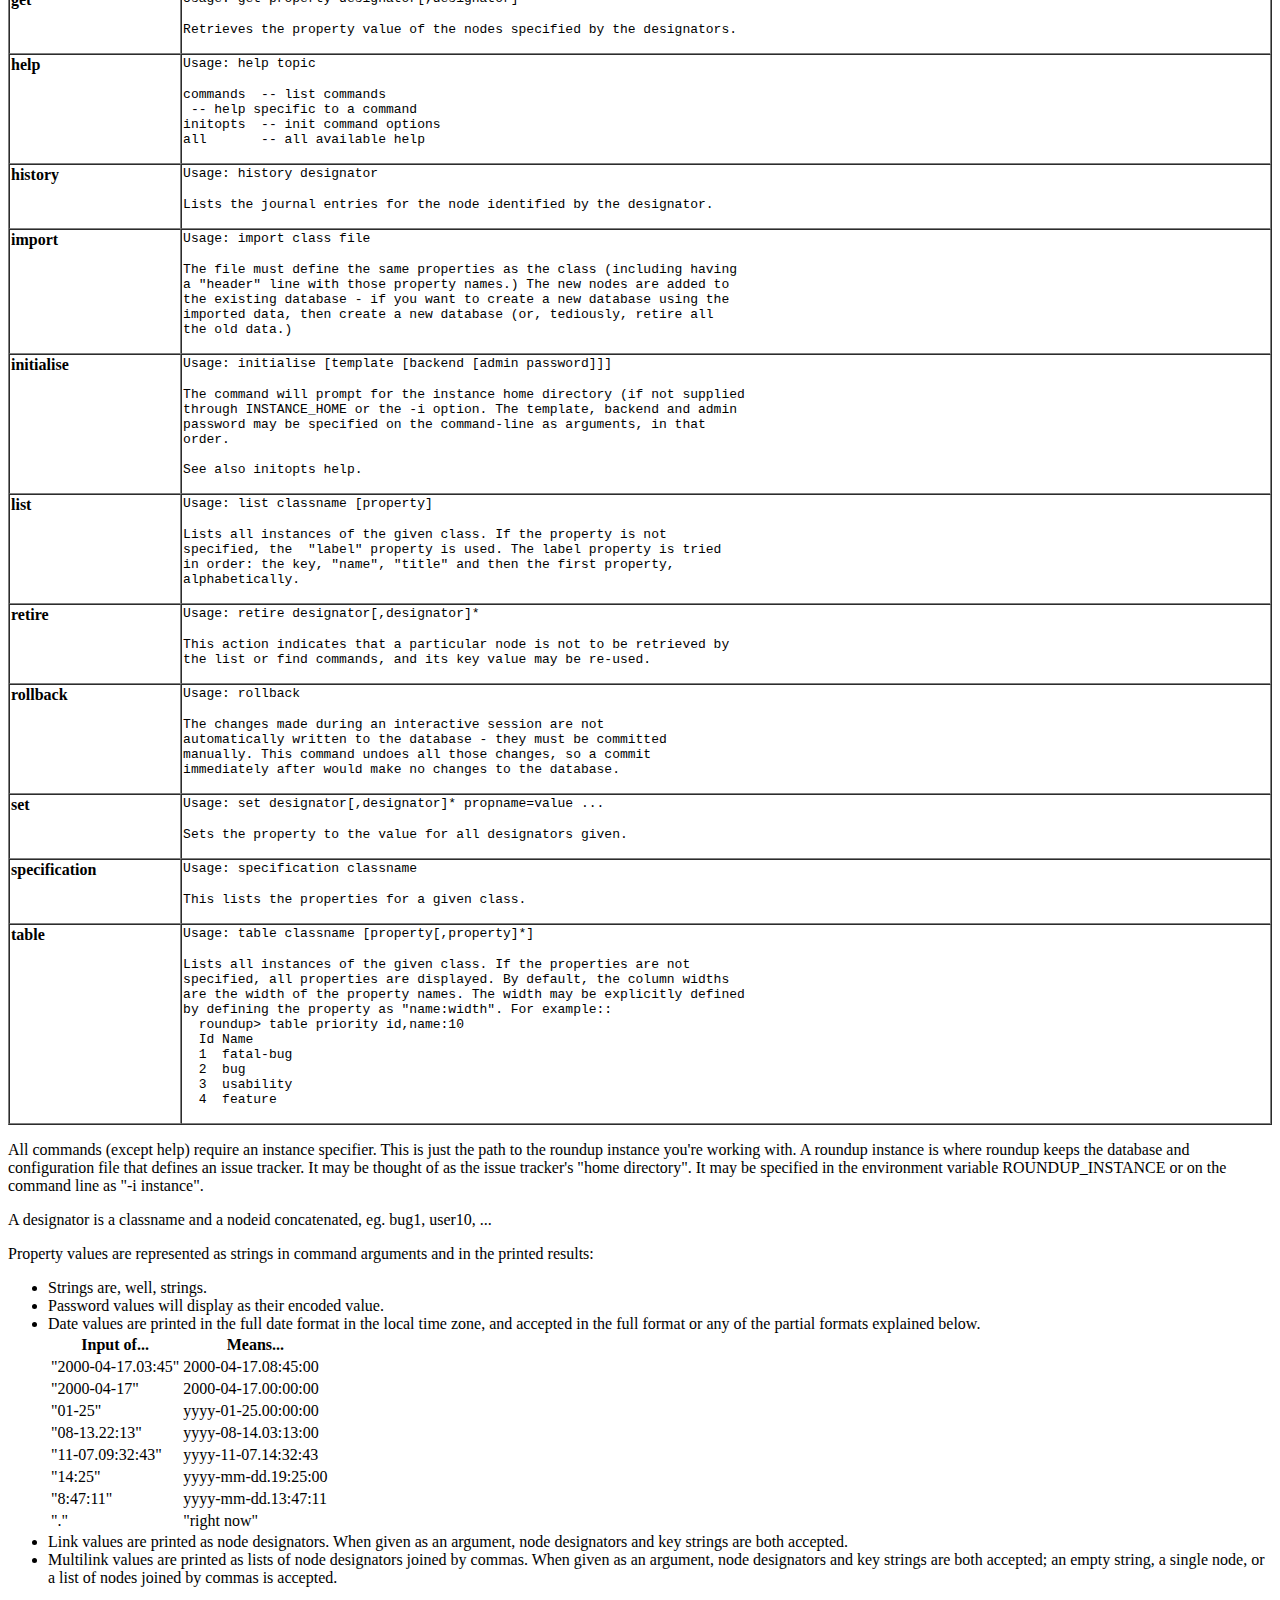
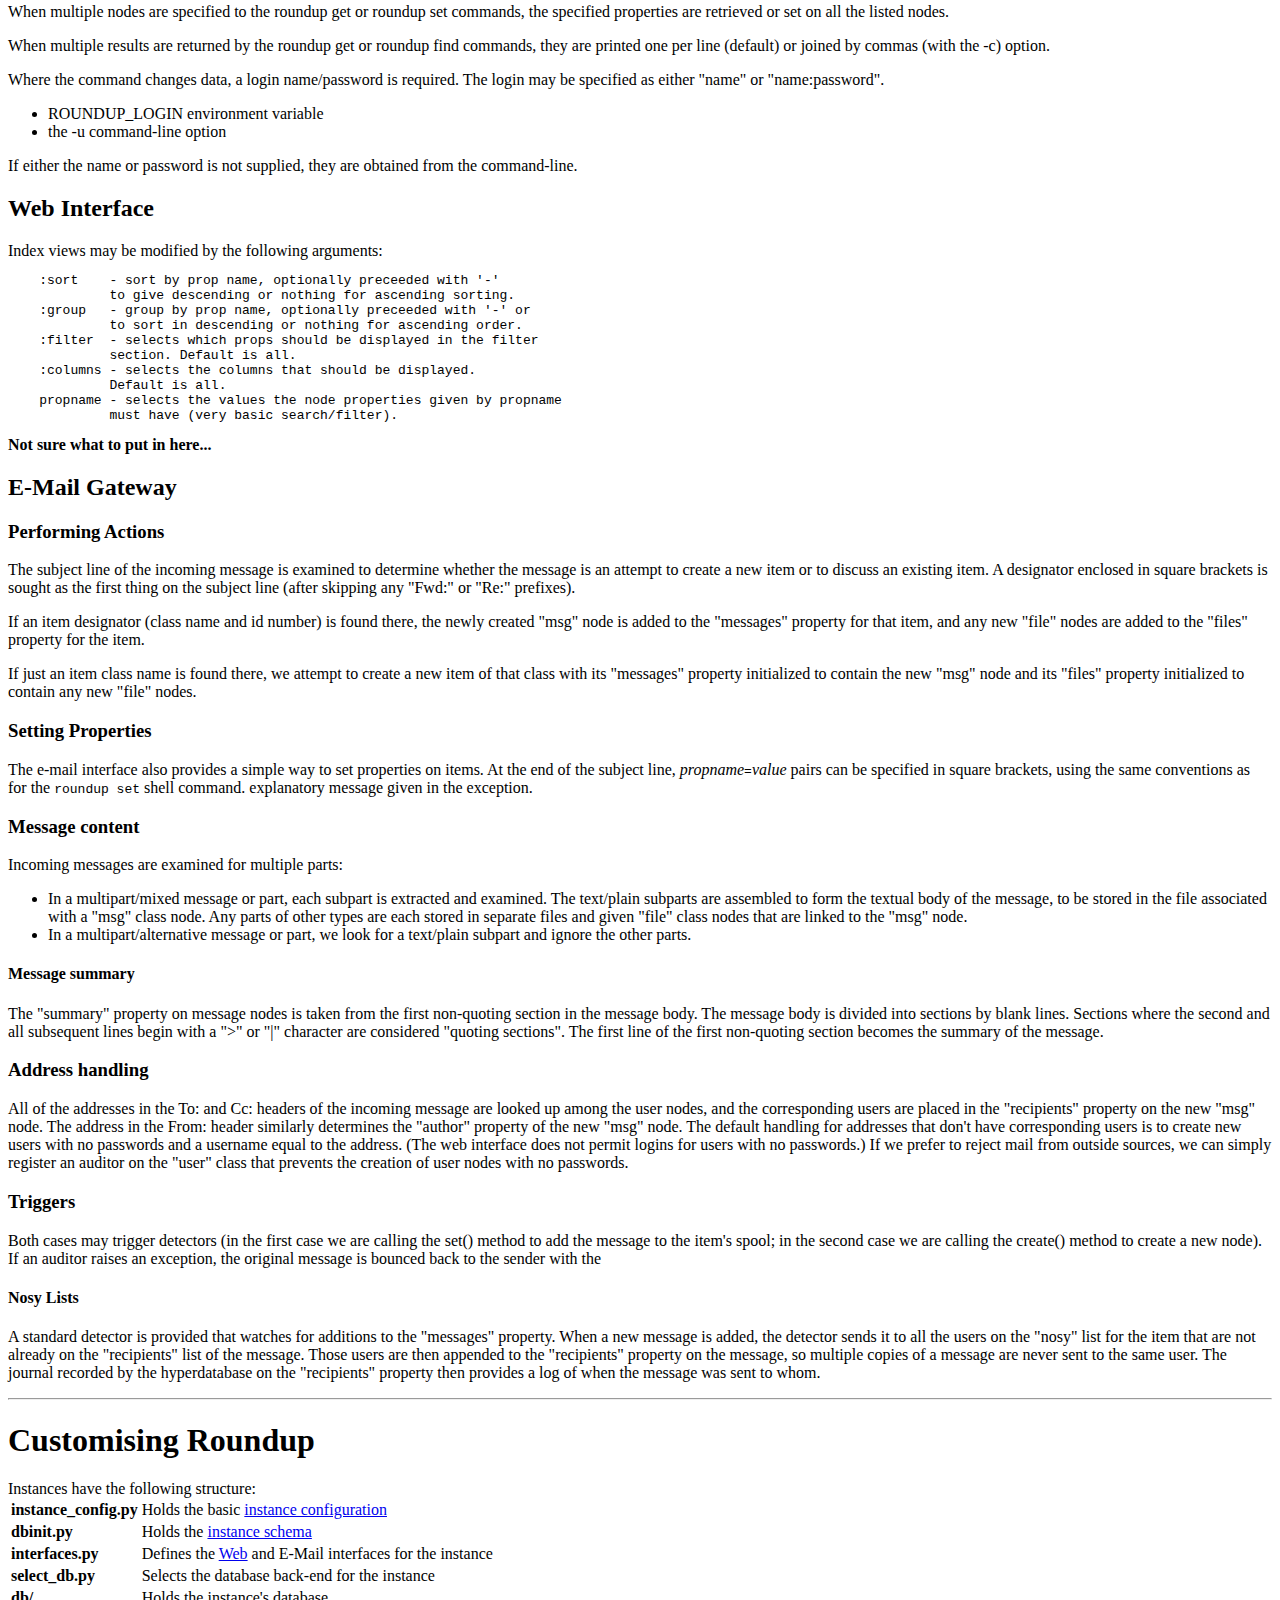
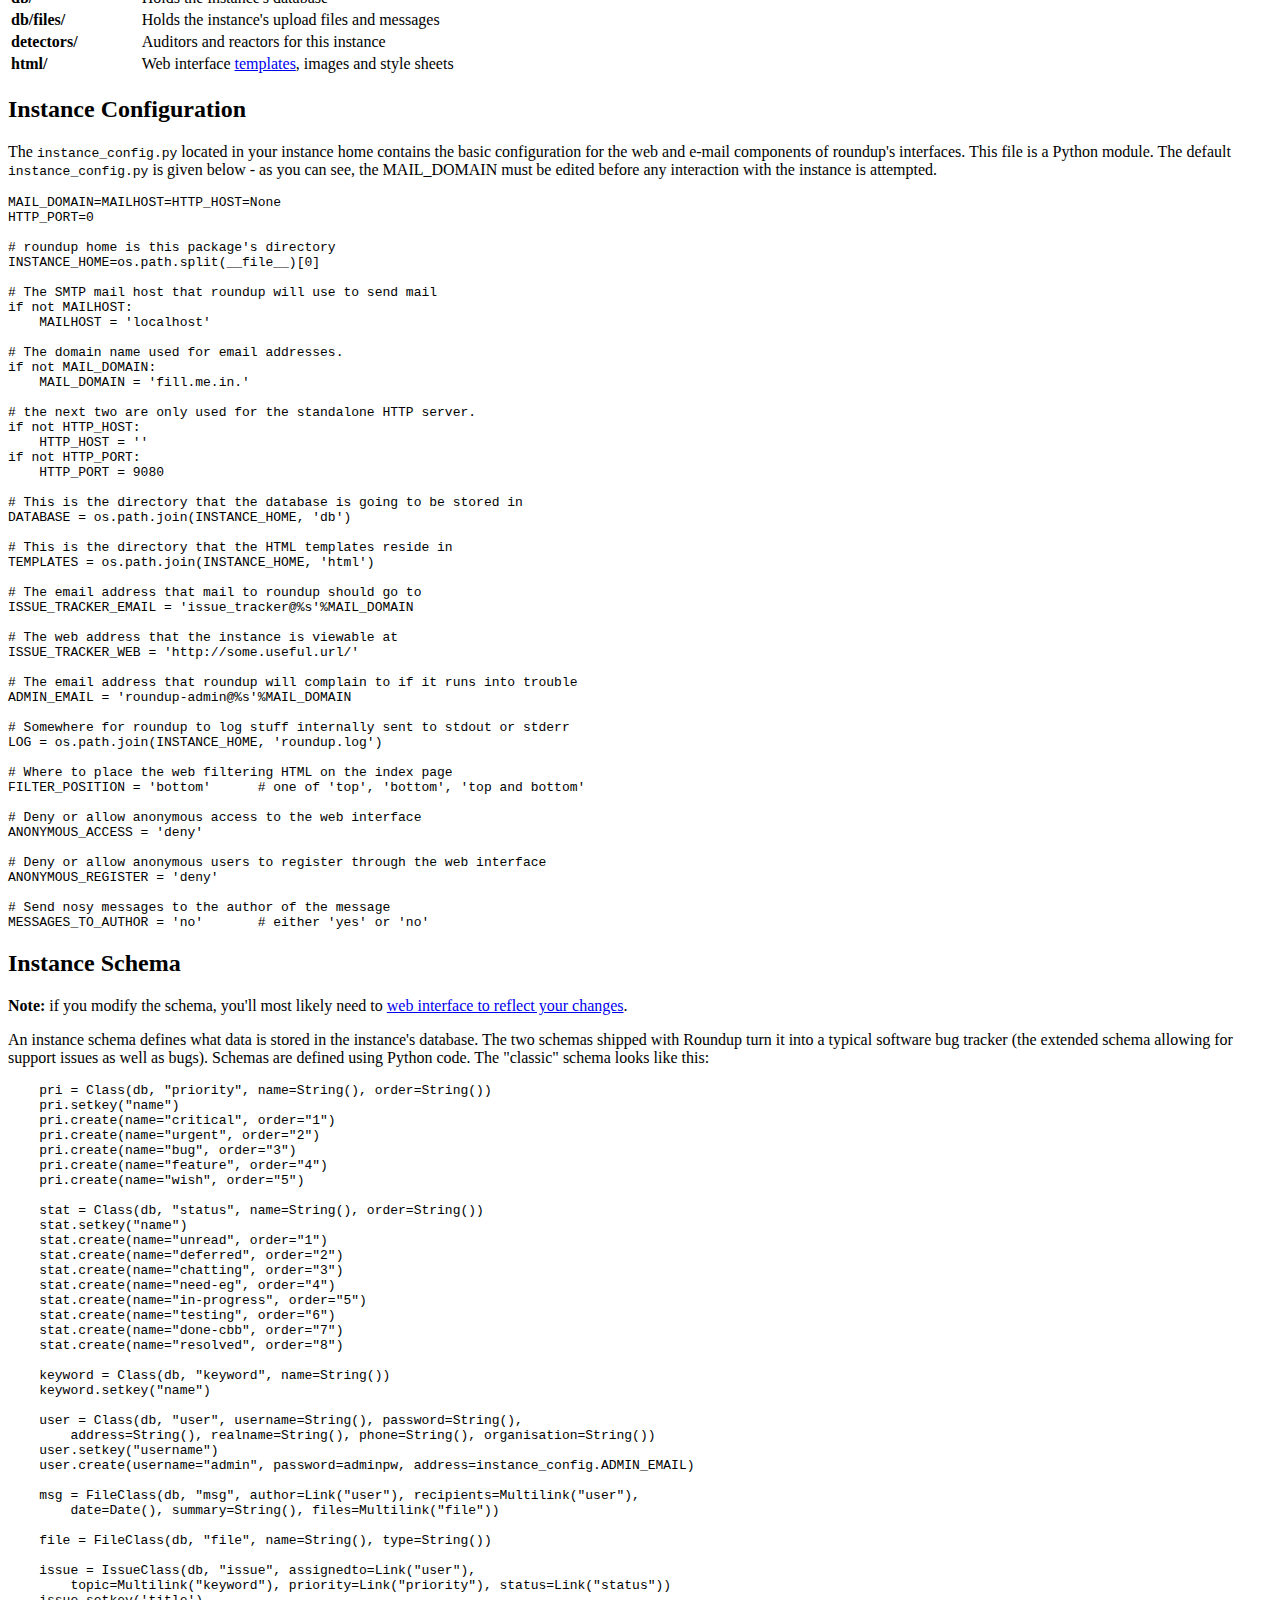
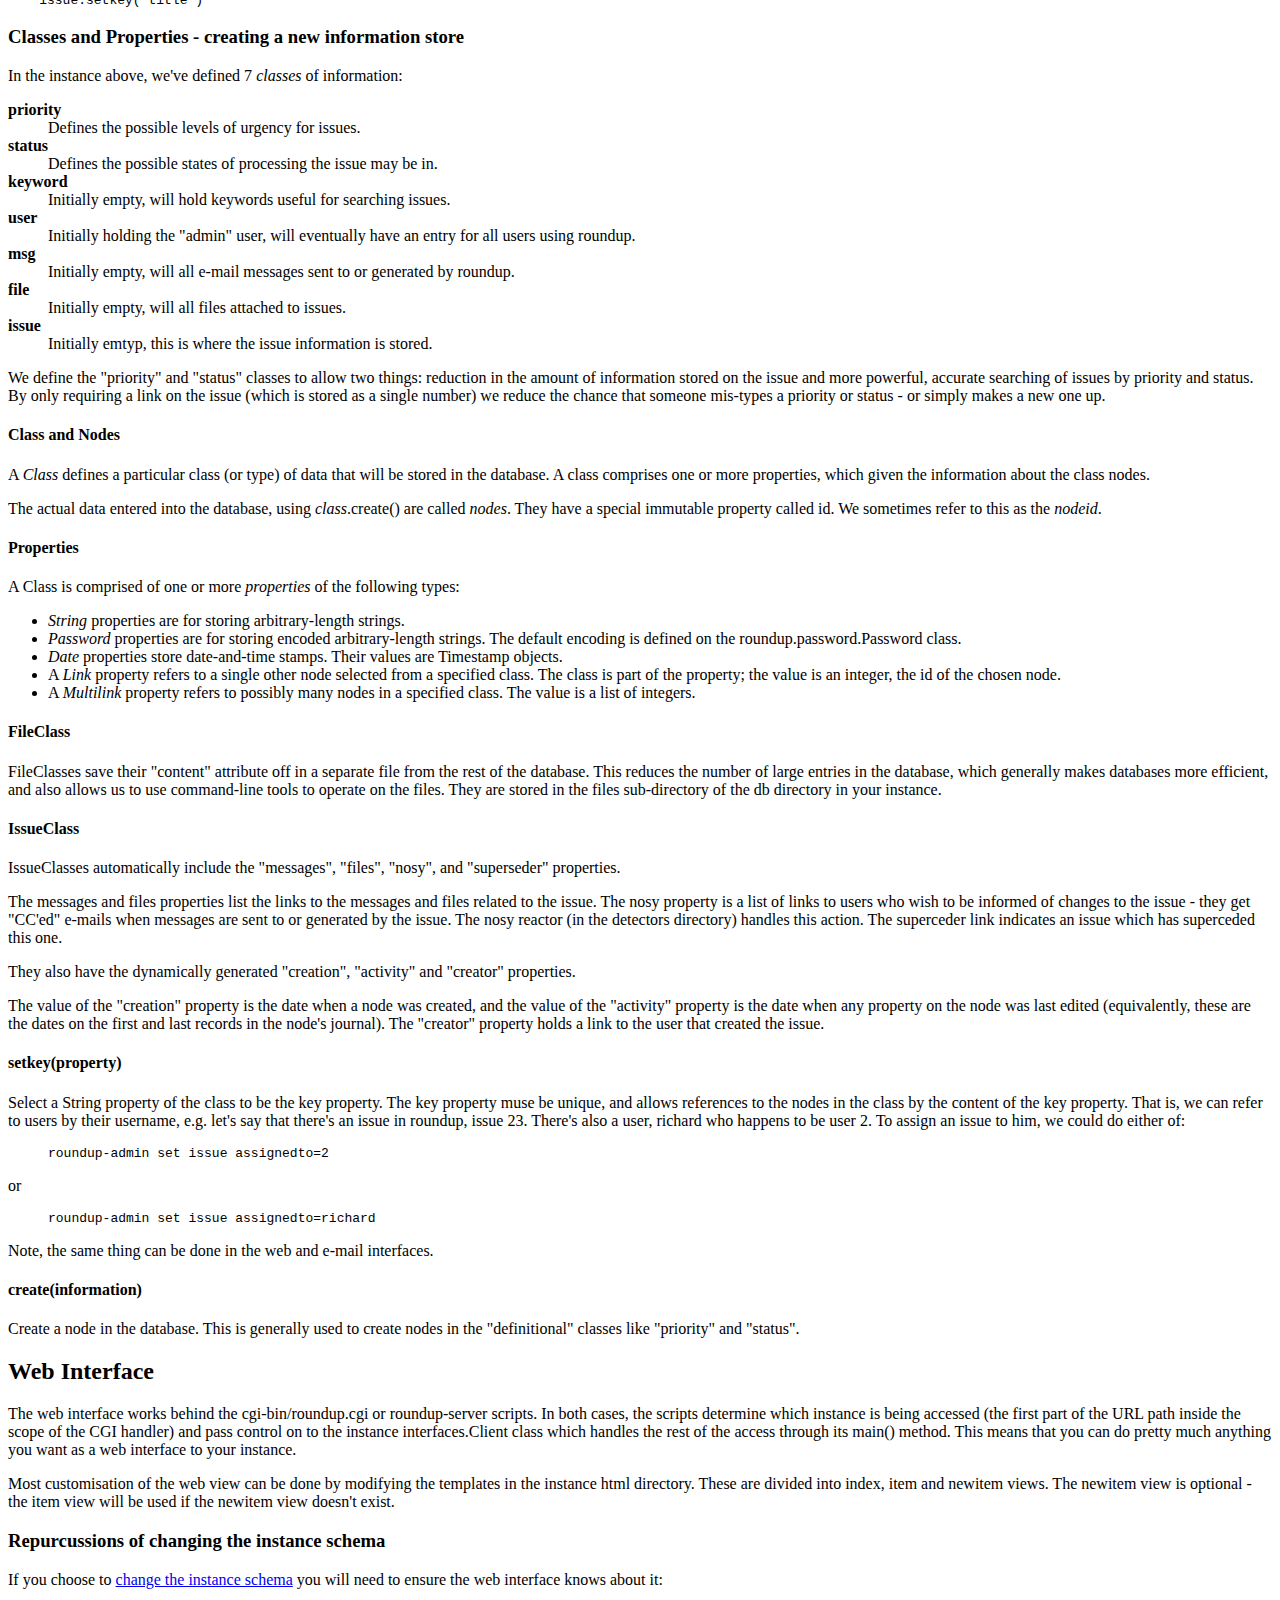
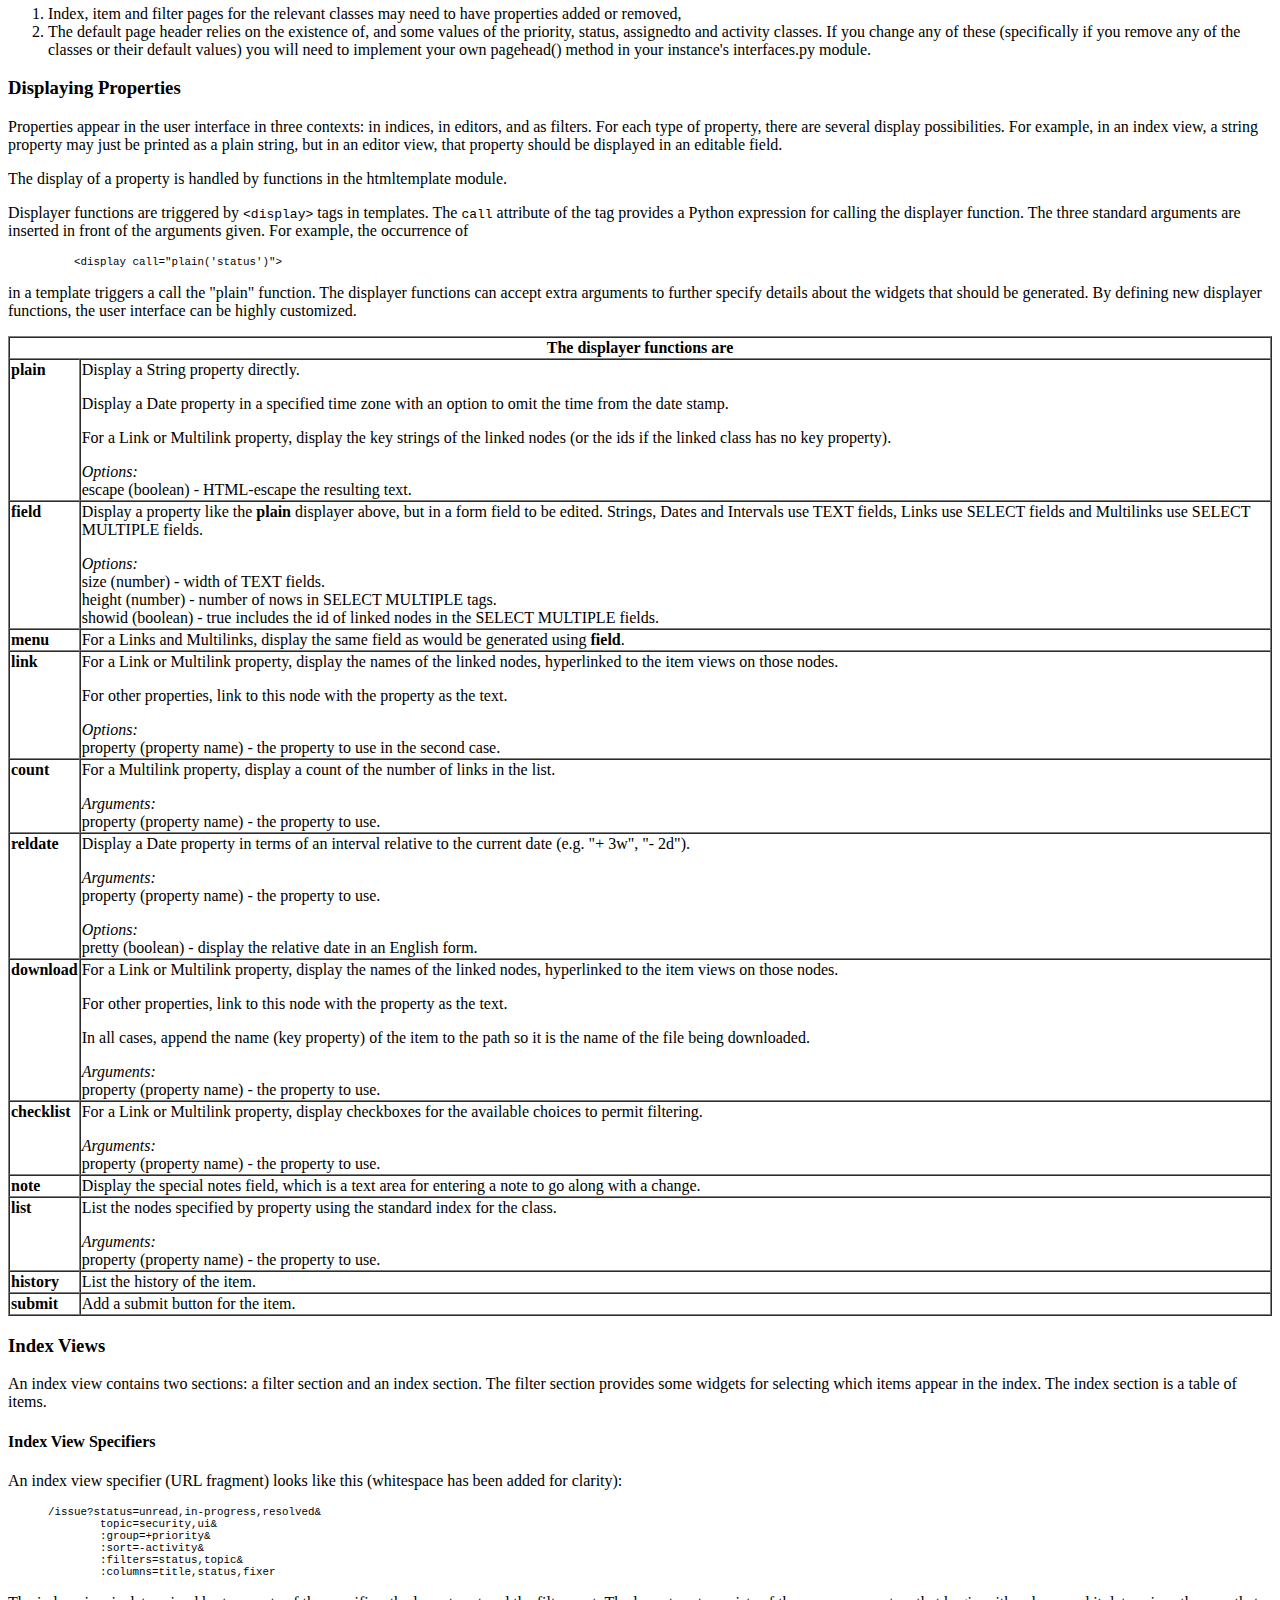
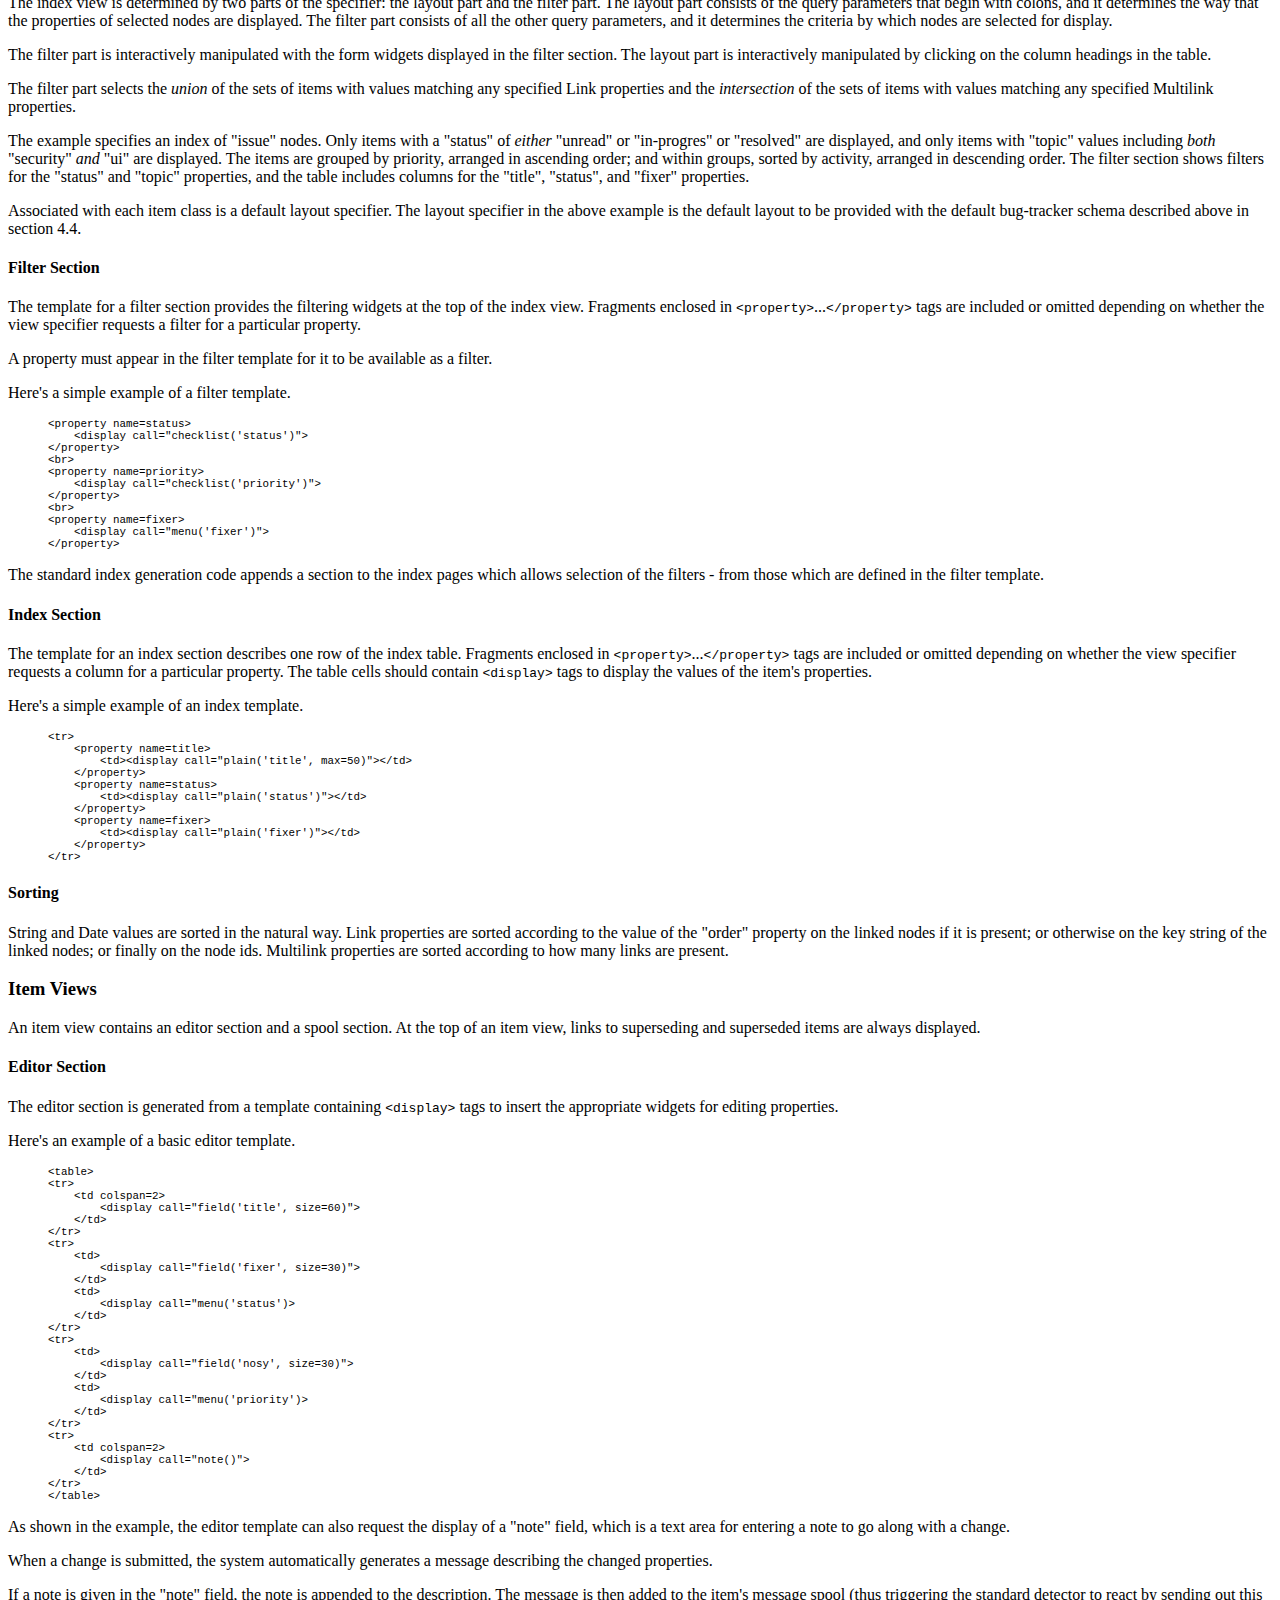
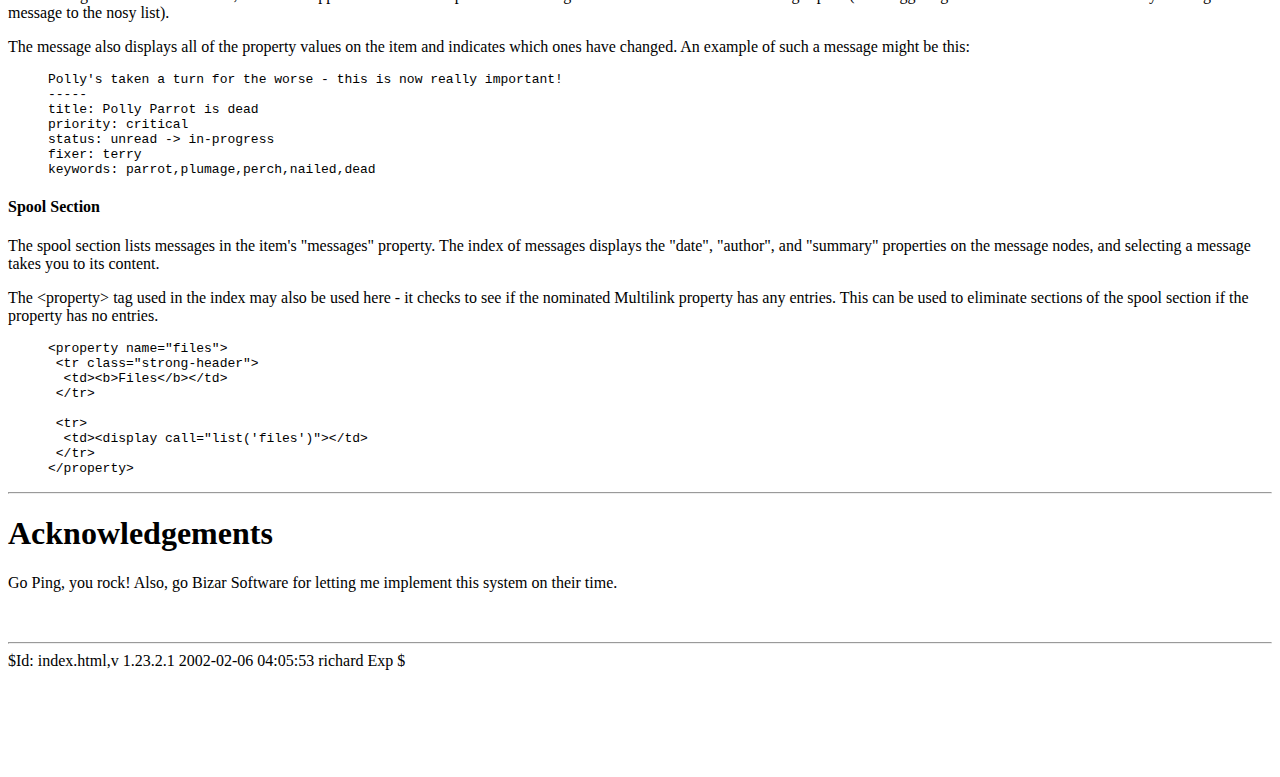
==== commit b5ee8f9e: "Brought the config branch up to date with HEAD" ====
--- a/doc/index.html
+++ b/doc/index.html
@@ -1009,11 +1009,7 @@
 For other properties, link to this node with the property as the text.
 <p>
 <em>Options:</em><br>
-property (property name) - the property to use in the second case.<br>
-is_download (boolean) - to be used for links te <em>file</em> class nodes -
-this indicates that the URL should have the specified property (usually
-<em>name</em>) appended so that the download has the correct name (instead
-of the node designator.)
+property (property name) - the property to use in the second case.
 </td></tr>
 
 <tr><td valign="top"><strong>count</strong></td>
@@ -1037,8 +1033,13 @@
 </td></tr>
 
 <tr><td valign="top"><strong>download</strong></td>
-<td>Show a Link("file") or Multilink("file")
-property using links that allow you to download files.
+<td>For a Link or Multilink property, display the names of the linked
+nodes, hyperlinked to the item views on those nodes.
+<p>
+For other properties, link to this node with the property as the text.
+<p>
+In all cases, append the name (key property) of the item to the path so it
+is the name of the file being downloaded.
 <p>
 <em>Arguments:</em><br>
 property (property name) - the property to use.
@@ -1303,7 +1304,7 @@
 
 <p>&nbsp;</p>
 <hr>
-$Id: index.html,v 1.26 2002-01-16 04:54:27 richard Exp $
+$Id: index.html,v 1.23.2.1 2002-02-06 04:05:53 richard Exp $
 <p>&nbsp;</p>
 
 </body></html>
